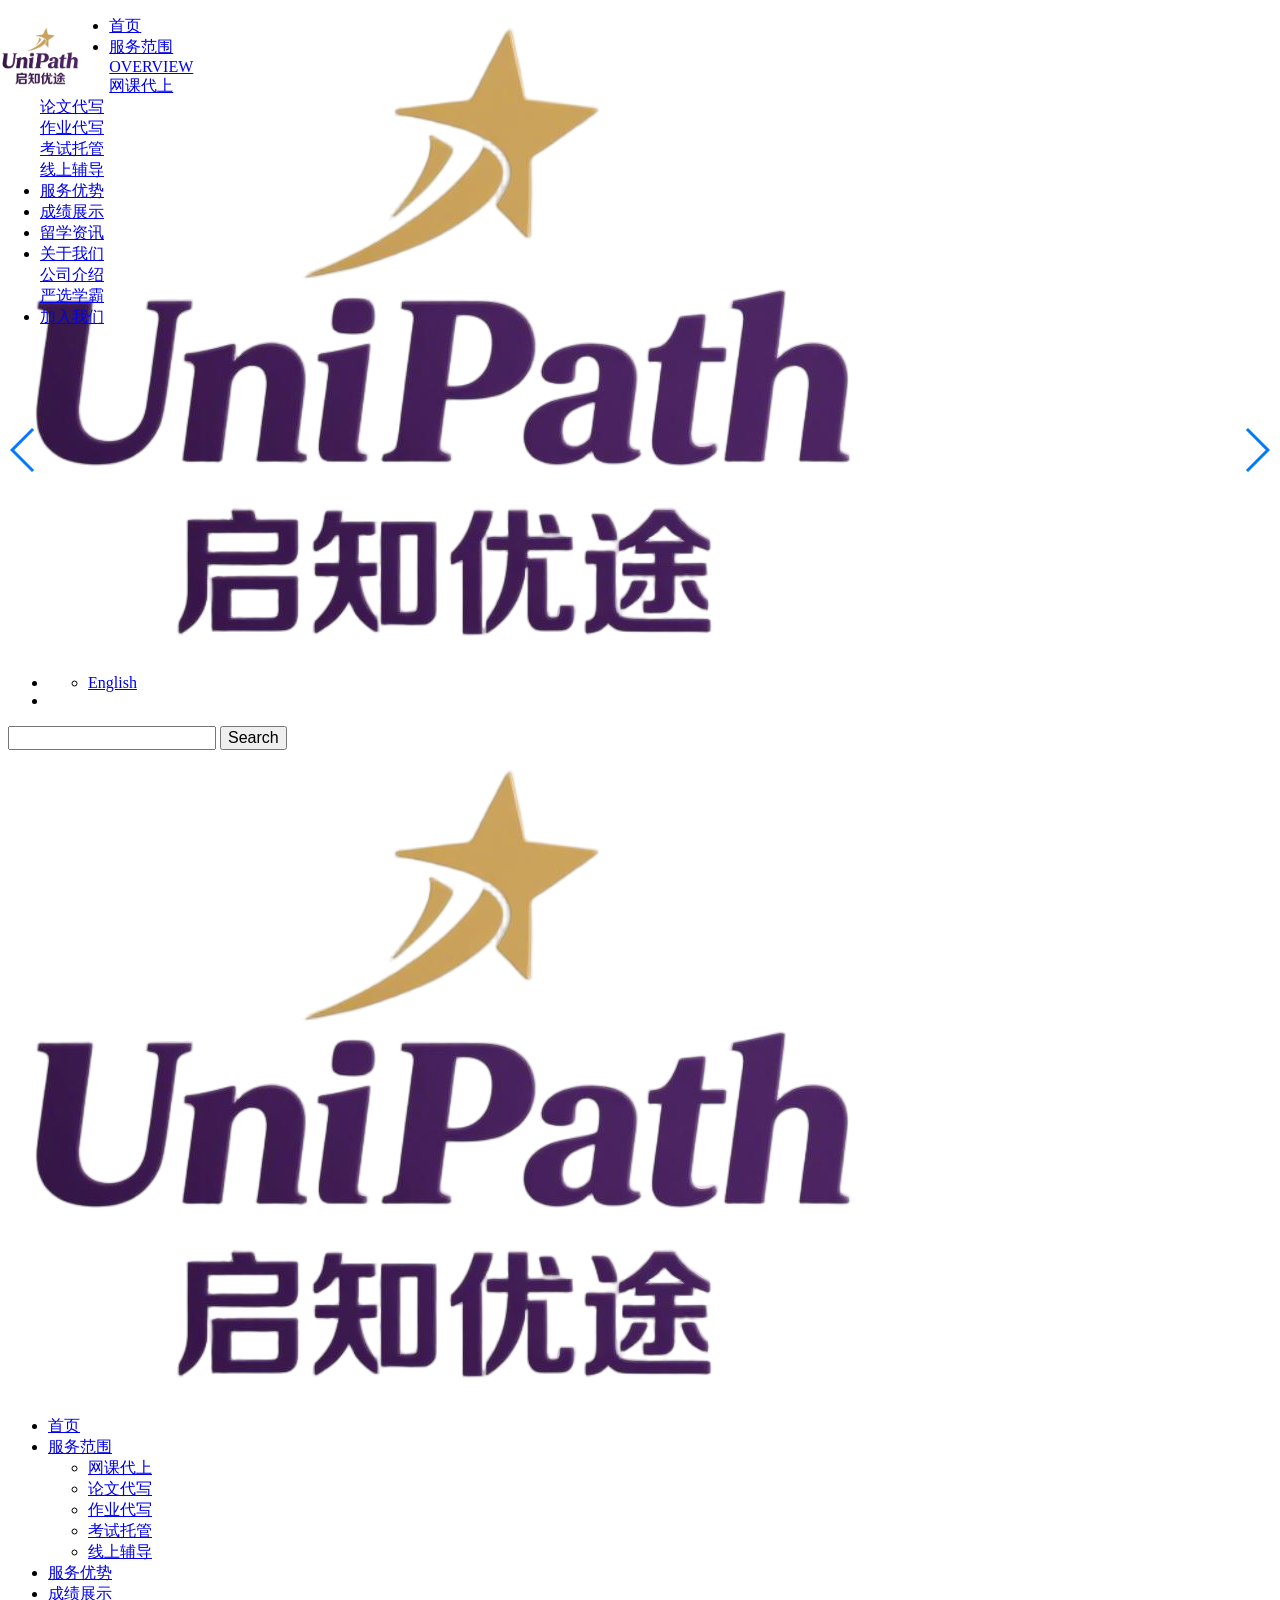
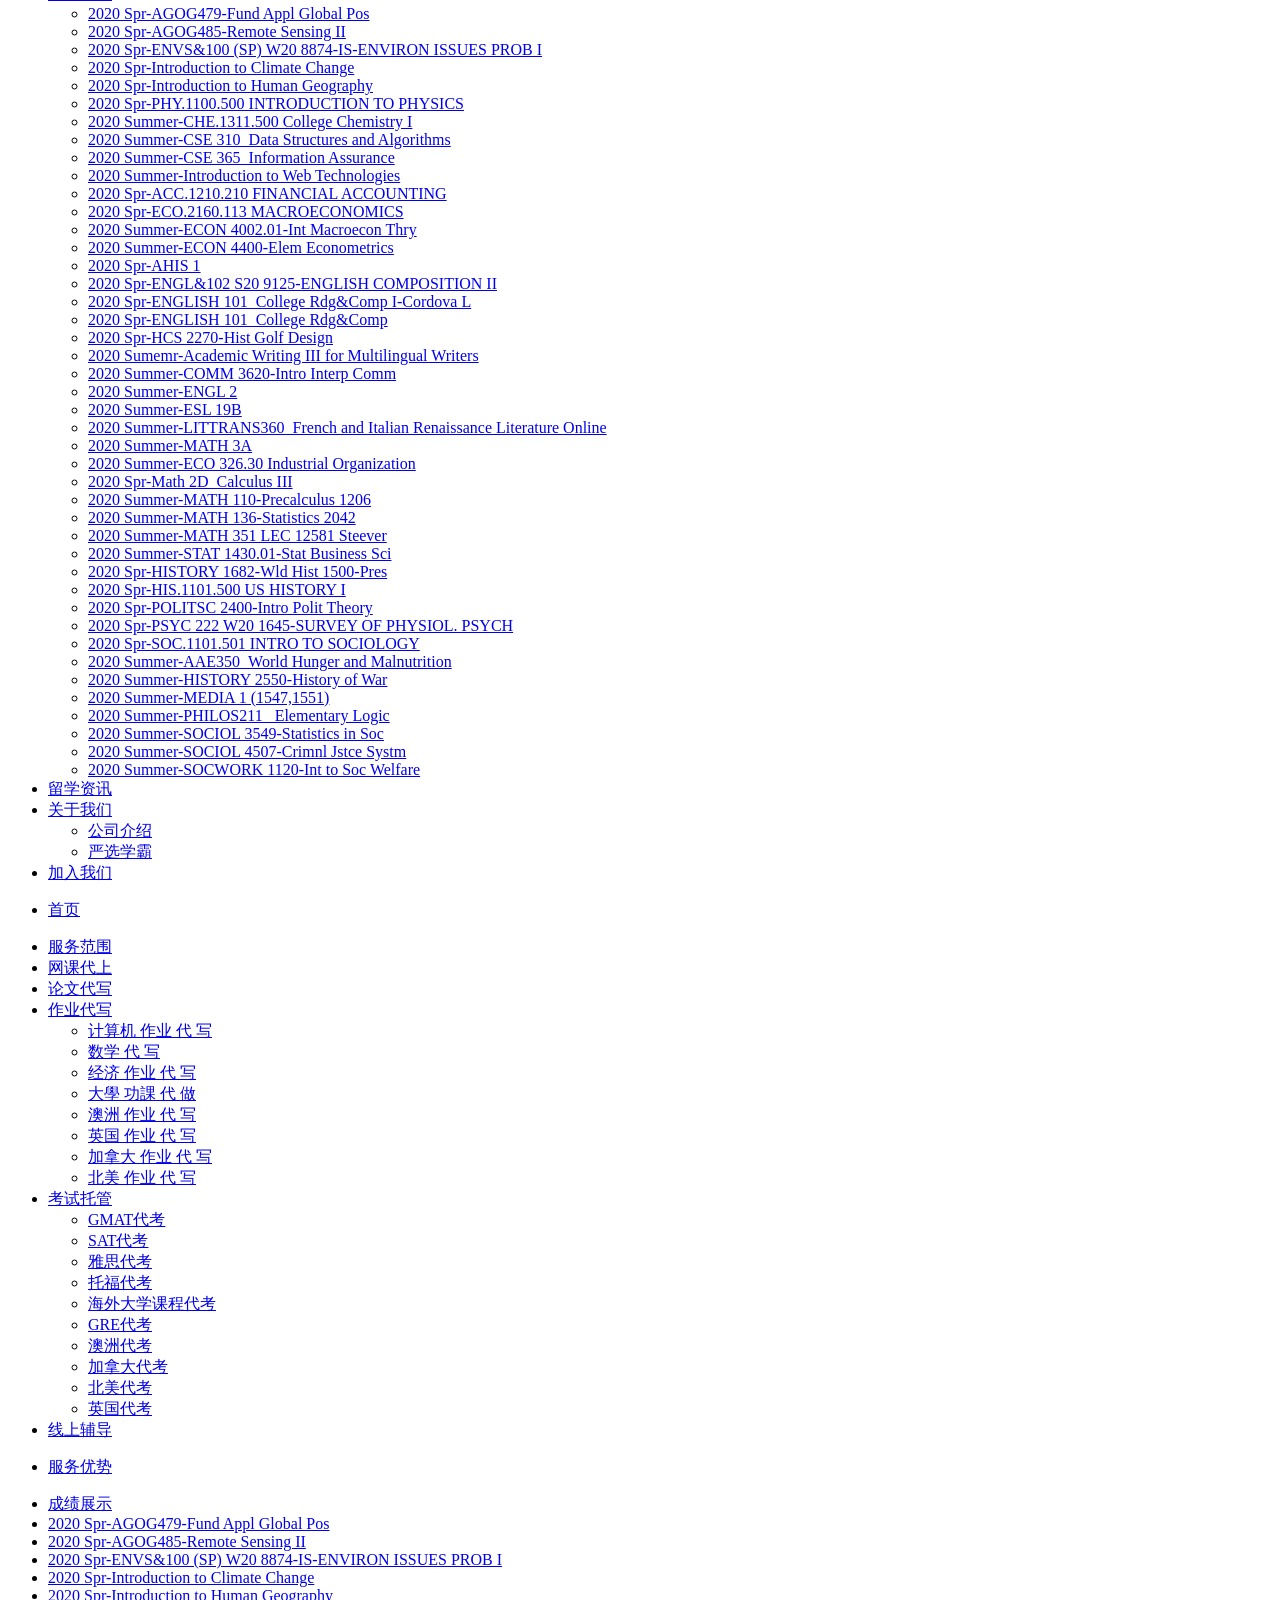
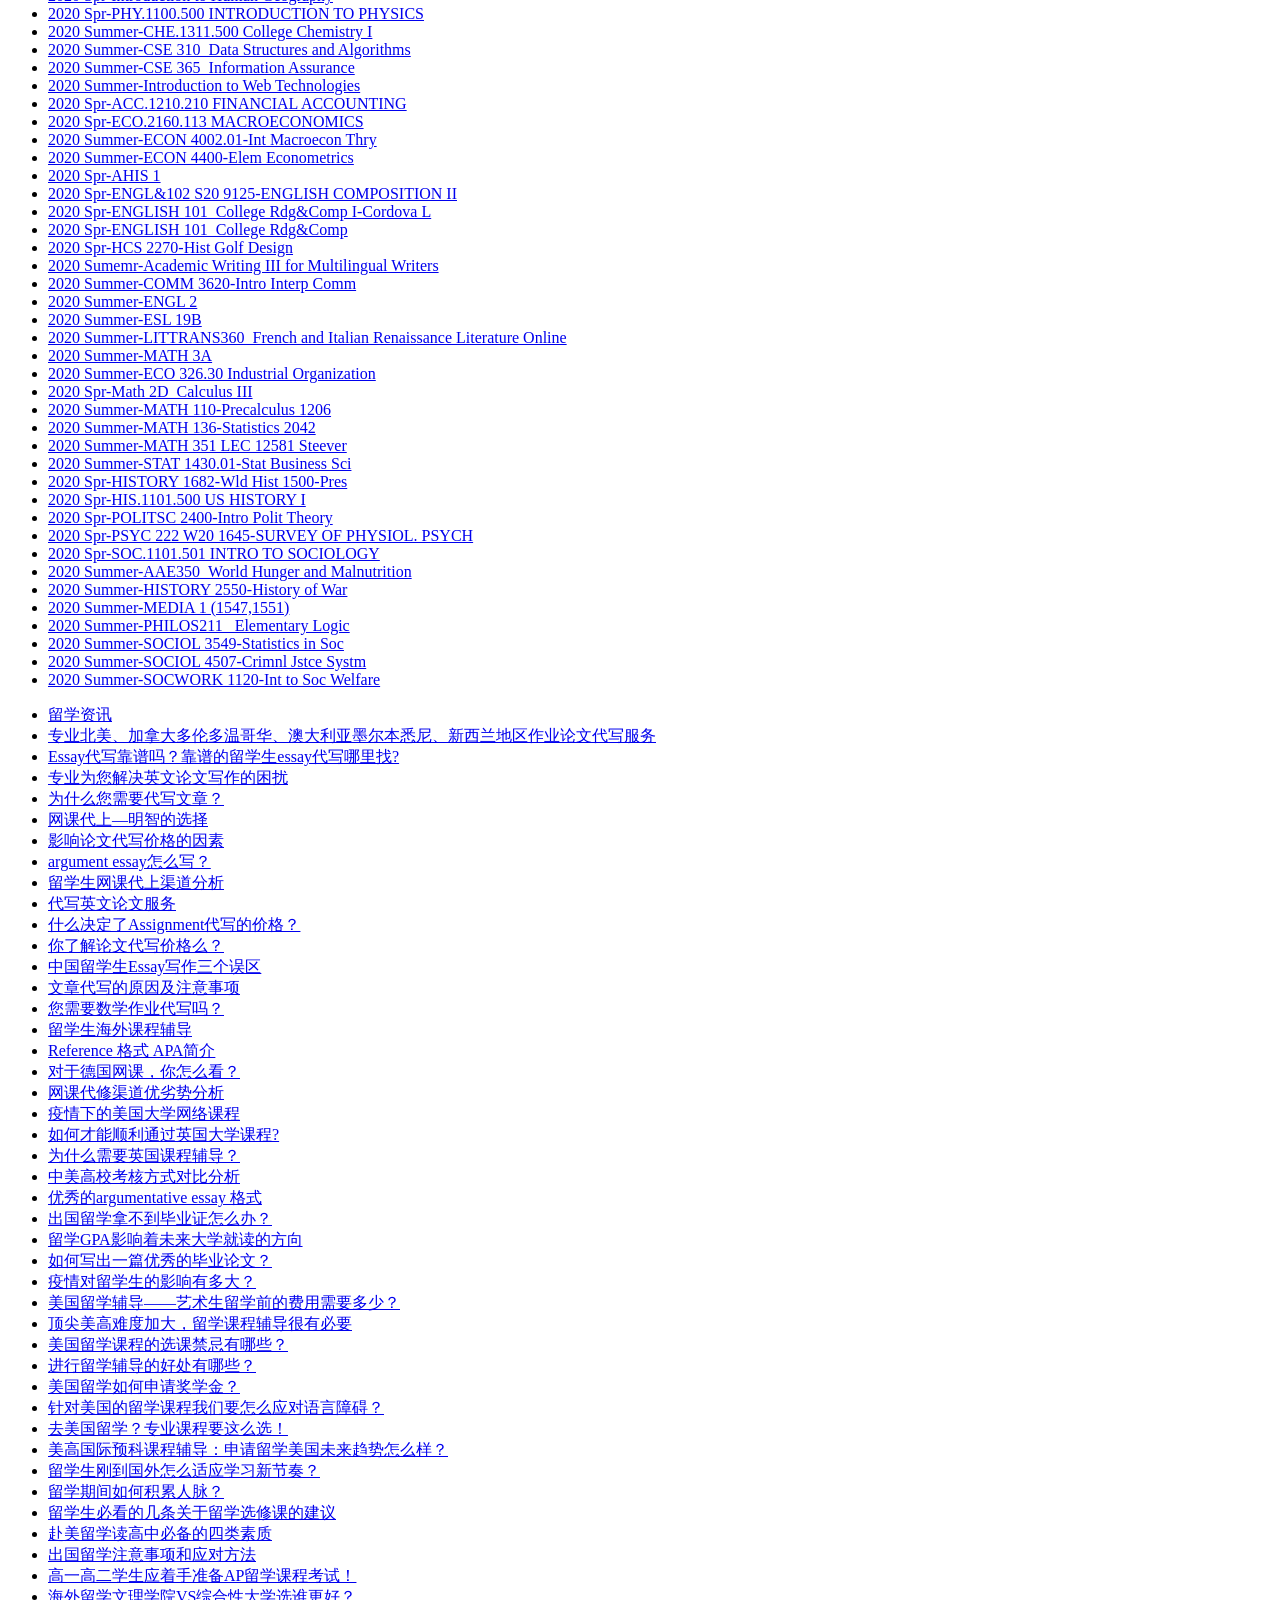
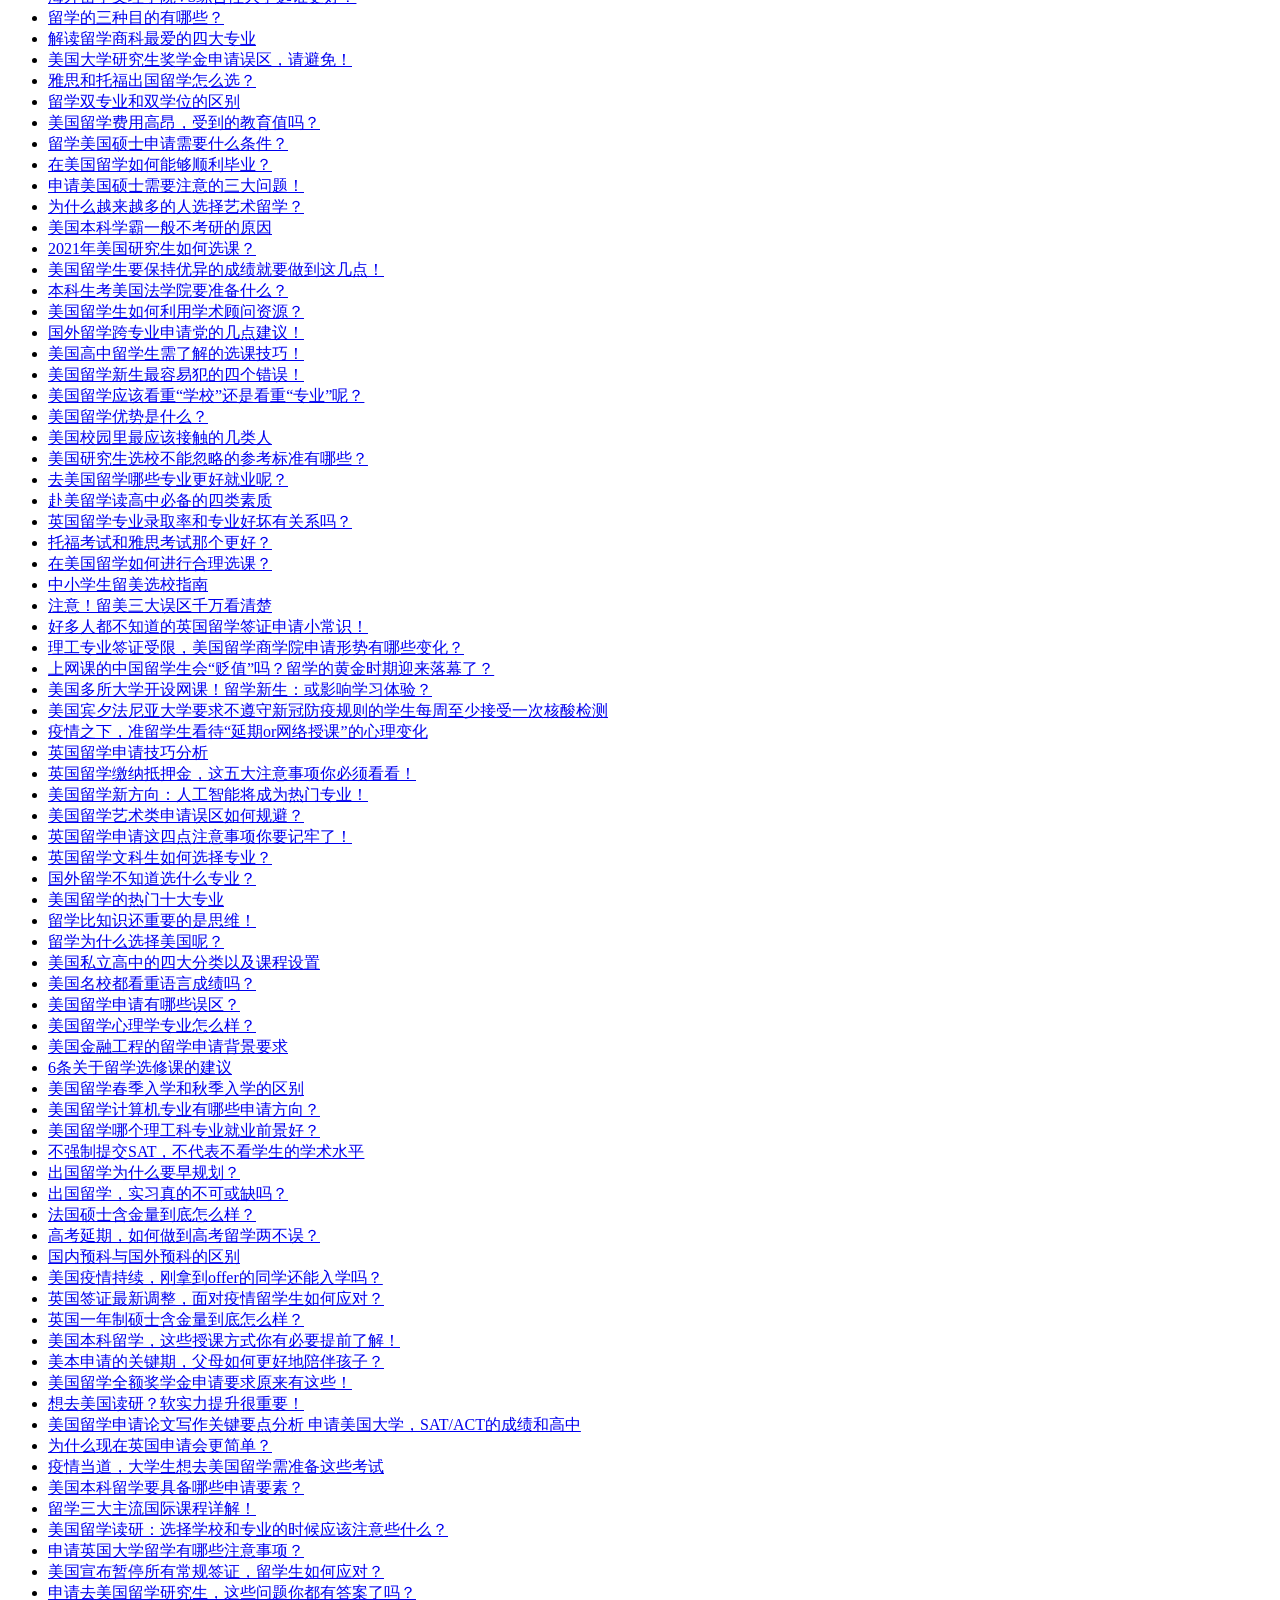
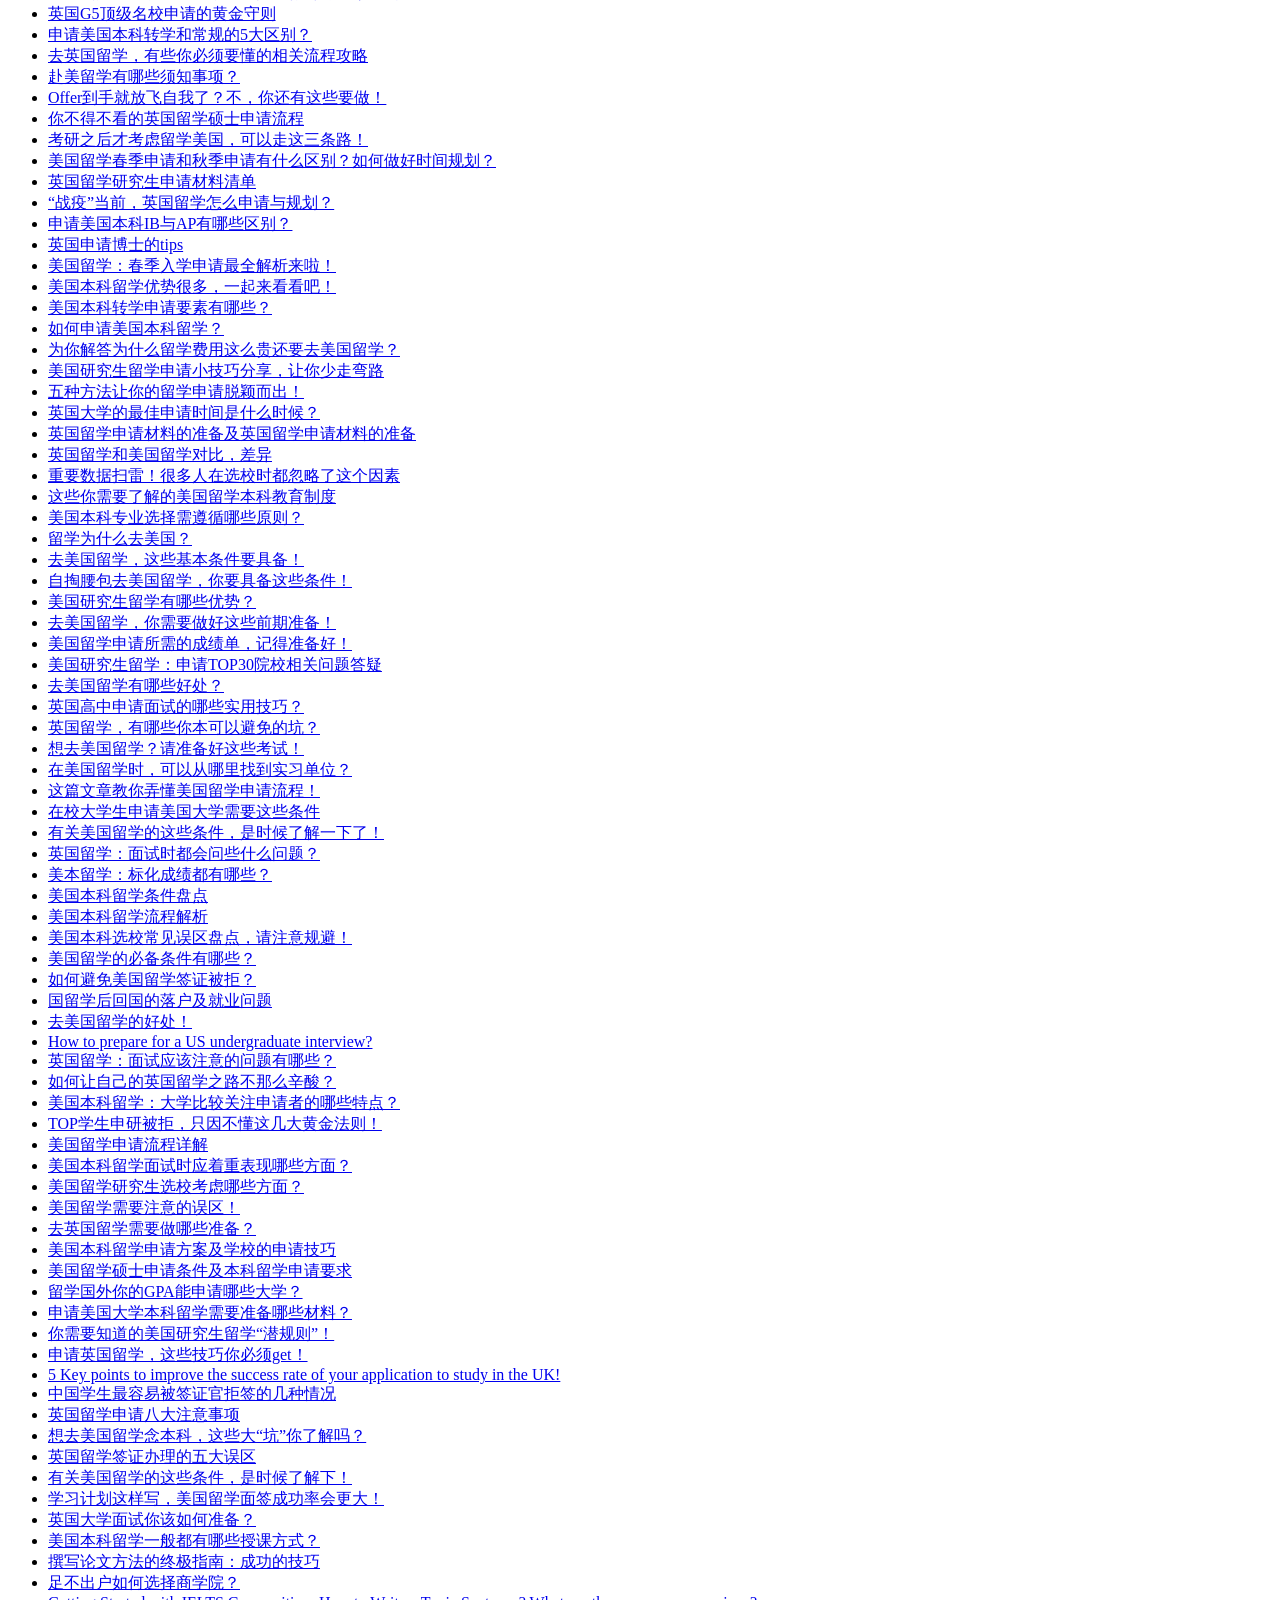
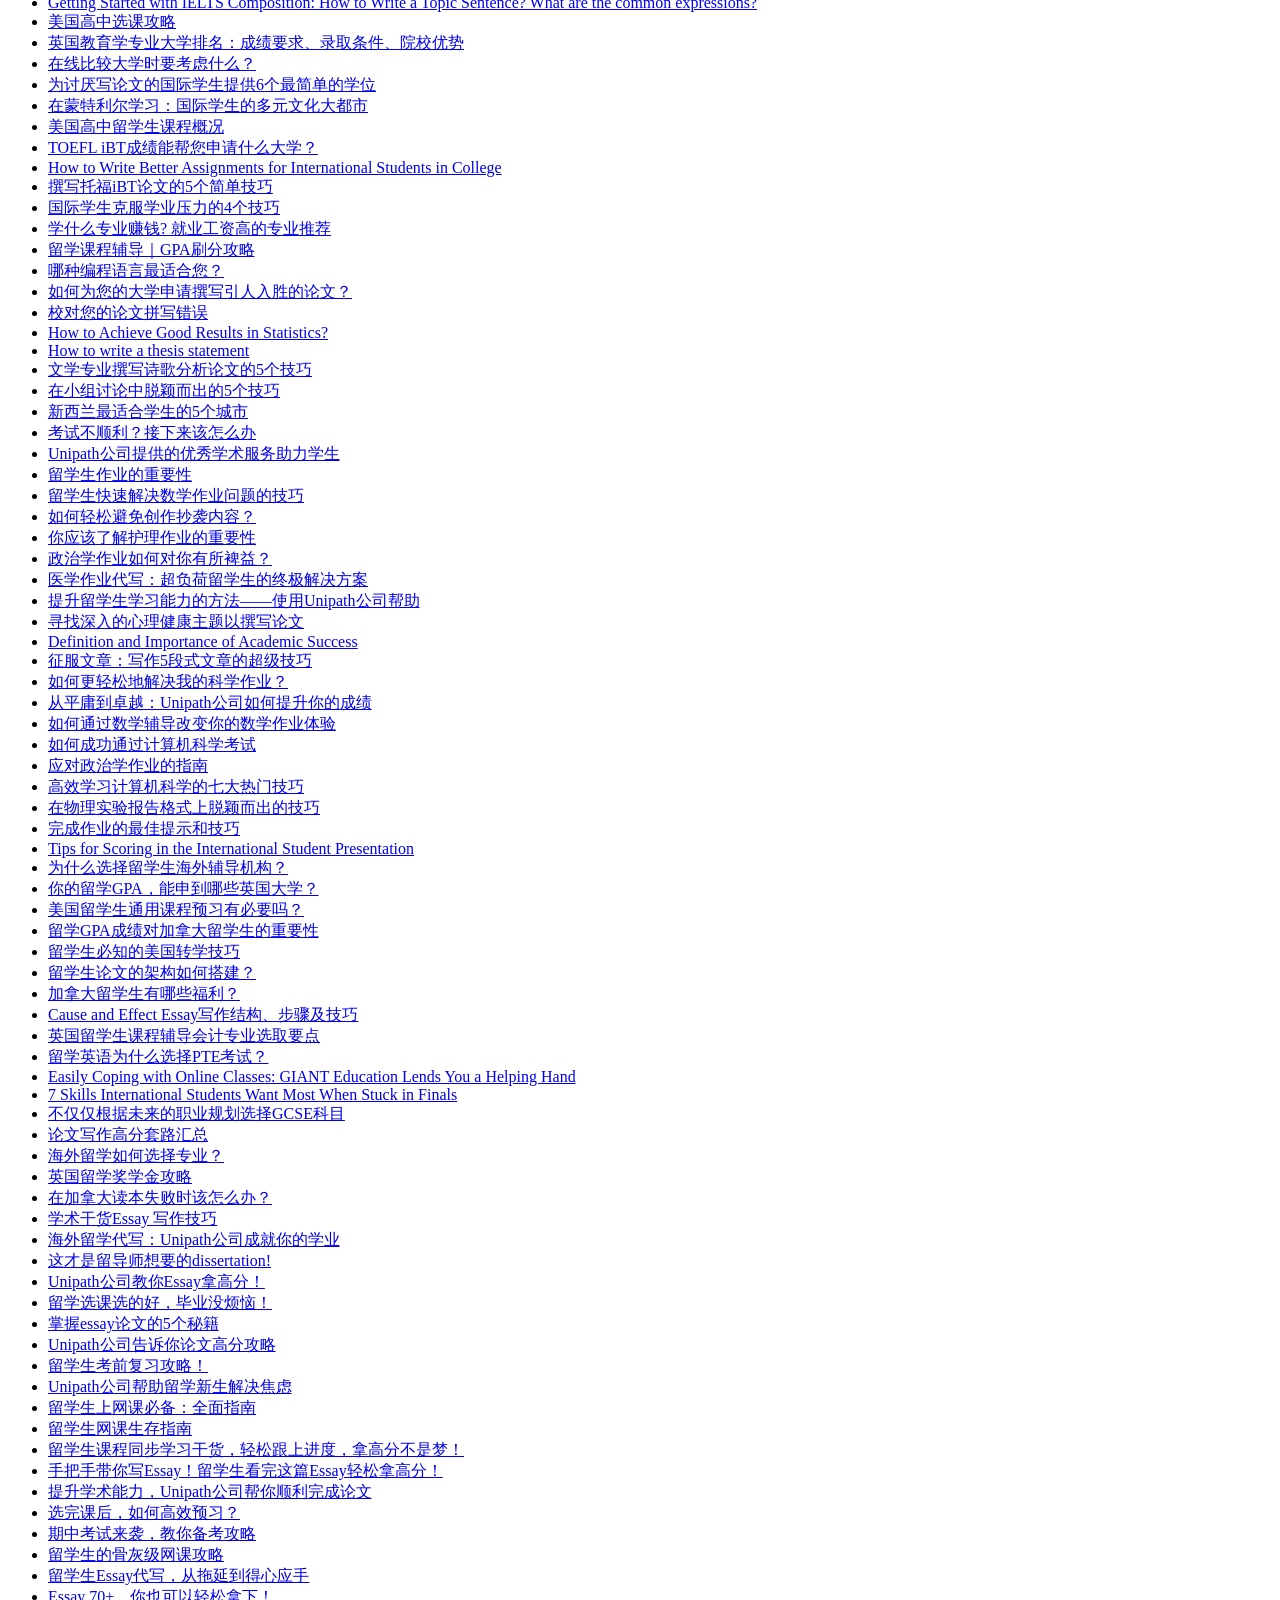
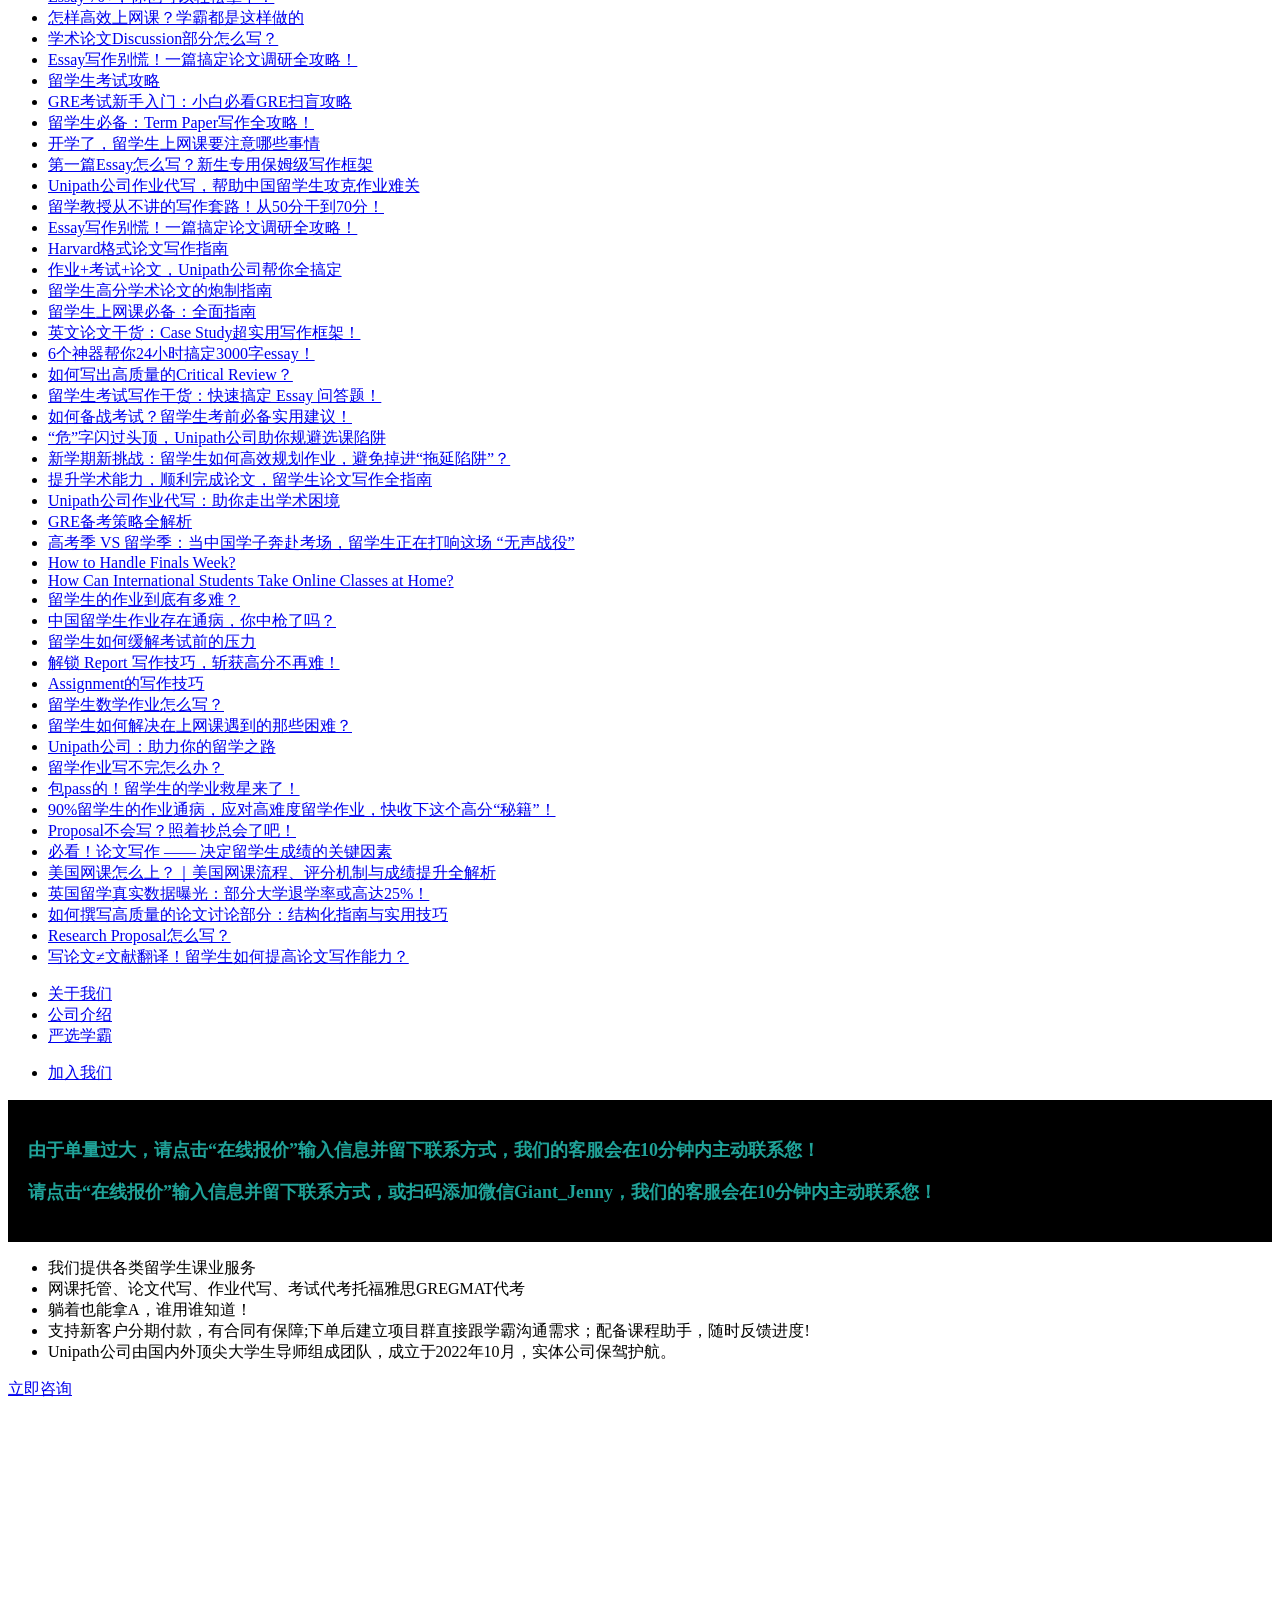
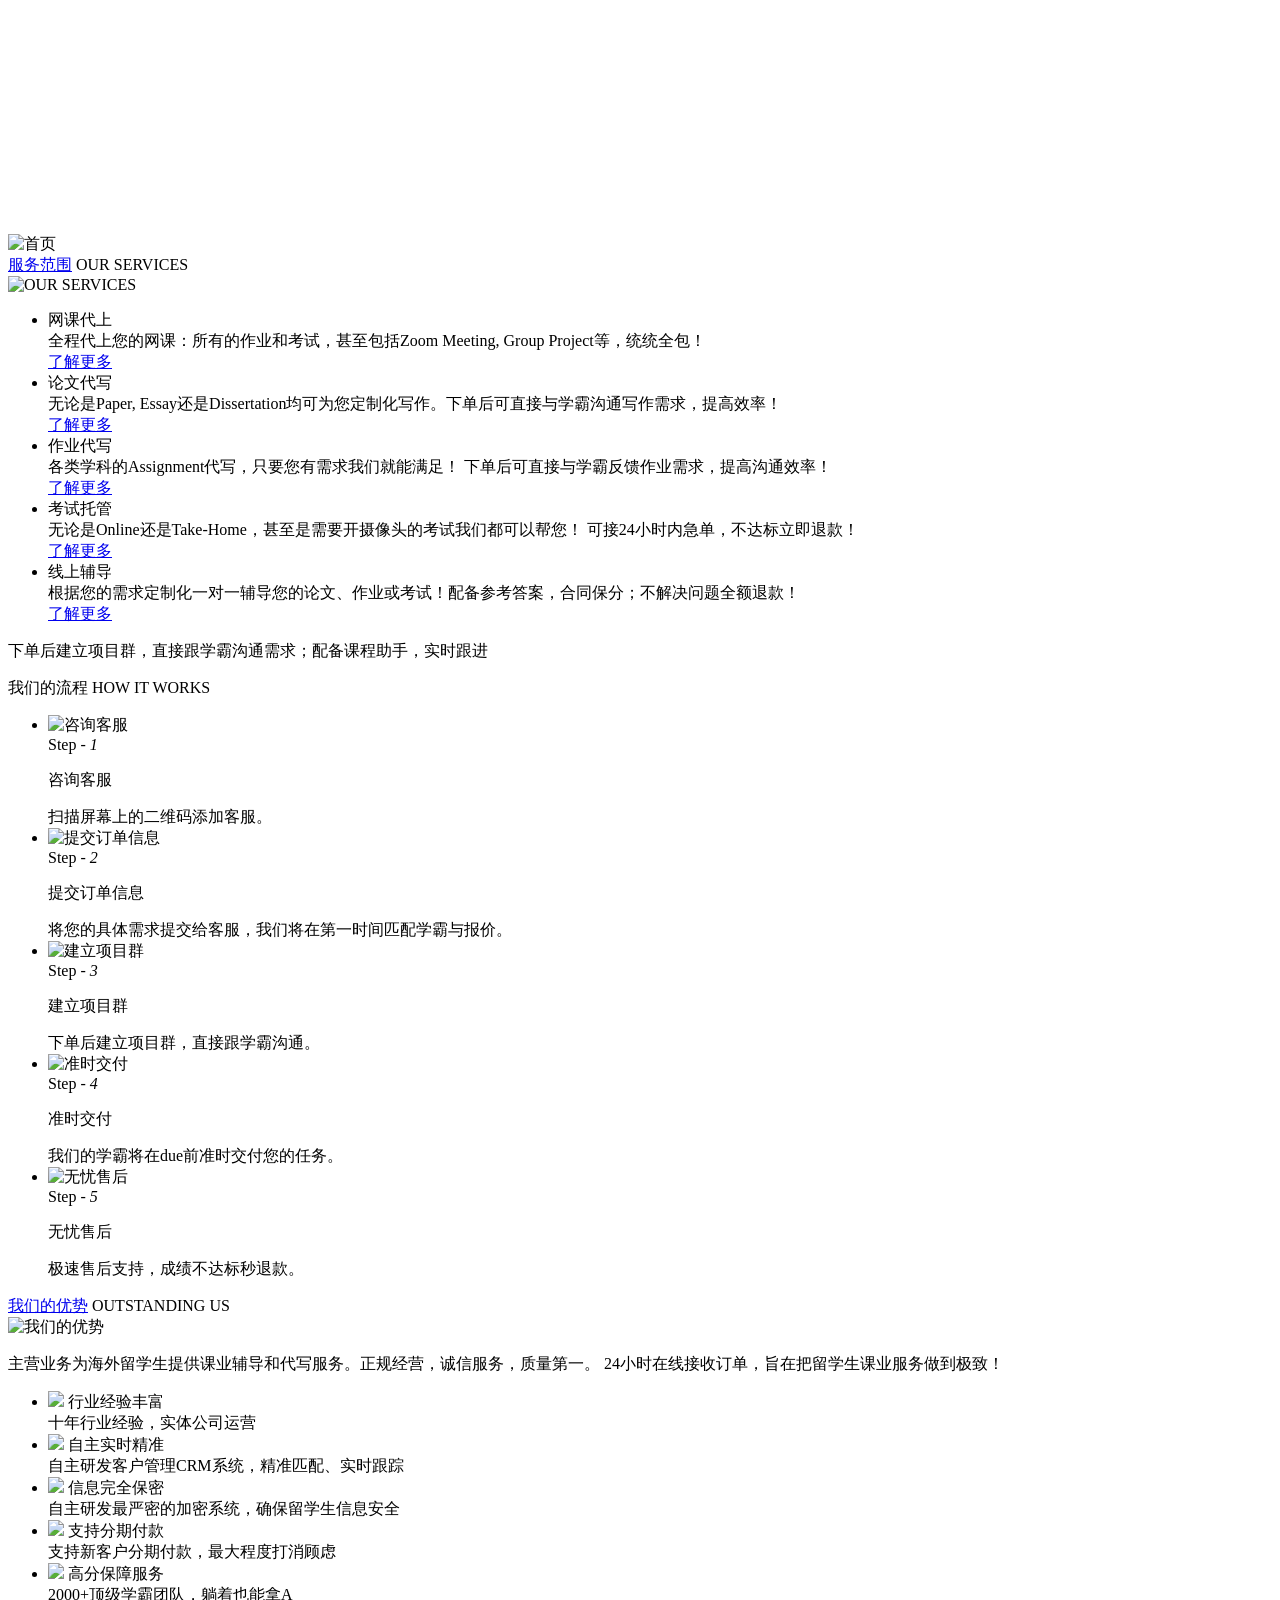
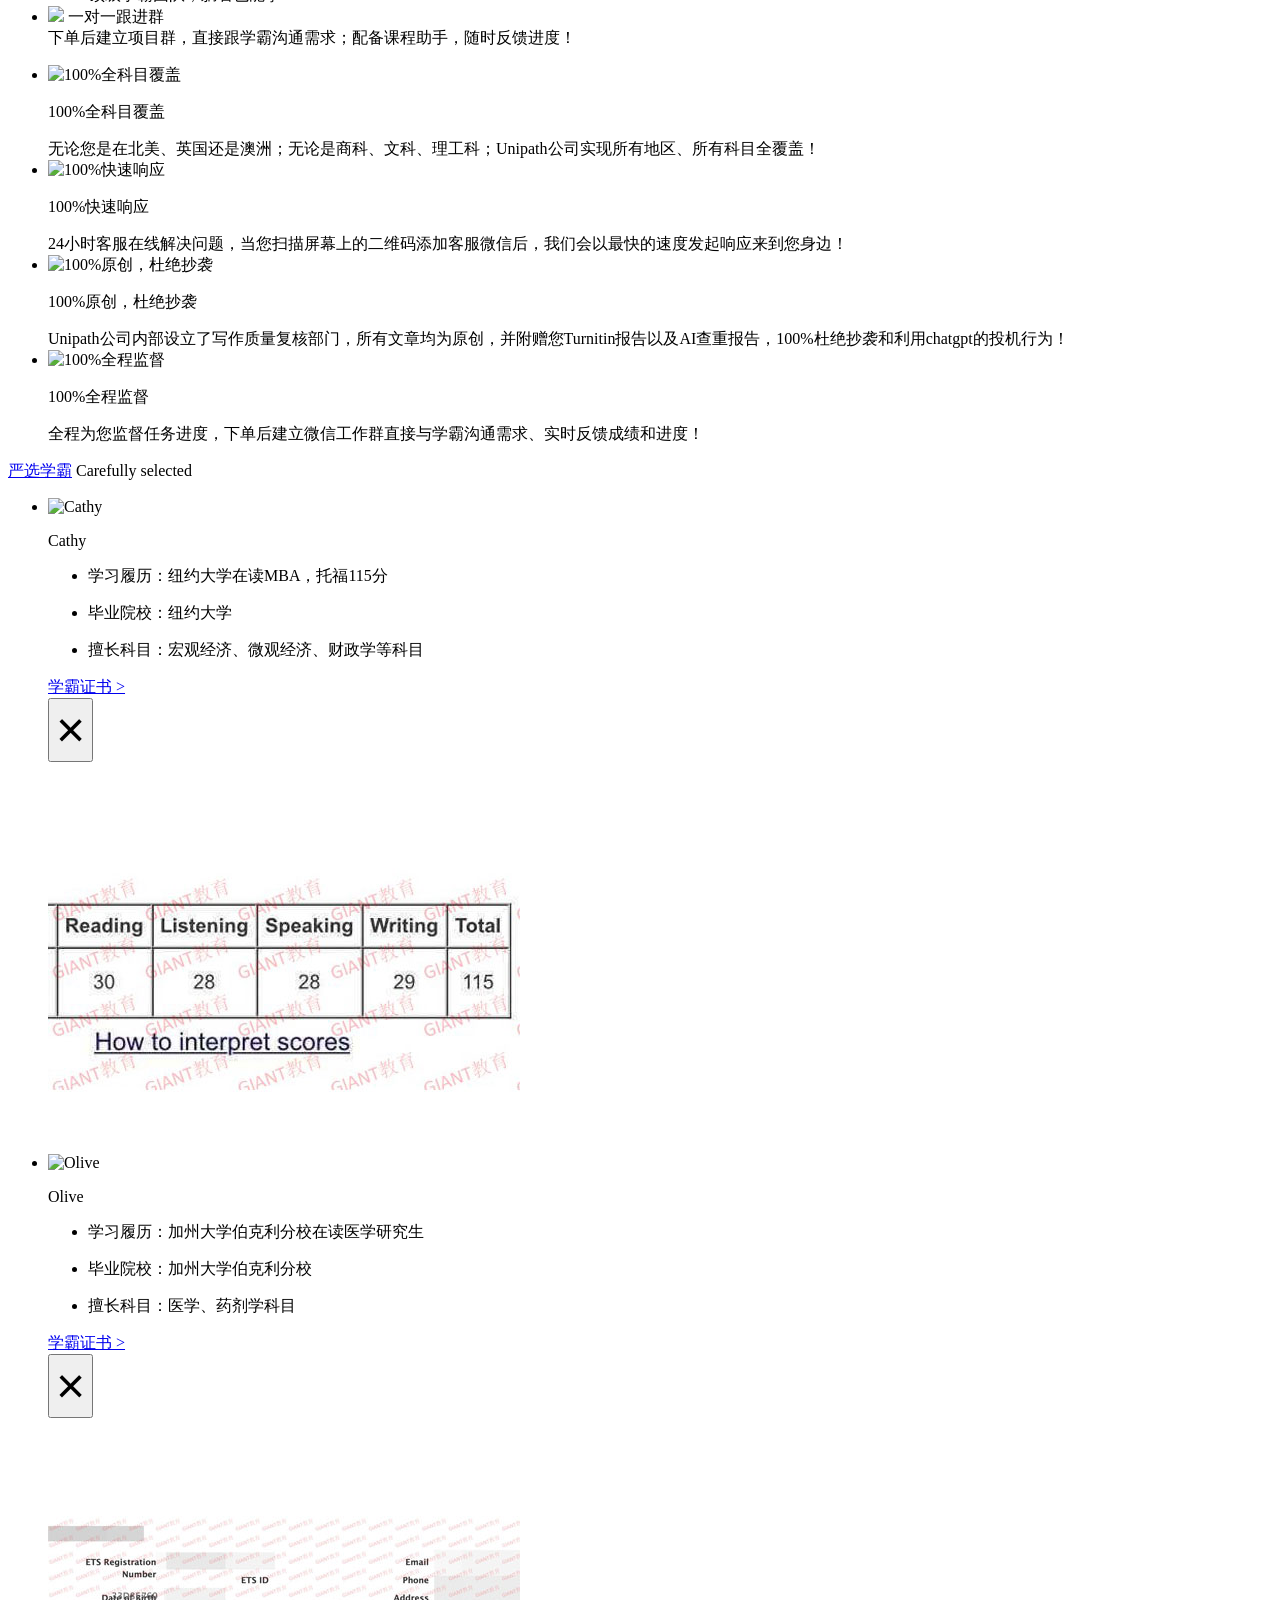
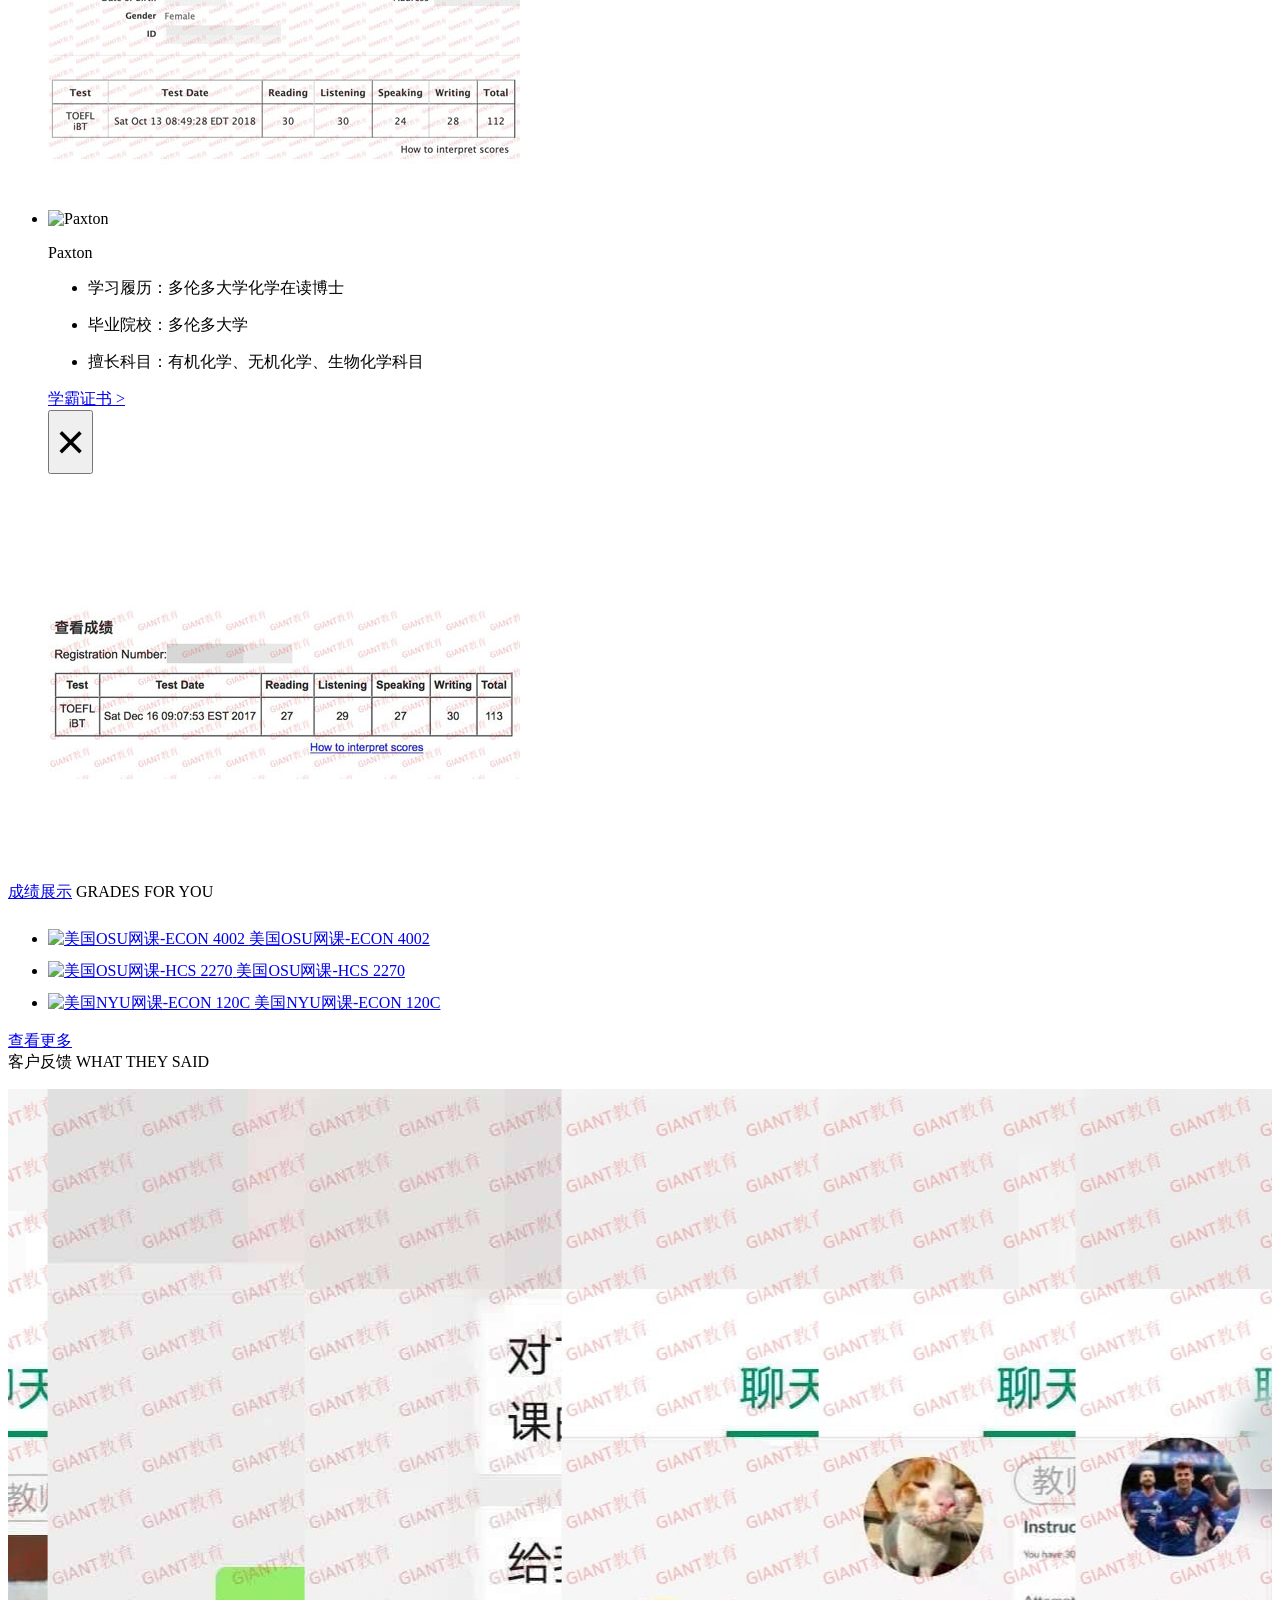
==== index.html @ 4040b819 "unipath-v1" ====
<!DOCTYPE html>
<html lang="zh-CN">
<head>
	<meta charset="utf-8">
	<meta http-equiv="X-UA-Compatible" content="IE=edge">
	<title>留学生网课代上代考，作业论文代写，海外课程辅导平台 - Unipath公司</title>
	<meta name="description" content="Unipath公司是一家由国内外顶尖大学生导师组成团队，提供网课代上、论文代写、作业代写、考试托管以及线上辅导。下单后建项目群，直接跟学霸沟通；配备1V1课程助手，随时反馈进度。自助下单，秒获报价！支持分期付款，不达标退款，合同保障，100%覆盖全科目！" />
	<meta name="keywords" content="代 写 代 考，代 寫，代 写 平台" />
	<meta name="robots" content="noodp" />
	<meta name="viewport" content="width=device-width,initial-scale=1.0, minimum-scale=1.0, maximum-scale=1.0, user-scalable=no"/>
	<link rel="shortcut icon" href="/favicon.ico" />
	<meta property="og:locale" content="en" />
	<meta property="og:type" content="website" />
	<meta property="og:title" content="留学生网课代上代考，作业论文代写，海外课程辅导平台 - Unipath公司" />
	<meta property="og:description" content="Unipath公司是一家由国内外顶尖大学生导师组成团队，提供网课代上、论文代写、作业代写、考试托管以及线上辅导。下单后建项目群，直接跟学霸沟通；配备1V1课程助手，随时反馈进度。自助下单，秒获报价！支持分期付款，不达标退款，合同保障，100%覆盖全科目！" />
	<meta property="og:url" content="https://www.giantgpa.com" />
	<meta property="og:site_name" content="Unipath公司" />
	<meta name="twitter:card" content="summary" />
	<meta name="twitter:site" content="@Unipath公司" />
	<meta name="twitter:description" content="Unipath公司是一家由国内外顶尖大学生导师组成团队，提供网课代上、论文代写、作业代写、考试托管以及线上辅导。下单后建项目群，直接跟学霸沟通；配备1V1课程助手，随时反馈进度。自助下单，秒获报价！支持分期付款，不达标退款，合同保障，100%覆盖全科目！" />
	<meta name="twitter:title" content="留学生网课代上代考，作业论文代写，海外课程辅导平台 - Unipath公司" />
	<link rel="canonical" href="https://www.giantgpa.com/" />
		<script type='application/ld+json'>
		{ "@context": "http:\/\/schema.org", "@type": "WebSite", "@id": "#website", "url": "https:\/\/www.giantgpa.com\/", "name": "Unipath公司", "potentialAction": { "@type": "SearchAction", "target": "https:\/\/www.giantgpa.com\/?s={search_term_string}", "query-input": "required name=search_term_string" } }
	</script>
		<script type="application/ld+json">{
		"@context": "http://schema.org",
		"@type": "Organization",
		"url": "https://www.giantgpa.com",
		"logo": "https://www.giantgpa.com/uploads/image/20210218/10/giant-education-co.-ltd..png",
		"address": {
		    "@type": "PostalAddress",
		    "addressLocality": "New York",
		    "addressRegion": "",
		    "streetAddress": "",
		    "postalCode": "10001"
	  	},
		"contactPoint" : [{
			"@type" 		: "ContactPoint",
			"telephone" 	: "1-646-360-8888",
			"contactType" 	: "customer service",
			"areaServed"	: "America",
			"availableLanguage" : [
		      	"English"
		    ]
		}],
		"sameAs" : [
	        "https://twitter.com/GIANT99332427",
	        "https://www.facebook.com/Giant%E6%95%99%E8%82%B2-101120821694831/",
	        "https://www.linkedin.com/company/giant%E6%95%99%E8%82%B2/",
	        "https://www.pinterest.com/giantseo88/"
		 ],
		 "potentialAction": {
          "@type": "SearchAction",
          "target":  "https://www.giantgpa.com/search?q={query}",
          "query": "required"
        }
		
    }
    
    </script>
	<link href="https://www.giantgpa.com/themes/simple/css/all.min.css?v=1.0.0.0.2" rel="stylesheet" type="text/css" />

	<script src="/assets/js/jquery-1.10.2.min.js"></script>
	<script src="/assets/js/seajs/sea.js"></script>
	<script src="/assets/js/bootstrap.min.js"></script>
	<script src="/assets/js/iconfont.js"></script>
	<script src="/assets/js/swiper.min.js"></script>
    <script data-cfasync="false" src="/assets/js/mobiscroll.custom.min.js"></script>
    <script src="/assets/js/lazyload/jquery.lazyload.js"></script>
	<link rel="stylesheet" href="/assets/css/swiper.min.css">
	<script src="/assets/css/richtext.css"></script>
			<script src="/assets/js/index.js"></script>
		<script>
            $(function() {
                $(".lazy_img").lazyload({
                    effect : "fadeIn",
                    
                });
            });
        </script>
	<!--[if IE]>
		<script src="/assets/js/html5shiv.min.js"></script>
	<![endif]-->
<style>
.giant-xueba .customer-list>li:hover {
    box-shadow: 0 0 10px #30cec3;
    transform: initial;
    -webkit-transform: inherit;
    -moz-transform: inherit;
    -o-transform: inherit;
    -ms-transform: inherit;
}
.head-top .log{
    padding-top:10px;
}
.head-top .log img{
    position: relative;
}
.wechat{
    overflow:visible!important;
}

.wechat .wechat-img {

    width: 150px;
    height: 150px;
    padding: 10px;
    box-shadow: 0 0 10px #ddd;
    border-radius: 8px;

    right: 50px;
    top: 0px;
    display: block;
    position: absolute;
    background: #fff;

        transform-origin: top center;
    transform: rotateX(90deg) skewX(10deg);
    transition: all .36s ease;
    -webkit-transform-style: preserve-3d;
    transform-style: preserve-3d;
    
}
.wechat:hover .wechat-img {
    display: block;
        transform: rotate(0);
    opacity: 1;
    visibility: inherit;
}
.wechat .wechat-img img{
    max-width:100%;
}
#onlineService {
    bottom: 50%;
}
.giant-banner .clearbox .left-box .part .wechat-img{
    opacity: 0;
    transition: all .36s ease;
}
.giant-banner .clearbox .left-box .part .wechat-img.op1{
    opacity: 1;
}
@media screen and (max-width: 768px){
    
}
*{
    font-size:16px;
}
.dd-banner{
    /*margin-top:65px;*/
}
    .dd-banner .inbox{

    }
    .dd-banner .inbox .db-title{
       
    }
    .dd-banner .inbox ul li{
        font-size:18px;
    
    }
  .tags-inbox .db-title span{
        font-size: 18px;
        display:inline-block;
  
        font-weight: bold;
        cursor: pointer;
    }
    .tags-inbox{
         margin-top:64px;
        padding: 20px;
        background: rgba(0,0,0,1);

    }
    .tags-inbox .db-title{
        font-size: 18px;
        padding-right: 20px;
         color: #20a399 !important;
        font-weight: bold;
        float: inherit;
    }
    .change-fixed.tags-inbox{
        margin-top:0;
    }
    .nes-one-boxs ul li{
        width:16.66%;
        padding:0 10px;
    }
</style>
    <style>
    .not_a{
            cursor: not-allowed!important;
    }
   
    .section9 {
    height: auto;
    padding-top: 105px;
    background-size: cover;
    padding: 100px 0;
    background-position: center;
}
.inner-title span{
        display: inline-block;
    font-size: 36px;
    font-weight: bold;
    color: #242424;
    position: relative;
}
.inner-title span:after{
    content: "";
    display: block;
    height: 15px;
    width: 120%;
    position: absolute;
    background: -webkit-linear-gradient(rgba(255,255,255,0), rgba(118,185,68,0.8));
    background: -o-linear-gradient(rgba(255,255,255,0), rgba(118,185,68,0.8));
    background: -moz-linear-gradient(rgba(255,255,255,0), rgba(118,185,68,0.8));
    background: linear-gradient(rgba(255,255,255,0), rgba(118,185,68,0.8));
    left: -10%;
    bottom: 0;
}
.yuede{
    font-size: 30px;
    margin-right: 10px;
}
@media screen and (max-width: 768px){
    #onlineService {
        bottom: 0;
    }
    .offside li{
        border-radius:0;
    }
    .wechat .wechat-img{
        top: -155px;
    }
    .kemu .ke-list,.we-promis .par-list{
        margin:0;
    }
    .nes-one-boxs ul li{
        width:100%;
        margin-bottom:20px;
    }
    .inner-banner ul li .banner-box{
        position: static;
        background: #20a399 !important
    }
    .section9{
        padding:30px 20px;
    }
}
    .dd-banner .banner-words .bloges {
    padding: 0 0 20px 0;
}
        header{
            position: absolute;
            top: 0;
            width: 100%;
            left: 0;
            z-index: 99999;
            box-shadow: 0 0 5px #20a399 !important
            background: #fff;
        }
        
        .head-top .nav-list>li>a{
            padding:20px 0;
        }
        .fa-reply{
            position: absolute;
            right: 20px;
            top: 5px;
            display:none;
        }
        .ohs .fa-reply{
            display: block;
    width: 20px;
    height: 20px;
    text-align: center;
        }
        .add-get-price{
            padding: 15px 20px;
            font-size: 16px;
            background: #20a399 !important
            color: #fff;
            display: block;
            margin-top: 50px;
            border: 1px solid #20a399 !important
            width:220px;
            margin:50px auto 0;
            text-align:center;
        }
        .add-get-price i{
            margin-left:15px;
        }
        .add-get-price:hover {
            color: #20a399 !important
            background: #fff;
        }
        div .offer-form-box .form-step-item{
            width: 300px;
            background-size: cover;
        }
        div .offer-form-box{
            padding-top:15px;
            padding:15px;
        }
        
        @media screen  and (max-width:768px){
            div .offer-form-box{
                height:740px;
            }
            .tags-inbox{
                margin-top:0;
            }
            .others-banner ul li{
                overflow:hidden;
            }
            .dd-banner .swiper-button-next, .dd-banner .swiper-button-prev{
                 display:none;
             }
             div .offer-form-box .form-step-item{
                 width:170px;
             }
             .we-liucheng ul li .part .icons:after{
                 display:none;
             }
             .dd-banner>ul>li:first-child{
                 display:none;
             }
             .operation ul li{
                 margin:30px 0;
             }
             .hg-type .oth-list li{
                 width:100%;    
                 float: inherit;
                 padding:10px 20px;
             }
             .we-faq .sep-faq-list3 li .faq-question span.title{
                 height:auto;
             }
        }
    </style>
<!-- Google tag (gtag.js) -->
<script async src="https://www.googletagmanager.com/gtag/js?id=G-FV4NRCFB67"></script>
<script>
  window.dataLayer = window.dataLayer || [];
  function gtag(){dataLayer.push(arguments);}
  gtag('js', new Date());

  gtag('config', 'G-FV4NRCFB67');
</script>
<!-- Google Tag Manager -->
<script>(function(w,d,s,l,i){w[l]=w[l]||[];w[l].push({'gtm.start':
new Date().getTime(),event:'gtm.js'});var f=d.getElementsByTagName(s)[0],
j=d.createElement(s),dl=l!='dataLayer'?'&l='+l:'';j.async=true;j.src=
'https://www.googletagmanager.com/gtm.js?id='+i+dl;f.parentNode.insertBefore(j,f);
})(window,document,'script','dataLayer','GTM-57X7XBH');</script>
<!-- End Google Tag Manager -->

</head>
<body>
    <!-- Google Tag Manager (noscript) -->
<noscript><iframe src="https://www.googletagmanager.com/ns.html?id=GTM-57X7XBH"
height="0" width="0" style="display:none;visibility:hidden"></iframe></noscript>
<!-- End Google Tag Manager (noscript) -->
		<!-- pc header start -->
<header>
	<div class="head-top clearfix">
		<a href="/" class='log' style="float:left; margin-right:30px;">
			<img src="/uploads/image/20210218/10/giant-education-co.-ltd..png" alt="Unipath公司" style="width:auto; height:60px; object-fit:contain;">
		</a>
				<ul class="nav-list">
		    			<li class="active ">
				<a href="/" target="_blank">首页</a>
												<div class="nav-more-list">
				    				    	                	                						                						                						                									</div>
											</li>
						<li class=" ">
				<a href="/services/" target="_blank">服务范围</a>
												<div class="nav-more-list">
				    				    				    <div class="gred">
					    <a href="/services/" target="_blank">OVERVIEW</a>
					</div>
						                	                	                <div class="gred">
					    <a href="/wangke-daixie/" target="_blank">网课代上</a>
					</div>
											                	                <div class="gred">
					    <a href="/paper-daixie/" target="_blank">论文代写</a>
					</div>
											                	                <div class="gred">
					    <a href="/assignment-daixie/" target="_blank">作业代写</a>
					</div>
											                	                <div class="gred">
					    <a href="/online-exam/" target="_blank">考试托管</a>
					</div>
											                	                <div class="gred">
					    <a href="/online-edu/" target="_blank">线上辅导</a>
					</div>
											                						                									</div>
											</li>
						<li class=" ">
				<a href="/advantages-of-giant/" target="_blank">服务优势</a>
												<div class="nav-more-list">
				    				    	                	                						                						                						                						                						                									</div>
											</li>
						<li class=" ">
				<a href="/samples/" target="_blank">成绩展示</a>
															</li>
						<li class=" ">
				<a href="/news/" target="_blank">留学资讯</a>
															</li>
						<li class=" ">
				<a href="/introduction-of-giant/" target="_blank">关于我们</a>
												<div class="nav-more-list">
				    				    	                	                	                <div class="gred">
					    <a href="/introduction-of-giant/" target="_blank">公司介绍</a>
					</div>
											                	                <div class="gred">
					    <a href="/introduction-of-giant-group/" target="_blank">严选学霸</a>
					</div>
														</div>
											</li>
						<li class=" ">
				<a href="/contact.html" target="_blank">加入我们</a>
							</li>
					</ul>
	</div>
</header>
		<!-- pc header end -->
		<!-- nav start -->

		<!-- nav end -->
		<!-- Mobile screen under 640px  start-->
		<div class="sep-lx-header-mb">
			<div class="box-wrap clearfix">
				<a href="/" class="logo">
					<img src="/uploads/image/20210218/10/giant-education-co.-ltd..png" alt="Unipath公司" title="Unipath公司">
				</a>
				<ul class='clearfix rt'>
					<li id="global">
						<i class="fa fa-globe" aria-hidden="true"></i>
						<ul class="multi-language">
																				    	<li>
    								<a href="https://www.giantgpa.com">
    									English    								</a>
    							</li>
							   
														 
						</ul>
					</li>
					<li id="menu">
						<i class="fa fa-bars" aria-hidden="true"></i>
					</li>
				</ul>
			</div>
		</div>
		<div class="sep-shadow"></div>
		<div class="sep-search-box">
			<i class="fa fa-times" aria-hidden="true"></i>
			<form name="search" method="get" action="/search">
				<input type="text" name="q" class="form-control" placeholder=''/>
				<button type="submit" class='top-btn btn text-capitalize'>
					<i class="fa fa-search" aria-hidden="true"></i>
					Search
				</button>
			</form>
		</div>
		<div class="sep-menu-box">
			<div class="top clearfix">
				<div id="menuClose" class="lf">
					<i class="fa fa-times" aria-hidden="true"></i>
				</div>
				<a href="/" class="logo">
					<img src="/uploads/image/20210218/10/giant-education-co.-ltd..png" alt="Unipath公司" title="Unipath公司">
				</a>
				<div id="headerSearch" class="rt">
					<i class="fa fa-search" aria-hidden="true"></i>
				</div>
			</div>
			<div class="bottom">
				<ul class="menu-item">
				    				    					<li>
						<div class="box">
							<a href="/">首页</a>
													</div>
												<ul>
						    						</ul>
											</li>
										<li>
						<div class="box">
							<a href="/services/">服务范围</a>
														<i class="fa fa-long-arrow-right" aria-hidden="true"></i>
													</div>
												<ul>
						    							<li>
								<a href='/wangke-daixie/'>
                                    网课代上                                </a>
							</li>
														<li>
								<a href='/paper-daixie/'>
                                    论文代写                                </a>
							</li>
														<li>
								<a href='/assignment-daixie/'>
                                    作业代写                                </a>
							</li>
														<li>
								<a href='/online-exam/'>
                                    考试托管                                </a>
							</li>
														<li>
								<a href='/online-edu/'>
                                    线上辅导                                </a>
							</li>
													</ul>
											</li>
										<li>
						<div class="box">
							<a href="/advantages-of-giant/">服务优势</a>
														<i class="fa fa-long-arrow-right" aria-hidden="true"></i>
													</div>
												<ul>
						    						</ul>
											</li>
										<li>
						<div class="box">
							<a href="/samples/">成绩展示</a>
														<i class="fa fa-long-arrow-right" aria-hidden="true"></i>
													</div>
												<ul>
						    							<li>
								<a href='/2020-spr-agog479-fund-appl-global-pos.pdf'>
                                    2020 Spr-AGOG479-Fund Appl Global Pos                                </a>
							</li>
														<li>
								<a href='/2020-spr-agog485-remote-sensing-ii.pdf'>
                                    2020 Spr-AGOG485-Remote Sensing II                                </a>
							</li>
														<li>
								<a href='/2020-spr-envs-100-sp-w20-8874-is-environ-issues-pr.pdf'>
                                    2020 Spr-ENVS&100 (SP) W20 8874-IS-ENVIRON ISSUES PROB I                                </a>
							</li>
														<li>
								<a href='/2020-spr-introduction-to-climate-change.pdf'>
                                    2020 Spr-Introduction to Climate Change                                </a>
							</li>
														<li>
								<a href='/2020-spr-introduction-to-human-geography.pdf'>
                                    2020 Spr-Introduction to Human Geography                                </a>
							</li>
														<li>
								<a href='/2020-spr-phy.1100.500-introduction-to-physics.pdf'>
                                    2020 Spr-PHY.1100.500 INTRODUCTION TO PHYSICS                                </a>
							</li>
														<li>
								<a href='/2020-summer-che.1311.500-college-chemistry-i.pdf'>
                                    2020 Summer-CHE.1311.500 College Chemistry I                                </a>
							</li>
														<li>
								<a href='/2020-summer-cse-310-data-structures-and-algorithms.pdf'>
                                    2020 Summer-CSE 310_Data Structures and Algorithms                                </a>
							</li>
														<li>
								<a href='/2020-summer-cse-365-information-assurance.pdf'>
                                    2020 Summer-CSE 365_Information Assurance                                </a>
							</li>
														<li>
								<a href='/2020-summer-introduction-to-web-technologies.pdf'>
                                    2020 Summer-Introduction to Web Technologies                                </a>
							</li>
														<li>
								<a href='/2020-spr-acc.1210.210-financial-accounting.pdf'>
                                    2020 Spr-ACC.1210.210 FINANCIAL ACCOUNTING                                </a>
							</li>
														<li>
								<a href='/2020-spr-eco.2160.113-macroeconomics.pdf'>
                                    2020 Spr-ECO.2160.113 MACROECONOMICS                                </a>
							</li>
														<li>
								<a href='/2020-summer-econ-4002.01-int-macroecon-thry.pdf'>
                                    2020 Summer-ECON 4002.01-Int Macroecon Thry                                </a>
							</li>
														<li>
								<a href='/2020-summer-econ-4400-elem-econometrics.pdf'>
                                    2020 Summer-ECON 4400-Elem Econometrics                                </a>
							</li>
														<li>
								<a href='/2020-spr-ahis-1.pdf'>
                                    2020 Spr-AHIS 1                                </a>
							</li>
														<li>
								<a href='/2020-spr-engl-102-s20-9125-english-composition-ii.pdf'>
                                    2020 Spr-ENGL&102 S20 9125-ENGLISH COMPOSITION II                                </a>
							</li>
														<li>
								<a href='/2020-spr-english-101-college-rdg-comp-i-cordova-l.pdf'>
                                    2020 Spr-ENGLISH 101_College Rdg&Comp I-Cordova L                                </a>
							</li>
														<li>
								<a href='/2020-spr-english-101-college-rdg-comp.pdf'>
                                    2020 Spr-ENGLISH 101_College Rdg&Comp                                </a>
							</li>
														<li>
								<a href='/2020-spr-hcs-2270-hist-golf-design.pdf'>
                                    2020 Spr-HCS 2270-Hist Golf Design                                </a>
							</li>
														<li>
								<a href='/2020-sumemr-academic-writing-iii-for-multilingual-.pdf'>
                                    2020 Sumemr-Academic Writing III for Multilingual Writers                                </a>
							</li>
														<li>
								<a href='/2020-summer-comm-3620-intro-interp-comm.pdf'>
                                    2020 Summer-COMM 3620-Intro Interp Comm                                </a>
							</li>
														<li>
								<a href='/2020-summer-engl-2.pdf'>
                                    2020 Summer-ENGL 2                                </a>
							</li>
														<li>
								<a href='/2020-summer-esl-19b.pdf'>
                                    2020 Summer-ESL 19B                                </a>
							</li>
														<li>
								<a href='/2020-summer-littrans360-french-and-italian-renaiss.pdf'>
                                    2020 Summer-LITTRANS360_French and Italian Renaissance Literature Online                                </a>
							</li>
														<li>
								<a href='/2020-summer-math-3a.pdf'>
                                    2020 Summer-MATH 3A                                </a>
							</li>
														<li>
								<a href='/2020-summer-eco-326.30-industrial-organization.pdf'>
                                    2020 Summer-ECO 326.30 Industrial Organization                                </a>
							</li>
														<li>
								<a href='/2020-spr-math-2d-calculus-iii.pdf'>
                                    2020 Spr-Math 2D_Calculus III                                </a>
							</li>
														<li>
								<a href='/2020-summer-math-110-precalculus-1206.pdf'>
                                    2020 Summer-MATH 110-Precalculus 1206                                </a>
							</li>
														<li>
								<a href='/2020-summer-math-136-statistics-2042.pdf'>
                                    2020 Summer-MATH 136-Statistics 2042                                </a>
							</li>
														<li>
								<a href='/2020-summer-math-351-lec-12581-steever.pdf'>
                                    2020 Summer-MATH 351 LEC 12581 Steever                                </a>
							</li>
														<li>
								<a href='/2020-summer-stat-1430.01-stat-business-sci.pdf'>
                                    2020 Summer-STAT 1430.01-Stat Business Sci                                </a>
							</li>
														<li>
								<a href='/2020-spr-history-1682-wld-hist-1500-pres.pdf'>
                                    2020 Spr-HISTORY 1682-Wld Hist 1500-Pres                                </a>
							</li>
														<li>
								<a href='/2020-spr-his.1101.500-us-history-i.pdf'>
                                    2020 Spr-HIS.1101.500 US HISTORY I                                </a>
							</li>
														<li>
								<a href='/2020-spr-politsc-2400-intro-polit-theory.pdf'>
                                    2020 Spr-POLITSC 2400-Intro Polit Theory                                </a>
							</li>
														<li>
								<a href='/2020-spr-psyc-222-w20-1645-survey-of-physiol.-psyc.pdf'>
                                    2020 Spr-PSYC 222 W20 1645-SURVEY OF PHYSIOL. PSYCH                                </a>
							</li>
														<li>
								<a href='/2020-spr-soc.1101.501-intro-to-sociology.pdf'>
                                    2020 Spr-SOC.1101.501 INTRO TO SOCIOLOGY                                </a>
							</li>
														<li>
								<a href='/2020-summer-aae350-world-hunger-and-malnutrition.pdf'>
                                    2020 Summer-AAE350_World Hunger and Malnutrition                                </a>
							</li>
														<li>
								<a href='/2020-summer-history-2550-history-of-war.pdf'>
                                    2020 Summer-HISTORY 2550-History of War                                </a>
							</li>
														<li>
								<a href='/2020-summer-media-1-1547-1551.pdf'>
                                    2020 Summer-MEDIA 1 (1547,1551)                                </a>
							</li>
														<li>
								<a href='/2020-summer-philos211-elementary-logic.pdf'>
                                    2020 Summer-PHILOS211_ Elementary Logic                                </a>
							</li>
														<li>
								<a href='/2020-summer-sociol-3549-statistics-in-soc.pdf'>
                                    2020 Summer-SOCIOL 3549-Statistics in Soc                                </a>
							</li>
														<li>
								<a href='/2020-summer-sociol-4507-crimnl-jstce-systm.pdf'>
                                    2020 Summer-SOCIOL 4507-Crimnl Jstce Systm                                </a>
							</li>
														<li>
								<a href='/2020-summer-socwork-1120-int-to-soc-welfare.pdf'>
                                    2020 Summer-SOCWORK 1120-Int to Soc Welfare                                </a>
							</li>
													</ul>
											</li>
										<li>
						<div class="box">
							<a href="/news/">留学资讯</a>
													</div>
											</li>
										<li>
						<div class="box">
							<a href="/introduction-of-giant/">关于我们</a>
														<i class="fa fa-long-arrow-right" aria-hidden="true"></i>
													</div>
												<ul>
						    							<li>
								<a href='/introduction-of-giant/'>
                                    公司介绍                                </a>
							</li>
														<li>
								<a href='/introduction-of-giant-group/'>
                                    严选学霸                                </a>
							</li>
													</ul>
											</li>
										<li>
						<div class="box">
							<a href="/contact.html">加入我们</a>
													</div>
											</li>
									</ul>
			</div>
			<div class='bottom-toggle'>
			    							    <div class='toggle'>
			        <ul>
			            <li>
			                			                <a href='/'>
			                    首页			                </a>
			            </li>
			            			        </ul>
			    </div>
			    			    <div class='toggle'>
			        <ul>
			            <li>
			                			                <span>
			                    <i class="fa fa-long-arrow-left" aria-hidden="true"></i>
			                </span>
			                			                <a href='/services/'>
			                    服务范围			                </a>
			            </li>
			            			            <li>
			                <a href='/wangke-daixie/'>
			                    网课代上			                    			                </a>
			                <ul>
			                    			                </ul>
			            </li>
			            			            <li>
			                <a href='/paper-daixie/'>
			                    论文代写			                    			                </a>
			                <ul>
			                    			                </ul>
			            </li>
			            			            <li>
			                <a href='/assignment-daixie/'>
			                    作业代写			                    			                </a>
			                <ul>
			                    			                    			                    <li>
			                        <a href='/jisuanji-zuoye-dai-xie.html'>
        			                    计算机 作业 代 写        			                     
        			                </a>
			                    </li>
			                    			                    			                    			                    <li>
			                        <a href='/shuxue-dai-xie.html'>
        			                    数学 代 写        			                     
        			                </a>
			                    </li>
			                    			                    			                    			                    <li>
			                        <a href='/jingji-zuoye-dai-xie.html'>
        			                    经济 作业 代 写        			                     
        			                </a>
			                    </li>
			                    			                    			                    			                    <li>
			                        <a href='/.html'>
        			                    大學 功課 代 做        			                     
        			                </a>
			                    </li>
			                    			                    			                    			                    <li>
			                        <a href='/aozhou-zuoye-dai-xie.html'>
        			                    澳洲 作业 代 写        			                     
        			                </a>
			                    </li>
			                    			                    			                    			                    <li>
			                        <a href='/yingguo-zuoye-dai-xie.html'>
        			                    英国 作业 代 写        			                     
        			                </a>
			                    </li>
			                    			                    			                    			                    <li>
			                        <a href='/jianada-zuoye-dai-xie.html'>
        			                    加拿大 作业 代 写        			                     
        			                </a>
			                    </li>
			                    			                    			                    			                    <li>
			                        <a href='/beimei-zuoye-dai-xie.html'>
        			                    北美 作业 代 写        			                     
        			                </a>
			                    </li>
			                    			                    			                </ul>
			            </li>
			            			            <li>
			                <a href='/online-exam/'>
			                    考试托管			                    			                </a>
			                <ul>
			                    			                    			                    <li>
			                        <a href='/gmatdaikao.html'>
        			                    GMAT代考        			                     
        			                </a>
			                    </li>
			                    			                    			                    			                    <li>
			                        <a href='/satdaikao.html'>
        			                    SAT代考        			                     
        			                </a>
			                    </li>
			                    			                    			                    			                    <li>
			                        <a href='/yasidaikao.html'>
        			                    雅思代考        			                     
        			                </a>
			                    </li>
			                    			                    			                    			                    <li>
			                        <a href='/tuofudaikao.html'>
        			                    托福代考        			                     
        			                </a>
			                    </li>
			                    			                    			                    			                    <li>
			                        <a href='/haiwaidaxuekechengdaikao.html'>
        			                    海外大学课程代考        			                     
        			                </a>
			                    </li>
			                    			                    			                    			                    <li>
			                        <a href='/gredaikao.html'>
        			                    GRE代考        			                     
        			                </a>
			                    </li>
			                    			                    			                    			                    <li>
			                        <a href='/aozhoudaikao.html'>
        			                    澳洲代考        			                     
        			                </a>
			                    </li>
			                    			                    			                    			                    <li>
			                        <a href='/jianadadaikao.html'>
        			                    加拿大代考        			                     
        			                </a>
			                    </li>
			                    			                    			                    			                    <li>
			                        <a href='/beimeidaikao.html'>
        			                    北美代考        			                     
        			                </a>
			                    </li>
			                    			                    			                    			                    <li>
			                        <a href='/yingguodaikao.html'>
        			                    英国代考        			                     
        			                </a>
			                    </li>
			                    			                    			                </ul>
			            </li>
			            			            <li>
			                <a href='/online-edu/'>
			                    线上辅导			                    			                </a>
			                <ul>
			                    			                </ul>
			            </li>
			            			        </ul>
			    </div>
			    			    <div class='toggle'>
			        <ul>
			            <li>
			                			                <span>
			                    <i class="fa fa-long-arrow-left" aria-hidden="true"></i>
			                </span>
			                			                <a href='/advantages-of-giant/'>
			                    服务优势			                </a>
			            </li>
			            			        </ul>
			    </div>
			    			    <div class='toggle'>
			        <ul>
			            <li>
			                			                <span>
			                    <i class="fa fa-long-arrow-left" aria-hidden="true"></i>
			                </span>
			                			                <a href='/samples/'>
			                    成绩展示			                </a>
			            </li>
			            			            <li>
			                <a href='/2020-spr-agog479-fund-appl-global-pos.pdf'>
			                    2020 Spr-AGOG479-Fund Appl Global Pos			                    			                </a>
			                <ul>
			                    			                </ul>
			            </li>
			            			            <li>
			                <a href='/2020-spr-agog485-remote-sensing-ii.pdf'>
			                    2020 Spr-AGOG485-Remote Sensing II			                    			                </a>
			                <ul>
			                    			                </ul>
			            </li>
			            			            <li>
			                <a href='/2020-spr-envs-100-sp-w20-8874-is-environ-issues-pr.pdf'>
			                    2020 Spr-ENVS&100 (SP) W20 8874-IS-ENVIRON ISSUES PROB I			                    			                </a>
			                <ul>
			                    			                </ul>
			            </li>
			            			            <li>
			                <a href='/2020-spr-introduction-to-climate-change.pdf'>
			                    2020 Spr-Introduction to Climate Change			                    			                </a>
			                <ul>
			                    			                </ul>
			            </li>
			            			            <li>
			                <a href='/2020-spr-introduction-to-human-geography.pdf'>
			                    2020 Spr-Introduction to Human Geography			                    			                </a>
			                <ul>
			                    			                </ul>
			            </li>
			            			            <li>
			                <a href='/2020-spr-phy.1100.500-introduction-to-physics.pdf'>
			                    2020 Spr-PHY.1100.500 INTRODUCTION TO PHYSICS			                    			                </a>
			                <ul>
			                    			                </ul>
			            </li>
			            			            <li>
			                <a href='/2020-summer-che.1311.500-college-chemistry-i.pdf'>
			                    2020 Summer-CHE.1311.500 College Chemistry I			                    			                </a>
			                <ul>
			                    			                </ul>
			            </li>
			            			            <li>
			                <a href='/2020-summer-cse-310-data-structures-and-algorithms.pdf'>
			                    2020 Summer-CSE 310_Data Structures and Algorithms			                    			                </a>
			                <ul>
			                    			                </ul>
			            </li>
			            			            <li>
			                <a href='/2020-summer-cse-365-information-assurance.pdf'>
			                    2020 Summer-CSE 365_Information Assurance			                    			                </a>
			                <ul>
			                    			                </ul>
			            </li>
			            			            <li>
			                <a href='/2020-summer-introduction-to-web-technologies.pdf'>
			                    2020 Summer-Introduction to Web Technologies			                    			                </a>
			                <ul>
			                    			                </ul>
			            </li>
			            			            <li>
			                <a href='/2020-spr-acc.1210.210-financial-accounting.pdf'>
			                    2020 Spr-ACC.1210.210 FINANCIAL ACCOUNTING			                    			                </a>
			                <ul>
			                    			                </ul>
			            </li>
			            			            <li>
			                <a href='/2020-spr-eco.2160.113-macroeconomics.pdf'>
			                    2020 Spr-ECO.2160.113 MACROECONOMICS			                    			                </a>
			                <ul>
			                    			                </ul>
			            </li>
			            			            <li>
			                <a href='/2020-summer-econ-4002.01-int-macroecon-thry.pdf'>
			                    2020 Summer-ECON 4002.01-Int Macroecon Thry			                    			                </a>
			                <ul>
			                    			                </ul>
			            </li>
			            			            <li>
			                <a href='/2020-summer-econ-4400-elem-econometrics.pdf'>
			                    2020 Summer-ECON 4400-Elem Econometrics			                    			                </a>
			                <ul>
			                    			                </ul>
			            </li>
			            			            <li>
			                <a href='/2020-spr-ahis-1.pdf'>
			                    2020 Spr-AHIS 1			                    			                </a>
			                <ul>
			                    			                </ul>
			            </li>
			            			            <li>
			                <a href='/2020-spr-engl-102-s20-9125-english-composition-ii.pdf'>
			                    2020 Spr-ENGL&102 S20 9125-ENGLISH COMPOSITION II			                    			                </a>
			                <ul>
			                    			                </ul>
			            </li>
			            			            <li>
			                <a href='/2020-spr-english-101-college-rdg-comp-i-cordova-l.pdf'>
			                    2020 Spr-ENGLISH 101_College Rdg&Comp I-Cordova L			                    			                </a>
			                <ul>
			                    			                </ul>
			            </li>
			            			            <li>
			                <a href='/2020-spr-english-101-college-rdg-comp.pdf'>
			                    2020 Spr-ENGLISH 101_College Rdg&Comp			                    			                </a>
			                <ul>
			                    			                </ul>
			            </li>
			            			            <li>
			                <a href='/2020-spr-hcs-2270-hist-golf-design.pdf'>
			                    2020 Spr-HCS 2270-Hist Golf Design			                    			                </a>
			                <ul>
			                    			                </ul>
			            </li>
			            			            <li>
			                <a href='/2020-sumemr-academic-writing-iii-for-multilingual-.pdf'>
			                    2020 Sumemr-Academic Writing III for Multilingual Writers			                    			                </a>
			                <ul>
			                    			                </ul>
			            </li>
			            			            <li>
			                <a href='/2020-summer-comm-3620-intro-interp-comm.pdf'>
			                    2020 Summer-COMM 3620-Intro Interp Comm			                    			                </a>
			                <ul>
			                    			                </ul>
			            </li>
			            			            <li>
			                <a href='/2020-summer-engl-2.pdf'>
			                    2020 Summer-ENGL 2			                    			                </a>
			                <ul>
			                    			                </ul>
			            </li>
			            			            <li>
			                <a href='/2020-summer-esl-19b.pdf'>
			                    2020 Summer-ESL 19B			                    			                </a>
			                <ul>
			                    			                </ul>
			            </li>
			            			            <li>
			                <a href='/2020-summer-littrans360-french-and-italian-renaiss.pdf'>
			                    2020 Summer-LITTRANS360_French and Italian Renaissance Literature Online			                    			                </a>
			                <ul>
			                    			                </ul>
			            </li>
			            			            <li>
			                <a href='/2020-summer-math-3a.pdf'>
			                    2020 Summer-MATH 3A			                    			                </a>
			                <ul>
			                    			                </ul>
			            </li>
			            			            <li>
			                <a href='/2020-summer-eco-326.30-industrial-organization.pdf'>
			                    2020 Summer-ECO 326.30 Industrial Organization			                    			                </a>
			                <ul>
			                    			                </ul>
			            </li>
			            			            <li>
			                <a href='/2020-spr-math-2d-calculus-iii.pdf'>
			                    2020 Spr-Math 2D_Calculus III			                    			                </a>
			                <ul>
			                    			                </ul>
			            </li>
			            			            <li>
			                <a href='/2020-summer-math-110-precalculus-1206.pdf'>
			                    2020 Summer-MATH 110-Precalculus 1206			                    			                </a>
			                <ul>
			                    			                </ul>
			            </li>
			            			            <li>
			                <a href='/2020-summer-math-136-statistics-2042.pdf'>
			                    2020 Summer-MATH 136-Statistics 2042			                    			                </a>
			                <ul>
			                    			                </ul>
			            </li>
			            			            <li>
			                <a href='/2020-summer-math-351-lec-12581-steever.pdf'>
			                    2020 Summer-MATH 351 LEC 12581 Steever			                    			                </a>
			                <ul>
			                    			                </ul>
			            </li>
			            			            <li>
			                <a href='/2020-summer-stat-1430.01-stat-business-sci.pdf'>
			                    2020 Summer-STAT 1430.01-Stat Business Sci			                    			                </a>
			                <ul>
			                    			                </ul>
			            </li>
			            			            <li>
			                <a href='/2020-spr-history-1682-wld-hist-1500-pres.pdf'>
			                    2020 Spr-HISTORY 1682-Wld Hist 1500-Pres			                    			                </a>
			                <ul>
			                    			                </ul>
			            </li>
			            			            <li>
			                <a href='/2020-spr-his.1101.500-us-history-i.pdf'>
			                    2020 Spr-HIS.1101.500 US HISTORY I			                    			                </a>
			                <ul>
			                    			                </ul>
			            </li>
			            			            <li>
			                <a href='/2020-spr-politsc-2400-intro-polit-theory.pdf'>
			                    2020 Spr-POLITSC 2400-Intro Polit Theory			                    			                </a>
			                <ul>
			                    			                </ul>
			            </li>
			            			            <li>
			                <a href='/2020-spr-psyc-222-w20-1645-survey-of-physiol.-psyc.pdf'>
			                    2020 Spr-PSYC 222 W20 1645-SURVEY OF PHYSIOL. PSYCH			                    			                </a>
			                <ul>
			                    			                </ul>
			            </li>
			            			            <li>
			                <a href='/2020-spr-soc.1101.501-intro-to-sociology.pdf'>
			                    2020 Spr-SOC.1101.501 INTRO TO SOCIOLOGY			                    			                </a>
			                <ul>
			                    			                </ul>
			            </li>
			            			            <li>
			                <a href='/2020-summer-aae350-world-hunger-and-malnutrition.pdf'>
			                    2020 Summer-AAE350_World Hunger and Malnutrition			                    			                </a>
			                <ul>
			                    			                </ul>
			            </li>
			            			            <li>
			                <a href='/2020-summer-history-2550-history-of-war.pdf'>
			                    2020 Summer-HISTORY 2550-History of War			                    			                </a>
			                <ul>
			                    			                </ul>
			            </li>
			            			            <li>
			                <a href='/2020-summer-media-1-1547-1551.pdf'>
			                    2020 Summer-MEDIA 1 (1547,1551)			                    			                </a>
			                <ul>
			                    			                </ul>
			            </li>
			            			            <li>
			                <a href='/2020-summer-philos211-elementary-logic.pdf'>
			                    2020 Summer-PHILOS211_ Elementary Logic			                    			                </a>
			                <ul>
			                    			                </ul>
			            </li>
			            			            <li>
			                <a href='/2020-summer-sociol-3549-statistics-in-soc.pdf'>
			                    2020 Summer-SOCIOL 3549-Statistics in Soc			                    			                </a>
			                <ul>
			                    			                </ul>
			            </li>
			            			            <li>
			                <a href='/2020-summer-sociol-4507-crimnl-jstce-systm.pdf'>
			                    2020 Summer-SOCIOL 4507-Crimnl Jstce Systm			                    			                </a>
			                <ul>
			                    			                </ul>
			            </li>
			            			            <li>
			                <a href='/2020-summer-socwork-1120-int-to-soc-welfare.pdf'>
			                    2020 Summer-SOCWORK 1120-Int to Soc Welfare			                    			                </a>
			                <ul>
			                    			                </ul>
			            </li>
			            			        </ul>
			    </div>
			    			    <div class='toggle'>
			        <ul>
			            <li>
			                			                <span>
			                    <i class="fa fa-long-arrow-left" aria-hidden="true"></i>
			                </span>
			                			                <a href='/news/'>
			                    留学资讯			                </a>
			            </li>
			            			            <li>
			                <a href='/zhuanyebeimeijianadaduolunduowengehuaaodaliyamoerbenxinixinxilandiquzuoyelunwendaixiefuwu.html'>
			                    专业北美、加拿大多伦多温哥华、澳大利亚墨尔本悉尼、新西兰地区作业论文代写服务			                    			                </a>
			                <ul>
			                    			                </ul>
			            </li>
			            			            <li>
			                <a href='/essaydaixiekaopumakaopudeliuxueshengessaydaixienal.html'>
			                    Essay代写靠谱吗？靠谱的留学生essay代写哪里找?			                    			                </a>
			                <ul>
			                    			                </ul>
			            </li>
			            			            <li>
			                <a href='/zhuanyeweininjiejueyingwenlunwenxiezuodekunrao.html'>
			                    专业为您解决英文论文写作的困扰			                    			                </a>
			                <ul>
			                    			                </ul>
			            </li>
			            			            <li>
			                <a href='/weishimeninxuyaodaixiewenzhang.html'>
			                    为什么您需要代写文章？			                    			                </a>
			                <ul>
			                    			                </ul>
			            </li>
			            			            <li>
			                <a href='/.html'>
			                    网课代上—明智的选择			                    			                </a>
			                <ul>
			                    			                </ul>
			            </li>
			            			            <li>
			                <a href='/yingxianglunwendaixiejiagedeyinsu.html'>
			                    影响论文代写价格的因素			                    			                </a>
			                <ul>
			                    			                </ul>
			            </li>
			            			            <li>
			                <a href='/argument-essay.html'>
			                    argument essay怎么写？			                    			                </a>
			                <ul>
			                    			                </ul>
			            </li>
			            			            <li>
			                <a href='/liuxueshengwangkedaishangqudaofenxi.html'>
			                    留学生网课代上渠道分析			                    			                </a>
			                <ul>
			                    			                </ul>
			            </li>
			            			            <li>
			                <a href='/daixieyingwenlunwenfuwu.html'>
			                    代写英文论文服务			                    			                </a>
			                <ul>
			                    			                </ul>
			            </li>
			            			            <li>
			                <a href='/assignment.html'>
			                    什么决定了Assignment代写的价格？			                    			                </a>
			                <ul>
			                    			                </ul>
			            </li>
			            			            <li>
			                <a href='/niliaojielunwendaixiejiageme.html'>
			                    你了解论文代写价格么？			                    			                </a>
			                <ul>
			                    			                </ul>
			            </li>
			            			            <li>
			                <a href='/essay.html'>
			                    中国留学生Essay写作三个误区			                    			                </a>
			                <ul>
			                    			                </ul>
			            </li>
			            			            <li>
			                <a href='/wenzhangdaixiedeyuanyinjizhuyishixiang.html'>
			                    文章代写的原因及注意事项			                    			                </a>
			                <ul>
			                    			                </ul>
			            </li>
			            			            <li>
			                <a href='/do-you-need-math-homework-to-be-ghostwritten.html'>
			                    您需要数学作业代写吗？			                    			                </a>
			                <ul>
			                    			                </ul>
			            </li>
			            			            <li>
			                <a href='/overseas-course-guidance-for-international-students.html'>
			                    留学生海外课程辅导			                    			                </a>
			                <ul>
			                    			                </ul>
			            </li>
			            			            <li>
			                <a href='/apa-introduction-to-reference-format.html'>
			                    Reference 格式 APA简介			                    			                </a>
			                <ul>
			                    			                </ul>
			            </li>
			            			            <li>
			                <a href='/what-do-you-think-of-german-online-courses.html'>
			                    对于德国网课，你怎么看？			                    			                </a>
			                <ul>
			                    			                </ul>
			            </li>
			            			            <li>
			                <a href='/wangkedaixiuqudaoyoulieshifenxi.html'>
			                    网课代修渠道优劣势分析			                    			                </a>
			                <ul>
			                    			                </ul>
			            </li>
			            			            <li>
			                <a href='/yiqingxiademeiguodaxuewangluokecheng.html'>
			                    疫情下的美国大学网络课程			                    			                </a>
			                <ul>
			                    			                </ul>
			            </li>
			            			            <li>
			                <a href='/ruhecainengshunlitongguoyingguodaxuekecheng.html'>
			                    如何才能顺利通过英国大学课程?			                    			                </a>
			                <ul>
			                    			                </ul>
			            </li>
			            			            <li>
			                <a href='/weishimexuyaoyingguokechengfudao.html'>
			                    为什么需要英国课程辅导？			                    			                </a>
			                <ul>
			                    			                </ul>
			            </li>
			            			            <li>
			                <a href='/zhongmeigaoxiaokaohefangshiduibifenxi.html'>
			                    中美高校考核方式对比分析			                    			                </a>
			                <ul>
			                    			                </ul>
			            </li>
			            			            <li>
			                <a href='/argumentative-essay-.html'>
			                    优秀的argumentative essay 格式			                    			                </a>
			                <ul>
			                    			                </ul>
			            </li>
			            			            <li>
			                <a href='/what-should-i-do-if-i-cant-get-my-graduation-certificate-when-studying-abroad.html'>
			                    出国留学拿不到毕业证怎么办？			                    			                </a>
			                <ul>
			                    			                </ul>
			            </li>
			            			            <li>
			                <a href='/gpa-affects-the-direction-of-future-university-studies.html'>
			                    留学GPA影响着未来大学就读的方向			                    			                </a>
			                <ul>
			                    			                </ul>
			            </li>
			            			            <li>
			                <a href='/how-to-write-an-excellent-graduation-thesis.html'>
			                    如何写出一篇优秀的毕业论文？			                    			                </a>
			                <ul>
			                    			                </ul>
			            </li>
			            			            <li>
			                <a href='/how-big-is-the-impact-of-the-epidemic-on-international-students.html'>
			                    疫情对留学生的影响有多大？			                    			                </a>
			                <ul>
			                    			                </ul>
			            </li>
			            			            <li>
			                <a href='/us-study-abroad-counseling:-how-much-do-art-students-need-before-studying-abroad.html'>
			                    美国留学辅导——艺术生留学前的费用需要多少？			                    			                </a>
			                <ul>
			                    			                </ul>
			            </li>
			            			            <li>
			                <a href='/the-difficulty-of-top-beauty-is-increasing-and-the-tutoring-of-overseas-study-courses-is-necessary.html'>
			                    顶尖美高难度加大，留学课程辅导很有必要			                    			                </a>
			                <ul>
			                    			                </ul>
			            </li>
			            			            <li>
			                <a href='/what-are-the-taboos-in-choosing-courses-for-studying-abroad-in-the-united-states.html'>
			                    美国留学课程的选课禁忌有哪些？			                    			                </a>
			                <ul>
			                    			                </ul>
			            </li>
			            			            <li>
			                <a href='/What-are-the-benefits-of-tutoring-for-study-abroad.html'>
			                    进行留学辅导的好处有哪些？			                    			                </a>
			                <ul>
			                    			                </ul>
			            </li>
			            			            <li>
			                <a href='/how-to-apply-for-scholarships-to-study-in-the-united-states.html'>
			                    美国留学如何申请奖学金？			                    			                </a>
			                <ul>
			                    			                </ul>
			            </li>
			            			            <li>
			                <a href='/how-do-we-deal-with-the-language-barrier-for-the-study-abroad.html'>
			                    针对美国的留学课程我们要怎么应对语言障碍？			                    			                </a>
			                <ul>
			                    			                </ul>
			            </li>
			            			            <li>
			                <a href='/study-in-the-us-this-is-the-way-to-choose-professional-courses.html'>
			                    去美国留学？专业课程要这么选！			                    			                </a>
			                <ul>
			                    			                </ul>
			            </li>
			            			            <li>
			                <a href='/what-is-the-future-trend-of-applying-to-study-in-the-united-states.html'>
			                    美高国际预科课程辅导：申请留学美国未来趋势怎么样？			                    			                </a>
			                <ul>
			                    			                </ul>
			            </li>
			            			            <li>
			                <a href='/how-do-international-students-adapt-to-the-new-pace-of-learning.html'>
			                    留学生刚到国外怎么适应学习新节奏？			                    			                </a>
			                <ul>
			                    			                </ul>
			            </li>
			            			            <li>
			                <a href='/how-to-accumulate-contacts-while-studying-abroad.html'>
			                    留学期间如何积累人脉？			                    			                </a>
			                <ul>
			                    			                </ul>
			            </li>
			            			            <li>
			                <a href='/study-abroad-must-see-a-few-advice-about-study-abroad-elective-courses.html'>
			                    留学生必看的几条关于留学选修课的建议			                    			                </a>
			                <ul>
			                    			                </ul>
			            </li>
			            			            <li>
			                <a href='/four-essential-qualities-for-high-school-students-in-the-united-states.html'>
			                    赴美留学读高中必备的四类素质			                    			                </a>
			                <ul>
			                    			                </ul>
			            </li>
			            			            <li>
			                <a href='/matters-needing-attention-and-countermeasures-for-studying-abroad.html'>
			                    出国留学注意事项和应对方法			                    			                </a>
			                <ul>
			                    			                </ul>
			            </li>
			            			            <li>
			                <a href='/grade-1-and-grade-2-students-should-prepare-for-the-ap-study-abroad-exam.html'>
			                    高一高二学生应着手准备AP留学课程考试！			                    			                </a>
			                <ul>
			                    			                </ul>
			            </li>
			            			            <li>
			                <a href='/overseas-study-liberal-arts-college-vs-comprehensive-university-who-is-better.html'>
			                    海外留学文理学院VS综合性大学选谁更好？			                    			                </a>
			                <ul>
			                    			                </ul>
			            </li>
			            			            <li>
			                <a href='/what-are-the-three-purposes-of-studying-abroad.html'>
			                    留学的三种目的有哪些？			                    			                </a>
			                <ul>
			                    			                </ul>
			            </li>
			            			            <li>
			                <a href='/reading-abroad-business-favorite-four-major.html'>
			                    解读留学商科最爱的四大专业			                    			                </a>
			                <ul>
			                    			                </ul>
			            </li>
			            			            <li>
			                <a href='/graduate-scholarship-application-mistakes.html'>
			                    美国大学研究生奖学金申请误区，请避免！			                    			                </a>
			                <ul>
			                    			                </ul>
			            </li>
			            			            <li>
			                <a href='/ielts-and-toefl-for-studying-abroad-which-to-choose.html'>
			                    雅思和托福出国留学怎么选？			                    			                </a>
			                <ul>
			                    			                </ul>
			            </li>
			            			            <li>
			                <a href='/difference-between-double-major-and-double-degree-about-study-abroad.html'>
			                    留学双专业和双学位的区别			                    			                </a>
			                <ul>
			                    			                </ul>
			            </li>
			            			            <li>
			                <a href='/the-cost-of-studying-in-the-united-states-is-high-is-the-education-worth-it.html'>
			                    美国留学费用高昂，受到的教育值吗？			                    			                </a>
			                <ul>
			                    			                </ul>
			            </li>
			            			            <li>
			                <a href='/what-are-the-requirements-for-applying-for-a-masters-degree-in-america.html'>
			                    留学美国硕士申请需要什么条件？			                    			                </a>
			                <ul>
			                    			                </ul>
			            </li>
			            			            <li>
			                <a href='/how-to-graduate-in-the-united-states.html'>
			                    在美国留学如何能够顺利毕业？			                    			                </a>
			                <ul>
			                    			                </ul>
			            </li>
			            			            <li>
			                <a href='/apply-for-the-united-states-master-needs-to-pay-attention-to-the-three-major-problems.html'>
			                    申请美国硕士需要注意的三大问题！			                    			                </a>
			                <ul>
			                    			                </ul>
			            </li>
			            			            <li>
			                <a href='/why-do-more-and-more-people-choose-art-to-study-abroad.html'>
			                    为什么越来越多的人选择艺术留学？			                    			                </a>
			                <ul>
			                    			                </ul>
			            </li>
			            			            <li>
			                <a href='/the-reason-why-students-with-excellent-undergraduate-performance.html'>
			                    美国本科学霸一般不考研的原因			                    			                </a>
			                <ul>
			                    			                </ul>
			            </li>
			            			            <li>
			                <a href='/how-will-graduate-students-choose-their-courses-in-2021.html'>
			                    2021年美国研究生如何选课？			                    			                </a>
			                <ul>
			                    			                </ul>
			            </li>
			            			            <li>
			                <a href='/american-international-students-to-maintain-excellent-results-to-do-this.html'>
			                    美国留学生要保持优异的成绩就要做到这几点！			                    			                </a>
			                <ul>
			                    			                </ul>
			            </li>
			            			            <li>
			                <a href='/what-should-undergraduates-prepare-for-entering-american-law-schools.html'>
			                    本科生考美国法学院要准备什么？			                    			                </a>
			                <ul>
			                    			                </ul>
			            </li>
			            			            <li>
			                <a href='/how-do-international-students-in-the-united-states-use-academic-advisors.html'>
			                    美国留学生如何利用学术顾问资源？			                    			                </a>
			                <ul>
			                    			                </ul>
			            </li>
			            			            <li>
			                <a href='/suggestions-for-cross-major-application-for-studying-abroad.html'>
			                    国外留学跨专业申请党的几点建议！			                    			                </a>
			                <ul>
			                    			                </ul>
			            </li>
			            			            <li>
			                <a href='/course-selection-skills-american-high-school-students-need-to-know.html'>
			                    美国高中留学生需了解的选课技巧！			                    			                </a>
			                <ul>
			                    			                </ul>
			            </li>
			            			            <li>
			                <a href='/the-four-most-common-mistakes-freshmen-make-in-the-us.html'>
			                    美国留学新生最容易犯的四个错误！			                    			                </a>
			                <ul>
			                    			                </ul>
			            </li>
			            			            <li>
			                <a href='/should-american-students-focus-on-school-or-major.html'>
			                    美国留学应该看重“学校”还是看重“专业”呢？			                    			                </a>
			                <ul>
			                    			                </ul>
			            </li>
			            			            <li>
			                <a href='/what-are-the-advantages-of-studying-abroad-in-america.html'>
			                    美国留学优势是什么？			                    			                </a>
			                <ul>
			                    			                </ul>
			            </li>
			            			            <li>
			                <a href='/the-most-important-people-to-meet-on-american-campuses.html'>
			                    美国校园里最应该接触的几类人			                    			                </a>
			                <ul>
			                    			                </ul>
			            </li>
			            			            <li>
			                <a href='/reference-standards-that-american-graduate-school-selection-cannot-ignore.html'>
			                    美国研究生选校不能忽略的参考标准有哪些？			                    			                </a>
			                <ul>
			                    			                </ul>
			            </li>
			            			            <li>
			                <a href='/which-majors-are-better-for-employment-in-the-united-states.html'>
			                    去美国留学哪些专业更好就业呢？			                    			                </a>
			                <ul>
			                    			                </ul>
			            </li>
			            			            <li>
			                <a href='/four-qualities-necessary-for-high-school-students-t.html'>
			                    赴美留学读高中必备的四类素质			                    			                </a>
			                <ul>
			                    			                </ul>
			            </li>
			            			            <li>
			                <a href='/is-there-any-relationship-between-the-acceptance-rate.html'>
			                    英国留学专业录取率和专业好坏有关系吗？			                    			                </a>
			                <ul>
			                    			                </ul>
			            </li>
			            			            <li>
			                <a href='/which-is-better-toefl-or-ielts.html'>
			                    托福考试和雅思考试那个更好？			                    			                </a>
			                <ul>
			                    			                </ul>
			            </li>
			            			            <li>
			                <a href='/how-to-choose-a-reasonable-course-in-the-united-states.html'>
			                    在美国留学如何进行合理选课？			                    			                </a>
			                <ul>
			                    			                </ul>
			            </li>
			            			            <li>
			                <a href='/a-guide-for-elementary-and-middle-school-students.html'>
			                    中小学生留美选校指南			                    			                </a>
			                <ul>
			                    			                </ul>
			            </li>
			            			            <li>
			                <a href='/read-the-three-major-misunderstandings-of-studying.html'>
			                    注意！留美三大误区千万看清楚			                    			                </a>
			                <ul>
			                    			                </ul>
			            </li>
			            			            <li>
			                <a href='/how-to-apply-for-a-student-visa-in-the-uk.html'>
			                    好多人都不知道的英国留学签证申请小常识！			                    			                </a>
			                <ul>
			                    			                </ul>
			            </li>
			            			            <li>
			                <a href='/what-are-the-changes-in-the-application-situation-of-us-business.html'>
			                    理工专业签证受限，美国留学商学院申请形势有哪些变化？			                    			                </a>
			                <ul>
			                    			                </ul>
			            </li>
			            			            <li>
			                <a href='/will-online-classes-devalue-chinese-students.html'>
			                    上网课的中国留学生会“贬值”吗？留学的黄金时期迎来落幕了？			                    			                </a>
			                <ul>
			                    			                </ul>
			            </li>
			            			            <li>
			                <a href='/us-universities-offer-online-courses-new-students.html'>
			                    美国多所大学开设网课！留学新生：或影响学习体验？			                    			                </a>
			                <ul>
			                    			                </ul>
			            </li>
			            			            <li>
			                <a href='/rules-to-take-nucleic-acid-tests-at-least-once-a-week.html'>
			                    美国宾夕法尼亚大学要求不遵守新冠防疫规则的学生每周至少接受一次核酸检测			                    			                </a>
			                <ul>
			                    			                </ul>
			            </li>
			            			            <li>
			                <a href='/under-the-epidemic-situation-prospective-international-students-psychological-changes.html'>
			                    疫情之下，准留学生看待“延期or网络授课”的心理变化			                    			                </a>
			                <ul>
			                    			                </ul>
			            </li>
			            			            <li>
			                <a href='/study-abroad-application-skills-analysis-in-the-uk.html'>
			                    英国留学申请技巧分析			                    			                </a>
			                <ul>
			                    			                </ul>
			            </li>
			            			            <li>
			                <a href='/five-precautions-study-in-the-uk-to-pay-the-mortgage.html'>
			                    英国留学缴纳抵押金，这五大注意事项你必须看看！			                    			                </a>
			                <ul>
			                    			                </ul>
			            </li>
			            			            <li>
			                <a href='/artificial-intelligence-will-be-a-hot-major.html'>
			                    美国留学新方向：人工智能将成为热门专业！			                    			                </a>
			                <ul>
			                    			                </ul>
			            </li>
			            			            <li>
			                <a href='/how-to-avoid-mistakes-in-art-application.html'>
			                    美国留学艺术类申请误区如何规避？			                    			                </a>
			                <ul>
			                    			                </ul>
			            </li>
			            			            <li>
			                <a href='/here-are-four-things-to-remember-when-applying-to-study-in-the-uk.html'>
			                    英国留学申请这四点注意事项你要记牢了！			                    			                </a>
			                <ul>
			                    			                </ul>
			            </li>
			            			            <li>
			                <a href='/how-do-liberal-arts-students-choose-their-major.html'>
			                    英国留学文科生如何选择专业？			                    			                </a>
			                <ul>
			                    			                </ul>
			            </li>
			            			            <li>
			                <a href='/not-know-what-major-to-choose-when-studying-abroad.html'>
			                    国外留学不知道选什么专业？			                    			                </a>
			                <ul>
			                    			                </ul>
			            </li>
			            			            <li>
			                <a href='/top-10-majors-for-studying-in-the-united-states.html'>
			                    美国留学的热门十大专业			                    			                </a>
			                <ul>
			                    			                </ul>
			            </li>
			            			            <li>
			                <a href='/studying-abroad-is-more-important-than-knowledge-is-thinking.html'>
			                    留学比知识还重要的是思维！			                    			                </a>
			                <ul>
			                    			                </ul>
			            </li>
			            			            <li>
			                <a href='/why-do-you-choose-the-united-states.html'>
			                    留学为什么选择美国呢？			                    			                </a>
			                <ul>
			                    			                </ul>
			            </li>
			            			            <li>
			                <a href='/the-four-major-categories-of-american-private-high-schools.html'>
			                    美国私立高中的四大分类以及课程设置			                    			                </a>
			                <ul>
			                    			                </ul>
			            </li>
			            			            <li>
			                <a href='/do-american-universities-value-language-scores.html'>
			                    美国名校都看重语言成绩吗？			                    			                </a>
			                <ul>
			                    			                </ul>
			            </li>
			            			            <li>
			                <a href='/what-are-the-mistakes-of-applying-to-study-in-the-united-states.html'>
			                    美国留学申请有哪些误区？			                    			                </a>
			                <ul>
			                    			                </ul>
			            </li>
			            			            <li>
			                <a href='/how-does-the-united-states-study-abroad-psychology-major.html'>
			                    美国留学心理学专业怎么样？			                    			                </a>
			                <ul>
			                    			                </ul>
			            </li>
			            			            <li>
			                <a href='/background-requirements-for-financial-engineering.html'>
			                    美国金融工程的留学申请背景要求			                    			                </a>
			                <ul>
			                    			                </ul>
			            </li>
			            			            <li>
			                <a href='/six-suggestions-on-optional-courses-for-studying-abroad.html'>
			                    6条关于留学选修课的建议			                    			                </a>
			                <ul>
			                    			                </ul>
			            </li>
			            			            <li>
			                <a href='/the-difference-between-spring-admission-and-fall-admission.html'>
			                    美国留学春季入学和秋季入学的区别			                    			                </a>
			                <ul>
			                    			                </ul>
			            </li>
			            			            <li>
			                <a href='/does-the-united-states-study-abroad-computer-major.html'>
			                    美国留学计算机专业有哪些申请方向？			                    			                </a>
			                <ul>
			                    			                </ul>
			            </li>
			            			            <li>
			                <a href='/the-united-states-study-abroad-which-major-of-science-and-engineering.html'>
			                    美国留学哪个理工科专业就业前景好？			                    			                </a>
			                <ul>
			                    			                </ul>
			            </li>
			            			            <li>
			                <a href='/submit-the-sat-academic-level-of-the-student-is-not-considered.html'>
			                    不强制提交SAT，不代表不看学生的学术水平			                    			                </a>
			                <ul>
			                    			                </ul>
			            </li>
			            			            <li>
			                <a href='/why-should-study-abroad-plan-early.html'>
			                    出国留学为什么要早规划？			                    			                </a>
			                <ul>
			                    			                </ul>
			            </li>
			            			            <li>
			                <a href='/study-abroad-internship-is-really-indispensable.html'>
			                    出国留学，实习真的不可或缺吗？			                    			                </a>
			                <ul>
			                    			                </ul>
			            </li>
			            			            <li>
			                <a href='/how-much-value-in-french-master-after-all.html'>
			                    法国硕士含金量到底怎么样？			                    			                </a>
			                <ul>
			                    			                </ul>
			            </li>
			            			            <li>
			                <a href='/how-to-do-both-the-college-entrance-examination-and-study-abroad.html'>
			                    高考延期，如何做到高考留学两不误？			                    			                </a>
			                <ul>
			                    			                </ul>
			            </li>
			            			            <li>
			                <a href='/difference-between-domestic-preparatory-course-and-foreign-preparatory-course.html'>
			                    国内预科与国外预科的区别			                    			                </a>
			                <ul>
			                    			                </ul>
			            </li>
			            			            <li>
			                <a href='/as-the-epidemic-continues-in-the-united-states.html'>
			                    美国疫情持续，刚拿到offer的同学还能入学吗？			                    			                </a>
			                <ul>
			                    			                </ul>
			            </li>
			            			            <li>
			                <a href='/uk-visa-changes-how-to-deal-with-covid-19.html'>
			                    英国签证最新调整，面对疫情留学生如何应对？			                    			                </a>
			                <ul>
			                    			                </ul>
			            </li>
			            			            <li>
			                <a href='/how-is-the-gold-content-of-a-one-year-masters-degree-in-the-uk.html'>
			                    英国一年制硕士含金量到底怎么样？			                    			                </a>
			                <ul>
			                    			                </ul>
			            </li>
			            			            <li>
			                <a href='/these-teaching-methods-you-have-to-understand-in-advance.html'>
			                    美国本科留学，这些授课方式你有必要提前了解！			                    			                </a>
			                <ul>
			                    			                </ul>
			            </li>
			            			            <li>
			                <a href='/how-can-parents-better-accompany-their-children-during-the-critical-period.html'>
			                    美本申请的关键期，父母如何更好地陪伴孩子？			                    			                </a>
			                <ul>
			                    			                </ul>
			            </li>
			            			            <li>
			                <a href='/the-application-for-the-full-scholarship-to-study-in-the-united-states-has-these-requirements.html'>
			                    美国留学全额奖学金申请要求原来有这些！			                    			                </a>
			                <ul>
			                    			                </ul>
			            </li>
			            			            <li>
			                <a href='/do-you-want-to-go-to-the-us-for-graduate-school-soft-power-is-important.html'>
			                    想去美国读研？软实力提升很重要！			                    			                </a>
			                <ul>
			                    			                </ul>
			            </li>
			            			            <li>
			                <a href='/an-analysis-of-the-key-points-in-the-writing-of-the-american-application-essay.html'>
			                    美国留学申请论文写作关键要点分析 申请美国大学，SAT/ACT的成绩和高中			                    			                </a>
			                <ul>
			                    			                </ul>
			            </li>
			            			            <li>
			                <a href='/why-is-it-easier-to-apply-in-the-uk-now.html'>
			                    为什么现在英国申请会更简单？			                    			                </a>
			                <ul>
			                    			                </ul>
			            </li>
			            			            <li>
			                <a href='/college-students-who-want-to-study-in-the-united-states-need-to-prepare-for-these-tests-during-the-pandemic.html'>
			                    疫情当道，大学生想去美国留学需准备这些考试			                    			                </a>
			                <ul>
			                    			                </ul>
			            </li>
			            			            <li>
			                <a href='/what-are-the-application-elements-for-american-undergraduate-study.html'>
			                    美国本科留学要具备哪些申请要素？			                    			                </a>
			                <ul>
			                    			                </ul>
			            </li>
			            			            <li>
			                <a href='/three-mainstream-international-courses-for-studying-abroad.html'>
			                    留学三大主流国际课程详解！			                    			                </a>
			                <ul>
			                    			                </ul>
			            </li>
			            			            <li>
			                <a href='/what-should-you-pay-attention-to-when-choosing-a-school-or-major.html'>
			                    美国留学读研：选择学校和专业的时候应该注意些什么？			                    			                </a>
			                <ul>
			                    			                </ul>
			            </li>
			            			            <li>
			                <a href='/shenqingyingguodaxueliuxueyounaxiezhuyishixiang.html'>
			                    申请英国大学留学有哪些注意事项？			                    			                </a>
			                <ul>
			                    			                </ul>
			            </li>
			            			            <li>
			                <a href='/meiguoxuanbuzantingsuoyouchangguiqianzhengliuxueshengruheyingdui.html'>
			                    美国宣布暂停所有常规签证，留学生如何应对？			                    			                </a>
			                <ul>
			                    			                </ul>
			            </li>
			            			            <li>
			                <a href='/do-you-have-answers-to-some-questions-about-applying-to-study-in-the-us.html'>
			                    申请去美国留学研究生，这些问题你都有答案了吗？			                    			                </a>
			                <ul>
			                    			                </ul>
			            </li>
			            			            <li>
			                <a href='/g5.html'>
			                    英国G5顶级名校申请的黄金守则			                    			                </a>
			                <ul>
			                    			                </ul>
			            </li>
			            			            <li>
			                <a href='/5.html'>
			                    申请美国本科转学和常规的5大区别？			                    			                </a>
			                <ul>
			                    			                </ul>
			            </li>
			            			            <li>
			                <a href='/relevant-procedures-and-strategies-for-studying-in-the-uk.html'>
			                    去英国留学，有些你必须要懂的相关流程攻略			                    			                </a>
			                <ul>
			                    			                </ul>
			            </li>
			            			            <li>
			                <a href='/fumeiliuxueyounaxiexuzhishixiang.html'>
			                    赴美留学有哪些须知事项？			                    			                </a>
			                <ul>
			                    			                </ul>
			            </li>
			            			            <li>
			                <a href='/offer.html'>
			                    Offer到手就放飞自我了？不，你还有这些要做！			                    			                </a>
			                <ul>
			                    			                </ul>
			            </li>
			            			            <li>
			                <a href='/nibudebukandeyingguoliuxueshuoshishenqingliucheng.html'>
			                    你不得不看的英国留学硕士申请流程			                    			                </a>
			                <ul>
			                    			                </ul>
			            </li>
			            			            <li>
			                <a href='/kaoyanzhihoucaikaolvliuxuemeiguokeyizouzhesantiaolu.html'>
			                    考研之后才考虑留学美国，可以走这三条路！			                    			                </a>
			                <ul>
			                    			                </ul>
			            </li>
			            			            <li>
			                <a href='/meiguoliuxuechunjishenqingheqiujishenqingyoushimequbieruhezuohaoshijianguihua.html'>
			                    美国留学春季申请和秋季申请有什么区别？如何做好时间规划？			                    			                </a>
			                <ul>
			                    			                </ul>
			            </li>
			            			            <li>
			                <a href='/yingguoliuxueyanjiushengshenqingcailiaoqingdan.html'>
			                    英国留学研究生申请材料清单			                    			                </a>
			                <ul>
			                    			                </ul>
			            </li>
			            			            <li>
			                <a href='/zhanyidangqianyingguoliuxuezenmeshenqingyuguihua.html'>
			                    “战疫”当前，英国留学怎么申请与规划？			                    			                </a>
			                <ul>
			                    			                </ul>
			            </li>
			            			            <li>
			                <a href='/ibap.html'>
			                    申请美国本科IB与AP有哪些区别？			                    			                </a>
			                <ul>
			                    			                </ul>
			            </li>
			            			            <li>
			                <a href='/tips.html'>
			                    英国申请博士的tips			                    			                </a>
			                <ul>
			                    			                </ul>
			            </li>
			            			            <li>
			                <a href='/meiguoliuxuechunjiruxueshenqingzuiquanjiexilaila.html'>
			                    美国留学：春季入学申请最全解析来啦！			                    			                </a>
			                <ul>
			                    			                </ul>
			            </li>
			            			            <li>
			                <a href='/meiguobenkeliuxueyoushihenduoyiqilaikankanba.html'>
			                    美国本科留学优势很多，一起来看看吧！			                    			                </a>
			                <ul>
			                    			                </ul>
			            </li>
			            			            <li>
			                <a href='/meiguobenkezhuanxueshenqingyaosuyounaxie.html'>
			                    美国本科转学申请要素有哪些？			                    			                </a>
			                <ul>
			                    			                </ul>
			            </li>
			            			            <li>
			                <a href='/ruheshenqingmeiguobenkeliuxue.html'>
			                    如何申请美国本科留学？			                    			                </a>
			                <ul>
			                    			                </ul>
			            </li>
			            			            <li>
			                <a href='/weinijiedaweishimeliuxuefeiyongzhemeguihuanyaoqumeiguoliuxue.html'>
			                    为你解答为什么留学费用这么贵还要去美国留学？			                    			                </a>
			                <ul>
			                    			                </ul>
			            </li>
			            			            <li>
			                <a href='/meiguoyanjiushengliuxueshenqingxiaojiqiaofenxiangrangnishaozouwanlu.html'>
			                    美国研究生留学申请小技巧分享，让你少走弯路			                    			                </a>
			                <ul>
			                    			                </ul>
			            </li>
			            			            <li>
			                <a href='/wuzhongfangfarangnideliuxueshenqingtuoyingerchu.html'>
			                    五种方法让你的留学申请脱颖而出！			                    			                </a>
			                <ul>
			                    			                </ul>
			            </li>
			            			            <li>
			                <a href='/yingguodaxuedezuijiashenqingshijianshishimeshihou.html'>
			                    英国大学的最佳申请时间是什么时候？			                    			                </a>
			                <ul>
			                    			                </ul>
			            </li>
			            			            <li>
			                <a href='/yingguoliuxueshenqingcailiaodezhunbeijiyingguoliuxueshenqingcailiaodezhunbei.html'>
			                    英国留学申请材料的准备及英国留学申请材料的准备			                    			                </a>
			                <ul>
			                    			                </ul>
			            </li>
			            			            <li>
			                <a href='/yingguoliuxuehemeiguoliuxueduibichayi.html'>
			                    英国留学和美国留学对比，差异			                    			                </a>
			                <ul>
			                    			                </ul>
			            </li>
			            			            <li>
			                <a href='/zhongyaoshujusaoleihenduorenzaixuanxiaoshiduhulueliaozhegeyinsu.html'>
			                    重要数据扫雷！很多人在选校时都忽略了这个因素			                    			                </a>
			                <ul>
			                    			                </ul>
			            </li>
			            			            <li>
			                <a href='/zhexienixuyaoliaojiedemeiguoliuxuebenkejiaoyuzhidu.html'>
			                    这些你需要了解的美国留学本科教育制度			                    			                </a>
			                <ul>
			                    			                </ul>
			            </li>
			            			            <li>
			                <a href='/meiguobenkezhuanyexuanzexuzunxunnaxieyuanze.html'>
			                    美国本科专业选择需遵循哪些原则？			                    			                </a>
			                <ul>
			                    			                </ul>
			            </li>
			            			            <li>
			                <a href='/liuxueweishimequmeiguo.html'>
			                    留学为什么去美国？			                    			                </a>
			                <ul>
			                    			                </ul>
			            </li>
			            			            <li>
			                <a href='/qumeiguoliuxuezhexiejibentiaojianyaojubei.html'>
			                    去美国留学，这些基本条件要具备！			                    			                </a>
			                <ul>
			                    			                </ul>
			            </li>
			            			            <li>
			                <a href='/zitaoyaobaoqumeiguoliuxueniyaojubeizhexietiaojian.html'>
			                    自掏腰包去美国留学，你要具备这些条件！			                    			                </a>
			                <ul>
			                    			                </ul>
			            </li>
			            			            <li>
			                <a href='/meiguoyanjiushengliuxueyounaxieyoushi.html'>
			                    美国研究生留学有哪些优势？			                    			                </a>
			                <ul>
			                    			                </ul>
			            </li>
			            			            <li>
			                <a href='/qumeiguoliuxuenixuyaozuohaozhexieqianqizhunbei.html'>
			                    去美国留学，你需要做好这些前期准备！			                    			                </a>
			                <ul>
			                    			                </ul>
			            </li>
			            			            <li>
			                <a href='/meiguoliuxueshenqingsuoxudechengjidanjidezhunbeihao.html'>
			                    美国留学申请所需的成绩单，记得准备好！			                    			                </a>
			                <ul>
			                    			                </ul>
			            </li>
			            			            <li>
			                <a href='/top30.html'>
			                    美国研究生留学：申请TOP30院校相关问题答疑			                    			                </a>
			                <ul>
			                    			                </ul>
			            </li>
			            			            <li>
			                <a href='/qumeiguoliuxueyounaxiehaochu.html'>
			                    去美国留学有哪些好处？			                    			                </a>
			                <ul>
			                    			                </ul>
			            </li>
			            			            <li>
			                <a href='/yingguogaozhongshenqingmianshidenaxieshiyongjiqiao.html'>
			                    英国高中申请面试的哪些实用技巧？			                    			                </a>
			                <ul>
			                    			                </ul>
			            </li>
			            			            <li>
			                <a href='/yingguoliuxueyounaxienibenkeyibimiandekeng.html'>
			                    英国留学，有哪些你本可以避免的坑？			                    			                </a>
			                <ul>
			                    			                </ul>
			            </li>
			            			            <li>
			                <a href='/xiangqumeiguoliuxueqingzhunbeihaozhexiekaoshi.html'>
			                    想去美国留学？请准备好这些考试！			                    			                </a>
			                <ul>
			                    			                </ul>
			            </li>
			            			            <li>
			                <a href='/where-could-you-find-an-internship-while-studying-in-the-us.html'>
			                    在美国留学时，可以从哪里找到实习单位？			                    			                </a>
			                <ul>
			                    			                </ul>
			            </li>
			            			            <li>
			                <a href='/this-article-teaches-you-the-application-process-for-studying-in-the-united-states.html'>
			                    这篇文章教你弄懂美国留学申请流程！			                    			                </a>
			                <ul>
			                    			                </ul>
			            </li>
			            			            <li>
			                <a href='/what-are-the-requirements-for-college-students-to-apply-to-american-universities.html'>
			                    在校大学生申请美国大学需要这些条件			                    			                </a>
			                <ul>
			                    			                </ul>
			            </li>
			            			            <li>
			                <a href='/its-time-to-learn-about-these-conditions-for-studying-in-the-united-states.html'>
			                    有关美国留学的这些条件，是时候了解一下了！			                    			                </a>
			                <ul>
			                    			                </ul>
			            </li>
			            			            <li>
			                <a href='/studying-in-the-uk-what-questions-are-asked-in-an-interview.html'>
			                    英国留学：面试时都会问些什么问题？			                    			                </a>
			                <ul>
			                    			                </ul>
			            </li>
			            			            <li>
			                <a href='/studying-in-the-united-states-what-are-the-standardized-scores.html'>
			                    美本留学：标化成绩都有哪些？			                    			                </a>
			                <ul>
			                    			                </ul>
			            </li>
			            			            <li>
			                <a href='/requirements-for-undergraduate-study-in-the-united-states.html'>
			                    美国本科留学条件盘点			                    			                </a>
			                <ul>
			                    			                </ul>
			            </li>
			            			            <li>
			                <a href='/analysis-of-the-process-of-studying-abroad-in-the-united-states.html'>
			                    美国本科留学流程解析			                    			                </a>
			                <ul>
			                    			                </ul>
			            </li>
			            			            <li>
			                <a href='/please-be-careful-to-avoid-common-mistakes-in-american-undergraduate-school-selection.html'>
			                    美国本科选校常见误区盘点，请注意规避！			                    			                </a>
			                <ul>
			                    			                </ul>
			            </li>
			            			            <li>
			                <a href='/what-are-the-prerequisites-for-studying-in-the-united-states.html'>
			                    美国留学的必备条件有哪些？			                    			                </a>
			                <ul>
			                    			                </ul>
			            </li>
			            			            <li>
			                <a href='/how-to-avoid-the-rejection-of-a-us-student-visa.html'>
			                    如何避免美国留学签证被拒？			                    			                </a>
			                <ul>
			                    			                </ul>
			            </li>
			            			            <li>
			                <a href='/settlement-and-employment-issues-after-returning-to-china-after-studying-in-the-united-states.html'>
			                    国留学后回国的落户及就业问题			                    			                </a>
			                <ul>
			                    			                </ul>
			            </li>
			            			            <li>
			                <a href='/the-benefits-of-studying-in-the-us.html'>
			                    去美国留学的好处！			                    			                </a>
			                <ul>
			                    			                </ul>
			            </li>
			            			            <li>
			                <a href='/how-to-prepare-for-a-us-undergraduate-interview.html'>
			                    How to prepare for a US undergraduate interview?			                    			                </a>
			                <ul>
			                    			                </ul>
			            </li>
			            			            <li>
			                <a href='/studying-in-the-uk-what-questions-should-you-pay-attention-to-in-an-interview.html'>
			                    英国留学：面试应该注意的问题有哪些？			                    			                </a>
			                <ul>
			                    			                </ul>
			            </li>
			            			            <li>
			                <a href='/how-to-make-your-journey-to-study-in-the-uk-less-arduous.html'>
			                    如何让自己的英国留学之路不那么辛酸？			                    			                </a>
			                <ul>
			                    			                </ul>
			            </li>
			            			            <li>
			                <a href='/undergraduate-study-abroad-in-the-united-states-what-characteristics-do-universities-pay-more-attention-to-in-applicants.html'>
			                    美国本科留学：大学比较关注申请者的哪些特点？			                    			                </a>
			                <ul>
			                    			                </ul>
			            </li>
			            			            <li>
			                <a href='/top-students-were-rejected-for-research-because-they-did-not-understand-these-golden-rules.html'>
			                    TOP学生申研被拒，只因不懂这几大黄金法则！			                    			                </a>
			                <ul>
			                    			                </ul>
			            </li>
			            			            <li>
			                <a href='/detailed-explanation-of-the-application-process-for-studying-in-the-united-states.html'>
			                    美国留学申请流程详解			                    			                </a>
			                <ul>
			                    			                </ul>
			            </li>
			            			            <li>
			                <a href='/what-aspects-should-be-emphasized-in-the-interview-for-undergraduate-study-in-the-united-states.html'>
			                    美国本科留学面试时应着重表现哪些方面？			                    			                </a>
			                <ul>
			                    			                </ul>
			            </li>
			            			            <li>
			                <a href='/what-aspects-should-be-considered-when-choosing-a-postgraduate-school-in-the-united-states.html'>
			                    美国留学研究生选校考虑哪些方面？			                    			                </a>
			                <ul>
			                    			                </ul>
			            </li>
			            			            <li>
			                <a href='/misunderstandings-that-need-to-be-paid-attention-to-when-studying-in-the-united-states.html'>
			                    美国留学需要注意的误区！			                    			                </a>
			                <ul>
			                    			                </ul>
			            </li>
			            			            <li>
			                <a href='/what-preparations-do-i-need-to-do-to-study-in-the-uk.html'>
			                    去英国留学需要做哪些准备？			                    			                </a>
			                <ul>
			                    			                </ul>
			            </li>
			            			            <li>
			                <a href='/us-undergraduate-study-abroad-application-program-and-school-application-skills.html'>
			                    美国本科留学申请方案及学校的申请技巧			                    			                </a>
			                <ul>
			                    			                </ul>
			            </li>
			            			            <li>
			                <a href='/application-requirements-for-masters-degree-in-the-united-states-and-application-requirements-for-undergraduate-study-in-the-united-states.html'>
			                    美国留学硕士申请条件及本科留学申请要求			                    			                </a>
			                <ul>
			                    			                </ul>
			            </li>
			            			            <li>
			                <a href='/which-universities-can-you-apply-to-with-your-gpa-while-studying-abroad.html'>
			                    留学国外你的GPA能申请哪些大学？			                    			                </a>
			                <ul>
			                    			                </ul>
			            </li>
			            			            <li>
			                <a href='/what-materials-do-i-need-to-prepare-to-apply-for-an-undergraduate-study-in-an-american-university.html'>
			                    申请美国大学本科留学需要准备哪些材料？			                    			                </a>
			                <ul>
			                    			                </ul>
			            </li>
			            			            <li>
			                <a href='/you-need-to-know-the-hidden-rules-of-studying-abroad-in-the-united-states.html'>
			                    你需要知道的美国研究生留学“潜规则”！			                    			                </a>
			                <ul>
			                    			                </ul>
			            </li>
			            			            <li>
			                <a href='/to-apply-for-studying-in-the-uk-you-must-get-these-skills.html'>
			                    申请英国留学，这些技巧你必须get！			                    			                </a>
			                <ul>
			                    			                </ul>
			            </li>
			            			            <li>
			                <a href='/5-key-points-to-improve-the-success-rate-of-your-application-to-study-in-the-uk.html'>
			                    5 Key points to improve the success rate of your application to study in the UK!			                    			                </a>
			                <ul>
			                    			                </ul>
			            </li>
			            			            <li>
			                <a href='/situations-where-chinese-students-are-most-likely-to-be-refused-by-visa-officers.html'>
			                    中国学生最容易被签证官拒签的几种情况			                    			                </a>
			                <ul>
			                    			                </ul>
			            </li>
			            			            <li>
			                <a href='/eight-notes-for-applying-for-studying-in-the-uk.html'>
			                    英国留学申请八大注意事项			                    			                </a>
			                <ul>
			                    			                </ul>
			            </li>
			            			            <li>
			                <a href='/big-pitfalls-if-you-want-to-study-in-the-united-states-for-undergraduate-study.html'>
			                    想去美国留学念本科，这些大“坑”你了解吗？			                    			                </a>
			                <ul>
			                    			                </ul>
			            </li>
			            			            <li>
			                <a href='/five-misunderstandings-in-applying-for-a-uk-student-visa.html'>
			                    英国留学签证办理的五大误区			                    			                </a>
			                <ul>
			                    			                </ul>
			            </li>
			            			            <li>
			                <a href='/conditions-for-studying-in-the-united-states.html'>
			                    有关美国留学的这些条件，是时候了解下！			                    			                </a>
			                <ul>
			                    			                </ul>
			            </li>
			            			            <li>
			                <a href='/the-study-plan-is-written-in-this-way-the-higher-success-rate-of-the-interview-for-studying-in-the-united-states.html'>
			                    学习计划这样写，美国留学面签成功率会更大！			                    			                </a>
			                <ul>
			                    			                </ul>
			            </li>
			            			            <li>
			                <a href='/how-should-you-prepare-for-a-uk-university-interview.html'>
			                    英国大学面试你该如何准备？			                    			                </a>
			                <ul>
			                    			                </ul>
			            </li>
			            			            <li>
			                <a href='/what-teaching-methods-are-generally-available-for-undergraduate-study-in-the-united-states.html'>
			                    美国本科留学一般都有哪些授课方式？			                    			                </a>
			                <ul>
			                    			                </ul>
			            </li>
			            			            <li>
			                <a href='/zhuanxielunwenfangfadezhongjizhinanchenggongdejiqiao.html'>
			                    撰写论文方法的终极指南：成功的技巧			                    			                </a>
			                <ul>
			                    			                </ul>
			            </li>
			            			            <li>
			                <a href='/how-to-choose-a-business-school-without-leaving-home.html'>
			                    足不出户如何选择商学院？			                    			                </a>
			                <ul>
			                    			                </ul>
			            </li>
			            			            <li>
			                <a href='/getting-started-with-ielts-composition-how-to-write-a-topic-sentence-what-are-the-common-expressions.html'>
			                    Getting Started with IELTS Composition: How to Write a Topic Sentence? What are the common expressions?			                    			                </a>
			                <ul>
			                    			                </ul>
			            </li>
			            			            <li>
			                <a href='/american-high-school-course-selection-strategy.html'>
			                    美国高中选课攻略			                    			                </a>
			                <ul>
			                    			                </ul>
			            </li>
			            			            <li>
			                <a href='/uk-university-rankings-for-education-majors-score-requirements-admission-requirements-institutional-advantages.html'>
			                    英国教育学专业大学排名：成绩要求、录取条件、院校优势			                    			                </a>
			                <ul>
			                    			                </ul>
			            </li>
			            			            <li>
			                <a href='/what-to-consider-when-comparing-universities-online.html'>
			                    在线比较大学时要考虑什么？			                    			                </a>
			                <ul>
			                    			                </ul>
			            </li>
			            			            <li>
			                <a href='/the-6-easiest-degrees-for-international-students-who-hate-writing-essays.html'>
			                    为讨厌写论文的国际学生提供6个最简单的学位			                    			                </a>
			                <ul>
			                    			                </ul>
			            </li>
			            			            <li>
			                <a href='/study-in-montreal-a-multicultural-metropolis-for-international-students.html'>
			                    在蒙特利尔学习：国际学生的多元文化大都市			                    			                </a>
			                <ul>
			                    			                </ul>
			            </li>
			            			            <li>
			                <a href='/curriculum-overview-for-international-students-in-american-high-schools.html'>
			                    美国高中留学生课程概况			                    			                </a>
			                <ul>
			                    			                </ul>
			            </li>
			            			            <li>
			                <a href='/which-colleges-will-toefl-ibt-score-help-you-apply-for.html'>
			                    TOEFL iBT成绩能帮您申请什么大学？			                    			                </a>
			                <ul>
			                    			                </ul>
			            </li>
			            			            <li>
			                <a href='/how-to-write-better-assignments-for-international-students-in-college.html'>
			                    How to Write Better Assignments for International Students in College			                    			                </a>
			                <ul>
			                    			                </ul>
			            </li>
			            			            <li>
			                <a href='/5-simple-tips-for-writing-a-toefl-ibt-essay.html'>
			                    撰写托福iBT论文的5个简单技巧			                    			                </a>
			                <ul>
			                    			                </ul>
			            </li>
			            			            <li>
			                <a href='/four-techniques-for-international-students-to-overcome-academic-pressure.html'>
			                    国际学生克服学业压力的4个技巧			                    			                </a>
			                <ul>
			                    			                </ul>
			            </li>
			            			            <li>
			                <a href='/professional-recommendation-with-high-employment-salary.html'>
			                    学什么专业赚钱? 就业工资高的专业推荐			                    			                </a>
			                <ul>
			                    			                </ul>
			            </li>
			            			            <li>
			                <a href='/study-abroad-course-tutoring-gpa-boosting-strategies.html'>
			                    留学课程辅导｜GPA刷分攻略			                    			                </a>
			                <ul>
			                    			                </ul>
			            </li>
			            			            <li>
			                <a href='/which-programming-language-is-best-for-you.html'>
			                    哪种编程语言最适合您？			                    			                </a>
			                <ul>
			                    			                </ul>
			            </li>
			            			            <li>
			                <a href='/how-to-write-a-compelling-essay-for-your-university-application.html'>
			                    如何为您的大学申请撰写引人入胜的论文？			                    			                </a>
			                <ul>
			                    			                </ul>
			            </li>
			            			            <li>
			                <a href='/proofread-your-paper-for-spelling-mistakes.html'>
			                    校对您的论文拼写错误			                    			                </a>
			                <ul>
			                    			                </ul>
			            </li>
			            			            <li>
			                <a href='/how-to-achieve-good-results-in-statistics.html'>
			                    How to Achieve Good Results in Statistics?			                    			                </a>
			                <ul>
			                    			                </ul>
			            </li>
			            			            <li>
			                <a href='/how-to-write-a-thesis-statement.html'>
			                    How to write a thesis statement			                    			                </a>
			                <ul>
			                    			                </ul>
			            </li>
			            			            <li>
			                <a href='/5-tips-for-writing-poetry-analysis-papers-in-literary-studies-major.html'>
			                    文学专业撰写诗歌分析论文的5个技巧			                    			                </a>
			                <ul>
			                    			                </ul>
			            </li>
			            			            <li>
			                <a href='/5-tips-that-stand-out-during-group-discussion.html'>
			                    在小组讨论中脱颖而出的5个技巧			                    			                </a>
			                <ul>
			                    			                </ul>
			            </li>
			            			            <li>
			                <a href='/5-best-cities-in-new-zealand-for-students.html'>
			                    新西兰最适合学生的5个城市			                    			                </a>
			                <ul>
			                    			                </ul>
			            </li>
			            			            <li>
			                <a href='/feeling-disappointed-after-the-exam-what-to-do-next.html'>
			                    考试不顺利？接下来该怎么办			                    			                </a>
			                <ul>
			                    			                </ul>
			            </li>
			            			            <li>
			                <a href='/excellent-academic-services-provided-by-giant-education-to-assist-students.html'>
			                    Unipath公司提供的优秀学术服务助力学生			                    			                </a>
			                <ul>
			                    			                </ul>
			            </li>
			            			            <li>
			                <a href='/the-importance-of-homework-for-international-students.html'>
			                    留学生作业的重要性			                    			                </a>
			                <ul>
			                    			                </ul>
			            </li>
			            			            <li>
			                <a href='/tips-for-international-students-to-quickly-solve-math-homework-problems.html'>
			                    留学生快速解决数学作业问题的技巧			                    			                </a>
			                <ul>
			                    			                </ul>
			            </li>
			            			            <li>
			                <a href='/how-to-easily-avoid-plagiarism-in-creative-writing.html'>
			                    如何轻松避免创作抄袭内容？			                    			                </a>
			                <ul>
			                    			                </ul>
			            </li>
			            			            <li>
			                <a href='/you-should-understand-the-importance-of-nursing-assignments.html'>
			                    你应该了解护理作业的重要性			                    			                </a>
			                <ul>
			                    			                </ul>
			            </li>
			            			            <li>
			                <a href='/how-can-political-science-homework-benefit-you.html'>
			                    政治学作业如何对你有所裨益？			                    			                </a>
			                <ul>
			                    			                </ul>
			            </li>
			            			            <li>
			                <a href='/medical-assignment-writing-ultimate-solution-for-overloaded-international-students.html'>
			                    医学作业代写：超负荷留学生的终极解决方案			                    			                </a>
			                <ul>
			                    			                </ul>
			            </li>
			            			            <li>
			                <a href='/methods-to-enhance-study-abilities-for-international-students-utilizing-giant-education-assistance.html'>
			                    提升留学生学习能力的方法——使用Unipath公司帮助			                    			                </a>
			                <ul>
			                    			                </ul>
			            </li>
			            			            <li>
			                <a href='/searching-for-deep-psychosocial-topics-to-write-a-paper-on.html'>
			                    寻找深入的心理健康主题以撰写论文			                    			                </a>
			                <ul>
			                    			                </ul>
			            </li>
			            			            <li>
			                <a href='/definition-and-importance-of-academic-success.html'>
			                    Definition and Importance of Academic Success			                    			                </a>
			                <ul>
			                    			                </ul>
			            </li>
			            			            <li>
			                <a href='/conquering-the-article-super-techniques-for-writing-fiveparagraph-essays.html'>
			                    征服文章：写作5段式文章的超级技巧			                    			                </a>
			                <ul>
			                    			                </ul>
			            </li>
			            			            <li>
			                <a href='/how-to-make-solving-my-science-homework-easier.html'>
			                    如何更轻松地解决我的科学作业？			                    			                </a>
			                <ul>
			                    			                </ul>
			            </li>
			            			            <li>
			                <a href='/how-giant-education-can-improve-your-grades.html'>
			                    从平庸到卓越：Unipath公司如何提升你的成绩			                    			                </a>
			                <ul>
			                    			                </ul>
			            </li>
			            			            <li>
			                <a href='/how-to-improve-your-math-homework-experience-through-math-tutoring.html'>
			                    如何通过数学辅导改变你的数学作业体验			                    			                </a>
			                <ul>
			                    			                </ul>
			            </li>
			            			            <li>
			                <a href='/how-to-successfully-pass-a-computer-science-exam.html'>
			                    如何成功通过计算机科学考试			                    			                </a>
			                <ul>
			                    			                </ul>
			            </li>
			            			            <li>
			                <a href='/guide-to-dealing-with-political-science-assignments.html'>
			                    应对政治学作业的指南			                    			                </a>
			                <ul>
			                    			                </ul>
			            </li>
			            			            <li>
			                <a href='/seven-popular-techniques-for-efficiently-learning-computer-science.html'>
			                    高效学习计算机科学的七大热门技巧			                    			                </a>
			                <ul>
			                    			                </ul>
			            </li>
			            			            <li>
			                <a href='/tricks-to-stand-out-in-the-format-of-physics-experiment-reports.html'>
			                    在物理实验报告格式上脱颖而出的技巧			                    			                </a>
			                <ul>
			                    			                </ul>
			            </li>
			            			            <li>
			                <a href='/best-tips-and-tricks-for-completing-homework.html'>
			                    完成作业的最佳提示和技巧			                    			                </a>
			                <ul>
			                    			                </ul>
			            </li>
			            			            <li>
			                <a href='/tips-for-scoring-in-the-international-student-presentation.html'>
			                    Tips for Scoring in the International Student Presentation			                    			                </a>
			                <ul>
			                    			                </ul>
			            </li>
			            			            <li>
			                <a href='/why-choose-an-overseas-tutoring-institution-for-international-students.html'>
			                    为什么选择留学生海外辅导机构？			                    			                </a>
			                <ul>
			                    			                </ul>
			            </li>
			            			            <li>
			                <a href='/which-uk-universities-can-you-apply-to-for-your-gpa.html'>
			                    你的留学GPA，能申到哪些英国大学？			                    			                </a>
			                <ul>
			                    			                </ul>
			            </li>
			            			            <li>
			                <a href='/is-it-necessary-for-american-international-students-to-preview-general-courses.html'>
			                    美国留学生通用课程预习有必要吗？			                    			                </a>
			                <ul>
			                    			                </ul>
			            </li>
			            			            <li>
			                <a href='/the-importance-of-gpa-scores-for-international-students-in-canada.html'>
			                    留学GPA成绩对加拿大留学生的重要性			                    			                </a>
			                <ul>
			                    			                </ul>
			            </li>
			            			            <li>
			                <a href='/study-abroad-students-mustknow-tips-for-transferring-schools.html'>
			                    留学生必知的美国转学技巧			                    			                </a>
			                <ul>
			                    			                </ul>
			            </li>
			            			            <li>
			                <a href='/how-to-structure-the-thesis-of-international-students.html'>
			                    留学生论文的架构如何搭建？			                    			                </a>
			                <ul>
			                    			                </ul>
			            </li>
			            			            <li>
			                <a href='/what-benefits-are-there-for-international-students-in-canada.html'>
			                    加拿大留学生有哪些福利？			                    			                </a>
			                <ul>
			                    			                </ul>
			            </li>
			            			            <li>
			                <a href='/cause-and-effect-essay-writing-structure-steps-and-techniques.html'>
			                    Cause and Effect Essay写作结构、步骤及技巧			                    			                </a>
			                <ul>
			                    			                </ul>
			            </li>
			            			            <li>
			                <a href='/course-guidance-for-international-students-in-the-uk-key-points.html'>
			                    英国留学生课程辅导会计专业选取要点			                    			                </a>
			                <ul>
			                    			                </ul>
			            </li>
			            			            <li>
			                <a href='/why-choose-the-pte-exam-for-studying-abroad.html'>
			                    留学英语为什么选择PTE考试？			                    			                </a>
			                <ul>
			                    			                </ul>
			            </li>
			            			            <li>
			                <a href='/easily-coping-with-online-classes-giant-education-lends-you-a-helping-hand.html'>
			                    Easily Coping with Online Classes: GIANT Education Lends You a Helping Hand			                    			                </a>
			                <ul>
			                    			                </ul>
			            </li>
			            			            <li>
			                <a href='/7-skills-international-students-want-most-when-stuck-in-finals.html'>
			                    7 Skills International Students Want Most When Stuck in Finals			                    			                </a>
			                <ul>
			                    			                </ul>
			            </li>
			            			            <li>
			                <a href='/choose-gcse-subjects-not-only-based-on-future-career-plans.html'>
			                    不仅仅根据未来的职业规划选择GCSE科目			                    			                </a>
			                <ul>
			                    			                </ul>
			            </li>
			            			            <li>
			                <a href='/summary-of-strategies-for-high-scores-in-thesis-writing.html'>
			                    论文写作高分套路汇总			                    			                </a>
			                <ul>
			                    			                </ul>
			            </li>
			            			            <li>
			                <a href='/how-to-choose-a-major-for-studying-abroad.html'>
			                    海外留学如何选择专业？			                    			                </a>
			                <ul>
			                    			                </ul>
			            </li>
			            			            <li>
			                <a href='/guide-to-scholarships-for-studying-in-the-uk.html'>
			                    英国留学奖学金攻略			                    			                </a>
			                <ul>
			                    			                </ul>
			            </li>
			            			            <li>
			                <a href='/what-to-do-when-failing-a-degree-in-canada.html'>
			                    在加拿大读本失败时该怎么办？			                    			                </a>
			                <ul>
			                    			                </ul>
			            </li>
			            			            <li>
			                <a href='/academic-resources-essay-writing-techniques.html'>
			                    学术干货Essay 写作技巧			                    			                </a>
			                <ul>
			                    			                </ul>
			            </li>
			            			            <li>
			                <a href='/overseas-study-ghostwriting-giant-education-achieves-your-academic-success.html'>
			                    海外留学代写：Unipath公司成就你的学业			                    			                </a>
			                <ul>
			                    			                </ul>
			            </li>
			            			            <li>
			                <a href='/this-is-the-dissertation-that-your-advisor-wants.html'>
			                    这才是留导师想要的dissertation!			                    			                </a>
			                <ul>
			                    			                </ul>
			            </li>
			            			            <li>
			                <a href='/giant-teaches-you-how-to-get-high-scores-on-essays.html'>
			                    Unipath公司教你Essay拿高分！			                    			                </a>
			                <ul>
			                    			                </ul>
			            </li>
			            			            <li>
			                <a href='/choose-your-courses-well-while-studying-abroad-and-graduation-will-be-worryfree.html'>
			                    留学选课选的好，毕业没烦恼！			                    			                </a>
			                <ul>
			                    			                </ul>
			            </li>
			            			            <li>
			                <a href='/mastering-the-5-secrets-of-essay-writing.html'>
			                    掌握essay论文的5个秘籍			                    			                </a>
			                <ul>
			                    			                </ul>
			            </li>
			            			            <li>
			                <a href='/giant-tells-you-highscoring-essay-strategies.html'>
			                    Unipath公司告诉你论文高分攻略			                    			                </a>
			                <ul>
			                    			                </ul>
			            </li>
			            			            <li>
			                <a href='/study-guide-for-international-students-before-exams.html'>
			                    留学生考前复习攻略！			                    			                </a>
			                <ul>
			                    			                </ul>
			            </li>
			            			            <li>
			                <a href='/giant-helps-new-international-students-overcome-anxiety.html'>
			                    Unipath公司帮助留学新生解决焦虑			                    			                </a>
			                <ul>
			                    			                </ul>
			            </li>
			            			            <li>
			                <a href='/online-classes-essentials-for-international-students-a-comprehensive-guide.html'>
			                    留学生上网课必备：全面指南			                    			                </a>
			                <ul>
			                    			                </ul>
			            </li>
			            			            <li>
			                <a href='/international-students-online-survival-guide.html'>
			                    留学生网课生存指南			                    			                </a>
			                <ul>
			                    			                </ul>
			            </li>
			            			            <li>
			                <a href='/tips-for-international-students-stay-on-track-and-ace-your-courses.html'>
			                    留学生课程同步学习干货，轻松跟上进度，拿高分不是梦！			                    			                </a>
			                <ul>
			                    			                </ul>
			            </li>
			            			            <li>
			                <a href='/stepbystep-essay-guide-score-high-with-ease-as-an-international-student.html'>
			                    手把手带你写Essay！留学生看完这篇Essay轻松拿高分！			                    			                </a>
			                <ul>
			                    			                </ul>
			            </li>
			            			            <li>
			                <a href='/enhance-academic-ability-giant-education-helps-you-successfully-complete-your-thesis.html'>
			                    提升学术能力，Unipath公司帮你顺利完成论文			                    			                </a>
			                <ul>
			                    			                </ul>
			            </li>
			            			            <li>
			                <a href='/how-to-efficiently-preview-lessons-after-course-selection.html'>
			                    选完课后，如何高效预习？			                    			                </a>
			                <ul>
			                    			                </ul>
			            </li>
			            			            <li>
			                <a href='/midterm-exams-ahead-your-ultimate-study-guide.html'>
			                    期中考试来袭，教你备考攻略			                    			                </a>
			                <ul>
			                    			                </ul>
			            </li>
			            			            <li>
			                <a href='/extremely-comprehensive-guide-to-online-courses-for-international-students.html'>
			                    留学生的骨灰级网课攻略			                    			                </a>
			                <ul>
			                    			                </ul>
			            </li>
			            			            <li>
			                <a href='/study-abroad-student-essay-writing-service-from-procrastination.html'>
			                    留学生Essay代写，从拖延到得心应手			                    			                </a>
			                <ul>
			                    			                </ul>
			            </li>
			            			            <li>
			                <a href='/essay-70-you-can-easily-ace-it-too.html'>
			                    Essay 70+，你也可以轻松拿下！			                    			                </a>
			                <ul>
			                    			                </ul>
			            </li>
			            			            <li>
			                <a href='/how-to-take-online-classes-efficiently-this-is-what-top-students-do.html'>
			                    怎样高效上网课？学霸都是这样做的			                    			                </a>
			                <ul>
			                    			                </ul>
			            </li>
			            			            <li>
			                <a href='/how-to-write-the-discussion-section-of-an-academic-paper.html'>
			                    学术论文Discussion部分怎么写？			                    			                </a>
			                <ul>
			                    			                </ul>
			            </li>
			            			            <li>
			                <a href='/dont-panic-about-essay-writing-a-comprehensive-guide.html'>
			                    Essay写作别慌！一篇搞定论文调研全攻略！			                    			                </a>
			                <ul>
			                    			                </ul>
			            </li>
			            			            <li>
			                <a href='/guide-for-international-student-exams.html'>
			                    留学生考试攻略			                    			                </a>
			                <ul>
			                    			                </ul>
			            </li>
			            			            <li>
			                <a href='/beginners-guide-to-the-gre-mustread.html'>
			                    GRE考试新手入门：小白必看GRE扫盲攻略			                    			                </a>
			                <ul>
			                    			                </ul>
			            </li>
			            			            <li>
			                <a href='/a-musthave-for-international-students-the-complete-guide.html'>
			                    留学生必备：Term Paper写作全攻略！			                    			                </a>
			                <ul>
			                    			                </ul>
			            </li>
			            			            <li>
			                <a href='/school-has-started-what-international-students.html'>
			                    开学了，留学生上网课要注意哪些事情			                    			                </a>
			                <ul>
			                    			                </ul>
			            </li>
			            			            <li>
			                <a href='/how-to-write-the-first-essay-a-babysitterlevel.html'>
			                    第一篇Essay怎么写？新生专用保姆级写作框架			                    			                </a>
			                <ul>
			                    			                </ul>
			            </li>
			            			            <li>
			                <a href='/giant-education-assignment-writing-helping-chinese-international-students.html'>
			                    Unipath公司作业代写，帮助中国留学生攻克作业难关			                    			                </a>
			                <ul>
			                    			                </ul>
			            </li>
			            			            <li>
			                <a href='/writing-hacks-your-professors-wont-teach.html'>
			                    留学教授从不讲的写作套路！从50分干到70分！			                    			                </a>
			                <ul>
			                    			                </ul>
			            </li>
			            			            <li>
			                <a href='/guide-to-researching-your-paper-in-one-go.html'>
			                    Essay写作别慌！一篇搞定论文调研全攻略！			                    			                </a>
			                <ul>
			                    			                </ul>
			            </li>
			            			            <li>
			                <a href='/harvard-format-guide-for-writing-papers.html'>
			                    Harvard格式论文写作指南			                    			                </a>
			                <ul>
			                    			                </ul>
			            </li>
			            			            <li>
			                <a href='/homework-exams-papers-giant-education-helps-you-handle-it-all.html'>
			                    作业+考试+论文，Unipath公司帮你全搞定			                    			                </a>
			                <ul>
			                    			                </ul>
			            </li>
			            			            <li>
			                <a href='/guide-to-crafting-highscoring-academic-papers-for-international-students.html'>
			                    留学生高分学术论文的炮制指南			                    			                </a>
			                <ul>
			                    			                </ul>
			            </li>
			            			            <li>
			                <a href='/essential-guide-for-international-students-attending-online-classes.html'>
			                    留学生上网课必备：全面指南			                    			                </a>
			                <ul>
			                    			                </ul>
			            </li>
			            			            <li>
			                <a href='/english-paper-essentials-super-practical-writing-framework-for-case-study.html'>
			                    英文论文干货：Case Study超实用写作框架！			                    			                </a>
			                <ul>
			                    			                </ul>
			            </li>
			            			            <li>
			                <a href='/six-tools-to-help-you-complete-a-3000word-essay-in-24-hours.html'>
			                    6个神器帮你24小时搞定3000字essay！			                    			                </a>
			                <ul>
			                    			                </ul>
			            </li>
			            			            <li>
			                <a href='/how-to-write-a-highquality-critical-review.html'>
			                    如何写出高质量的Critical Review？			                    			                </a>
			                <ul>
			                    			                </ul>
			            </li>
			            			            <li>
			                <a href='/tips-for-international-students-exams-quickly-mastering-essay-questions.html'>
			                    留学生考试写作干货：快速搞定 Essay 问答题！			                    			                </a>
			                <ul>
			                    			                </ul>
			            </li>
			            			            <li>
			                <a href='/how-to-prepare-for-exams-practical-tips-international-students-must-have.html'>
			                    如何备战考试？留学生考前必备实用建议！			                    			                </a>
			                <ul>
			                    			                </ul>
			            </li>
			            			            <li>
			                <a href='/giant-education-helps-you-avoid-course-selection-traps.html'>
			                    “危”字闪过头顶，Unipath公司助你规避选课陷阱			                    			                </a>
			                <ul>
			                    			                </ul>
			            </li>
			            			            <li>
			                <a href='/how-can-international-students-efficiently-plan-assignments-and-avoid-falling-into-the-procrastination-trap.html'>
			                    新学期新挑战：留学生如何高效规划作业，避免掉进“拖延陷阱”？			                    			                </a>
			                <ul>
			                    			                </ul>
			            </li>
			            			            <li>
			                <a href='/enhance-academic-skills-successfully-complete-the-thesis.html'>
			                    提升学术能力，顺利完成论文，留学生论文写作全指南			                    			                </a>
			                <ul>
			                    			                </ul>
			            </li>
			            			            <li>
			                <a href='/giant-assignment-writing-helping-you-out-of-academic-difficulties.html'>
			                    Unipath公司作业代写：助你走出学术困境			                    			                </a>
			                <ul>
			                    			                </ul>
			            </li>
			            			            <li>
			                <a href='/allinclusive-strategies-for-gre-preparation.html'>
			                    GRE备考策略全解析			                    			                </a>
			                <ul>
			                    			                </ul>
			            </li>
			            			            <li>
			                <a href='/gaokao-season-vs-study-abroad-season-when-chinese-students.html'>
			                    高考季 VS 留学季：当中国学子奔赴考场，留学生正在打响这场 “无声战役”			                    			                </a>
			                <ul>
			                    			                </ul>
			            </li>
			            			            <li>
			                <a href='/how-to-handle-finals-week.html'>
			                    How to Handle Finals Week?			                    			                </a>
			                <ul>
			                    			                </ul>
			            </li>
			            			            <li>
			                <a href='/how-can-international-students-take-online-classes-at-home.html'>
			                    How Can International Students Take Online Classes at Home?			                    			                </a>
			                <ul>
			                    			                </ul>
			            </li>
			            			            <li>
			                <a href='/how-difficult-are-the-assignments-for-international-students.html'>
			                    留学生的作业到底有多难？			                    			                </a>
			                <ul>
			                    			                </ul>
			            </li>
			            			            <li>
			                <a href='/common-problems-in-chinese-international-students-homework.html'>
			                    中国留学生作业存在通病，你中枪了吗？			                    			                </a>
			                <ul>
			                    			                </ul>
			            </li>
			            			            <li>
			                <a href='/how-international-students-relieve-stress-before-exams.html'>
			                    留学生如何缓解考试前的压力			                    			                </a>
			                <ul>
			                    			                </ul>
			            </li>
			            			            <li>
			                <a href='/unlock-report-writing-skills-securing-high-scores-is-no-longer-difficult.html'>
			                    解锁 Report 写作技巧，斩获高分不再难！			                    			                </a>
			                <ul>
			                    			                </ul>
			            </li>
			            			            <li>
			                <a href='/writing-techniques-for-assignments.html'>
			                    Assignment的写作技巧			                    			                </a>
			                <ul>
			                    			                </ul>
			            </li>
			            			            <li>
			                <a href='/how-to-write-a-math-assignment-for-international-students.html'>
			                    留学生数学作业怎么写？			                    			                </a>
			                <ul>
			                    			                </ul>
			            </li>
			            			            <li>
			                <a href='/how-do-international-students-solve-the-difficulties-they-encounter.html'>
			                    留学生如何解决在上网课遇到的那些困难？			                    			                </a>
			                <ul>
			                    			                </ul>
			            </li>
			            			            <li>
			                <a href='/giant-assisting-your-journey-to-study-abroad.html'>
			                    Unipath公司：助力你的留学之路			                    			                </a>
			                <ul>
			                    			                </ul>
			            </li>
			            			            <li>
			                <a href='/what-to-do-if-you-cant-finish-your-study-abroad-homework.html'>
			                    留学作业写不完怎么办？			                    			                </a>
			                <ul>
			                    			                </ul>
			            </li>
			            			            <li>
			                <a href='/guaranteed-passing-the-savior-of-international-students-academics.html'>
			                    包pass的！留学生的学业救星来了！			                    			                </a>
			                <ul>
			                    			                </ul>
			            </li>
			            			            <li>
			                <a href='/a-practical-guide-to-excelling-in-highdifficulty-coursework.html'>
			                    90%留学生的作业通病，应对高难度留学作业，快收下这个高分“秘籍”！			                    			                </a>
			                <ul>
			                    			                </ul>
			            </li>
			            			            <li>
			                <a href='/proposal-cant-write-just-copy-it.html'>
			                    Proposal不会写？照着抄总会了吧！			                    			                </a>
			                <ul>
			                    			                </ul>
			            </li>
			            			            <li>
			                <a href='/thesis-writing-the-key-factor-determining-international-students-grades.html'>
			                    必看！论文写作 —— 决定留学生成绩的关键因素			                    			                </a>
			                <ul>
			                    			                </ul>
			            </li>
			            			            <li>
			                <a href='/how-to-take-online-courses-in-the-us-a-complete-guide.html'>
			                    美国网课怎么上？｜美国网课流程、评分机制与成绩提升全解析			                    			                </a>
			                <ul>
			                    			                </ul>
			            </li>
			            			            <li>
			                <a href='/real-data-on-studying-in-the-uk-revealed.html'>
			                    英国留学真实数据曝光：部分大学退学率或高达25%！			                    			                </a>
			                <ul>
			                    			                </ul>
			            </li>
			            			            <li>
			                <a href='/how-to-write-a-highquality-discussion-section-of-a-paper.html'>
			                    如何撰写高质量的论文讨论部分：结构化指南与实用技巧			                    			                </a>
			                <ul>
			                    			                </ul>
			            </li>
			            			            <li>
			                <a href='/how-to-write-a-research-proposal.html'>
			                    Research Proposal怎么写？			                    			                </a>
			                <ul>
			                    			                </ul>
			            </li>
			            			            <li>
			                <a href='/how-can-international-students-improve-their-thesis-writing-skills.html'>
			                    写论文≠文献翻译！留学生如何提高论文写作能力？			                    			                </a>
			                <ul>
			                    			                </ul>
			            </li>
			            			        </ul>
			    </div>
			    			    <div class='toggle'>
			        <ul>
			            <li>
			                			                <span>
			                    <i class="fa fa-long-arrow-left" aria-hidden="true"></i>
			                </span>
			                			                <a href='/introduction-of-giant/'>
			                    关于我们			                </a>
			            </li>
			            			            <li>
			                <a href='/introduction-of-giant/'>
			                    公司介绍			                    			                </a>
			                <ul>
			                    			                </ul>
			            </li>
			            			            <li>
			                <a href='/introduction-of-giant-group/'>
			                    严选学霸			                    			                </a>
			                <ul>
			                    			                </ul>
			            </li>
			            			        </ul>
			    </div>
			    			    <div class='toggle'>
			        <ul>
			            <li>
			                			                <span>
			                    <i class="fa fa-long-arrow-left" aria-hidden="true"></i>
			                </span>
			                			                <a href='/contact.html'>
			                    加入我们			                </a>
			            </li>
			            			        </ul>
			    </div>
			    			</div>
			<a href="mailto:" class="btn btn-default contact">
				<i class="fa fa-envelope-o" aria-hidden="true"></i>			</a>
		</div>
		<!-- Mobile screen under 640px end -->
<script>
    $(".search-box>span>i").on("click", function(e){
        $(".search-wrap .search-all").slideToggle(500);
    });
</script>
<script>
    $(document).ready(function(){
    	$(".nav-list>li").mouseover(function() {
    		$(this).children('.nav-more-list').stop().css("visibility","visible");
    	});
    	$(".nav-list>li").mouseout(function() {
    		$(this).children('.nav-more-list').stop().css("visibility","hidden");
    	});
    });
</script>
<script>
     $(document).ready(function(){
    	$(".nav-list>li").mouseover(function() {
    		$(this).children('.nav-sialar').stop().css("display","block");
    	});
    	$(".nav-list>li").mouseout(function() {
    		$(this).children('.nav-sialar').stop().css("display","none");
    	});
    	$('.hsbox .leftbox li').hover(function(){
    		$(this).addClass('active').siblings().removeClass('active');
    		$('.hsbox .box-s .box-s1').eq($(this).index()).show().siblings().hide();
    	});
    });
    $(document).ready(function(){
    	$(".others-link>li").mouseover(function() {
    		$(this).children('.nav-sialar').stop().css("display","block");
    	});
    	$(".others-link>li").mouseout(function() {
    		$(this).children('.nav-sialar').stop().css("display","none");
    	});

    });
</script>

<script>

 //手机端顶部
        $('.sep-menu-box .bottom .menu-item>li .box i').click(function(){
            $('.sep-menu-box .bottom').addClass('no');
            $('.sep-menu-box .bottom-toggle').addClass('active');
            $('.sep-menu-box .bottom-toggle .toggle').eq($(this).parent().parent().index()).show().siblings().hide();
        })
        $('.sep-menu-box .bottom-toggle .toggle ul li span').click(function(){
            $('.sep-menu-box .bottom').removeClass('no');
            $('.sep-menu-box .bottom-toggle').removeClass('active');
             
        })
        $(".third_icon").click(function(){
            $(this).parent().find("ul").slideToggle()
        })
        $('.sep-search-box .fa-times').click(function(){
            $('.sep-search-box').fadeOut();
            $('.sep-shadow').fadeOut();
        })
        $('#menu').click(function(){
            $('.sep-menu-box').addClass('active');
            $('.sep-shadow').fadeIn();
        })
        $('#menuClose').click(function(){
            $('.sep-menu-box').removeClass('active');
            $('.sep-shadow').fadeOut();
        })
        $('#headerSearch').click(function(){
            $('.sep-menu-box').removeClass('active');
            $('.sep-search-box').fadeIn();
        })
        $('#global').click(function(){
            $('.multi-language').slideToggle();
        })

</script>
<script>
    // $(window).scrollTop(0);
    // $(window).scroll(function() {
    	
    // 	if($(window).scrollTop()>150){
    // 		$('.tags-inbox').addClass('change-fixed');
    	
    // 	}else{
    // 		$('.tags-inbox').removeClass('change-fixed');
    
    // 	}
    // });
</script>
<link href="/assets/css/baguetteBox.css" rel="stylesheet" type="text/css"  />
<div class="tags-inbox clearfix hide" style="margin-top:0;">
            <p class="db-title text-center hide" style="float: inherit;">由于单量过大，请点击“<span>在线报价</span>”输入信息并留下联系方式，我们的客服会在10分钟内主动联系您！</p>
            <p class="db-title text-center" style="float: inherit;">
                请点击“在线报价”输入信息并留下联系方式，或扫码添加微信Giant_Jenny，我们的客服会在10分钟内主动联系您！
            </p>
        </div>
<section>
	<div class="giant-banner">
		<div class="container">
			<div class="row">
				<div class="clearbox">
					<div class="left-box col-md-8">
						<div class="part">
							<ul>
								<li class="tag fts20 color69">
									我们提供各类留学生课业服务
								</li>
								<li class="large-title fts46 green-color">网课托管、论文代写、作业代写、考试代考托福雅思GREGMAT代考</li>
								<li class='fts36'>躺着也能拿A，谁用谁知道！</li>
								<li class="text fts20 colors80">
									支持新客户分期付款，有合同有保障;下单后建立项目群直接跟学霸沟通需求；配备课程助手，随时反馈进度!
								</li>
								<li class="fts26">
									Unipath公司由国内外顶尖大学生导师组成团队，成立于2022年10月，实体公司保驾护航。
								</li>
							</ul>
							<a href="javascript:void(0);" class="more">立即咨询 <i class="fa fa-long-arrow-right"></i></a>
														<span class="wechat-img" style="display:block;width:120px;">
        				        <img src="/uploads/image/20220906/15/qr-code.jpg" alt="wechat" title="wechat">
        	
        				    </span>
						</div>
					</div>
					<div class="right-box col-md-4">
						<div class="thumb">
							<img src="https://www.giantgpa.com/themes/simple/imgs/a.png" alt="首页">
						</div>
					</div>
				</div>
			</div>
		</div>
	</div>
	<div class="giant-service">
		<div class="container">
			<div class="row">
			    			    <div class="pt-titles">
					<a href="/services/" class="cn-tit" target="_blank">服务范围</a>
					<span class="en-tit">OUR SERVICES</span>
				</div>
				<div class="clearbox">
					<div class="left-box col-md-6">
						<div class="thumb">
							<img src="https://www.giantgpa.com/themes/simple/imgs/b.png" alt="OUR SERVICES">
						</div>
					</div>
					<div class="right-box col-md-6">
						<div class="part">
						    							<ul>
							    								<li>
									<div class="fang-title">
										网课代上									</div>
									<div class="text">
										全程代上您的网课：所有的作业和考试，甚至包括Zoom Meeting, Group Project等，统统全包！									</div>
									<a href="/wangke-daixie/" class="mores">了解更多</a>
								</li>
																<li>
									<div class="fang-title">
										论文代写									</div>
									<div class="text">
										无论是Paper, Essay还是Dissertation均可为您定制化写作。下单后可直接与学霸沟通写作需求，提高效率！									</div>
									<a href="/paper-daixie/" class="mores">了解更多</a>
								</li>
																<li>
									<div class="fang-title">
										作业代写									</div>
									<div class="text">
										各类学科的Assignment代写，只要您有需求我们就能满足！
下单后可直接与学霸反馈作业需求，提高沟通效率！									</div>
									<a href="/assignment-daixie/" class="mores">了解更多</a>
								</li>
																<li>
									<div class="fang-title">
										考试托管									</div>
									<div class="text">
										无论是Online还是Take-Home，甚至是需要开摄像头的考试我们都可以帮您！ 可接24小时内急单，不达标立即退款！									</div>
									<a href="/online-exam/" class="mores">了解更多</a>
								</li>
																<li>
									<div class="fang-title">
										线上辅导									</div>
									<div class="text">
										根据您的需求定制化一对一辅导您的论文、作业或考试！配备参考答案，合同保分；不解决问题全额退款！									</div>
									<a href="/online-edu/" class="mores">了解更多</a>
								</li>
								
							</ul>
							<p class="tags">下单后建立项目群，直接跟学霸沟通需求；配备课程助手，实时跟进</p>
						</div>
					</div>

				</div>
			</div>
		</div>
	</div>
	<div class="giant-liuch">
	    <div class="container">
	        <div class="row">
	            				<div class="pt-titles">
					<span class="cn-tit">我们的流程</span>
					<span class="en-tit">HOW IT WORKS</span>
				</div>
				<div class="liuc-box">
				    					<ul class="the-list">
					    				        				 
						<li>
							<div class="part">
								<span class="put-img">
									
									<img class="lazy_img" data-original="https://www.giantgpa.com/themes/simple/imgs/lc1.png" src="" alt="咨询客服">
								</span>
								<div class="text">
									<span class="steps">Step - <em>1</em></span>
									<p class="title">咨询客服</p>
									<div class="summary">
										扫描屏幕上的二维码添加客服。									</div>
								</div>
							</div>
						</li>
						
				
    					                        				 
						<li>
							<div class="part">
								<span class="put-img">
									
									<img class="lazy_img" data-original="https://www.giantgpa.com/themes/simple/imgs/lc2.png" src="" alt="提交订单信息">
								</span>
								<div class="text">
									<span class="steps">Step - <em>2</em></span>
									<p class="title">提交订单信息</p>
									<div class="summary">
										将您的具体需求提交给客服，我们将在第一时间匹配学霸与报价。									</div>
								</div>
							</div>
						</li>
						
				
    					                        				 
						<li>
							<div class="part">
								<span class="put-img">
									
									<img class="lazy_img" data-original="https://www.giantgpa.com/themes/simple/imgs/lc3.png" src="" alt="建立项目群">
								</span>
								<div class="text">
									<span class="steps">Step - <em>3</em></span>
									<p class="title">建立项目群</p>
									<div class="summary">
										下单后建立项目群，直接跟学霸沟通。									</div>
								</div>
							</div>
						</li>
						
				
    					                        				 
						<li>
							<div class="part">
								<span class="put-img">
									
									<img class="lazy_img" data-original="https://www.giantgpa.com/themes/simple/imgs/lc4.png" src="" alt="准时交付">
								</span>
								<div class="text">
									<span class="steps">Step - <em>4</em></span>
									<p class="title">准时交付</p>
									<div class="summary">
										我们的学霸将在due前准时交付您的任务。									</div>
								</div>
							</div>
						</li>
						
				
    					                        				 
						<li>
							<div class="part">
								<span class="put-img">
									
									<img class="lazy_img" data-original="https://www.giantgpa.com/themes/simple/imgs/lc5.png" src="" alt="无忧售后">
								</span>
								<div class="text">
									<span class="steps">Step - <em>5</em></span>
									<p class="title">无忧售后</p>
									<div class="summary">
										极速售后支持，成绩不达标秒退款。									</div>
								</div>
							</div>
						</li>
						
				
    					                        					</ul>
				</div>
	        </div>
	    </div>
	</div>
	
	
	<div class="giant-youshi">
		<div class="container">
			<div class="row">
			    			    <div class="pt-titles">
					<a href="/697-womendeyoushi/" class="cn-tit" target="_blank">我们的优势</a>
					<span class="en-tit">OUTSTANDING US</span>
				</div>
				<div class="clearbox">
					<div class="left-box col-md-5">
						<div class="thumb">
							<img src="https://www.giantgpa.com/themes/simple/imgs/ser-imgs.png" alt="我们的优势" title="我们的优势">
						</div>
					</div>
					<div class="right-box col-md-7">
						<div class="part">
						    <p class="tags">主营业务为海外留学生提供课业辅导和代写服务。正规经营，诚信服务，质量第一。 24小时在线接收订单，旨在把留学生课业服务做到极致！</p>
						    							<ul>
							    							    								<li>
									<div class="fang-title">
										<img src="https://www.giantgpa.com/themes/simple/imgs/sr1.png">
										行业经验丰富									</div>
									<div class="text">
										十年行业经验，实体公司运营									</div>
								</li>
																								<li>
									<div class="fang-title">
										<img src="https://www.giantgpa.com/themes/simple/imgs/sr2.png">
										自主实时精准									</div>
									<div class="text">
										自主研发客户管理CRM系统，精准匹配、实时跟踪									</div>
								</li>
																								<li>
									<div class="fang-title">
										<img src="https://www.giantgpa.com/themes/simple/imgs/sr3.png">
										信息完全保密									</div>
									<div class="text">
										自主研发最严密的加密系统，确保留学生信息安全									</div>
								</li>
																								<li>
									<div class="fang-title">
										<img src="https://www.giantgpa.com/themes/simple/imgs/sr4.png">
										支持分期付款									</div>
									<div class="text">
										支持新客户分期付款，最大程度打消顾虑									</div>
								</li>
																								<li>
									<div class="fang-title">
										<img src="https://www.giantgpa.com/themes/simple/imgs/sr5.png">
										高分保障服务									</div>
									<div class="text">
										2000+顶级学霸团队，躺着也能拿A									</div>
								</li>
																								<li>
									<div class="fang-title">
										<img src="https://www.giantgpa.com/themes/simple/imgs/sr6.png">
										一对一跟进群									</div>
									<div class="text">
										下单后建立项目群，直接跟学霸沟通需求；配备课程助手，随时反馈进度！									</div>
								</li>
																
							</ul>
							
						</div>
					</div>

				</div>
			</div>
		</div>
	</div>
	<div class="giant-sers">
		<div class="container">
			<div class="row">
			    			    				<ul class="par-list">
				    			        					<li class="col-md-3">
						<div class="part">

							<span class="icon-box">
								<img src="https://www.giantgpa.com/themes/simple/imgs/ys1.png" title="100%全科目覆盖" alt="100%全科目覆盖">
							</span>
	
							<p class="title">
								100%全科目覆盖							</p>
							<div class="summary">
								无论您是在北美、英国还是澳洲；无论是商科、文科、理工科；Unipath公司实现所有地区、所有科目全覆盖！							</div>
						</div>
					</li>
					                    					<li class="col-md-3">
						<div class="part">

							<span class="icon-box">
								<img src="https://www.giantgpa.com/themes/simple/imgs/ys2.png" title="100%快速响应" alt="100%快速响应">
							</span>
	
							<p class="title">
								100%快速响应							</p>
							<div class="summary">
								24小时客服在线解决问题，当您扫描屏幕上的二维码添加客服微信后，我们会以最快的速度发起响应来到您身边！							</div>
						</div>
					</li>
					                    					<li class="col-md-3">
						<div class="part">

							<span class="icon-box">
								<img src="https://www.giantgpa.com/themes/simple/imgs/ys3.png" title="100%原创，杜绝抄袭" alt="100%原创，杜绝抄袭">
							</span>
	
							<p class="title">
								100%原创，杜绝抄袭							</p>
							<div class="summary">
								Unipath公司内部设立了写作质量复核部门，所有文章均为原创，并附赠您Turnitin报告以及AI查重报告，100%杜绝抄袭和利用chatgpt的投机行为！							</div>
						</div>
					</li>
					                    					<li class="col-md-3">
						<div class="part">

							<span class="icon-box">
								<img src="https://www.giantgpa.com/themes/simple/imgs/ys4.png" title="100%全程监督" alt="100%全程监督">
							</span>
	
							<p class="title">
								100%全程监督							</p>
							<div class="summary">
								全程为您监督任务进度，下单后建立微信工作群直接与学霸沟通需求、实时反馈成绩和进度！							</div>
						</div>
					</li>
					                    
				</ul>
			</div>
		</div>
	</div>
	<div class="giant-xueba">
		<div class="container">
			<div class="row">
			    			    <div class="pt-titles">
					<a href="/introduction-of-giant-group/" class="cn-tit" target="_blank">严选学霸</a>
					<span class="en-tit">Carefully selected</span>
				</div>
				<div class="xb-position ">
				        				<ul class="customer-list">
        				            			                					<li class="col-md-4">
        						<div class="part">
        							<div class="title">
        								                                        <img class="lazy_img" data-original="/uploads/image/20200917/09/cus1.png" src="" alt="Cathy">
                                                								
        							</div>
        							<p class="nm-title">Cathy</p>
        							<div class="richtext">
        							    <ul class=" list-paddingleft-2" style="list-style-type: disc;"><li><p>学习履历：纽约大学在读MBA，托福115分</p></li><li><p>毕业院校：纽约大学</p></li><li><p>擅长科目：宏观经济、微观经济、财政学等科目</p></li></ul>        							</div>
        							<a href="javascript:void(0);" class="more" data-toggle="modal" data-target="#xueba1">
        								学霸证书 >
        							</a>
        				
        							<div class="modal fade" id="xueba1" tabindex="-1" role="dialog"  aria-hidden="true">
                                    	<div class="modal-dialog">
                                    		<div class="modal-content">
                                    			<div class="modal-header" style="    min-height: auto;padding-bottom: 50px;padding-top: 0;">
                                    				<button type="button" class="close" data-dismiss="modal" aria-hidden="true" style="font-size:50px;">
                                    					&times;
                                    				</button>
                                    			</div>
                                    			<div class="modal-body text-center">
                        
                                    		         <img src="/uploads/image/20200820/14/cathy.jpg" alt="Cathy" style="    max-width: 100%;">
                                    			</div>
                                    			
                                    		</div>
                                    	</div>
                                    </div>
                                    
        						</div>
        					</li>
        					                                    					<li class="col-md-4">
        						<div class="part">
        							<div class="title">
        								                                        <img class="lazy_img" data-original="/uploads/image/20200917/09/cus12.png" src="" alt="Olive">
                                                								
        							</div>
        							<p class="nm-title">Olive</p>
        							<div class="richtext">
        							    <ul class=" list-paddingleft-2" style="list-style-type: disc;"><li><p>学习履历：加州大学伯克利分校在读医学研究生</p></li><li><p>毕业院校：加州大学伯克利分校</p></li><li><p>擅长科目：医学、药剂学科目</p></li></ul>        							</div>
        							<a href="javascript:void(0);" class="more" data-toggle="modal" data-target="#xueba2">
        								学霸证书 >
        							</a>
        				
        							<div class="modal fade" id="xueba2" tabindex="-1" role="dialog"  aria-hidden="true">
                                    	<div class="modal-dialog">
                                    		<div class="modal-content">
                                    			<div class="modal-header" style="    min-height: auto;padding-bottom: 50px;padding-top: 0;">
                                    				<button type="button" class="close" data-dismiss="modal" aria-hidden="true" style="font-size:50px;">
                                    					&times;
                                    				</button>
                                    			</div>
                                    			<div class="modal-body text-center">
                        
                                    		         <img src="/uploads/image/20200820/14/olive.jpg" alt="Olive" style="    max-width: 100%;">
                                    			</div>
                                    			
                                    		</div>
                                    	</div>
                                    </div>
                                    
        						</div>
        					</li>
        					                                    					<li class="col-md-4">
        						<div class="part">
        							<div class="title">
        								                                        <img class="lazy_img" data-original="/uploads/image/20200917/09/cus12.png" src="" alt="Paxton">
                                                								
        							</div>
        							<p class="nm-title">Paxton</p>
        							<div class="richtext">
        							    <ul class=" list-paddingleft-2" style="list-style-type: disc;"><li><p>学习履历：多伦多大学化学在读博士</p></li><li><p>毕业院校：多伦多大学</p></li><li><p>擅长科目：有机化学、无机化学、生物化学科目</p></li></ul>        							</div>
        							<a href="javascript:void(0);" class="more" data-toggle="modal" data-target="#xueba3">
        								学霸证书 >
        							</a>
        				
        							<div class="modal fade" id="xueba3" tabindex="-1" role="dialog"  aria-hidden="true">
                                    	<div class="modal-dialog">
                                    		<div class="modal-content">
                                    			<div class="modal-header" style="    min-height: auto;padding-bottom: 50px;padding-top: 0;">
                                    				<button type="button" class="close" data-dismiss="modal" aria-hidden="true" style="font-size:50px;">
                                    					&times;
                                    				</button>
                                    			</div>
                                    			<div class="modal-body text-center">
                        
                                    		         <img src="/uploads/image/20200820/14/paxton.jpg" alt="Paxton" style="    max-width: 100%;">
                                    			</div>
                                    			
                                    		</div>
                                    	</div>
                                    </div>
                                    
        						</div>
        					</li>
        					                                    
        				</ul>
				</div>
			</div>
		</div>
	</div>
	<div class="giant-chengji">
		<div class="container">
			<div class="row">
			    				<div class="pt-titles">
					<a href="/samples/" class="cn-tit" target="_blank">成绩展示</a>
					<span class="en-tit">GRADES FOR YOU</span>
				</div>
				        		<div class="cj-shows">
        		             		    <ul class="baguetteBoxOne">
        		                		                		        
        		        <li class="col-md-4">
        		            <div class="inbox">
        		                <a href="/uploads/image/20200929/18/osu-econ-40021599040064.jpg" class="thumb">
   
        		                    <img class="lazy_img" data-original="/uploads/image/20200929/18/osu-econ-40021599040064.jpg" src="" alt="美国OSU网课-ECON 4002" style="    max-width: 100%;">
        		                </a>
        		                <a href="/uploads/image/20200929/18/osu-econ-40021599040064.jpg" class="title hide">
        		                    美国OSU网课-ECON 4002        		                    <span class="icon-box">
    								    <i class="fa fa-eye" aria-hidden="true" style="    font-size: 28px;"></i>
    								</span>
        		                </a>
        		            </div>
        		        </li>
        		                		                		        
        		        <li class="col-md-4 ">
        		            <div class="inbox">
        		                <a href="/uploads/image/20200929/19/osu-hcs-22701599040052.jpg" class="thumb">
   
        		                    <img class="lazy_img" data-original="/uploads/image/20200929/19/osu-hcs-22701599040052.jpg" src="" alt="美国OSU网课-HCS 2270" style="    max-width: 100%;">
        		                </a>
        		                <a href="/uploads/image/20200929/19/osu-hcs-22701599040052.jpg" class="title hide">
        		                    美国OSU网课-HCS 2270        		                    <span class="icon-box">
    								    <i class="fa fa-eye" aria-hidden="true" style="    font-size: 28px;"></i>
    								</span>
        		                </a>
        		            </div>
        		        </li>
        		                		                		        
        		        <li class="col-md-4">
        		            <div class="inbox">
        		                <a href="/uploads/image/20200929/19/nyu-econ-120c1599040038.jpg" class="thumb">
   
        		                    <img class="lazy_img" data-original="/uploads/image/20200929/19/nyu-econ-120c1599040038.jpg" src="" alt="美国NYU网课-ECON 120C" style="    max-width: 100%;">
        		                </a>
        		                <a href="/uploads/image/20200929/19/nyu-econ-120c1599040038.jpg" class="title hide">
        		                    美国NYU网课-ECON 120C        		                    <span class="icon-box">
    								    <i class="fa fa-eye" aria-hidden="true" style="    font-size: 28px;"></i>
    								</span>
        		                </a>
        		            </div>
        		        </li>
        		                		                		    </ul>
        		</div>

				<div class="text-center">
					<a href="/samples/" class="mores" target="_blank">
						查看更多
						<i class="fa fa-chevron-circle-right" aria-hidden="true"></i>
					</a>
				</div>
			</div>
		</div>
	</div>
	<div class="khfk-box">
		<div class="container">
			<div class="row">
			    				<div class="pt-titles">
					<span class="cn-tit" target="_blank">客户反馈</span>
					<span class="en-tit">WHAT THEY SAID</span>
				</div>
				<div class="posi-rela">
					<div class="fankui-swiper swiper-container">
						<ul class="swiper-wrapper" >
						    							<li class="swiper-slide baguetteBoxOne">
								<a href="/uploads/image/20220811/19/20210311223629.jpeg" class="thumb">
									<img class="" src="/uploads/image/20220811/19/20210311223629.jpeg" alt="客户反馈">
								</a>
							</li>
														<li class="swiper-slide baguetteBoxOne">
								<a href="/uploads/image/20220811/19/202103112236291.jpeg" class="thumb">
									<img class="" src="/uploads/image/20220811/19/202103112236291.jpeg" alt="客户反馈">
								</a>
							</li>
														<li class="swiper-slide baguetteBoxOne">
								<a href="/uploads/image/20220811/19/202103112236292.jpeg" class="thumb">
									<img class="" src="/uploads/image/20220811/19/202103112236292.jpeg" alt="客户反馈">
								</a>
							</li>
														<li class="swiper-slide baguetteBoxOne">
								<a href="/uploads/image/20220811/19/202103112236293.jpeg" class="thumb">
									<img class="" src="/uploads/image/20220811/19/202103112236293.jpeg" alt="客户反馈">
								</a>
							</li>
														<li class="swiper-slide baguetteBoxOne">
								<a href="/uploads/image/20220811/19/202103112236294.jpeg" class="thumb">
									<img class="" src="/uploads/image/20220811/19/202103112236294.jpeg" alt="客户反馈">
								</a>
							</li>
														<li class="swiper-slide baguetteBoxOne">
								<a href="/uploads/image/20220811/19/202103112236295.jpeg" class="thumb">
									<img class="" src="/uploads/image/20220811/19/202103112236295.jpeg" alt="客户反馈">
								</a>
							</li>
														<li class="swiper-slide baguetteBoxOne">
								<a href="/uploads/image/20220811/19/202103112236296.jpeg" class="thumb">
									<img class="" src="/uploads/image/20220811/19/202103112236296.jpeg" alt="客户反馈">
								</a>
							</li>
														<li class="swiper-slide baguetteBoxOne">
								<a href="/uploads/image/20220811/19/202103112236297.jpeg" class="thumb">
									<img class="" src="/uploads/image/20220811/19/202103112236297.jpeg" alt="客户反馈">
								</a>
							</li>
														<li class="swiper-slide baguetteBoxOne">
								<a href="/uploads/image/20220811/19/202103112236298.jpeg" class="thumb">
									<img class="" src="/uploads/image/20220811/19/202103112236298.jpeg" alt="客户反馈">
								</a>
							</li>
														<li class="swiper-slide baguetteBoxOne">
								<a href="/uploads/image/20220811/19/202103112236299.jpeg" class="thumb">
									<img class="" src="/uploads/image/20220811/19/202103112236299.jpeg" alt="客户反馈">
								</a>
							</li>
														<li class="swiper-slide baguetteBoxOne">
								<a href="/uploads/image/20220811/19/2021031122362910.jpeg" class="thumb">
									<img class="" src="/uploads/image/20220811/19/2021031122362910.jpeg" alt="客户反馈">
								</a>
							</li>
														<li class="swiper-slide baguetteBoxOne">
								<a href="/uploads/image/20220811/19/2021031122362911.jpeg" class="thumb">
									<img class="" src="/uploads/image/20220811/19/2021031122362911.jpeg" alt="客户反馈">
								</a>
							</li>
														<li class="swiper-slide baguetteBoxOne">
								<a href="/uploads/image/20220811/19/2021031122362912.jpeg" class="thumb">
									<img class="" src="/uploads/image/20220811/19/2021031122362912.jpeg" alt="客户反馈">
								</a>
							</li>
														<li class="swiper-slide baguetteBoxOne">
								<a href="/uploads/image/20220811/19/2021031122362913.jpeg" class="thumb">
									<img class="" src="/uploads/image/20220811/19/2021031122362913.jpeg" alt="客户反馈">
								</a>
							</li>
														<li class="swiper-slide baguetteBoxOne">
								<a href="/uploads/image/20220811/19/aa240976487d97c12078511e964f278.jpeg" class="thumb">
									<img class="" src="/uploads/image/20220811/19/aa240976487d97c12078511e964f278.jpeg" alt="客户反馈">
								</a>
							</li>
														<li class="swiper-slide baguetteBoxOne">
								<a href="/uploads/image/20220811/19/feedback-10.jpeg" class="thumb">
									<img class="" src="/uploads/image/20220811/19/feedback-10.jpeg" alt="客户反馈">
								</a>
							</li>
														<li class="swiper-slide baguetteBoxOne">
								<a href="/uploads/image/20220811/19/feedback-14.jpeg" class="thumb">
									<img class="" src="/uploads/image/20220811/19/feedback-14.jpeg" alt="客户反馈">
								</a>
							</li>
													</ul>
					</div>
					<div class="swiper-button-next fa fa-chevron-circle-right"></div>
                    <div class="swiper-button-prev fa fa-chevron-circle-left"></div>
				</div>
			</div>
		</div>
	</div>
	<div class="giant-values">
		<div class="container">
			<div class="row">
			    			    <div class="pt-titles">
					<span class="cn-tit" target="_blank">折扣方案</span>
					<span class="en-tit">GREATEST VALUE</span>
				</div>
				<div class="clearbox">
					<div class="left-box col-md-6">
						<div class="thumb">
							<img src="https://www.giantgpa.com/themes/simple/imgs/qed.png" alt="GREATEST VALUE">
						</div>
					</div>
					<div class="right-box col-md-6">
						<div class="part">
						    							<ul>
							    								<li>
									<div class="fang-title">
										Most Popular									</div>
									<div class="text">
										定金膨胀，提前预定下学期网课/包课，预留大牛学霸！
预付$100定金，抵扣$200费用，省$100！									</div>
								</li>
																<li>
									<div class="fang-title">
										Best Value									</div>
									<div class="text">
										网课团购折扣，2门95折，3门9折，
4门及以上85折！									</div>
								</li>
																<li>
									<div class="fang-title">
										5% Off									</div>
									<div class="text">
										首单95折，立即下单，首单95折！									</div>
								</li>
																<li>
									<div class="fang-title">
										Cash Back									</div>
									<div class="text">
										推荐返现，推荐好友成功下单，
立返$100！									</div>
								</li>
								
							</ul>
							
						</div>
					</div>

				</div>
			</div>
		</div>
	</div>
</section>
<!-- banner end -->
<!-- content start-->

<section>


	<div class="section8 hide">
		<div class="container">
			<div class="row">
			    				<div class="pt-titles" style="margin-bottom:60px;">
					<a href="/news/" class="cn-tit" target="_blank">留学资讯</a>
			        <span class="en-tit">HOW IT WORKS</span>
				</div>
				<div class="news-box clearfix">
				    					<div class="col-md-6 ns-left">
					    			            			            						<div class="thumb">
							<img class="lazy_img" data-original="https://www.giantgpa.com/themes/simple/img/news-big.jpg" src="" alt="写论文≠文献翻译！留学生如何提高论文写作能力？">
							<div class="ibox">
								<em class="date">Mar,28,26</em>
								<a href="/how-can-international-students-improve-their-thesis-writing-skills.html" class="title" target="_blank">
									写论文≠文献翻译！留学生如何提高论文写作能力？								</a>
							</div>
						</div>
												                        			            						                        			            						                        					</div>
					<div class="col-md-6 ns-right">
					    			            			            						                        			            						<div class="parts clearfix">
							<a href="/how-to-take-online-courses-in-the-us-a-complete-guide.html" class='thumb col-md-4' target="_blank">
								<img class="lazy_img" data-original="/uploads/image/20221117/15/giant-news2.png" src="" alt="美国网课怎么上？｜美国网课流程、评分机制与成绩提升全解析">
							</a>
							<div class="col-md-8 txt-right">
								<em class="date">Mar,25,26</em>
								<a href="/how-to-take-online-courses-in-the-us-a-complete-guide.html" class="title" target="_blank">
									美国网课怎么上？｜美国网课流程、评分机制与成绩提升全解析								</a>
								<div class="summary">
									在北美留学过程中，越来越多学生都会遇到一个问题：美国网课怎么上？无论你是刚入学的新生、转学生，还是因为时差、实习、签证问题需要远程学习，美国 网 课已经成为大学学习的常态。但很多人对美国网课的理解，其实是片面的：只是看视频？不用考试？很容易混学分？现实...								</div>
							</div>
						</div>
												                        			            						                                                
									            			            						                        			            						                        			            						<div class="parts clearfix">
							<a href="/thesis-writing-the-key-factor-determining-international-students-grades.html" class='thumb col-md-4'>
									<img class="lazy_img" data-original="/uploads/image/20221117/15/giant-news3.png" src="" alt="必看！论文写作 —— 决定留学生成绩的关键因素">
							</a>
							<div class="col-md-8 txt-right">
								<em class="date">Mar,20,26</em>
								<a href="/thesis-writing-the-key-factor-determining-international-students-grades.html" class="title" target="_blank">
									必看！论文写作 —— 决定留学生成绩的关键因素								</a>
								<div class="summary">
									还记得高中时，只需要写一篇 300 词的“My Dream”吗？而到了国外大学，题目却变成：Write an academic essay of 1500 words to discuss the following statement:Practices of globalisation contribute to managing communication with...								</div>
							</div>
						</div>
												                        					</div>
				</div>
				<div class="text-center">
					<a href="/news/" class="mores" target="_blank">
						查看更多
						<i class="fa fa-chevron-circle-right" aria-hidden="true"></i>
					</a>
				</div>
			</div>
		</div>
	</div>
<div class="section9">
		<div class="container">
		    <div class="row">
		        
		        <div class="text-box">
		            <p>截至目前，已服务
		                <span>23776</span>
		                位留学生
		            </p>
		            <span class="sps">躺着也能拿A，<br>谁用谁知道！</span>
		            		            <span class="wechat-img" style="display:block;width:120px;">
        				        <img src="/uploads/image/20220906/15/qr-code.jpg" alt="wechat" title="wechat">
        	
        				    </span>
		            <a href="/contact.html" class="views hide">
		                ORDER RIGHT NOW
		            </a>
		        </div>
		    </div>
		</div>
	</div>

</section>
<script>
    $('.change-list li:first-child').addClass('active');
    $('.change-list li').click(function(){
    	$(this).addClass('active').siblings().removeClass('active');
    	$('.pdf-main-box .ibox').eq($(this).index()).show().siblings().hide();
    })
    //  $(".tags-inbox .db-title span").click(function() {
    //   $("html,body").animate({ scrollTop: $('.stop-here').offset().top - 60}, 1000);
    // })
    
   
</script>
<script type="text/javascript" src="/assets/js/baguetteBox.js"></script>
<script>
    baguetteBox.run('.baguetteBoxOne');
</script>
		<!-- content end -->
<!-- footer start -->

<footer>
	<div class="container">
		<div class="row">
			<div class="foot-box clearfix">
				<div class="part first-part col-md-3">
					<a href="/" class="f-log">
						<img src="/uploads/image/20210218/10/giant-education-co.-ltd..png" alt="Unipath公司">
					</a>
					<div class="sums">
						我们提供各类留学生课业服务：选课咨询、网课代上、论文代写、作业代写、考试托管以及线上辅导。Unipath公司由国内外顶尖大学生导师组成团队，成立于2022年10月，实体公司保驾护航。躺着也能拿A，谁用谁知道！
					</div>
					 
					<ul class="c-list wow fadeInRight animated">
					 <!--   <li>-->
						<!--	<a href="mailto:">-->
						<!--	    <i class="fa fa-envelope" aria-hidden="true"></i>-->
						<!--	    <a href="mailto:"></a>-->
						<!--	</a>-->
						<!--</li>-->
						<!--<li>-->
						<!--    <a href="javascript:void(0);">-->
						<!--	    <i class="fa fa-phone" aria-hidden="true"></i>-->
						<!--	    <span>1 646 360 8888</span>-->
						<!--    </a>-->
						<!--</li>-->
						<li>
						    <i class="fa fa-map-marker" aria-hidden="true"  style='    left: 7px;'></i>
						    <span>550 W 28th St, New York, NY 10001</span>
						</li>
      
					</ul>
				</div>
				 
				<div class="part t-part col-md-2">
					<p class="f-title">服务范围</p>
										<ul class="f-list">
					    						<li>
							<a href="/wangke-daixie/" target="_blank">网课代上</a>
						</li>
												<li>
							<a href="/paper-daixie/" target="_blank">论文代写</a>
						</li>
												<li>
							<a href="/assignment-daixie/" target="_blank">作业代写</a>
						</li>
												<li>
							<a href="/online-exam/" target="_blank">考试托管</a>
						</li>
												<li>
							<a href="/online-edu/" target="_blank">线上辅导</a>
						</li>
											</ul>
				</div>
				 
				<div class="part t-part col-md-2">
					<p class="f-title">关于我们</p>
										<ul class="f-list">
					    						<li>
							<a href="/introduction-of-giant/" target="_blank">公司介绍</a>
						</li>
												<li>
							<a href="/introduction-of-giant-group/" target="_blank">严选学霸</a>
						</li>
											</ul>
				</div>
				<div class="part f-part col-md-2">
					<p class="f-title">了解更多</p>
					<ul class="f-list">
					    
						<li>
							<a href="/advantages-of-giant/" target="_blank">服务优势</a>
						</li>
						<li>
							<a href="/samples/" target="_blank">成绩展示</a>
						</li>
						<li>
							<a href="/news/" target="_blank">留学资讯</a>
						</li>
						<li>
							<a href="/contact.html" target="_blank">加入我们</a>
						</li>
					</ul>
				</div>
				<div class="part f-part col-md-3">
				   
					<p class="f-title">PAYMENT METHOD</p>
                    <ul class="pay-list">
                                                 <li class="wechats">

                            <img src="/uploads/image/20220906/15/qr-code.jpg" alt="wechat" style="max-width:100%;    width: 120px;">
                        </li>
                        <li class='col-sm-6'>
                            <span>
                                <img src="https://www.giantgpa.com/themes/simple/img/paypal.png" alt="paypal">
                            </span>
                        </li>
                        <li class='col-sm-6'>
                            <span>
                                <img src="https://www.giantgpa.com/themes/simple/img/wepay.png" alt="wepay">
                            </span>
                        </li>
                    
                        <li class='col-sm-6'>
                            <span>
                                <img src="https://www.giantgpa.com/themes/simple/img/alipay.png" alt="alipay">
                            </span>
                        </li>
                        <li class='col-sm-6'>
                            <span>
                                <img src="https://www.giantgpa.com/themes/simple/img/venmo.png" alt="venmo">
                            </span>
                        </li>
                    </ul>
                    
				</div>
			</div>
		</div>
	</div>
	<div class="mb-footer-list">
        <div class="foot-boxs">
    	      
    		<a href="/services/" class="f-title ok" target="_blank">
    			服务范围    		</a>
    			<i class="fa fa-plus"></i>
    		    		<ul class="foot-links">
    	    	    	    	    			<li>
    				<a href="/wangke-daixie/" target="_blank">
    					<i class="fa fa-caret-right" aria-hidden="true"></i>
    					网课代上    				</a>
    			</li>
    			                    	    	    			<li>
    				<a href="/paper-daixie/" target="_blank">
    					<i class="fa fa-caret-right" aria-hidden="true"></i>
    					论文代写    				</a>
    			</li>
    			                    	    	    			<li>
    				<a href="/assignment-daixie/" target="_blank">
    					<i class="fa fa-caret-right" aria-hidden="true"></i>
    					作业代写    				</a>
    			</li>
    			                    	    	    			<li>
    				<a href="/online-exam/" target="_blank">
    					<i class="fa fa-caret-right" aria-hidden="true"></i>
    					考试托管    				</a>
    			</li>
    			                    	    	    			<li>
    				<a href="/online-edu/" target="_blank">
    					<i class="fa fa-caret-right" aria-hidden="true"></i>
    					线上辅导    				</a>
    			</li>
    			                    	    	                    	    	                    		</ul>
    		
    	</div>
    	<div class="foot-boxs">
    	      
    		<a href="/introduction-of-giant/" class="f-title ok" target="_blank">
    			关于我们    			
    		</a>
    		<i class="fa fa-plus"></i>
    		    		<ul class="foot-links">
    	    	    	    	    			<li>
    				<a href="/introduction-of-giant/" target="_blank">
    					<i class="fa fa-caret-right" aria-hidden="true"></i>
    					公司介绍    				</a>
    			</li>
    			                    	    	    			<li>
    				<a href="/introduction-of-giant-group/" target="_blank">
    					<i class="fa fa-caret-right" aria-hidden="true"></i>
    					严选学霸    				</a>
    			</li>
    			                    		</ul>
    	</div>
    	<div class="foot-boxs">
    		<a href="javascript:void(0);" class="f-title ok">
    			了解更多
    		</a>
    		<i class="fa fa-plus"></i>
    
    		<ul class="foot-links">
    	    	<li>
    				<a href="/advantages-of-giant/" target="_blank">服务优势</a>
    			</li>
    			<li>
    				<a href="/samples/" target="_blank">成绩展示</a>
    			</li>
    			<li>
    				<a href="/news/" target="_blank">新闻</a>
    			</li>
    			<li>
    				<a href="/contact.html" target="_blank">加入我们</a>
    			</li>
    		</ul>
    	</div>
    </div>
	<div class="foot-bar">
    	<div class="container">
    		<div class="row">
                <ul class='clearfix'>
                    <li class="col-sm-4 ">
                        <a href="/sitemap.html" target="_blank">站点地图</a>
                    </li>
                    <li class="col-sm-4">
                        <a href="/privacy-policy.html" rel="nofollow" target="_blank">隐私政策</a>
                    </li>
                    <li class="col-sm-4">
                        <a href="/terms-conditions.html" target="_blank">免责声明</a>
                    </li>
                </ul>
    		</div>
    	</div>
    </div>
    <div class="footer-bottom text-center">
		<div class="sep-container">
			<span>Copyright © <a href="/">Unipath公司</a> All Rights Reserved.</span>
		</div>
	</div>
</footer>

		
		<div class='sep-onlineservice' id="onlineService">
			<ul class="offside">
			      
                			    <li class="wechat">
					<a href="javascript:void(0);">
					    <i class="icon fa fa-weixin" aria-hidden="true"></i>
					    
					</a>
					<span class="wechat-img">
				        <img src="/uploads/image/20220906/15/qr-code.jpg" alt="wechat" title="wechat">
	
				    </span>
				</li>
								<li class="back_top">
					<a href="javascript:void(0);" title="TOP" rel="nofollow"><i class="icon iconfont">&#xe638;</i></a>
				</li>
		
			</ul>
		</div>

		<script src="https://www.giantgpa.com/themes/simple/js/all.min.js"></script>

		<script>
//			$('.adv').bxSlider({
//				'controls': false,
//				'auto': true,
//				'pause': 7000,
//				'speed': 1000,
//				'mode': 'fade'
//			});
		</script>
<script>
    function pd(task){
		if(task==1) {
			return 100
		} else {
			return 0
		}
	}
	function pdwz(task){
		if(task==100) {
			return "是"
		} else {
			return "否"
		}
	}
	function js(x,y){
		if(x==4){
			switch (y) {
				case 'A':return 1099;break;
				case 'B':return 899;break;
				case 'C':return 799;break;
			}
		}else if(x==6){
			switch (y) {
				case 'A':return 1199;break;
				case 'B':return 999;break;
				case 'C':return 899;break;
			}
		}else if(x==8){
			switch (y) {
				case 'A':return 1299;break;
				case 'B':return 1099;break;
				case 'C':return 999;break;
			}
		}else if(x==10){
			switch (y) {
				case 'A':return 1399;break;
				case 'B':return 1199;break;
				case 'C':return 1099;break;
			}
		}else if(x==12){
			switch (y) {
				case 'A':return 1499;break;
				case 'B':return 1299;break;
				case 'C':return 1099;break;
			}
		}else if(x==16){
			switch (y) {
				case 'A':return 1699;break;
				case 'B':return 1499;break;
				case 'C':return 1199;break;
			}
		}

	}

</script>
<script>
function djyes() {}
				  window.onload= function(){
					  dj();dj1();
				  }
				  function dj(obj) {
				// 	  console.log(obj)
					  $(".offer-form-select").removeClass("active");
					  $(obj).parents(".offer-form-select").addClass("active");
					  let lv = $("#gt_lv").val().split("_")[1];
					  let kcname = $("#gt_name").val().split("_")[1];
					  let zynames = $("#kcmc10").val();
					  let lvjg = $("#gt_lv").val().split("_")[0];
					  let kcnamejg=$("#gt_name").val().split("_")[0];
					  let task = pd($(".same-task:checked").attr("data-task"));
					  let zoom = pd($(".same-zoom:checked").attr("data-task"));
					  let proctor = pd($(".same-proctor:checked").attr("data-task"));
					  let profs = pd($(".same-profs:checked").attr("data-task"));
					
					  let kclength = $("#kclength").val()
					  let kcresults = $("#kcresults").val()
					  //alert(kcresults);
					  let jzje=js(kclength,kcresults)
					  let abc=parseInt(lvjg)+parseInt(kcnamejg)+parseInt(task)+parseInt(proctor)+parseInt(jzje)+parseInt(profs);
					  let sum=abc.toFixed(2)

					  $("#sum").text(sum)
					  $("#totalmoney").val(sum)

					  $("#a").text(lv)
					  $("#b").text(kcname)
					  $("#i").text(zynames)
					  $("#c").text(pdwz(task))
					  $("#h").text(pdwz(zoom))
					  $("#d").text(pdwz(proctor))
					  
					  $("#e").text(kclength+'周')
					  $("#f").text(kcresults)
					  $("#g").text("ORDER TOTAL :$"+sum)
                      

					  //console.log(lvjg,kcnamejg,task,proctor)
					  //console.log(sum)
				  }

                    
				   
                    
		            $(".weChat").each(function(){
                        $(this).blur(function(){
    					   if($(this).val().substring(0,4) =='wxid' ||  $(this).val().substring(0,4) =='WXID'){
    						   $(this).addClass('order-requier');
    						   $(this).removeClass('has-success');
    						   $(this).addClass('has-error');
    						   alert('微信名不能以WXID开头,请重新输入');
    					   }else{
    						   $(this).removeClass('order-requier');
    						   $(this).removeClass('has-error');
    					   }
    				   });
    			    });
            $(".offer-order-btn-submit1").click(function(){
               if($(this).parent().parent().find('.weChat').val().substring(0,4) =='wxid' ||  $(this).val().substring(0,4) =='WXID'){
				   $(this).addClass('not_a');
				   $(this).removeClass('has-success');
				   $(this).addClass('has-error');
				   this.type = "button";
				   alert('微信名不能以WXID开头,请重新输入');
			   }else{

			   }
            });
            $(".offer-order-btn-submit2").click(function(){
                if($(this).parent().parent().find('.weChat').val().substring(0,4) =='wxid' ||  $(this).val().substring(0,4) =='WXID'){
				   $(this).addClass('not_a');
				   $(this).removeClass('has-success');
				   $(this).addClass('has-error');
				   this.type = "button";
				   alert('微信名不能以WXID开头,请重新输入');
			   }else{

			   }
            });
            $(".offer-order-btn-submit3").click(function(){
                if($(this).parent().parent().find('.weChat').val().substring(0,4) =='wxid' ||  $(this).val().substring(0,4) =='WXID'){
				   $(this).addClass('not_a');
				   $(this).removeClass('has-success');
				   $(this).addClass('has-error');
				   this.type = "button";
				   alert('微信名不能以WXID开头,请重新输入');
			   }else{

			   }
            });
            $(".offer-order-btn-submit4").click(function(){
                if($(this).parent().parent().find('.weChat').val().substring(0,4) =='wxid' ||  $(this).val().substring(0,4) =='WXID'){
				   $(this).addClass('not_a');
				   $(this).removeClass('has-success');
				   $(this).addClass('has-error');
				   this.type = "button";
				   alert('微信名不能以WXID开头,请重新输入');
			   }else{

			   }
            });
            $(".offer-order-btn-submit5").click(function(){
                if($(this).parent().parent().find('.weChat').val().substring(0,4) =='wxid' ||  $(this).val().substring(0,4) =='WXID'){
				   $(this).addClass('not_a');
				   $(this).removeClass('has-success');
				   $(this).addClass('has-error');
				   this.type = "button";
				   alert('微信名不能以WXID开头,请重新输入');
			   }else{

			   }
        
            });
            $('#wx1').blur(function(){
					   if($(this).val().length<=0){
						   $(this).addClass('order-requier');
					   }else{
						   $(this).removeClass('order-requier');
					   }
				   })
				   $('#wx2').blur(function(){
					   if($(this).val().length<=0){
						   $(this).addClass('order-requier');
					   }else{
						   $(this).removeClass('order-requier');
					   }
				   })
				   $('#zymc1').blur(function(){
					   if($(this).val().length<=0){
						   $(this).addClass('order-requier');
					   }else{
						   $(this).removeClass('order-requier');
					   }
				   })

	   </script>
<script>
    function pd(task){
		if(task==1) {
			return 100
		} else {
			return 0
		}
	}
	function pdwz(task){
		if(task==100) {
			return "是"
		} else {
			return "否"
		}
	}
	function js(x,y){
		if(x==4){
			switch (y) {
				case 'A':return 1099;break;
				case 'B':return 899;break;
				case 'C':return 799;break;
			}
		}else if(x==6){
			switch (y) {
				case 'A':return 1199;break;
				case 'B':return 999;break;
				case 'C':return 899;break;
			}
		}else if(x==8){
			switch (y) {
				case 'A':return 1299;break;
				case 'B':return 1099;break;
				case 'C':return 999;break;
			}
		}else if(x==10){
			switch (y) {
				case 'A':return 1499;break;
				case 'B':return 1199;break;
				case 'C':return 1099;break;
			}
		}else if(x==12){
			switch (y) {
				case 'A':return 1599;break;
				case 'B':return 1299;break;
				case 'C':return 1199;break;
			}
		}else if(x==14){
			switch (y) {
				case 'A':return 1699;break;
				case 'B':return 1399;break;
				case 'C':return 1299;break;
			}
		}else if(x==16){
			switch (y) {
				case 'A':return 1799;break;
				case 'B':return 1499;break;
				case 'C':return 1399;break;
			}
		}

	}

</script>
<script>

function pdpro(task){
	if(task==1) {
		return 5
	} else {
		return 0
	}
}
	
function dj1() {
   	$(".offer-form-select").removeClass("active");
   	$(this).parents(".offer-form-select").addClass("active");
   	let title = $("#title").val().split("_")[1];
   	let types = $("#types").val().split("_")[1];
   	let kemu = $("#kemu").val().split("_")[1];
   	let titlejg = $("#title").val().split("_")[0];
   	let typesjg = $("#types").val().split("_")[0];
   	let kemujg=$("#kemu").val().split("_")[0];
    let profs2 = pdpro($(".same-profs5:checked").attr("data-task"));
    
   	let ye = $("#ye").val()
   	let time = $("#time").val()
   	let level = $("#level").val()


   	let yexs=pdxs(ye)

   	let zh1=js1(time,level)

   	let asd=(parseInt(titlejg)+parseInt(typesjg)+parseInt(kemujg)+parseFloat(profs2)+parseFloat(zh1))*parseInt(ye)*parseFloat(yexs);
   	let asds=(parseInt(titlejg)+parseInt(typesjg)+parseInt(kemujg)+parseFloat(zh1)+parseFloat(profs2))*parseFloat(yexs);

   	let sum2=asds.toFixed(2)
   	let sum1=asd.toFixed(2)
      // console.log('222222222222222222');
   	console.log(ye,yexs,title,kemu,titlejg,kemujg)
      // console.log('33');
   	//console.log(parseInt(titlejg)+parseInt(kemujg)+parseInt(zh1))
   	//console.log(titlejg,kemujg,parseFloat(ye),time,level,sum1)
   	var c1='';
   	var dw='';
   	if(ye==21) {
   		sum1=sum2;
   		c1='大于20'
   		dw='USD/页'
   	}else{
   		c1=ye;
   		sum1=sum1;
   		dw='USD'
   	}
   	$("#dw").html(dw)
   	$("#sum1").text(sum1)
   	$("#totalmoney1").val(sum1)

   	$("#a1").text(title)
   	$("#b1").text(kemu)
   	$("#c1").text(c1)
   	$("#d1").text(time)
   	$("#e1").text(level)
   	$("#g1").text(types)
   	$("#f1").text("ORDER TOTAL :$"+sum1)
   }


   $('#wx2').blur(function(){
       if($(this).val().length<=0){
           $(this).addClass('order-requier');
       }else{
           $(this).removeClass('order-requier');
       }
   })

   $('#kcmc2').blur(function(){
       if($(this).val().length<=0){
           $(this).addClass('order-requier');
       }else{
           $(this).removeClass('order-requier');
       }
   })

   $('#zymc2').blur(function(){
       if($(this).val().length<=0){
           $(this).addClass('order-requier');
       }else{
           $(this).removeClass('order-requier');
       }
   })

</script>
<script>

	$('.kcgjone').blur(function(){
		if($(this).val().length<=0){
			$(this).parent().addClass('order-requier');
		}else{
			$(this).parent().removeClass('order-requier');
		}
	})


	$('#qtsq').blur(function(){
		if($(this).val().length<=0){
			$(this).addClass('order-requier');
		}else{
			$(this).removeClass('order-requier');
		}
	})
</script>
<script>
		function pd1(task){
		 if(task==1) {
			 return 100
		 } else {
			 return 0
		 }
	 }
	 function pdxs(x){
		 if(x>20) {
			 return 0.80
		 }else if(x>15&&x<=20){
			 return 0.85
		 }else if(x>10&&x<=15){
			 return 0.9
		 }else if(x>3&&x<=10){
			 return 0.95
		 }else if(x>0&&x<=3){
			 return 1
		 }
	 }
	 function js1(x,y){
		 if(x=="12小时"){
			 switch (y) {
				 case 'A':return 99;break;
				 case 'B':return 94;break;
				 case 'C':return 89;break;
			 }
		 }else if(x=="24小时"){
			 switch (y) {
				 case 'A':return 79;break;
				 case 'B':return 74;break;
				 case 'C':return 69;break;
			 }
		 }else if(x=="48小时"){
			 switch (y) {
				 case 'A':return 59;break;
				 case 'B':return 54;break;
				 case 'C':return 49;break;
			 }
		 }else if(x=="3天"){
			 switch (y) {
				 case 'A':return 54;break;
				 case 'B':return 49;break;
				 case 'C':return 44;break;
			 }
		 }else if(x=="4天"){
			 switch (y) {
				 case 'A':return 49;break;
				 case 'B':return 44;break;
				 case 'C':return 39;break;
			 }
		 }else if(x=="5天"){
			 switch (y) {
				 case 'A':return 47;break;
				 case 'B':return 42;break;
				 case 'C':return 37;break;
			 }
		 }else if(x=="6天"){
			 switch (y) {
				 case 'A':return 44;break;
				 case 'B':return 39;break;
				 case 'C':return 34;break;
			 }
		 }else if(x=="7天"){
			 switch (y) {
				 case 'A':return 43;break;
				 case 'B':return 38;break;
				 case 'C':return 33;break;
			 }
		 }else if(x=="8天"){
			 switch (y) {
				 case 'A':return 42;break;
				 case 'B':return 37;break;
				 case 'C':return 32;break;
			 }
		 }else if(x=="9天"){
			 switch (y) {
				 case 'A':return 41;break;
				 case 'B':return 36;break;
				 case 'C':return 31;break;
			 }
		 }else if(x=="10天"){
			 switch (y) {
				 case 'A':return 39;break;
				 case 'B':return 34;break;
				 case 'C':return 29;break;
			 }
		 }else if(x=="20天"){
			 switch (y) {
				 case 'A':return 39;break;
				 case 'B':return 34;break;
				 case 'C':return 29;break;
			 }
		 }else if(x=="30天"){
			 switch (y) {
				 case 'A':return 39;break;
				 case 'B':return 34;break;
				 case 'C':return 29;break;
			 }
		 }

	 }
 </script>
 <script>
								
	$('#kcmc4').blur(function(){
		if($(this).val().length<=0){
			$(this).addClass('order-requier');
		}else{
			$(this).removeClass('order-requier');
		}
	})

	$('#zymc4').blur(function(){
		if($(this).val().length<=0){
			$(this).addClass('order-requier');
		}else{
			$(this).removeClass('order-requier');
		}
	})


	$('#qtsq2').blur(function(){
		if($(this).val().length<=0){
			$(this).addClass('order-requier');
		}else{
			$(this).removeClass('order-requier');
		}
	})
    $('#timer').click(function(){
		if($(this).val()=='其他'){
			$(this).parent().addClass('ohs');
		}else{
			$(this).parent().removeClass('ohs');
		}
	});
	
	$('.offer-form-select .fa-reply').click(function(){
		$(this).parent().removeClass('ohs');
		$("#timer").attr("value",'美东');
        $("#timer option:nth-child(1)").attr('selected','selected').siblings().removeAttr('selected','selected');
	});
	
	$('#timer1').click(function(){
		if($(this).val()=='其他'){
			$(this).parent().addClass('ohs');
		}else{
			$(this).parent().removeClass('ohs');
		}
	});
	$('.offer-form-select .fa-reply').click(function(){
		$(this).parent().removeClass('ohs');
		$("#timer1").attr("value",'美东');
        $("#timer1 option:nth-child(1)").attr('selected','selected').siblings().removeAttr('selected','selected');
	});
	
	$('#timer2').click(function(){
		if($(this).val()=='其他'){
			$(this).parent().addClass('ohs');
		}else{
			$(this).parent().removeClass('ohs');
		}
	});
    $('.offer-form-select .fa-reply').click(function(){
		$(this).parent().removeClass('ohs');
		$("#timer2").attr("value",'美东');
        $("#timer2 option:nth-child(1)").attr('selected','selected').siblings().removeAttr('selected','selected');
	});
</script>
<script>

	var mySwiper = new Swiper ('.fankui-swiper', {
		slidesPerView: 5,
		spaceBetween: 20,
		loop:true,
		centeredSlides: true,
		
// 		autoplay: {
//             delay: 3000,
//             disableOnInteraction: false,
//           },
        // on:{
        // 	slideChange: function(){
        // 		$(".khfk-box .posi-rela .swiper-slide-prev").prev().addClass('suoxiao');
        // 		$(".khfk-box .posi-rela .swiper-slide-next").next().addClass('suoxiao');
        // 	}
        // },
		navigation: {
			nextEl: '.khfk-box .swiper-button-next',
			prevEl: '.khfk-box .swiper-button-prev',
		},
		breakpoints: {
			1024: {
				slidesPerView:3,
				spaceBetween: 20,
			},
			768: {
				slidesPerView: 2,
				spaceBetween: 10,
			},
			640: {
				slidesPerView: 1,
				spaceBetween: 10,
			},
			320: {
				slidesPerView: 1,
				spaceBetween: 10,
			}
		}
	});
// 	$(".khfk-box .posi-rela .swiper-slide-prev").prev().addClass('suoxiao');
// $(".khfk-box .posi-rela .swiper-slide-next").next().addClass('suoxiao');
	$('#type2').click(function(){
		if($(this).val()=='其他'){
			$(this).parent().addClass('ohs-type');
		}else{
			$(this).parent().removeClass('ohs-type');
		}
	});
	
	$('.offer-form-select .fa-reply').click(function(){
		$(this).parent().removeClass('ohs-type');
		$("#type2").attr("value",'作业');
        $("#type2 option:nth-child(1)").attr('selected','selected').siblings().removeAttr('selected','selected');
	});
	
// 	$(".offer-form-box-first").each(function(){
// 	    var _this=$(this);
//         $(this).find(".offer-form-btn").click(function(e){
		   
//     	      if(_this.find('.kcmcone').val()==''){
//                   e.preventDefault();
//                               console.log(1);
//               }else{
//                 //   _fun1();
//               }
               
//     	});

// 	});
	</script>
<script>
var banner_swiper = new Swiper('.dd-banner1', {
	slidesPerView: 1,
	spaceBetween: 0,
	navigation: {
		nextEl: '.dd-banner .swiper-button-next',
		prevEl: '.dd-banner .swiper-button-prev',
	},
	pagination: {
	  el: '.dd-banner .swiper-pagination',
	  clickable: true,
	},
// 	autoplay: {
//         delay: 8000,
//         disableOnInteraction: false,
//       },
  });
//   $(".just-fling a").click(function() {
// 	banner_swiper.slideTo($(this).index(), 1000, !1);
// })
  $(".section9 .views").click(function() {
	banner_swiper.slideTo($(this).index(), 3000, !1);

       $("html,body").animate({ scrollTop: $('header').offset().top - 100}, 1000);


})
 $(".bloges a").click(function() {
	banner_swiper.slideTo($(this).index(), 1000, !1);
})
  $(".just-fling a").click(function() {

       $("html,body").animate({ scrollTop: $('.stop-here').offset().top - 100}, 1000);
})

</script>
<script>
    // function _fun1(){
    //     $('.dd-banner .change-left ul li:first-child').addClass('active');
    //     $('.dd-banner .change-left ul li').click(function(){
    //     	$(this).addClass('active').siblings().removeClass('active');
    //     	$('.banner-box-right .offer-tab-content').eq($(this).index()).show().siblings().hide();
        
    //     });
    // }
        $('.dd-banner .change-left ul li:first-child').addClass('active');
        $('.dd-banner .change-left ul li').click(function(){
        	$(this).addClass('active').siblings().removeClass('active');
        	$('.banner-box-right .offer-tab-content').eq($(this).index()).show().siblings().hide();
        
        });
</script>



<script>
    $(document).ready(function(){
            $.post('/openapi.php?act=Sendmessage',function(data){
                console.log(data)
            var data_1=JSON.parse(data);
            // console.log(data_1['1']);
            // data_1.map( k=> {
            //      console.log(k);
            // })
            // for(let x in data_1){
            //     console.log(data_1[x]);
            // }
            $(".offer-order-btn-submit1").each(function(){
                if(data_1['1']=='1'){

                    $(this).addClass('not_a');
                    this.type = "button";
                    $(this).click(function(){
                        alert('您需要等待两分钟才能再次提交');
                    });
                }
        
            });
            $(".offer-order-btn-submit2").each(function(){
                if(data_1['2']=='1'){

                    $(this).addClass('not_a');
                    this.type = "button";
                    $(this).click(function(){
                        alert('您需要等待两分钟才能再次提交');
                    });
                }
        
            });
            $(".offer-order-btn-submit3").each(function(){
                if(data_1['3']=='1'){

                    $(this).addClass('not_a');
                    this.type = "button";
                    $(this).click(function(){
                        alert('您需要等待两分钟才能再次提交');
                    });
                }
        
            });
            $(".offer-order-btn-submit4").each(function(){
                if(data_1['4']=='1'){

                    $(this).addClass('not_a');
                    this.type = "button";
                    $(this).click(function(){
                        alert('您需要等待两分钟才能再次提交');
                    });
                }
        
            });
            $(".offer-order-btn-submit5").each(function(){
                if(data_1['5']=='1'){

                    $(this).addClass('not_a');
                    this.type = "button";
                    $(this).click(function(){
                        alert('您需要等待两分钟才能再次提交');
                    });
                }
        
            });
            
        });
    });
</script>

<script>
$(document).ready(function(){
	$(".mb-footer-list .foot-boxs>i").click(function() {
    		$(this).toggleClass("change-du");
    		$(this).parent().find('ul').slideToggle();
    	});
    });
$('.richtext table').wrap('<div class="h2-father"></div>');

 $('.giant-banner .clearbox .left-box .part .more').click(function(){
        $(this).next('.wechat-img').toggleClass('op1');

    })

</script>

		<noscript>
			Your browser does not support VBScript!
		</noscript>
		<script src="/assets/js/traffic.js?t=1776687067"></script>	</body>

</html>
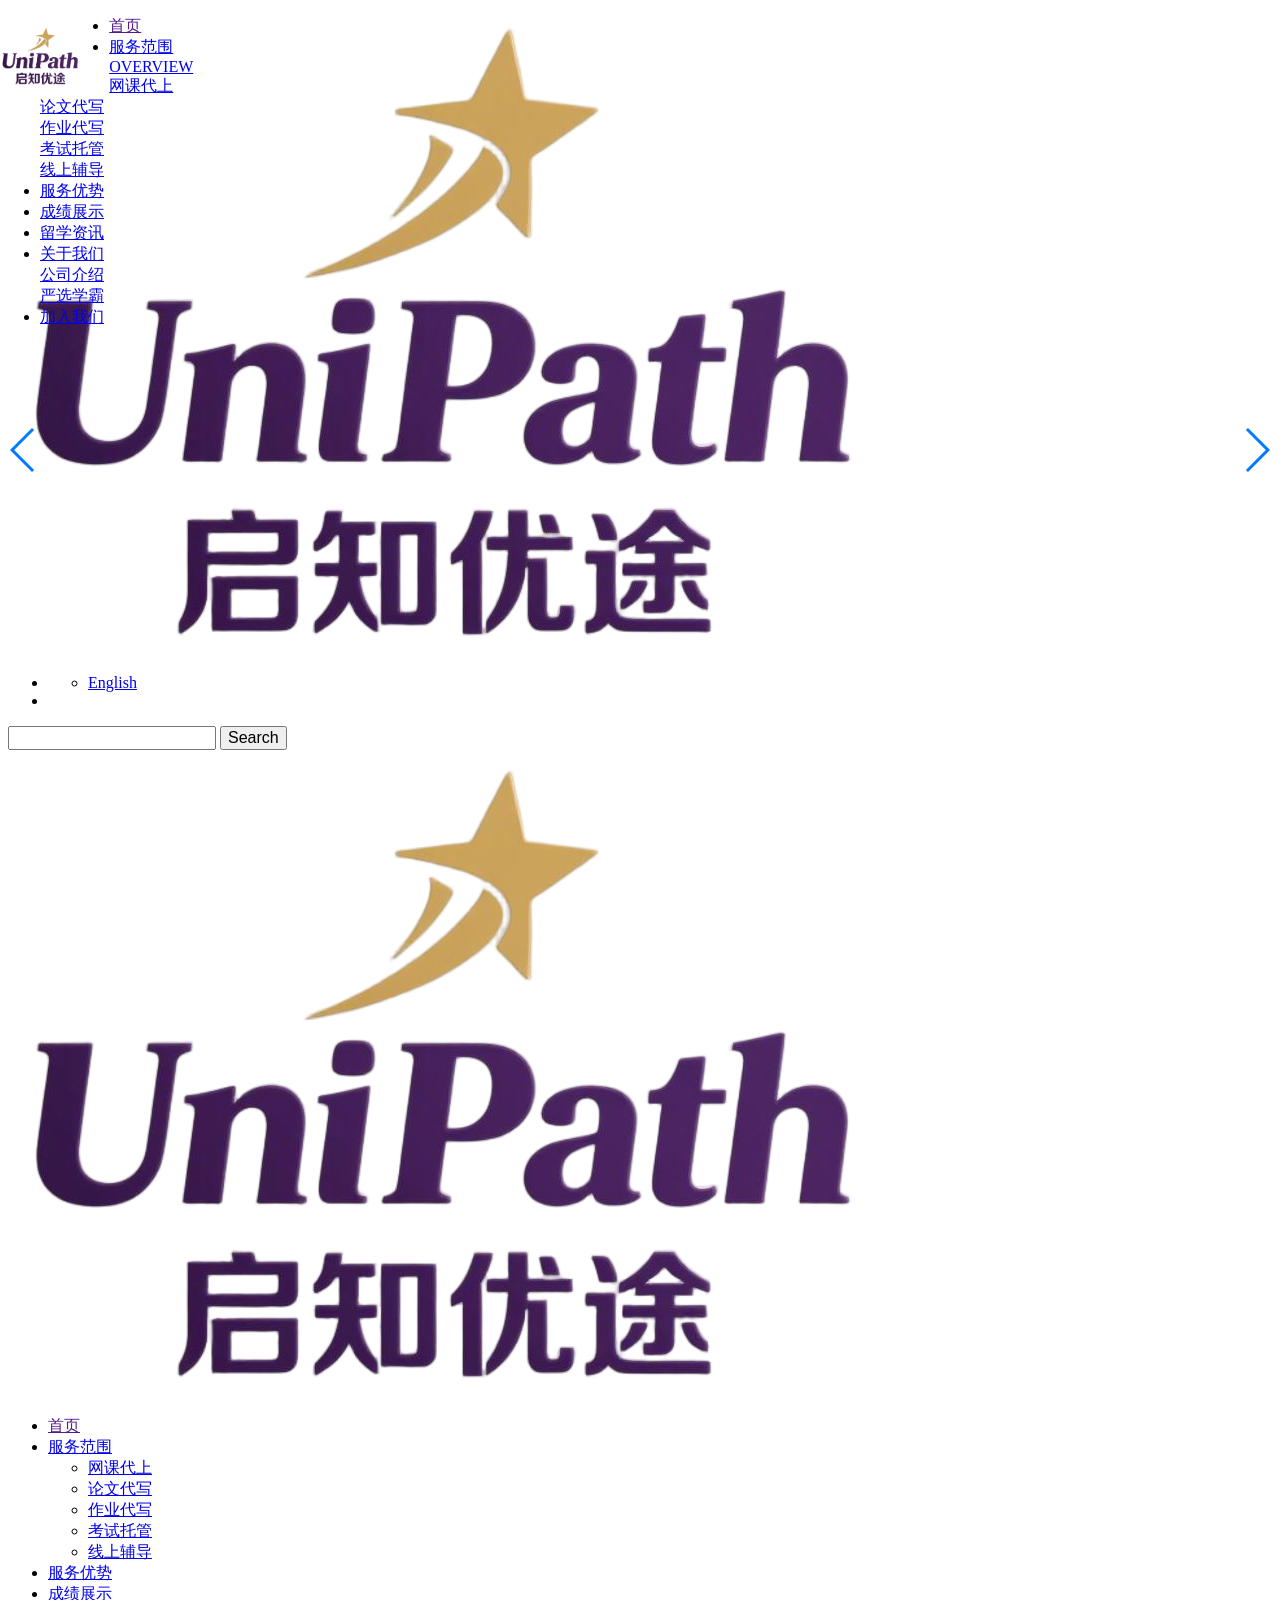
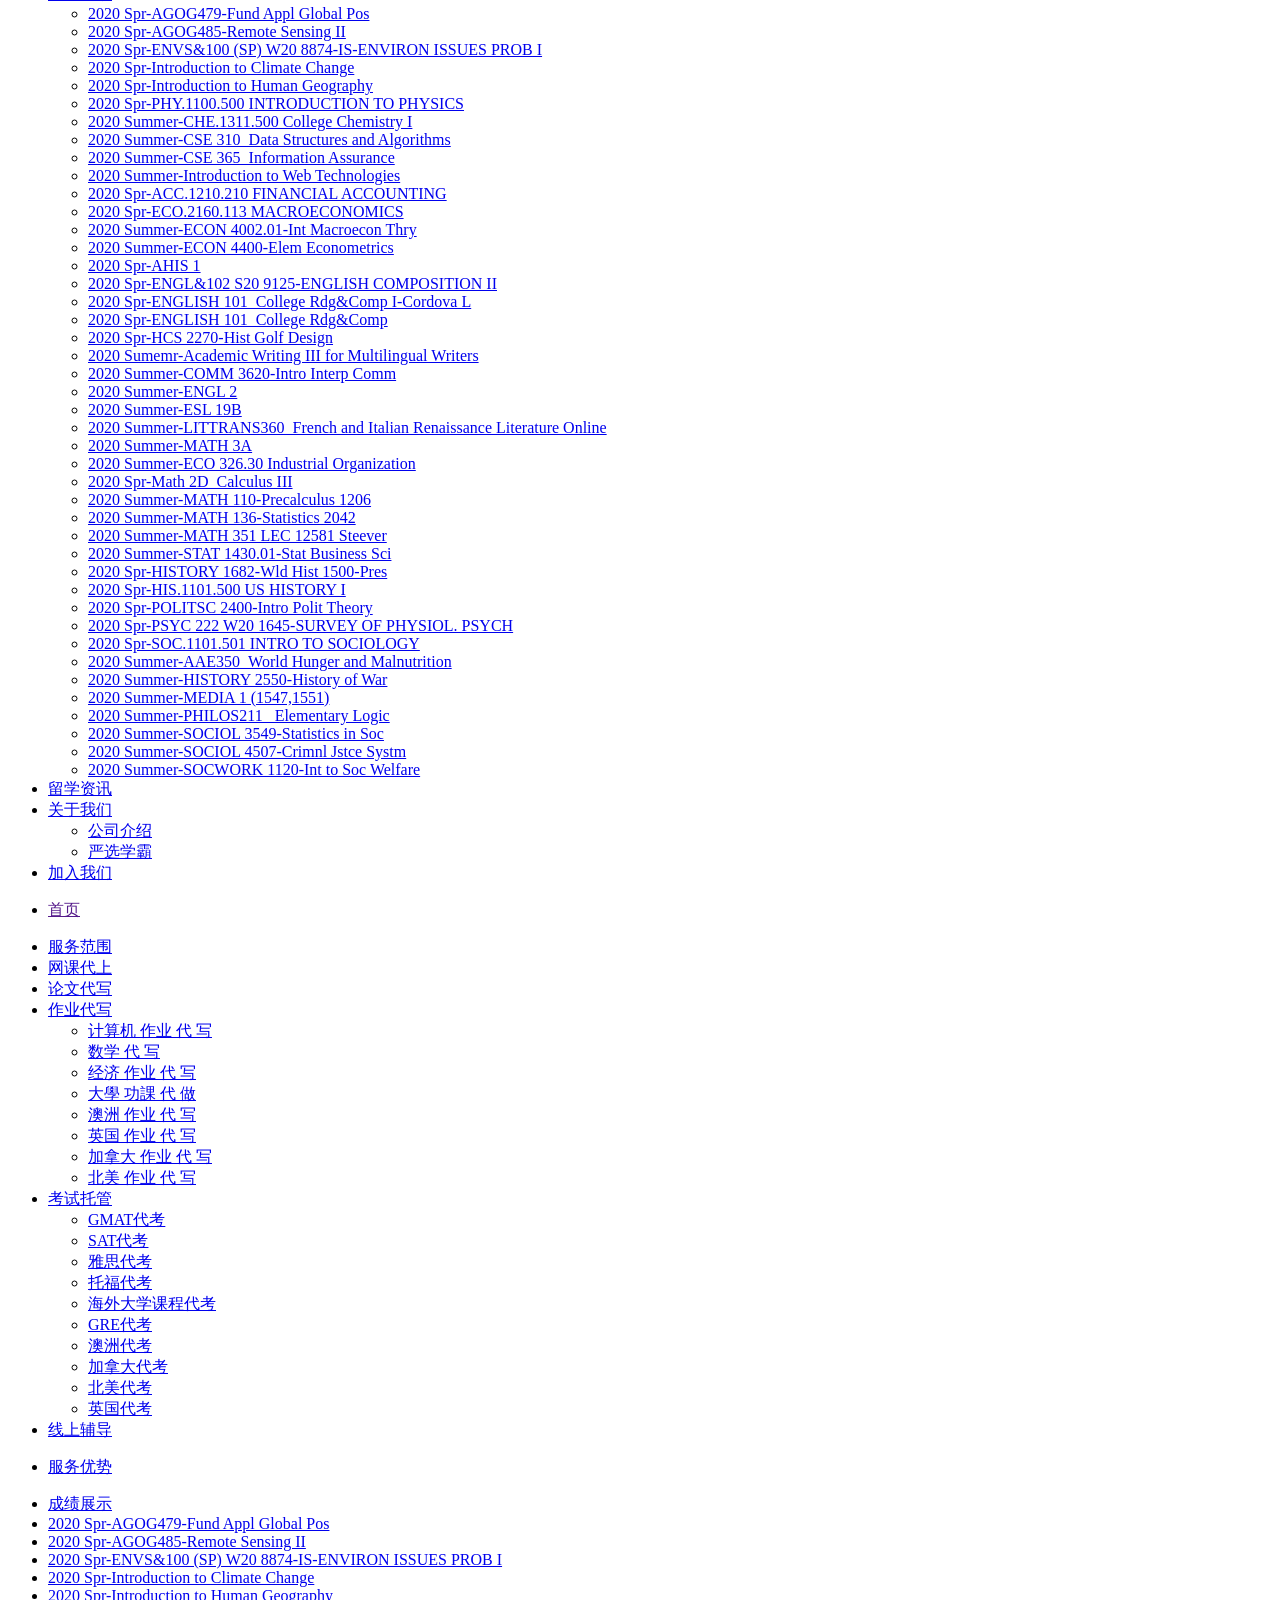
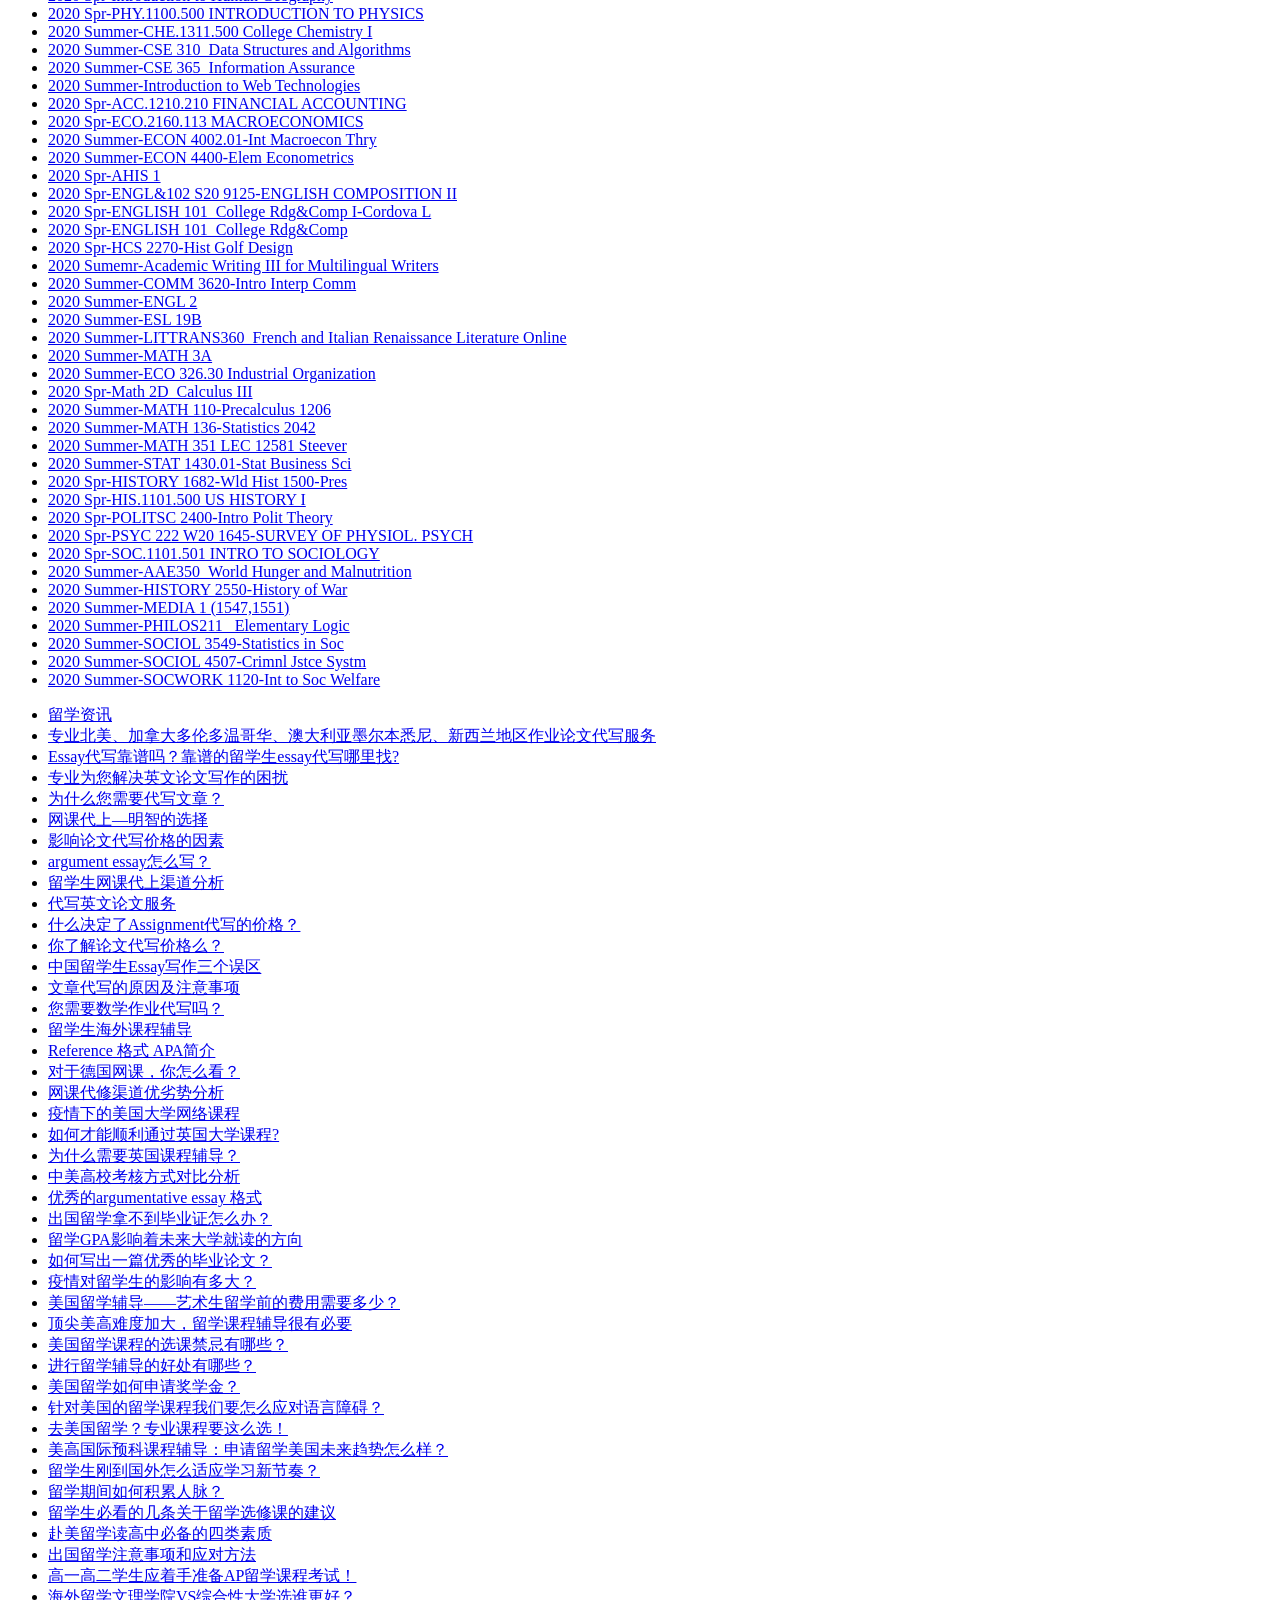
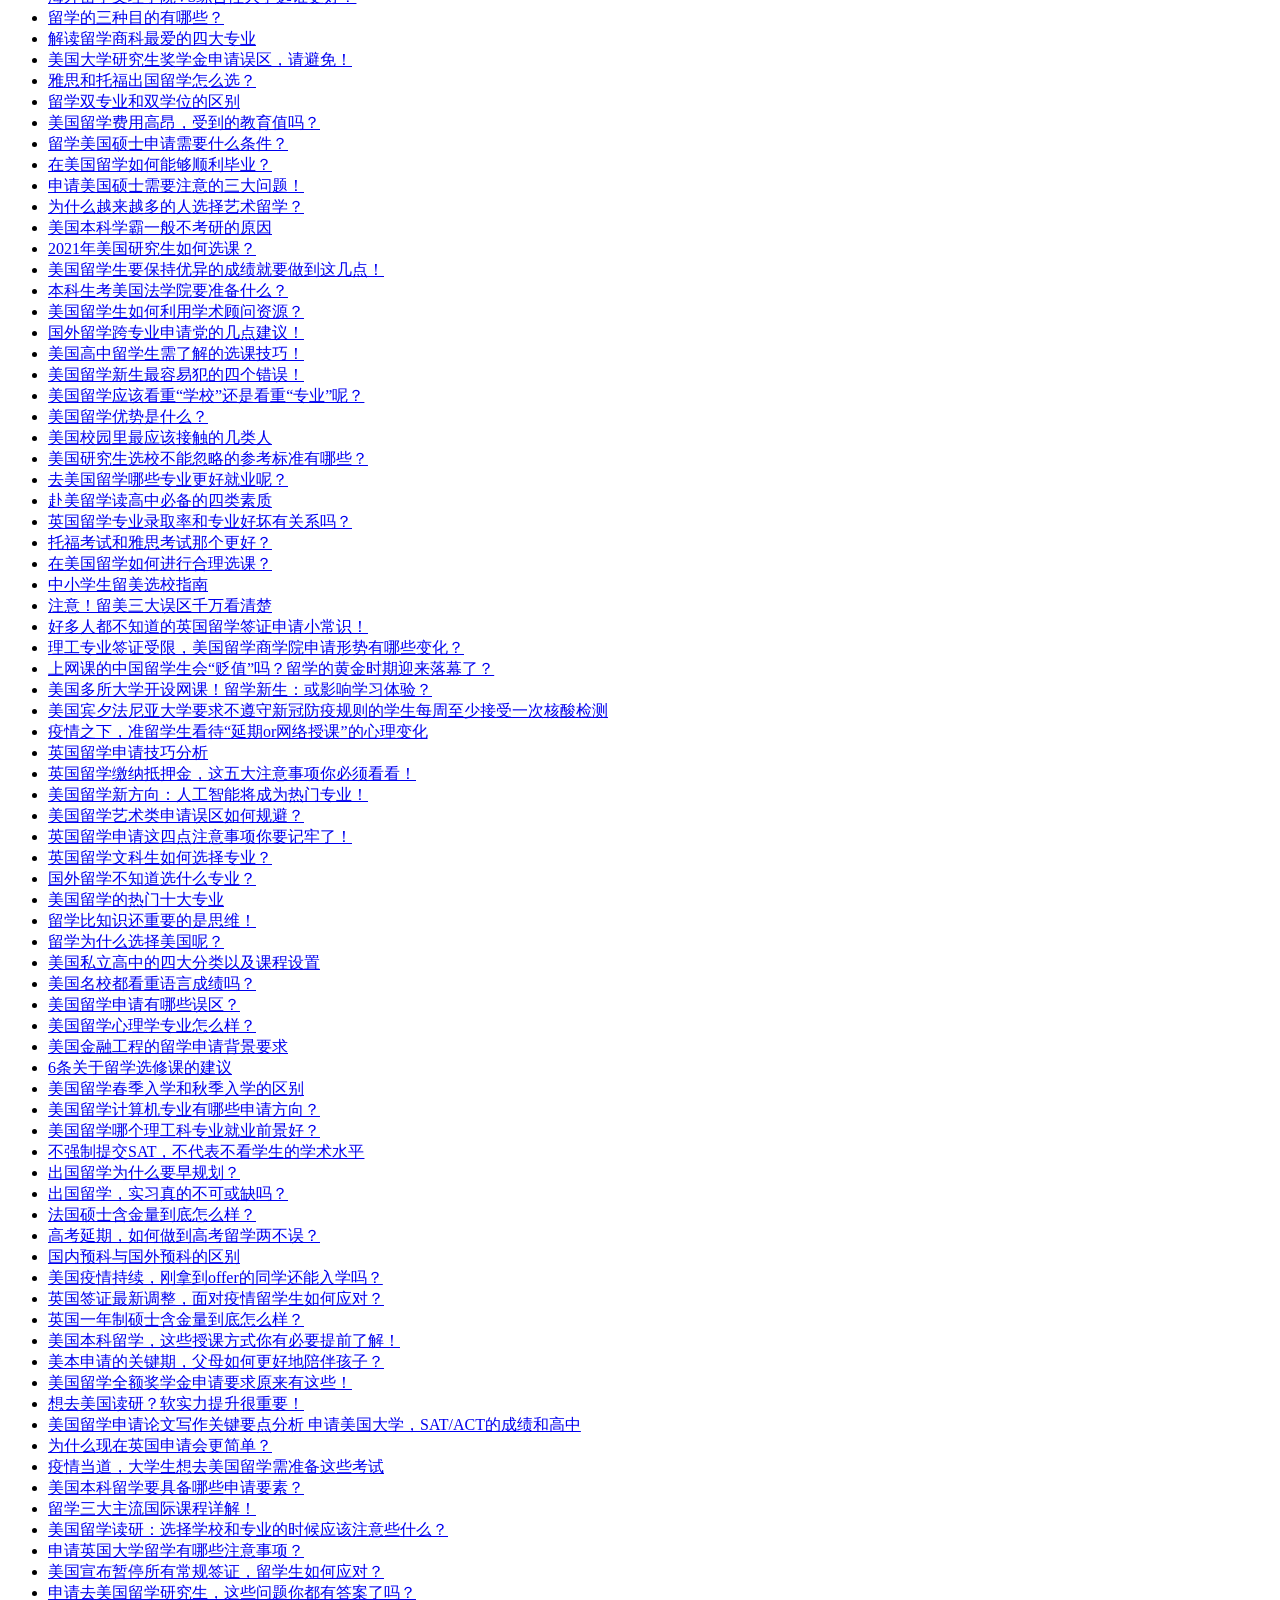
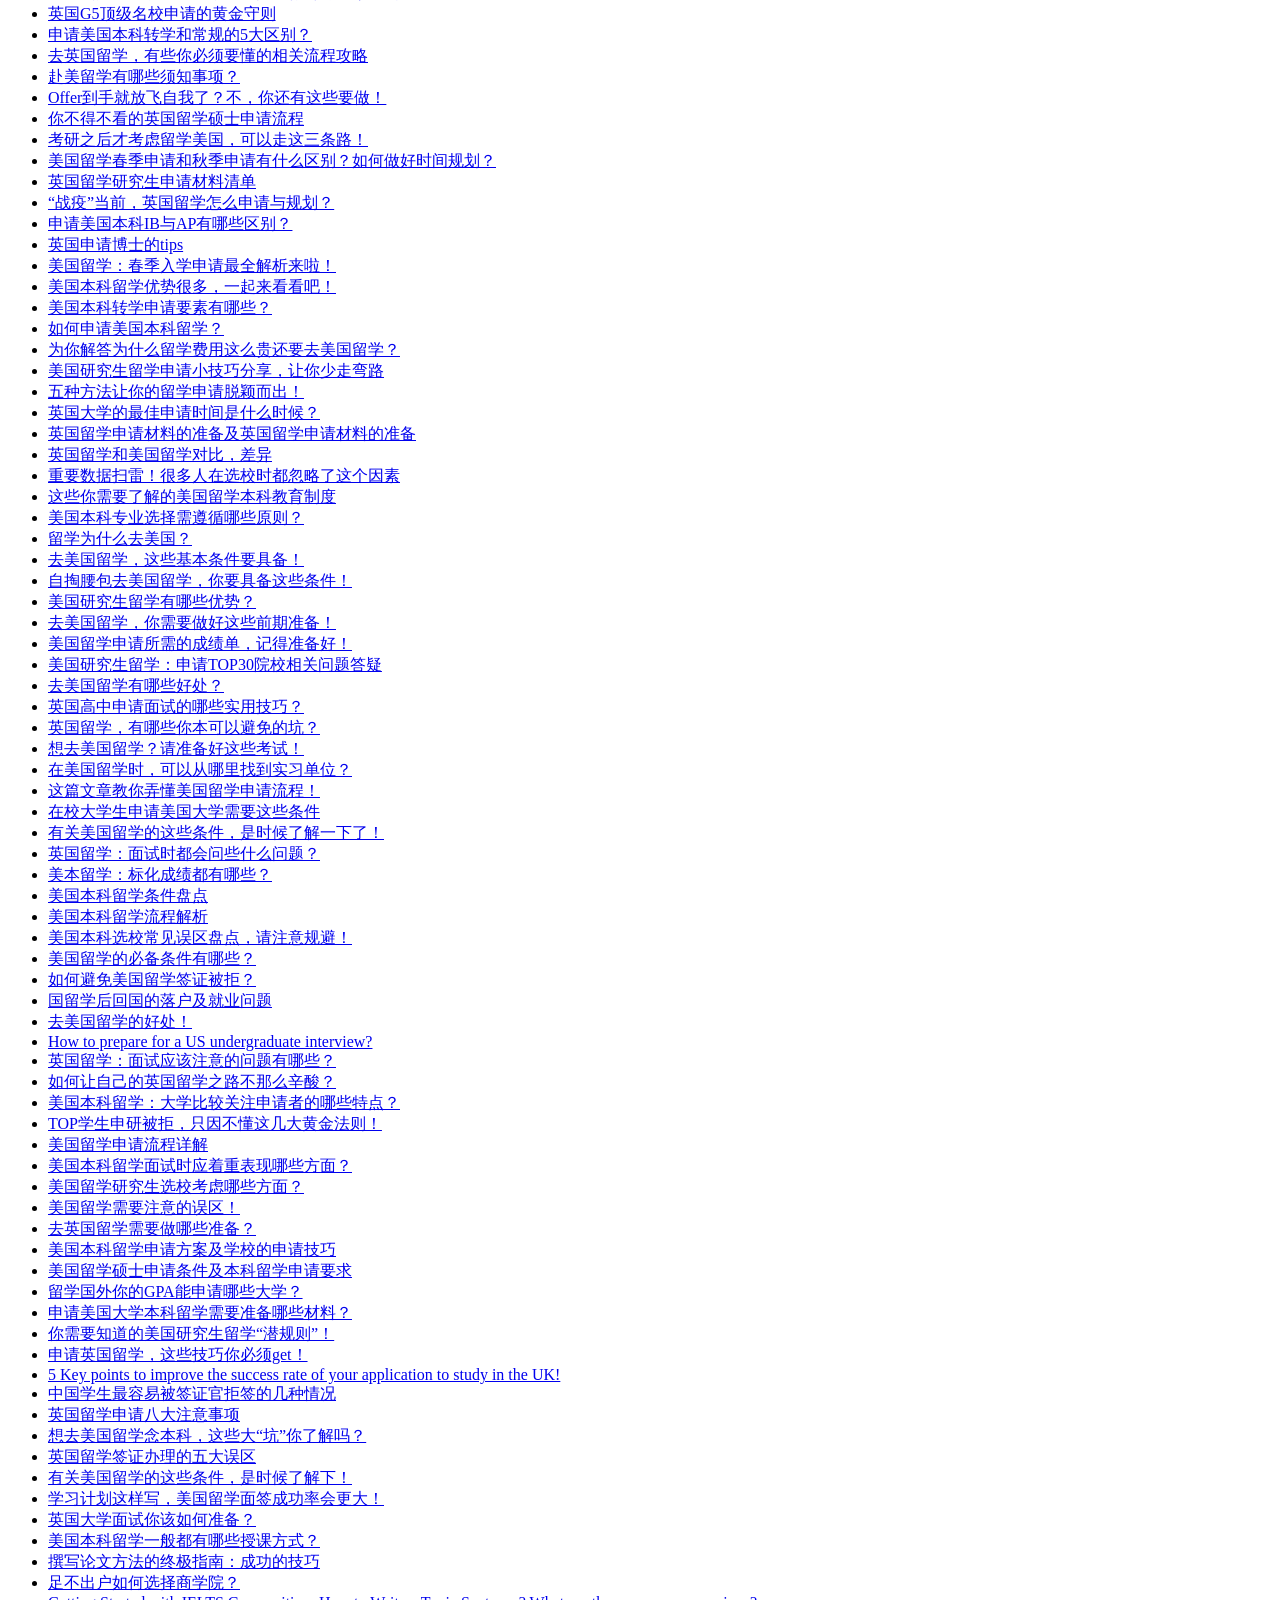
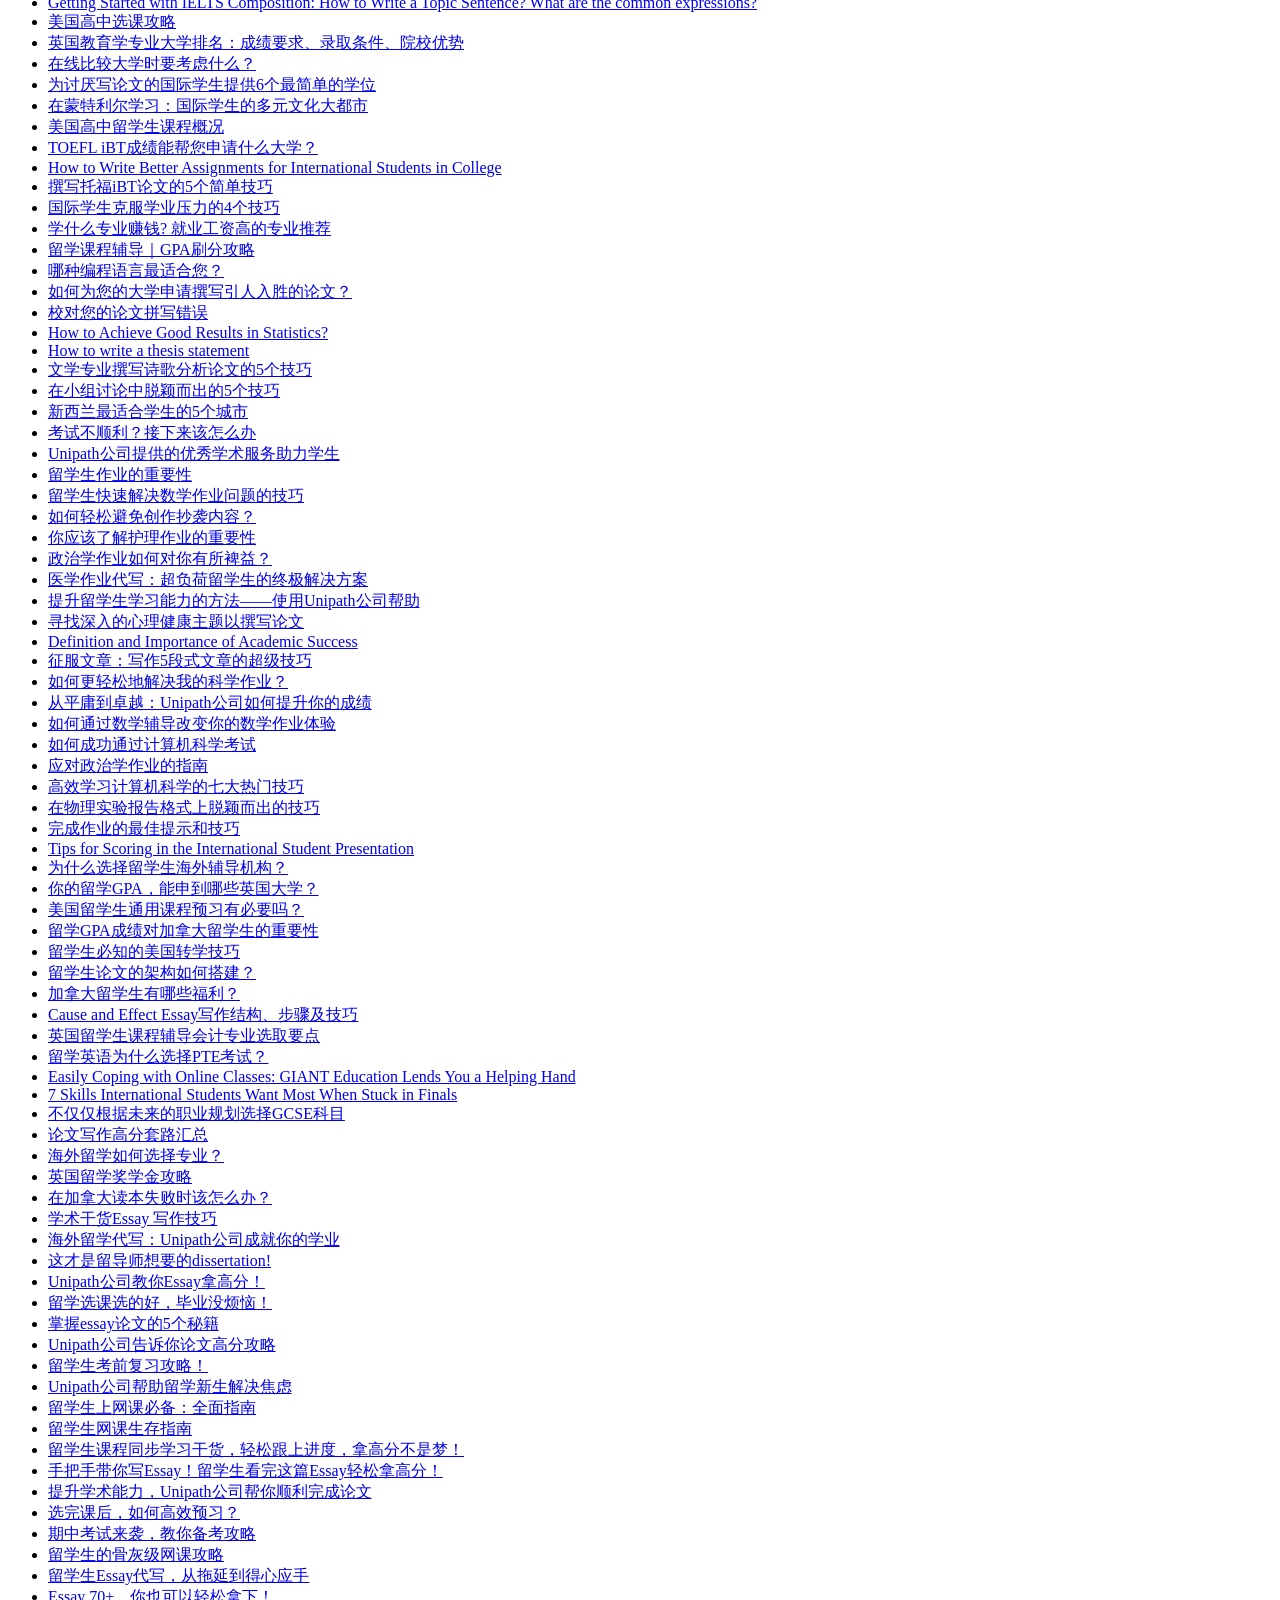
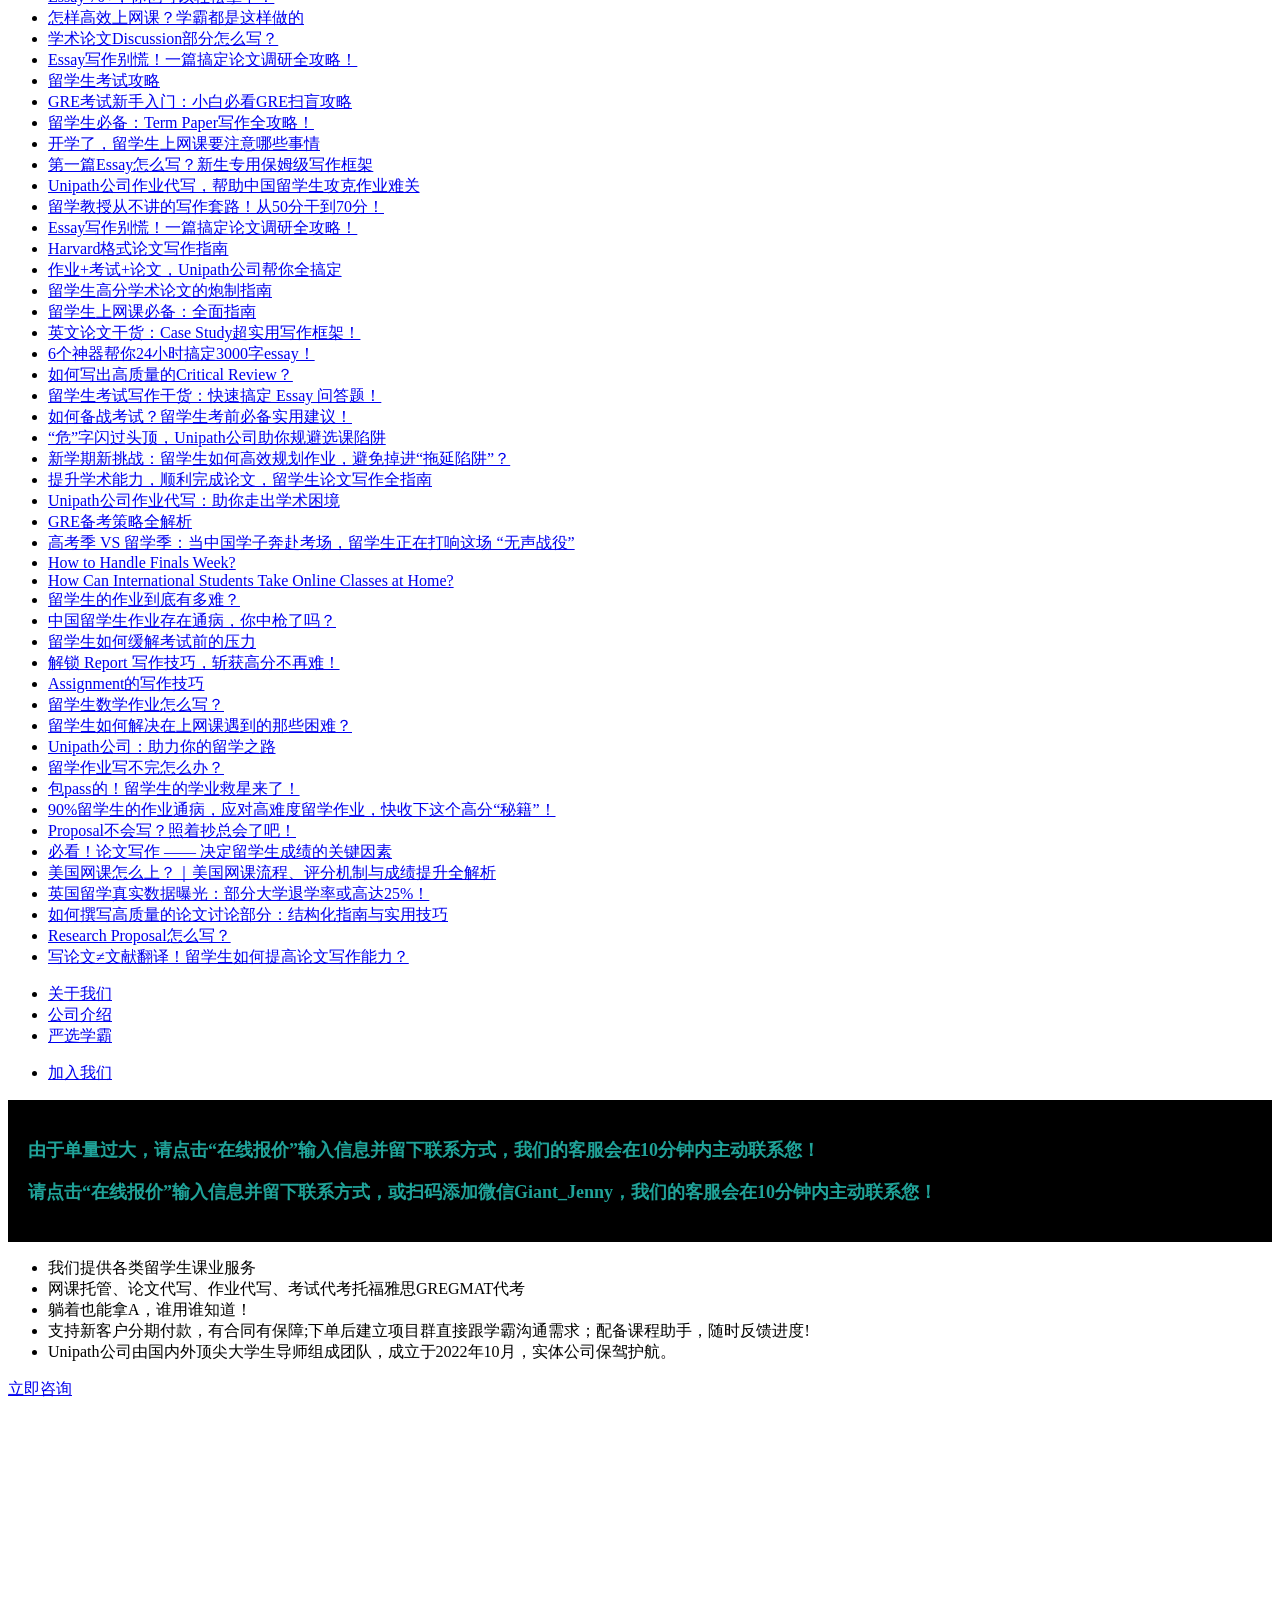
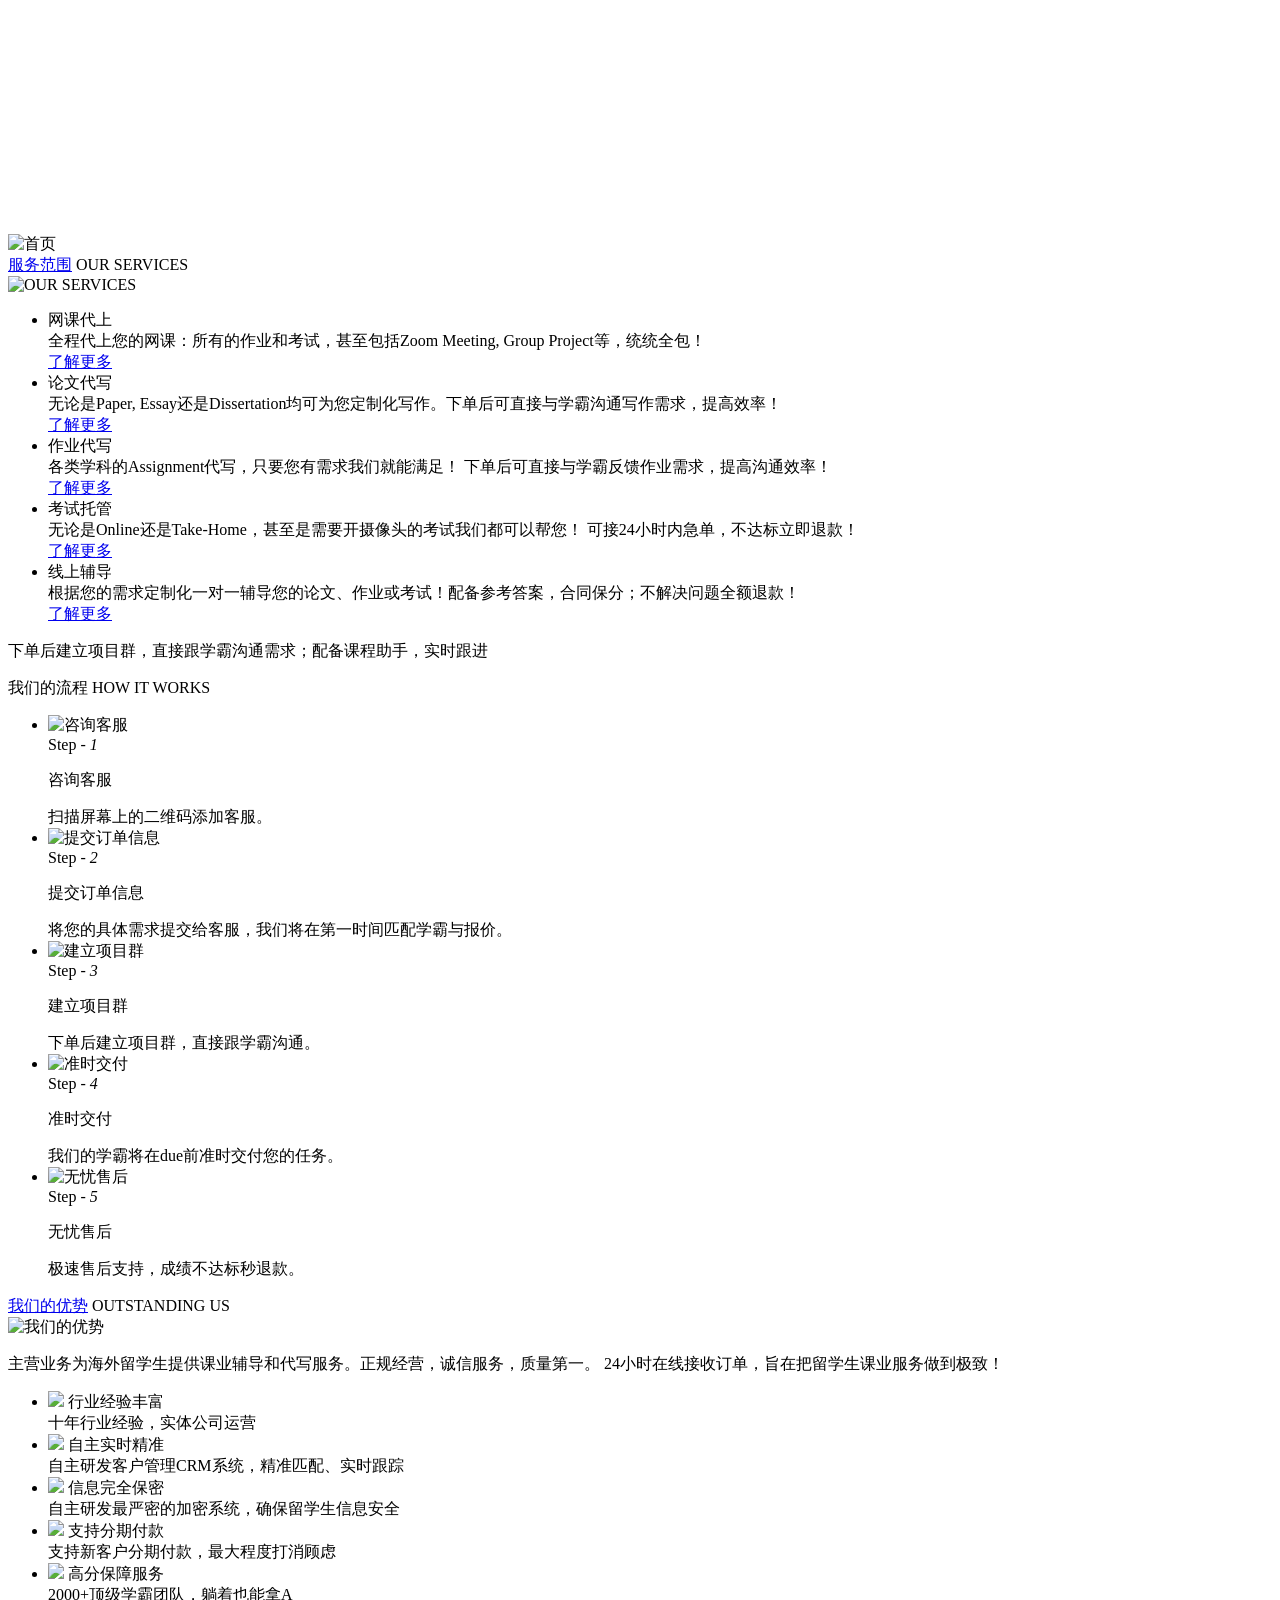
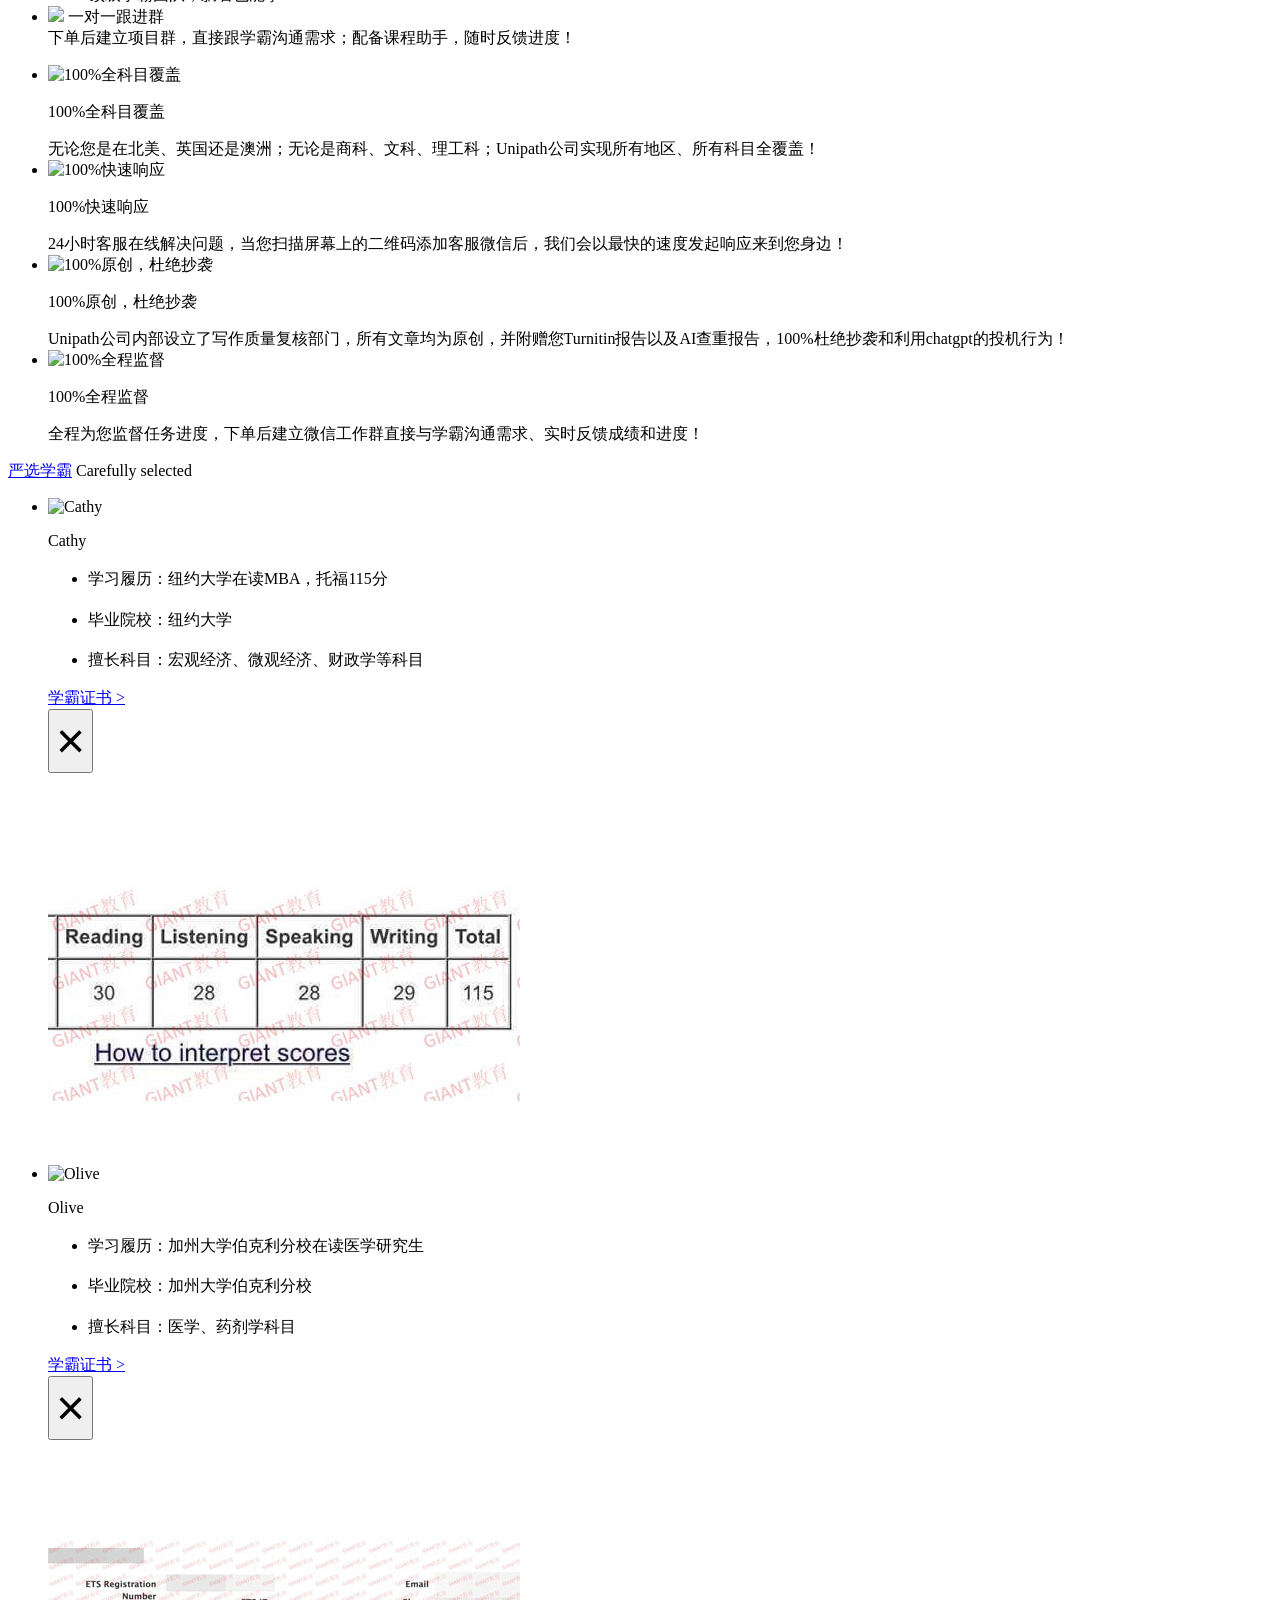
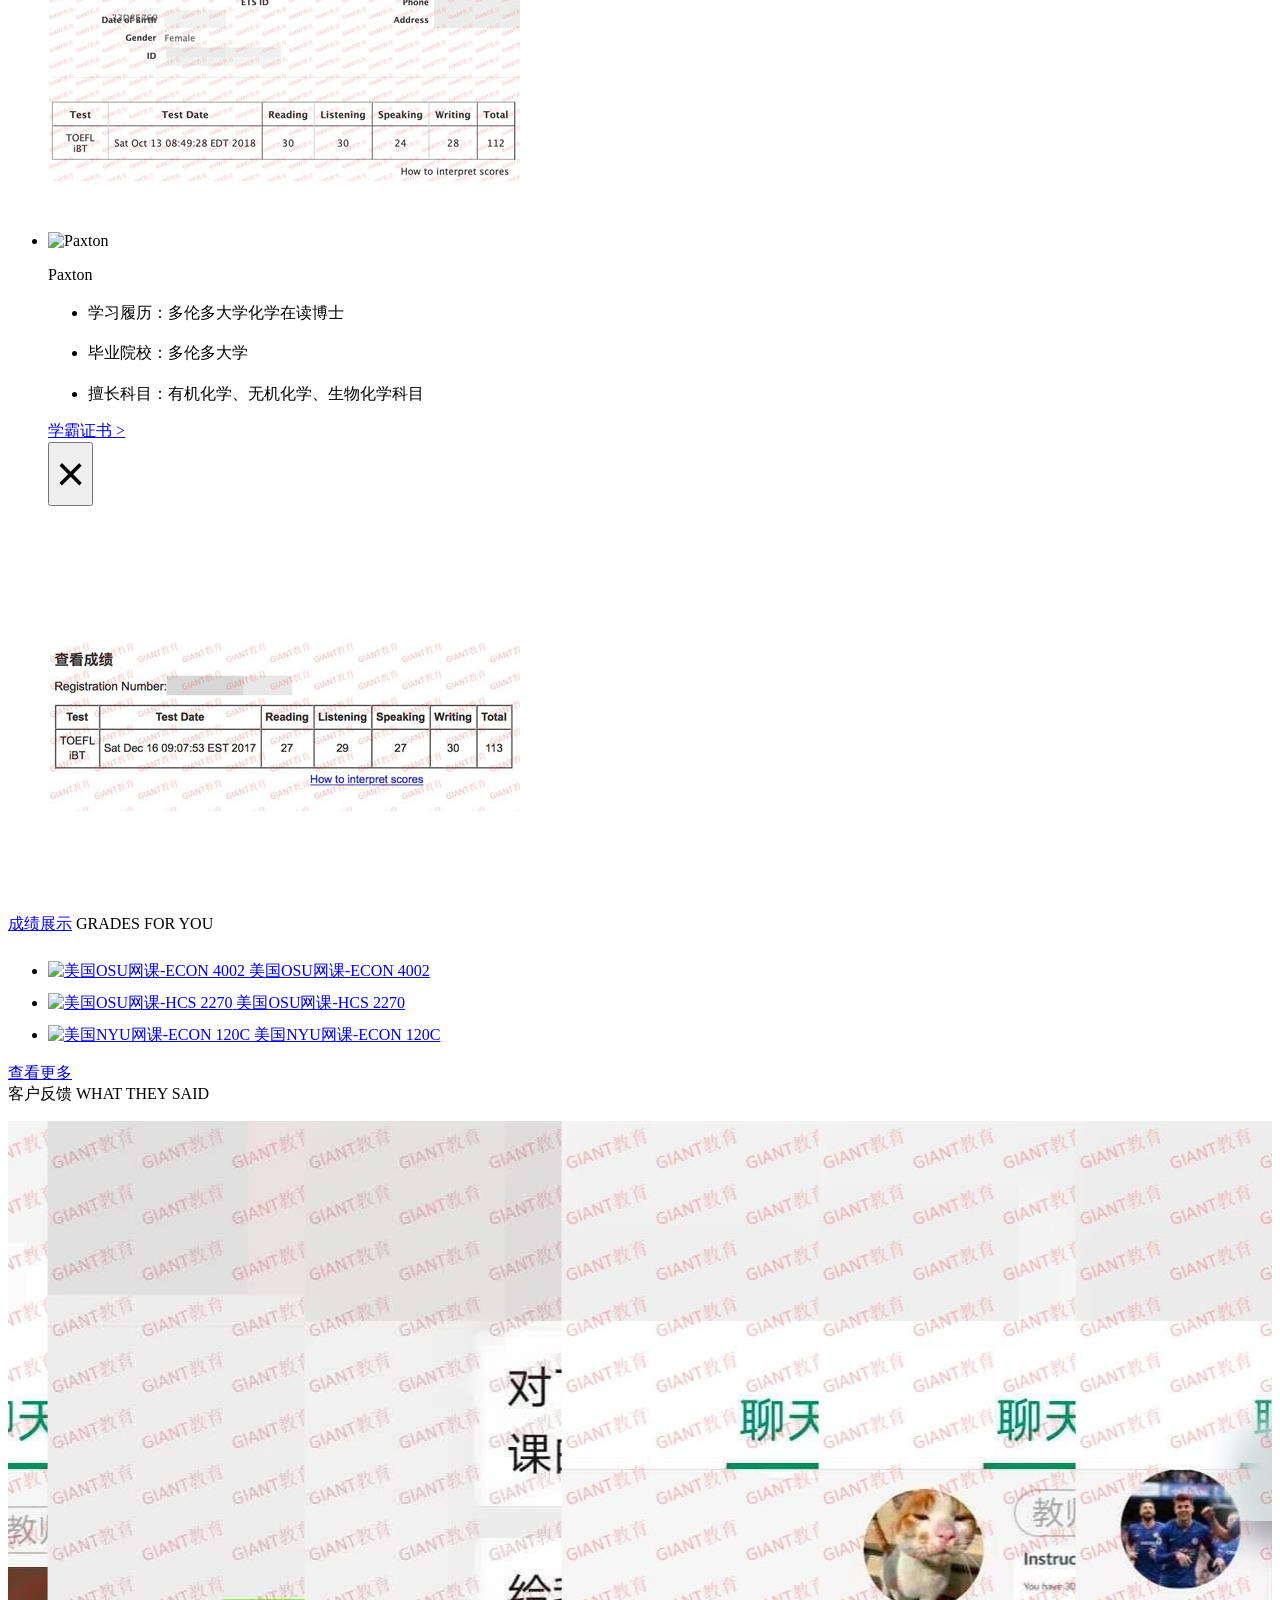
==== commit 3a5e5515: "fix-pathv1" ====
--- a/index.html
+++ b/index.html
@@ -9,7 +9,7 @@
 	<meta name="keywords" content="代 写 代 考，代 寫，代 写 平台" />
 	<meta name="robots" content="noodp" />
 	<meta name="viewport" content="width=device-width,initial-scale=1.0, minimum-scale=1.0, maximum-scale=1.0, user-scalable=no"/>
-	<link rel="shortcut icon" href="/favicon.ico" />
+	<link rel="shortcut icon" href="favicon.ico" />
 	<meta property="og:locale" content="en" />
 	<meta property="og:type" content="website" />
 	<meta property="og:title" content="留学生网课代上代考，作业论文代写，海外课程辅导平台 - Unipath公司" />
@@ -62,16 +62,16 @@
     </script>
 	<link href="https://www.giantgpa.com/themes/simple/css/all.min.css?v=1.0.0.0.2" rel="stylesheet" type="text/css" />
 
-	<script src="/assets/js/jquery-1.10.2.min.js"></script>
-	<script src="/assets/js/seajs/sea.js"></script>
-	<script src="/assets/js/bootstrap.min.js"></script>
-	<script src="/assets/js/iconfont.js"></script>
-	<script src="/assets/js/swiper.min.js"></script>
-    <script data-cfasync="false" src="/assets/js/mobiscroll.custom.min.js"></script>
-    <script src="/assets/js/lazyload/jquery.lazyload.js"></script>
-	<link rel="stylesheet" href="/assets/css/swiper.min.css">
-	<script src="/assets/css/richtext.css"></script>
-			<script src="/assets/js/index.js"></script>
+	<script src="assets/js/jquery-1.10.2.min.js"></script>
+	<script src="assets/js/seajs/sea.js"></script>
+	<script src="assets/js/bootstrap.min.js"></script>
+	<script src="assets/js/iconfont.js"></script>
+	<script src="assets/js/swiper.min.js"></script>
+    <script data-cfasync="false" src="assets/js/mobiscroll.custom.min.js"></script>
+    <script src="assets/js/lazyload/jquery.lazyload.js"></script>
+	<link rel="stylesheet" href="assets/css/swiper.min.css">
+	<link rel="stylesheet" href="assets/css/richtext.css">
+			<script src="assets/js/index.js"></script>
 		<script>
             $(function() {
                 $(".lazy_img").lazyload({
@@ -81,7 +81,7 @@
             });
         </script>
 	<!--[if IE]>
-		<script src="/assets/js/html5shiv.min.js"></script>
+		<script src="assets/js/html5shiv.min.js"></script>
 	<![endif]-->
 <style>
 .giant-xueba .customer-list>li:hover {
@@ -367,62 +367,62 @@
 		<!-- pc header start -->
 <header>
 	<div class="head-top clearfix">
-		<a href="/" class='log' style="float:left; margin-right:30px;">
-			<img src="/uploads/image/20210218/10/giant-education-co.-ltd..png" alt="Unipath公司" style="width:auto; height:60px; object-fit:contain;">
+		<a href="" class='log' style="float:left; margin-right:30px;">
+			<img src="uploads/image/20210218/10/giant-education-co.-ltd..png" alt="Unipath公司" style="width:auto; height:60px; object-fit:contain;">
 		</a>
 				<ul class="nav-list">
 		    			<li class="active ">
-				<a href="/" target="_blank">首页</a>
+				<a href="" target="_blank">首页</a>
 												<div class="nav-more-list">
 				    				    	                	                						                						                						                									</div>
 											</li>
 						<li class=" ">
-				<a href="/services/" target="_blank">服务范围</a>
+				<a href="services/" target="_blank">服务范围</a>
 												<div class="nav-more-list">
 				    				    				    <div class="gred">
-					    <a href="/services/" target="_blank">OVERVIEW</a>
+					    <a href="services/" target="_blank">OVERVIEW</a>
 					</div>
 						                	                	                <div class="gred">
-					    <a href="/wangke-daixie/" target="_blank">网课代上</a>
+					    <a href="wangke-daixie/" target="_blank">网课代上</a>
 					</div>
 											                	                <div class="gred">
-					    <a href="/paper-daixie/" target="_blank">论文代写</a>
+					    <a href="paper-daixie/" target="_blank">论文代写</a>
 					</div>
 											                	                <div class="gred">
-					    <a href="/assignment-daixie/" target="_blank">作业代写</a>
+					    <a href="assignment-daixie/" target="_blank">作业代写</a>
 					</div>
 											                	                <div class="gred">
-					    <a href="/online-exam/" target="_blank">考试托管</a>
+					    <a href="online-exam/" target="_blank">考试托管</a>
 					</div>
 											                	                <div class="gred">
-					    <a href="/online-edu/" target="_blank">线上辅导</a>
+					    <a href="online-edu/" target="_blank">线上辅导</a>
 					</div>
 											                						                									</div>
 											</li>
 						<li class=" ">
-				<a href="/advantages-of-giant/" target="_blank">服务优势</a>
+				<a href="advantages-of-giant/" target="_blank">服务优势</a>
 												<div class="nav-more-list">
 				    				    	                	                						                						                						                						                						                									</div>
 											</li>
 						<li class=" ">
-				<a href="/samples/" target="_blank">成绩展示</a>
+				<a href="samples/" target="_blank">成绩展示</a>
 															</li>
 						<li class=" ">
-				<a href="/news/" target="_blank">留学资讯</a>
+				<a href="news/" target="_blank">留学资讯</a>
 															</li>
 						<li class=" ">
-				<a href="/introduction-of-giant/" target="_blank">关于我们</a>
+				<a href="introduction-of-giant/" target="_blank">关于我们</a>
 												<div class="nav-more-list">
 				    				    	                	                	                <div class="gred">
-					    <a href="/introduction-of-giant/" target="_blank">公司介绍</a>
+					    <a href="introduction-of-giant/" target="_blank">公司介绍</a>
 					</div>
 											                	                <div class="gred">
-					    <a href="/introduction-of-giant-group/" target="_blank">严选学霸</a>
+					    <a href="introduction-of-giant-group/" target="_blank">严选学霸</a>
 					</div>
 														</div>
 											</li>
 						<li class=" ">
-				<a href="/contact.html" target="_blank">加入我们</a>
+				<a href="contact.html" target="_blank">加入我们</a>
 							</li>
 					</ul>
 	</div>
@@ -434,8 +434,8 @@
 		<!-- Mobile screen under 640px  start-->
 		<div class="sep-lx-header-mb">
 			<div class="box-wrap clearfix">
-				<a href="/" class="logo">
-					<img src="/uploads/image/20210218/10/giant-education-co.-ltd..png" alt="Unipath公司" title="Unipath公司">
+				<a href="" class="logo">
+					<img src="uploads/image/20210218/10/giant-education-co.-ltd..png" alt="Unipath公司" title="Unipath公司">
 				</a>
 				<ul class='clearfix rt'>
 					<li id="global">
@@ -471,8 +471,8 @@
 				<div id="menuClose" class="lf">
 					<i class="fa fa-times" aria-hidden="true"></i>
 				</div>
-				<a href="/" class="logo">
-					<img src="/uploads/image/20210218/10/giant-education-co.-ltd..png" alt="Unipath公司" title="Unipath公司">
+				<a href="" class="logo">
+					<img src="uploads/image/20210218/10/giant-education-co.-ltd..png" alt="Unipath公司" title="Unipath公司">
 				</a>
 				<div id="headerSearch" class="rt">
 					<i class="fa fa-search" aria-hidden="true"></i>
@@ -482,42 +482,42 @@
 				<ul class="menu-item">
 				    				    					<li>
 						<div class="box">
-							<a href="/">首页</a>
+							<a href="">首页</a>
 													</div>
 												<ul>
 						    						</ul>
 											</li>
 										<li>
 						<div class="box">
-							<a href="/services/">服务范围</a>
+							<a href="services/">服务范围</a>
 														<i class="fa fa-long-arrow-right" aria-hidden="true"></i>
 													</div>
 												<ul>
 						    							<li>
-								<a href='/wangke-daixie/'>
+								<a href='wangke-daixie/'>
                                     网课代上                                </a>
 							</li>
 														<li>
-								<a href='/paper-daixie/'>
+								<a href='paper-daixie/'>
                                     论文代写                                </a>
 							</li>
 														<li>
-								<a href='/assignment-daixie/'>
+								<a href='assignment-daixie/'>
                                     作业代写                                </a>
 							</li>
 														<li>
-								<a href='/online-exam/'>
+								<a href='online-exam/'>
                                     考试托管                                </a>
 							</li>
 														<li>
-								<a href='/online-edu/'>
+								<a href='online-edu/'>
                                     线上辅导                                </a>
 							</li>
 													</ul>
 											</li>
 										<li>
 						<div class="box">
-							<a href="/advantages-of-giant/">服务优势</a>
+							<a href="advantages-of-giant/">服务优势</a>
 														<i class="fa fa-long-arrow-right" aria-hidden="true"></i>
 													</div>
 												<ul>
@@ -525,208 +525,208 @@
 											</li>
 										<li>
 						<div class="box">
-							<a href="/samples/">成绩展示</a>
+							<a href="samples/">成绩展示</a>
 														<i class="fa fa-long-arrow-right" aria-hidden="true"></i>
 													</div>
 												<ul>
 						    							<li>
-								<a href='/2020-spr-agog479-fund-appl-global-pos.pdf'>
+								<a href='2020-spr-agog479-fund-appl-global-pos.pdf'>
                                     2020 Spr-AGOG479-Fund Appl Global Pos                                </a>
 							</li>
 														<li>
-								<a href='/2020-spr-agog485-remote-sensing-ii.pdf'>
+								<a href='2020-spr-agog485-remote-sensing-ii.pdf'>
                                     2020 Spr-AGOG485-Remote Sensing II                                </a>
 							</li>
 														<li>
-								<a href='/2020-spr-envs-100-sp-w20-8874-is-environ-issues-pr.pdf'>
+								<a href='2020-spr-envs-100-sp-w20-8874-is-environ-issues-pr.pdf'>
                                     2020 Spr-ENVS&100 (SP) W20 8874-IS-ENVIRON ISSUES PROB I                                </a>
 							</li>
 														<li>
-								<a href='/2020-spr-introduction-to-climate-change.pdf'>
+								<a href='2020-spr-introduction-to-climate-change.pdf'>
                                     2020 Spr-Introduction to Climate Change                                </a>
 							</li>
 														<li>
-								<a href='/2020-spr-introduction-to-human-geography.pdf'>
+								<a href='2020-spr-introduction-to-human-geography.pdf'>
                                     2020 Spr-Introduction to Human Geography                                </a>
 							</li>
 														<li>
-								<a href='/2020-spr-phy.1100.500-introduction-to-physics.pdf'>
+								<a href='2020-spr-phy.1100.500-introduction-to-physics.pdf'>
                                     2020 Spr-PHY.1100.500 INTRODUCTION TO PHYSICS                                </a>
 							</li>
 														<li>
-								<a href='/2020-summer-che.1311.500-college-chemistry-i.pdf'>
+								<a href='2020-summer-che.1311.500-college-chemistry-i.pdf'>
                                     2020 Summer-CHE.1311.500 College Chemistry I                                </a>
 							</li>
 														<li>
-								<a href='/2020-summer-cse-310-data-structures-and-algorithms.pdf'>
+								<a href='2020-summer-cse-310-data-structures-and-algorithms.pdf'>
                                     2020 Summer-CSE 310_Data Structures and Algorithms                                </a>
 							</li>
 														<li>
-								<a href='/2020-summer-cse-365-information-assurance.pdf'>
+								<a href='2020-summer-cse-365-information-assurance.pdf'>
                                     2020 Summer-CSE 365_Information Assurance                                </a>
 							</li>
 														<li>
-								<a href='/2020-summer-introduction-to-web-technologies.pdf'>
+								<a href='2020-summer-introduction-to-web-technologies.pdf'>
                                     2020 Summer-Introduction to Web Technologies                                </a>
 							</li>
 														<li>
-								<a href='/2020-spr-acc.1210.210-financial-accounting.pdf'>
+								<a href='2020-spr-acc.1210.210-financial-accounting.pdf'>
                                     2020 Spr-ACC.1210.210 FINANCIAL ACCOUNTING                                </a>
 							</li>
 														<li>
-								<a href='/2020-spr-eco.2160.113-macroeconomics.pdf'>
+								<a href='2020-spr-eco.2160.113-macroeconomics.pdf'>
                                     2020 Spr-ECO.2160.113 MACROECONOMICS                                </a>
 							</li>
 														<li>
-								<a href='/2020-summer-econ-4002.01-int-macroecon-thry.pdf'>
+								<a href='2020-summer-econ-4002.01-int-macroecon-thry.pdf'>
                                     2020 Summer-ECON 4002.01-Int Macroecon Thry                                </a>
 							</li>
 														<li>
-								<a href='/2020-summer-econ-4400-elem-econometrics.pdf'>
+								<a href='2020-summer-econ-4400-elem-econometrics.pdf'>
                                     2020 Summer-ECON 4400-Elem Econometrics                                </a>
 							</li>
 														<li>
-								<a href='/2020-spr-ahis-1.pdf'>
+								<a href='2020-spr-ahis-1.pdf'>
                                     2020 Spr-AHIS 1                                </a>
 							</li>
 														<li>
-								<a href='/2020-spr-engl-102-s20-9125-english-composition-ii.pdf'>
+								<a href='2020-spr-engl-102-s20-9125-english-composition-ii.pdf'>
                                     2020 Spr-ENGL&102 S20 9125-ENGLISH COMPOSITION II                                </a>
 							</li>
 														<li>
-								<a href='/2020-spr-english-101-college-rdg-comp-i-cordova-l.pdf'>
+								<a href='2020-spr-english-101-college-rdg-comp-i-cordova-l.pdf'>
                                     2020 Spr-ENGLISH 101_College Rdg&Comp I-Cordova L                                </a>
 							</li>
 														<li>
-								<a href='/2020-spr-english-101-college-rdg-comp.pdf'>
+								<a href='2020-spr-english-101-college-rdg-comp.pdf'>
                                     2020 Spr-ENGLISH 101_College Rdg&Comp                                </a>
 							</li>
 														<li>
-								<a href='/2020-spr-hcs-2270-hist-golf-design.pdf'>
+								<a href='2020-spr-hcs-2270-hist-golf-design.pdf'>
                                     2020 Spr-HCS 2270-Hist Golf Design                                </a>
 							</li>
 														<li>
-								<a href='/2020-sumemr-academic-writing-iii-for-multilingual-.pdf'>
+								<a href='2020-sumemr-academic-writing-iii-for-multilingual-.pdf'>
                                     2020 Sumemr-Academic Writing III for Multilingual Writers                                </a>
 							</li>
 														<li>
-								<a href='/2020-summer-comm-3620-intro-interp-comm.pdf'>
+								<a href='2020-summer-comm-3620-intro-interp-comm.pdf'>
                                     2020 Summer-COMM 3620-Intro Interp Comm                                </a>
 							</li>
 														<li>
-								<a href='/2020-summer-engl-2.pdf'>
+								<a href='2020-summer-engl-2.pdf'>
                                     2020 Summer-ENGL 2                                </a>
 							</li>
 														<li>
-								<a href='/2020-summer-esl-19b.pdf'>
+								<a href='2020-summer-esl-19b.pdf'>
                                     2020 Summer-ESL 19B                                </a>
 							</li>
 														<li>
-								<a href='/2020-summer-littrans360-french-and-italian-renaiss.pdf'>
+								<a href='2020-summer-littrans360-french-and-italian-renaiss.pdf'>
                                     2020 Summer-LITTRANS360_French and Italian Renaissance Literature Online                                </a>
 							</li>
 														<li>
-								<a href='/2020-summer-math-3a.pdf'>
+								<a href='2020-summer-math-3a.pdf'>
                                     2020 Summer-MATH 3A                                </a>
 							</li>
 														<li>
-								<a href='/2020-summer-eco-326.30-industrial-organization.pdf'>
+								<a href='2020-summer-eco-326.30-industrial-organization.pdf'>
                                     2020 Summer-ECO 326.30 Industrial Organization                                </a>
 							</li>
 														<li>
-								<a href='/2020-spr-math-2d-calculus-iii.pdf'>
+								<a href='2020-spr-math-2d-calculus-iii.pdf'>
                                     2020 Spr-Math 2D_Calculus III                                </a>
 							</li>
 														<li>
-								<a href='/2020-summer-math-110-precalculus-1206.pdf'>
+								<a href='2020-summer-math-110-precalculus-1206.pdf'>
                                     2020 Summer-MATH 110-Precalculus 1206                                </a>
 							</li>
 														<li>
-								<a href='/2020-summer-math-136-statistics-2042.pdf'>
+								<a href='2020-summer-math-136-statistics-2042.pdf'>
                                     2020 Summer-MATH 136-Statistics 2042                                </a>
 							</li>
 														<li>
-								<a href='/2020-summer-math-351-lec-12581-steever.pdf'>
+								<a href='2020-summer-math-351-lec-12581-steever.pdf'>
                                     2020 Summer-MATH 351 LEC 12581 Steever                                </a>
 							</li>
 														<li>
-								<a href='/2020-summer-stat-1430.01-stat-business-sci.pdf'>
+								<a href='2020-summer-stat-1430.01-stat-business-sci.pdf'>
                                     2020 Summer-STAT 1430.01-Stat Business Sci                                </a>
 							</li>
 														<li>
-								<a href='/2020-spr-history-1682-wld-hist-1500-pres.pdf'>
+								<a href='2020-spr-history-1682-wld-hist-1500-pres.pdf'>
                                     2020 Spr-HISTORY 1682-Wld Hist 1500-Pres                                </a>
 							</li>
 														<li>
-								<a href='/2020-spr-his.1101.500-us-history-i.pdf'>
+								<a href='2020-spr-his.1101.500-us-history-i.pdf'>
                                     2020 Spr-HIS.1101.500 US HISTORY I                                </a>
 							</li>
 														<li>
-								<a href='/2020-spr-politsc-2400-intro-polit-theory.pdf'>
+								<a href='2020-spr-politsc-2400-intro-polit-theory.pdf'>
                                     2020 Spr-POLITSC 2400-Intro Polit Theory                                </a>
 							</li>
 														<li>
-								<a href='/2020-spr-psyc-222-w20-1645-survey-of-physiol.-psyc.pdf'>
+								<a href='2020-spr-psyc-222-w20-1645-survey-of-physiol.-psyc.pdf'>
                                     2020 Spr-PSYC 222 W20 1645-SURVEY OF PHYSIOL. PSYCH                                </a>
 							</li>
 														<li>
-								<a href='/2020-spr-soc.1101.501-intro-to-sociology.pdf'>
+								<a href='2020-spr-soc.1101.501-intro-to-sociology.pdf'>
                                     2020 Spr-SOC.1101.501 INTRO TO SOCIOLOGY                                </a>
 							</li>
 														<li>
-								<a href='/2020-summer-aae350-world-hunger-and-malnutrition.pdf'>
+								<a href='2020-summer-aae350-world-hunger-and-malnutrition.pdf'>
                                     2020 Summer-AAE350_World Hunger and Malnutrition                                </a>
 							</li>
 														<li>
-								<a href='/2020-summer-history-2550-history-of-war.pdf'>
+								<a href='2020-summer-history-2550-history-of-war.pdf'>
                                     2020 Summer-HISTORY 2550-History of War                                </a>
 							</li>
 														<li>
-								<a href='/2020-summer-media-1-1547-1551.pdf'>
+								<a href='2020-summer-media-1-1547-1551.pdf'>
                                     2020 Summer-MEDIA 1 (1547,1551)                                </a>
 							</li>
 														<li>
-								<a href='/2020-summer-philos211-elementary-logic.pdf'>
+								<a href='2020-summer-philos211-elementary-logic.pdf'>
                                     2020 Summer-PHILOS211_ Elementary Logic                                </a>
 							</li>
 														<li>
-								<a href='/2020-summer-sociol-3549-statistics-in-soc.pdf'>
+								<a href='2020-summer-sociol-3549-statistics-in-soc.pdf'>
                                     2020 Summer-SOCIOL 3549-Statistics in Soc                                </a>
 							</li>
 														<li>
-								<a href='/2020-summer-sociol-4507-crimnl-jstce-systm.pdf'>
+								<a href='2020-summer-sociol-4507-crimnl-jstce-systm.pdf'>
                                     2020 Summer-SOCIOL 4507-Crimnl Jstce Systm                                </a>
 							</li>
 														<li>
-								<a href='/2020-summer-socwork-1120-int-to-soc-welfare.pdf'>
+								<a href='2020-summer-socwork-1120-int-to-soc-welfare.pdf'>
                                     2020 Summer-SOCWORK 1120-Int to Soc Welfare                                </a>
 							</li>
 													</ul>
 											</li>
 										<li>
 						<div class="box">
-							<a href="/news/">留学资讯</a>
+							<a href="news/">留学资讯</a>
 													</div>
 											</li>
 										<li>
 						<div class="box">
-							<a href="/introduction-of-giant/">关于我们</a>
+							<a href="introduction-of-giant/">关于我们</a>
 														<i class="fa fa-long-arrow-right" aria-hidden="true"></i>
 													</div>
 												<ul>
 						    							<li>
-								<a href='/introduction-of-giant/'>
+								<a href='introduction-of-giant/'>
                                     公司介绍                                </a>
 							</li>
 														<li>
-								<a href='/introduction-of-giant-group/'>
+								<a href='introduction-of-giant-group/'>
                                     严选学霸                                </a>
 							</li>
 													</ul>
 											</li>
 										<li>
 						<div class="box">
-							<a href="/contact.html">加入我们</a>
+							<a href="contact.html">加入我们</a>
 													</div>
 											</li>
 									</ul>
@@ -735,7 +735,7 @@
 			    							    <div class='toggle'>
 			        <ul>
 			            <li>
-			                			                <a href='/'>
+			                			                <a href=''>
 			                    首页			                </a>
 			            </li>
 			            			        </ul>
@@ -746,125 +746,125 @@
 			                			                <span>
 			                    <i class="fa fa-long-arrow-left" aria-hidden="true"></i>
 			                </span>
-			                			                <a href='/services/'>
+			                			                <a href='services/'>
 			                    服务范围			                </a>
 			            </li>
 			            			            <li>
-			                <a href='/wangke-daixie/'>
+			                <a href='wangke-daixie/'>
 			                    网课代上			                    			                </a>
 			                <ul>
 			                    			                </ul>
 			            </li>
 			            			            <li>
-			                <a href='/paper-daixie/'>
+			                <a href='paper-daixie/'>
 			                    论文代写			                    			                </a>
 			                <ul>
 			                    			                </ul>
 			            </li>
 			            			            <li>
-			                <a href='/assignment-daixie/'>
+			                <a href='assignment-daixie/'>
 			                    作业代写			                    			                </a>
 			                <ul>
 			                    			                    			                    <li>
-			                        <a href='/jisuanji-zuoye-dai-xie.html'>
+			                        <a href='jisuanji-zuoye-dai-xie.html'>
         			                    计算机 作业 代 写        			                     
         			                </a>
 			                    </li>
 			                    			                    			                    			                    <li>
-			                        <a href='/shuxue-dai-xie.html'>
+			                        <a href='shuxue-dai-xie.html'>
         			                    数学 代 写        			                     
         			                </a>
 			                    </li>
 			                    			                    			                    			                    <li>
-			                        <a href='/jingji-zuoye-dai-xie.html'>
+			                        <a href='jingji-zuoye-dai-xie.html'>
         			                    经济 作业 代 写        			                     
         			                </a>
 			                    </li>
 			                    			                    			                    			                    <li>
-			                        <a href='/.html'>
+			                        <a href='.html'>
         			                    大學 功課 代 做        			                     
         			                </a>
 			                    </li>
 			                    			                    			                    			                    <li>
-			                        <a href='/aozhou-zuoye-dai-xie.html'>
+			                        <a href='aozhou-zuoye-dai-xie.html'>
         			                    澳洲 作业 代 写        			                     
         			                </a>
 			                    </li>
 			                    			                    			                    			                    <li>
-			                        <a href='/yingguo-zuoye-dai-xie.html'>
+			                        <a href='yingguo-zuoye-dai-xie.html'>
         			                    英国 作业 代 写        			                     
         			                </a>
 			                    </li>
 			                    			                    			                    			                    <li>
-			                        <a href='/jianada-zuoye-dai-xie.html'>
+			                        <a href='jianada-zuoye-dai-xie.html'>
         			                    加拿大 作业 代 写        			                     
         			                </a>
 			                    </li>
 			                    			                    			                    			                    <li>
-			                        <a href='/beimei-zuoye-dai-xie.html'>
+			                        <a href='beimei-zuoye-dai-xie.html'>
         			                    北美 作业 代 写        			                     
         			                </a>
 			                    </li>
 			                    			                    			                </ul>
 			            </li>
 			            			            <li>
-			                <a href='/online-exam/'>
+			                <a href='online-exam/'>
 			                    考试托管			                    			                </a>
 			                <ul>
 			                    			                    			                    <li>
-			                        <a href='/gmatdaikao.html'>
+			                        <a href='gmatdaikao.html'>
         			                    GMAT代考        			                     
         			                </a>
 			                    </li>
 			                    			                    			                    			                    <li>
-			                        <a href='/satdaikao.html'>
+			                        <a href='satdaikao.html'>
         			                    SAT代考        			                     
         			                </a>
 			                    </li>
 			                    			                    			                    			                    <li>
-			                        <a href='/yasidaikao.html'>
+			                        <a href='yasidaikao.html'>
         			                    雅思代考        			                     
         			                </a>
 			                    </li>
 			                    			                    			                    			                    <li>
-			                        <a href='/tuofudaikao.html'>
+			                        <a href='tuofudaikao.html'>
         			                    托福代考        			                     
         			                </a>
 			                    </li>
 			                    			                    			                    			                    <li>
-			                        <a href='/haiwaidaxuekechengdaikao.html'>
+			                        <a href='haiwaidaxuekechengdaikao.html'>
         			                    海外大学课程代考        			                     
         			                </a>
 			                    </li>
 			                    			                    			                    			                    <li>
-			                        <a href='/gredaikao.html'>
+			                        <a href='gredaikao.html'>
         			                    GRE代考        			                     
         			                </a>
 			                    </li>
 			                    			                    			                    			                    <li>
-			                        <a href='/aozhoudaikao.html'>
+			                        <a href='aozhoudaikao.html'>
         			                    澳洲代考        			                     
         			                </a>
 			                    </li>
 			                    			                    			                    			                    <li>
-			                        <a href='/jianadadaikao.html'>
+			                        <a href='jianadadaikao.html'>
         			                    加拿大代考        			                     
         			                </a>
 			                    </li>
 			                    			                    			                    			                    <li>
-			                        <a href='/beimeidaikao.html'>
+			                        <a href='beimeidaikao.html'>
         			                    北美代考        			                     
         			                </a>
 			                    </li>
 			                    			                    			                    			                    <li>
-			                        <a href='/yingguodaikao.html'>
+			                        <a href='yingguodaikao.html'>
         			                    英国代考        			                     
         			                </a>
 			                    </li>
 			                    			                    			                </ul>
 			            </li>
 			            			            <li>
-			                <a href='/online-edu/'>
+			                <a href='online-edu/'>
 			                    线上辅导			                    			                </a>
 			                <ul>
 			                    			                </ul>
@@ -877,7 +877,7 @@
 			                			                <span>
 			                    <i class="fa fa-long-arrow-left" aria-hidden="true"></i>
 			                </span>
-			                			                <a href='/advantages-of-giant/'>
+			                			                <a href='advantages-of-giant/'>
 			                    服务优势			                </a>
 			            </li>
 			            			        </ul>
@@ -888,263 +888,263 @@
 			                			                <span>
 			                    <i class="fa fa-long-arrow-left" aria-hidden="true"></i>
 			                </span>
-			                			                <a href='/samples/'>
+			                			                <a href='samples/'>
 			                    成绩展示			                </a>
 			            </li>
 			            			            <li>
-			                <a href='/2020-spr-agog479-fund-appl-global-pos.pdf'>
+			                <a href='2020-spr-agog479-fund-appl-global-pos.pdf'>
 			                    2020 Spr-AGOG479-Fund Appl Global Pos			                    			                </a>
 			                <ul>
 			                    			                </ul>
 			            </li>
 			            			            <li>
-			                <a href='/2020-spr-agog485-remote-sensing-ii.pdf'>
+			                <a href='2020-spr-agog485-remote-sensing-ii.pdf'>
 			                    2020 Spr-AGOG485-Remote Sensing II			                    			                </a>
 			                <ul>
 			                    			                </ul>
 			            </li>
 			            			            <li>
-			                <a href='/2020-spr-envs-100-sp-w20-8874-is-environ-issues-pr.pdf'>
+			                <a href='2020-spr-envs-100-sp-w20-8874-is-environ-issues-pr.pdf'>
 			                    2020 Spr-ENVS&100 (SP) W20 8874-IS-ENVIRON ISSUES PROB I			                    			                </a>
 			                <ul>
 			                    			                </ul>
 			            </li>
 			            			            <li>
-			                <a href='/2020-spr-introduction-to-climate-change.pdf'>
+			                <a href='2020-spr-introduction-to-climate-change.pdf'>
 			                    2020 Spr-Introduction to Climate Change			                    			                </a>
 			                <ul>
 			                    			                </ul>
 			            </li>
 			            			            <li>
-			                <a href='/2020-spr-introduction-to-human-geography.pdf'>
+			                <a href='2020-spr-introduction-to-human-geography.pdf'>
 			                    2020 Spr-Introduction to Human Geography			                    			                </a>
 			                <ul>
 			                    			                </ul>
 			            </li>
 			            			            <li>
-			                <a href='/2020-spr-phy.1100.500-introduction-to-physics.pdf'>
+			                <a href='2020-spr-phy.1100.500-introduction-to-physics.pdf'>
 			                    2020 Spr-PHY.1100.500 INTRODUCTION TO PHYSICS			                    			                </a>
 			                <ul>
 			                    			                </ul>
 			            </li>
 			            			            <li>
-			                <a href='/2020-summer-che.1311.500-college-chemistry-i.pdf'>
+			                <a href='2020-summer-che.1311.500-college-chemistry-i.pdf'>
 			                    2020 Summer-CHE.1311.500 College Chemistry I			                    			                </a>
 			                <ul>
 			                    			                </ul>
 			            </li>
 			            			            <li>
-			                <a href='/2020-summer-cse-310-data-structures-and-algorithms.pdf'>
+			                <a href='2020-summer-cse-310-data-structures-and-algorithms.pdf'>
 			                    2020 Summer-CSE 310_Data Structures and Algorithms			                    			                </a>
 			                <ul>
 			                    			                </ul>
 			            </li>
 			            			            <li>
-			                <a href='/2020-summer-cse-365-information-assurance.pdf'>
+			                <a href='2020-summer-cse-365-information-assurance.pdf'>
 			                    2020 Summer-CSE 365_Information Assurance			                    			                </a>
 			                <ul>
 			                    			                </ul>
 			            </li>
 			            			            <li>
-			                <a href='/2020-summer-introduction-to-web-technologies.pdf'>
+			                <a href='2020-summer-introduction-to-web-technologies.pdf'>
 			                    2020 Summer-Introduction to Web Technologies			                    			                </a>
 			                <ul>
 			                    			                </ul>
 			            </li>
 			            			            <li>
-			                <a href='/2020-spr-acc.1210.210-financial-accounting.pdf'>
+			                <a href='2020-spr-acc.1210.210-financial-accounting.pdf'>
 			                    2020 Spr-ACC.1210.210 FINANCIAL ACCOUNTING			                    			                </a>
 			                <ul>
 			                    			                </ul>
 			            </li>
 			            			            <li>
-			                <a href='/2020-spr-eco.2160.113-macroeconomics.pdf'>
+			                <a href='2020-spr-eco.2160.113-macroeconomics.pdf'>
 			                    2020 Spr-ECO.2160.113 MACROECONOMICS			                    			                </a>
 			                <ul>
 			                    			                </ul>
 			            </li>
 			            			            <li>
-			                <a href='/2020-summer-econ-4002.01-int-macroecon-thry.pdf'>
+			                <a href='2020-summer-econ-4002.01-int-macroecon-thry.pdf'>
 			                    2020 Summer-ECON 4002.01-Int Macroecon Thry			                    			                </a>
 			                <ul>
 			                    			                </ul>
 			            </li>
 			            			            <li>
-			                <a href='/2020-summer-econ-4400-elem-econometrics.pdf'>
+			                <a href='2020-summer-econ-4400-elem-econometrics.pdf'>
 			                    2020 Summer-ECON 4400-Elem Econometrics			                    			                </a>
 			                <ul>
 			                    			                </ul>
 			            </li>
 			            			            <li>
-			                <a href='/2020-spr-ahis-1.pdf'>
+			                <a href='2020-spr-ahis-1.pdf'>
 			                    2020 Spr-AHIS 1			                    			                </a>
 			                <ul>
 			                    			                </ul>
 			            </li>
 			            			            <li>
-			                <a href='/2020-spr-engl-102-s20-9125-english-composition-ii.pdf'>
+			                <a href='2020-spr-engl-102-s20-9125-english-composition-ii.pdf'>
 			                    2020 Spr-ENGL&102 S20 9125-ENGLISH COMPOSITION II			                    			                </a>
 			                <ul>
 			                    			                </ul>
 			            </li>
 			            			            <li>
-			                <a href='/2020-spr-english-101-college-rdg-comp-i-cordova-l.pdf'>
+			                <a href='2020-spr-english-101-college-rdg-comp-i-cordova-l.pdf'>
 			                    2020 Spr-ENGLISH 101_College Rdg&Comp I-Cordova L			                    			                </a>
 			                <ul>
 			                    			                </ul>
 			            </li>
 			            			            <li>
-			                <a href='/2020-spr-english-101-college-rdg-comp.pdf'>
+			                <a href='2020-spr-english-101-college-rdg-comp.pdf'>
 			                    2020 Spr-ENGLISH 101_College Rdg&Comp			                    			                </a>
 			                <ul>
 			                    			                </ul>
 			            </li>
 			            			            <li>
-			                <a href='/2020-spr-hcs-2270-hist-golf-design.pdf'>
+			                <a href='2020-spr-hcs-2270-hist-golf-design.pdf'>
 			                    2020 Spr-HCS 2270-Hist Golf Design			                    			                </a>
 			                <ul>
 			                    			                </ul>
 			            </li>
 			            			            <li>
-			                <a href='/2020-sumemr-academic-writing-iii-for-multilingual-.pdf'>
+			                <a href='2020-sumemr-academic-writing-iii-for-multilingual-.pdf'>
 			                    2020 Sumemr-Academic Writing III for Multilingual Writers			                    			                </a>
 			                <ul>
 			                    			                </ul>
 			            </li>
 			            			            <li>
-			                <a href='/2020-summer-comm-3620-intro-interp-comm.pdf'>
+			                <a href='2020-summer-comm-3620-intro-interp-comm.pdf'>
 			                    2020 Summer-COMM 3620-Intro Interp Comm			                    			                </a>
 			                <ul>
 			                    			                </ul>
 			            </li>
 			            			            <li>
-			                <a href='/2020-summer-engl-2.pdf'>
+			                <a href='2020-summer-engl-2.pdf'>
 			                    2020 Summer-ENGL 2			                    			                </a>
 			                <ul>
 			                    			                </ul>
 			            </li>
 			            			            <li>
-			                <a href='/2020-summer-esl-19b.pdf'>
+			                <a href='2020-summer-esl-19b.pdf'>
 			                    2020 Summer-ESL 19B			                    			                </a>
 			                <ul>
 			                    			                </ul>
 			            </li>
 			            			            <li>
-			                <a href='/2020-summer-littrans360-french-and-italian-renaiss.pdf'>
+			                <a href='2020-summer-littrans360-french-and-italian-renaiss.pdf'>
 			                    2020 Summer-LITTRANS360_French and Italian Renaissance Literature Online			                    			                </a>
 			                <ul>
 			                    			                </ul>
 			            </li>
 			            			            <li>
-			                <a href='/2020-summer-math-3a.pdf'>
+			                <a href='2020-summer-math-3a.pdf'>
 			                    2020 Summer-MATH 3A			                    			                </a>
 			                <ul>
 			                    			                </ul>
 			            </li>
 			            			            <li>
-			                <a href='/2020-summer-eco-326.30-industrial-organization.pdf'>
+			                <a href='2020-summer-eco-326.30-industrial-organization.pdf'>
 			                    2020 Summer-ECO 326.30 Industrial Organization			                    			                </a>
 			                <ul>
 			                    			                </ul>
 			            </li>
 			            			            <li>
-			                <a href='/2020-spr-math-2d-calculus-iii.pdf'>
+			                <a href='2020-spr-math-2d-calculus-iii.pdf'>
 			                    2020 Spr-Math 2D_Calculus III			                    			                </a>
 			                <ul>
 			                    			                </ul>
 			            </li>
 			            			            <li>
-			                <a href='/2020-summer-math-110-precalculus-1206.pdf'>
+			                <a href='2020-summer-math-110-precalculus-1206.pdf'>
 			                    2020 Summer-MATH 110-Precalculus 1206			                    			                </a>
 			                <ul>
 			                    			                </ul>
 			            </li>
 			            			            <li>
-			                <a href='/2020-summer-math-136-statistics-2042.pdf'>
+			                <a href='2020-summer-math-136-statistics-2042.pdf'>
 			                    2020 Summer-MATH 136-Statistics 2042			                    			                </a>
 			                <ul>
 			                    			                </ul>
 			            </li>
 			            			            <li>
-			                <a href='/2020-summer-math-351-lec-12581-steever.pdf'>
+			                <a href='2020-summer-math-351-lec-12581-steever.pdf'>
 			                    2020 Summer-MATH 351 LEC 12581 Steever			                    			                </a>
 			                <ul>
 			                    			                </ul>
 			            </li>
 			            			            <li>
-			                <a href='/2020-summer-stat-1430.01-stat-business-sci.pdf'>
+			                <a href='2020-summer-stat-1430.01-stat-business-sci.pdf'>
 			                    2020 Summer-STAT 1430.01-Stat Business Sci			                    			                </a>
 			                <ul>
 			                    			                </ul>
 			            </li>
 			            			            <li>
-			                <a href='/2020-spr-history-1682-wld-hist-1500-pres.pdf'>
+			                <a href='2020-spr-history-1682-wld-hist-1500-pres.pdf'>
 			                    2020 Spr-HISTORY 1682-Wld Hist 1500-Pres			                    			                </a>
 			                <ul>
 			                    			                </ul>
 			            </li>
 			            			            <li>
-			                <a href='/2020-spr-his.1101.500-us-history-i.pdf'>
+			                <a href='2020-spr-his.1101.500-us-history-i.pdf'>
 			                    2020 Spr-HIS.1101.500 US HISTORY I			                    			                </a>
 			                <ul>
 			                    			                </ul>
 			            </li>
 			            			            <li>
-			                <a href='/2020-spr-politsc-2400-intro-polit-theory.pdf'>
+			                <a href='2020-spr-politsc-2400-intro-polit-theory.pdf'>
 			                    2020 Spr-POLITSC 2400-Intro Polit Theory			                    			                </a>
 			                <ul>
 			                    			                </ul>
 			            </li>
 			            			            <li>
-			                <a href='/2020-spr-psyc-222-w20-1645-survey-of-physiol.-psyc.pdf'>
+			                <a href='2020-spr-psyc-222-w20-1645-survey-of-physiol.-psyc.pdf'>
 			                    2020 Spr-PSYC 222 W20 1645-SURVEY OF PHYSIOL. PSYCH			                    			                </a>
 			                <ul>
 			                    			                </ul>
 			            </li>
 			            			            <li>
-			                <a href='/2020-spr-soc.1101.501-intro-to-sociology.pdf'>
+			                <a href='2020-spr-soc.1101.501-intro-to-sociology.pdf'>
 			                    2020 Spr-SOC.1101.501 INTRO TO SOCIOLOGY			                    			                </a>
 			                <ul>
 			                    			                </ul>
 			            </li>
 			            			            <li>
-			                <a href='/2020-summer-aae350-world-hunger-and-malnutrition.pdf'>
+			                <a href='2020-summer-aae350-world-hunger-and-malnutrition.pdf'>
 			                    2020 Summer-AAE350_World Hunger and Malnutrition			                    			                </a>
 			                <ul>
 			                    			                </ul>
 			            </li>
 			            			            <li>
-			                <a href='/2020-summer-history-2550-history-of-war.pdf'>
+			                <a href='2020-summer-history-2550-history-of-war.pdf'>
 			                    2020 Summer-HISTORY 2550-History of War			                    			                </a>
 			                <ul>
 			                    			                </ul>
 			            </li>
 			            			            <li>
-			                <a href='/2020-summer-media-1-1547-1551.pdf'>
+			                <a href='2020-summer-media-1-1547-1551.pdf'>
 			                    2020 Summer-MEDIA 1 (1547,1551)			                    			                </a>
 			                <ul>
 			                    			                </ul>
 			            </li>
 			            			            <li>
-			                <a href='/2020-summer-philos211-elementary-logic.pdf'>
+			                <a href='2020-summer-philos211-elementary-logic.pdf'>
 			                    2020 Summer-PHILOS211_ Elementary Logic			                    			                </a>
 			                <ul>
 			                    			                </ul>
 			            </li>
 			            			            <li>
-			                <a href='/2020-summer-sociol-3549-statistics-in-soc.pdf'>
+			                <a href='2020-summer-sociol-3549-statistics-in-soc.pdf'>
 			                    2020 Summer-SOCIOL 3549-Statistics in Soc			                    			                </a>
 			                <ul>
 			                    			                </ul>
 			            </li>
 			            			            <li>
-			                <a href='/2020-summer-sociol-4507-crimnl-jstce-systm.pdf'>
+			                <a href='2020-summer-sociol-4507-crimnl-jstce-systm.pdf'>
 			                    2020 Summer-SOCIOL 4507-Crimnl Jstce Systm			                    			                </a>
 			                <ul>
 			                    			                </ul>
 			            </li>
 			            			            <li>
-			                <a href='/2020-summer-socwork-1120-int-to-soc-welfare.pdf'>
+			                <a href='2020-summer-socwork-1120-int-to-soc-welfare.pdf'>
 			                    2020 Summer-SOCWORK 1120-Int to Soc Welfare			                    			                </a>
 			                <ul>
 			                    			                </ul>
@@ -1157,1913 +1157,1913 @@
 			                			                <span>
 			                    <i class="fa fa-long-arrow-left" aria-hidden="true"></i>
 			                </span>
-			                			                <a href='/news/'>
+			                			                <a href='news/'>
 			                    留学资讯			                </a>
 			            </li>
 			            			            <li>
-			                <a href='/zhuanyebeimeijianadaduolunduowengehuaaodaliyamoerbenxinixinxilandiquzuoyelunwendaixiefuwu.html'>
+			                <a href='zhuanyebeimeijianadaduolunduowengehuaaodaliyamoerbenxinixinxilandiquzuoyelunwendaixiefuwu.html'>
 			                    专业北美、加拿大多伦多温哥华、澳大利亚墨尔本悉尼、新西兰地区作业论文代写服务			                    			                </a>
 			                <ul>
 			                    			                </ul>
 			            </li>
 			            			            <li>
-			                <a href='/essaydaixiekaopumakaopudeliuxueshengessaydaixienal.html'>
+			                <a href='essaydaixiekaopumakaopudeliuxueshengessaydaixienal.html'>
 			                    Essay代写靠谱吗？靠谱的留学生essay代写哪里找?			                    			                </a>
 			                <ul>
 			                    			                </ul>
 			            </li>
 			            			            <li>
-			                <a href='/zhuanyeweininjiejueyingwenlunwenxiezuodekunrao.html'>
+			                <a href='zhuanyeweininjiejueyingwenlunwenxiezuodekunrao.html'>
 			                    专业为您解决英文论文写作的困扰			                    			                </a>
 			                <ul>
 			                    			                </ul>
 			            </li>
 			            			            <li>
-			                <a href='/weishimeninxuyaodaixiewenzhang.html'>
+			                <a href='weishimeninxuyaodaixiewenzhang.html'>
 			                    为什么您需要代写文章？			                    			                </a>
 			                <ul>
 			                    			                </ul>
 			            </li>
 			            			            <li>
-			                <a href='/.html'>
+			                <a href='.html'>
 			                    网课代上—明智的选择			                    			                </a>
 			                <ul>
 			                    			                </ul>
 			            </li>
 			            			            <li>
-			                <a href='/yingxianglunwendaixiejiagedeyinsu.html'>
+			                <a href='yingxianglunwendaixiejiagedeyinsu.html'>
 			                    影响论文代写价格的因素			                    			                </a>
 			                <ul>
 			                    			                </ul>
 			            </li>
 			            			            <li>
-			                <a href='/argument-essay.html'>
+			                <a href='argument-essay.html'>
 			                    argument essay怎么写？			                    			                </a>
 			                <ul>
 			                    			                </ul>
 			            </li>
 			            			            <li>
-			                <a href='/liuxueshengwangkedaishangqudaofenxi.html'>
+			                <a href='liuxueshengwangkedaishangqudaofenxi.html'>
 			                    留学生网课代上渠道分析			                    			                </a>
 			                <ul>
 			                    			                </ul>
 			            </li>
 			            			            <li>
-			                <a href='/daixieyingwenlunwenfuwu.html'>
+			                <a href='daixieyingwenlunwenfuwu.html'>
 			                    代写英文论文服务			                    			                </a>
 			                <ul>
 			                    			                </ul>
 			            </li>
 			            			            <li>
-			                <a href='/assignment.html'>
+			                <a href='assignment.html'>
 			                    什么决定了Assignment代写的价格？			                    			                </a>
 			                <ul>
 			                    			                </ul>
 			            </li>
 			            			            <li>
-			                <a href='/niliaojielunwendaixiejiageme.html'>
+			                <a href='niliaojielunwendaixiejiageme.html'>
 			                    你了解论文代写价格么？			                    			                </a>
 			                <ul>
 			                    			                </ul>
 			            </li>
 			            			            <li>
-			                <a href='/essay.html'>
+			                <a href='essay.html'>
 			                    中国留学生Essay写作三个误区			                    			                </a>
 			                <ul>
 			                    			                </ul>
 			            </li>
 			            			            <li>
-			                <a href='/wenzhangdaixiedeyuanyinjizhuyishixiang.html'>
+			                <a href='wenzhangdaixiedeyuanyinjizhuyishixiang.html'>
 			                    文章代写的原因及注意事项			                    			                </a>
 			                <ul>
 			                    			                </ul>
 			            </li>
 			            			            <li>
-			                <a href='/do-you-need-math-homework-to-be-ghostwritten.html'>
+			                <a href='do-you-need-math-homework-to-be-ghostwritten.html'>
 			                    您需要数学作业代写吗？			                    			                </a>
 			                <ul>
 			                    			                </ul>
 			            </li>
 			            			            <li>
-			                <a href='/overseas-course-guidance-for-international-students.html'>
+			                <a href='overseas-course-guidance-for-international-students.html'>
 			                    留学生海外课程辅导			                    			                </a>
 			                <ul>
 			                    			                </ul>
 			            </li>
 			            			            <li>
-			                <a href='/apa-introduction-to-reference-format.html'>
+			                <a href='apa-introduction-to-reference-format.html'>
 			                    Reference 格式 APA简介			                    			                </a>
 			                <ul>
 			                    			                </ul>
 			            </li>
 			            			            <li>
-			                <a href='/what-do-you-think-of-german-online-courses.html'>
+			                <a href='what-do-you-think-of-german-online-courses.html'>
 			                    对于德国网课，你怎么看？			                    			                </a>
 			                <ul>
 			                    			                </ul>
 			            </li>
 			            			            <li>
-			                <a href='/wangkedaixiuqudaoyoulieshifenxi.html'>
+			                <a href='wangkedaixiuqudaoyoulieshifenxi.html'>
 			                    网课代修渠道优劣势分析			                    			                </a>
 			                <ul>
 			                    			                </ul>
 			            </li>
 			            			            <li>
-			                <a href='/yiqingxiademeiguodaxuewangluokecheng.html'>
+			                <a href='yiqingxiademeiguodaxuewangluokecheng.html'>
 			                    疫情下的美国大学网络课程			                    			                </a>
 			                <ul>
 			                    			                </ul>
 			            </li>
 			            			            <li>
-			                <a href='/ruhecainengshunlitongguoyingguodaxuekecheng.html'>
+			                <a href='ruhecainengshunlitongguoyingguodaxuekecheng.html'>
 			                    如何才能顺利通过英国大学课程?			                    			                </a>
 			                <ul>
 			                    			                </ul>
 			            </li>
 			            			            <li>
-			                <a href='/weishimexuyaoyingguokechengfudao.html'>
+			                <a href='weishimexuyaoyingguokechengfudao.html'>
 			                    为什么需要英国课程辅导？			                    			                </a>
 			                <ul>
 			                    			                </ul>
 			            </li>
 			            			            <li>
-			                <a href='/zhongmeigaoxiaokaohefangshiduibifenxi.html'>
+			                <a href='zhongmeigaoxiaokaohefangshiduibifenxi.html'>
 			                    中美高校考核方式对比分析			                    			                </a>
 			                <ul>
 			                    			                </ul>
 			            </li>
 			            			            <li>
-			                <a href='/argumentative-essay-.html'>
+			                <a href='argumentative-essay-.html'>
 			                    优秀的argumentative essay 格式			                    			                </a>
 			                <ul>
 			                    			                </ul>
 			            </li>
 			            			            <li>
-			                <a href='/what-should-i-do-if-i-cant-get-my-graduation-certificate-when-studying-abroad.html'>
+			                <a href='what-should-i-do-if-i-cant-get-my-graduation-certificate-when-studying-abroad.html'>
 			                    出国留学拿不到毕业证怎么办？			                    			                </a>
 			                <ul>
 			                    			                </ul>
 			            </li>
 			            			            <li>
-			                <a href='/gpa-affects-the-direction-of-future-university-studies.html'>
+			                <a href='gpa-affects-the-direction-of-future-university-studies.html'>
 			                    留学GPA影响着未来大学就读的方向			                    			                </a>
 			                <ul>
 			                    			                </ul>
 			            </li>
 			            			            <li>
-			                <a href='/how-to-write-an-excellent-graduation-thesis.html'>
+			                <a href='how-to-write-an-excellent-graduation-thesis.html'>
 			                    如何写出一篇优秀的毕业论文？			                    			                </a>
 			                <ul>
 			                    			                </ul>
 			            </li>
 			            			            <li>
-			                <a href='/how-big-is-the-impact-of-the-epidemic-on-international-students.html'>
+			                <a href='how-big-is-the-impact-of-the-epidemic-on-international-students.html'>
 			                    疫情对留学生的影响有多大？			                    			                </a>
 			                <ul>
 			                    			                </ul>
 			            </li>
 			            			            <li>
-			                <a href='/us-study-abroad-counseling:-how-much-do-art-students-need-before-studying-abroad.html'>
+			                <a href='us-study-abroad-counseling:-how-much-do-art-students-need-before-studying-abroad.html'>
 			                    美国留学辅导——艺术生留学前的费用需要多少？			                    			                </a>
 			                <ul>
 			                    			                </ul>
 			            </li>
 			            			            <li>
-			                <a href='/the-difficulty-of-top-beauty-is-increasing-and-the-tutoring-of-overseas-study-courses-is-necessary.html'>
+			                <a href='the-difficulty-of-top-beauty-is-increasing-and-the-tutoring-of-overseas-study-courses-is-necessary.html'>
 			                    顶尖美高难度加大，留学课程辅导很有必要			                    			                </a>
 			                <ul>
 			                    			                </ul>
 			            </li>
 			            			            <li>
-			                <a href='/what-are-the-taboos-in-choosing-courses-for-studying-abroad-in-the-united-states.html'>
+			                <a href='what-are-the-taboos-in-choosing-courses-for-studying-abroad-in-the-united-states.html'>
 			                    美国留学课程的选课禁忌有哪些？			                    			                </a>
 			                <ul>
 			                    			                </ul>
 			            </li>
 			            			            <li>
-			                <a href='/What-are-the-benefits-of-tutoring-for-study-abroad.html'>
+			                <a href='What-are-the-benefits-of-tutoring-for-study-abroad.html'>
 			                    进行留学辅导的好处有哪些？			                    			                </a>
 			                <ul>
 			                    			                </ul>
 			            </li>
 			            			            <li>
-			                <a href='/how-to-apply-for-scholarships-to-study-in-the-united-states.html'>
+			                <a href='how-to-apply-for-scholarships-to-study-in-the-united-states.html'>
 			                    美国留学如何申请奖学金？			                    			                </a>
 			                <ul>
 			                    			                </ul>
 			            </li>
 			            			            <li>
-			                <a href='/how-do-we-deal-with-the-language-barrier-for-the-study-abroad.html'>
+			                <a href='how-do-we-deal-with-the-language-barrier-for-the-study-abroad.html'>
 			                    针对美国的留学课程我们要怎么应对语言障碍？			                    			                </a>
 			                <ul>
 			                    			                </ul>
 			            </li>
 			            			            <li>
-			                <a href='/study-in-the-us-this-is-the-way-to-choose-professional-courses.html'>
+			                <a href='study-in-the-us-this-is-the-way-to-choose-professional-courses.html'>
 			                    去美国留学？专业课程要这么选！			                    			                </a>
 			                <ul>
 			                    			                </ul>
 			            </li>
 			            			            <li>
-			                <a href='/what-is-the-future-trend-of-applying-to-study-in-the-united-states.html'>
+			                <a href='what-is-the-future-trend-of-applying-to-study-in-the-united-states.html'>
 			                    美高国际预科课程辅导：申请留学美国未来趋势怎么样？			                    			                </a>
 			                <ul>
 			                    			                </ul>
 			            </li>
 			            			            <li>
-			                <a href='/how-do-international-students-adapt-to-the-new-pace-of-learning.html'>
+			                <a href='how-do-international-students-adapt-to-the-new-pace-of-learning.html'>
 			                    留学生刚到国外怎么适应学习新节奏？			                    			                </a>
 			                <ul>
 			                    			                </ul>
 			            </li>
 			            			            <li>
-			                <a href='/how-to-accumulate-contacts-while-studying-abroad.html'>
+			                <a href='how-to-accumulate-contacts-while-studying-abroad.html'>
 			                    留学期间如何积累人脉？			                    			                </a>
 			                <ul>
 			                    			                </ul>
 			            </li>
 			            			            <li>
-			                <a href='/study-abroad-must-see-a-few-advice-about-study-abroad-elective-courses.html'>
+			                <a href='study-abroad-must-see-a-few-advice-about-study-abroad-elective-courses.html'>
 			                    留学生必看的几条关于留学选修课的建议			                    			                </a>
 			                <ul>
 			                    			                </ul>
 			            </li>
 			            			            <li>
-			                <a href='/four-essential-qualities-for-high-school-students-in-the-united-states.html'>
+			                <a href='four-essential-qualities-for-high-school-students-in-the-united-states.html'>
 			                    赴美留学读高中必备的四类素质			                    			                </a>
 			                <ul>
 			                    			                </ul>
 			            </li>
 			            			            <li>
-			                <a href='/matters-needing-attention-and-countermeasures-for-studying-abroad.html'>
+			                <a href='matters-needing-attention-and-countermeasures-for-studying-abroad.html'>
 			                    出国留学注意事项和应对方法			                    			                </a>
 			                <ul>
 			                    			                </ul>
 			            </li>
 			            			            <li>
-			                <a href='/grade-1-and-grade-2-students-should-prepare-for-the-ap-study-abroad-exam.html'>
+			                <a href='grade-1-and-grade-2-students-should-prepare-for-the-ap-study-abroad-exam.html'>
 			                    高一高二学生应着手准备AP留学课程考试！			                    			                </a>
 			                <ul>
 			                    			                </ul>
 			            </li>
 			            			            <li>
-			                <a href='/overseas-study-liberal-arts-college-vs-comprehensive-university-who-is-better.html'>
+			                <a href='overseas-study-liberal-arts-college-vs-comprehensive-university-who-is-better.html'>
 			                    海外留学文理学院VS综合性大学选谁更好？			                    			                </a>
 			                <ul>
 			                    			                </ul>
 			            </li>
 			            			            <li>
-			                <a href='/what-are-the-three-purposes-of-studying-abroad.html'>
+			                <a href='what-are-the-three-purposes-of-studying-abroad.html'>
 			                    留学的三种目的有哪些？			                    			                </a>
 			                <ul>
 			                    			                </ul>
 			            </li>
 			            			            <li>
-			                <a href='/reading-abroad-business-favorite-four-major.html'>
+			                <a href='reading-abroad-business-favorite-four-major.html'>
 			                    解读留学商科最爱的四大专业			                    			                </a>
 			                <ul>
 			                    			                </ul>
 			            </li>
 			            			            <li>
-			                <a href='/graduate-scholarship-application-mistakes.html'>
+			                <a href='graduate-scholarship-application-mistakes.html'>
 			                    美国大学研究生奖学金申请误区，请避免！			                    			                </a>
 			                <ul>
 			                    			                </ul>
 			            </li>
 			            			            <li>
-			                <a href='/ielts-and-toefl-for-studying-abroad-which-to-choose.html'>
+			                <a href='ielts-and-toefl-for-studying-abroad-which-to-choose.html'>
 			                    雅思和托福出国留学怎么选？			                    			                </a>
 			                <ul>
 			                    			                </ul>
 			            </li>
 			            			            <li>
-			                <a href='/difference-between-double-major-and-double-degree-about-study-abroad.html'>
+			                <a href='difference-between-double-major-and-double-degree-about-study-abroad.html'>
 			                    留学双专业和双学位的区别			                    			                </a>
 			                <ul>
 			                    			                </ul>
 			            </li>
 			            			            <li>
-			                <a href='/the-cost-of-studying-in-the-united-states-is-high-is-the-education-worth-it.html'>
+			                <a href='the-cost-of-studying-in-the-united-states-is-high-is-the-education-worth-it.html'>
 			                    美国留学费用高昂，受到的教育值吗？			                    			                </a>
 			                <ul>
 			                    			                </ul>
 			            </li>
 			            			            <li>
-			                <a href='/what-are-the-requirements-for-applying-for-a-masters-degree-in-america.html'>
+			                <a href='what-are-the-requirements-for-applying-for-a-masters-degree-in-america.html'>
 			                    留学美国硕士申请需要什么条件？			                    			                </a>
 			                <ul>
 			                    			                </ul>
 			            </li>
 			            			            <li>
-			                <a href='/how-to-graduate-in-the-united-states.html'>
+			                <a href='how-to-graduate-in-the-united-states.html'>
 			                    在美国留学如何能够顺利毕业？			                    			                </a>
 			                <ul>
 			                    			                </ul>
 			            </li>
 			            			            <li>
-			                <a href='/apply-for-the-united-states-master-needs-to-pay-attention-to-the-three-major-problems.html'>
+			                <a href='apply-for-the-united-states-master-needs-to-pay-attention-to-the-three-major-problems.html'>
 			                    申请美国硕士需要注意的三大问题！			                    			                </a>
 			                <ul>
 			                    			                </ul>
 			            </li>
 			            			            <li>
-			                <a href='/why-do-more-and-more-people-choose-art-to-study-abroad.html'>
+			                <a href='why-do-more-and-more-people-choose-art-to-study-abroad.html'>
 			                    为什么越来越多的人选择艺术留学？			                    			                </a>
 			                <ul>
 			                    			                </ul>
 			            </li>
 			            			            <li>
-			                <a href='/the-reason-why-students-with-excellent-undergraduate-performance.html'>
+			                <a href='the-reason-why-students-with-excellent-undergraduate-performance.html'>
 			                    美国本科学霸一般不考研的原因			                    			                </a>
 			                <ul>
 			                    			                </ul>
 			            </li>
 			            			            <li>
-			                <a href='/how-will-graduate-students-choose-their-courses-in-2021.html'>
+			                <a href='how-will-graduate-students-choose-their-courses-in-2021.html'>
 			                    2021年美国研究生如何选课？			                    			                </a>
 			                <ul>
 			                    			                </ul>
 			            </li>
 			            			            <li>
-			                <a href='/american-international-students-to-maintain-excellent-results-to-do-this.html'>
+			                <a href='american-international-students-to-maintain-excellent-results-to-do-this.html'>
 			                    美国留学生要保持优异的成绩就要做到这几点！			                    			                </a>
 			                <ul>
 			                    			                </ul>
 			            </li>
 			            			            <li>
-			                <a href='/what-should-undergraduates-prepare-for-entering-american-law-schools.html'>
+			                <a href='what-should-undergraduates-prepare-for-entering-american-law-schools.html'>
 			                    本科生考美国法学院要准备什么？			                    			                </a>
 			                <ul>
 			                    			                </ul>
 			            </li>
 			            			            <li>
-			                <a href='/how-do-international-students-in-the-united-states-use-academic-advisors.html'>
+			                <a href='how-do-international-students-in-the-united-states-use-academic-advisors.html'>
 			                    美国留学生如何利用学术顾问资源？			                    			                </a>
 			                <ul>
 			                    			                </ul>
 			            </li>
 			            			            <li>
-			                <a href='/suggestions-for-cross-major-application-for-studying-abroad.html'>
+			                <a href='suggestions-for-cross-major-application-for-studying-abroad.html'>
 			                    国外留学跨专业申请党的几点建议！			                    			                </a>
 			                <ul>
 			                    			                </ul>
 			            </li>
 			            			            <li>
-			                <a href='/course-selection-skills-american-high-school-students-need-to-know.html'>
+			                <a href='course-selection-skills-american-high-school-students-need-to-know.html'>
 			                    美国高中留学生需了解的选课技巧！			                    			                </a>
 			                <ul>
 			                    			                </ul>
 			            </li>
 			            			            <li>
-			                <a href='/the-four-most-common-mistakes-freshmen-make-in-the-us.html'>
+			                <a href='the-four-most-common-mistakes-freshmen-make-in-the-us.html'>
 			                    美国留学新生最容易犯的四个错误！			                    			                </a>
 			                <ul>
 			                    			                </ul>
 			            </li>
 			            			            <li>
-			                <a href='/should-american-students-focus-on-school-or-major.html'>
+			                <a href='should-american-students-focus-on-school-or-major.html'>
 			                    美国留学应该看重“学校”还是看重“专业”呢？			                    			                </a>
 			                <ul>
 			                    			                </ul>
 			            </li>
 			            			            <li>
-			                <a href='/what-are-the-advantages-of-studying-abroad-in-america.html'>
+			                <a href='what-are-the-advantages-of-studying-abroad-in-america.html'>
 			                    美国留学优势是什么？			                    			                </a>
 			                <ul>
 			                    			                </ul>
 			            </li>
 			            			            <li>
-			                <a href='/the-most-important-people-to-meet-on-american-campuses.html'>
+			                <a href='the-most-important-people-to-meet-on-american-campuses.html'>
 			                    美国校园里最应该接触的几类人			                    			                </a>
 			                <ul>
 			                    			                </ul>
 			            </li>
 			            			            <li>
-			                <a href='/reference-standards-that-american-graduate-school-selection-cannot-ignore.html'>
+			                <a href='reference-standards-that-american-graduate-school-selection-cannot-ignore.html'>
 			                    美国研究生选校不能忽略的参考标准有哪些？			                    			                </a>
 			                <ul>
 			                    			                </ul>
 			            </li>
 			            			            <li>
-			                <a href='/which-majors-are-better-for-employment-in-the-united-states.html'>
+			                <a href='which-majors-are-better-for-employment-in-the-united-states.html'>
 			                    去美国留学哪些专业更好就业呢？			                    			                </a>
 			                <ul>
 			                    			                </ul>
 			            </li>
 			            			            <li>
-			                <a href='/four-qualities-necessary-for-high-school-students-t.html'>
+			                <a href='four-qualities-necessary-for-high-school-students-t.html'>
 			                    赴美留学读高中必备的四类素质			                    			                </a>
 			                <ul>
 			                    			                </ul>
 			            </li>
 			            			            <li>
-			                <a href='/is-there-any-relationship-between-the-acceptance-rate.html'>
+			                <a href='is-there-any-relationship-between-the-acceptance-rate.html'>
 			                    英国留学专业录取率和专业好坏有关系吗？			                    			                </a>
 			                <ul>
 			                    			                </ul>
 			            </li>
 			            			            <li>
-			                <a href='/which-is-better-toefl-or-ielts.html'>
+			                <a href='which-is-better-toefl-or-ielts.html'>
 			                    托福考试和雅思考试那个更好？			                    			                </a>
 			                <ul>
 			                    			                </ul>
 			            </li>
 			            			            <li>
-			                <a href='/how-to-choose-a-reasonable-course-in-the-united-states.html'>
+			                <a href='how-to-choose-a-reasonable-course-in-the-united-states.html'>
 			                    在美国留学如何进行合理选课？			                    			                </a>
 			                <ul>
 			                    			                </ul>
 			            </li>
 			            			            <li>
-			                <a href='/a-guide-for-elementary-and-middle-school-students.html'>
+			                <a href='a-guide-for-elementary-and-middle-school-students.html'>
 			                    中小学生留美选校指南			                    			                </a>
 			                <ul>
 			                    			                </ul>
 			            </li>
 			            			            <li>
-			                <a href='/read-the-three-major-misunderstandings-of-studying.html'>
+			                <a href='read-the-three-major-misunderstandings-of-studying.html'>
 			                    注意！留美三大误区千万看清楚			                    			                </a>
 			                <ul>
 			                    			                </ul>
 			            </li>
 			            			            <li>
-			                <a href='/how-to-apply-for-a-student-visa-in-the-uk.html'>
+			                <a href='how-to-apply-for-a-student-visa-in-the-uk.html'>
 			                    好多人都不知道的英国留学签证申请小常识！			                    			                </a>
 			                <ul>
 			                    			                </ul>
 			            </li>
 			            			            <li>
-			                <a href='/what-are-the-changes-in-the-application-situation-of-us-business.html'>
+			                <a href='what-are-the-changes-in-the-application-situation-of-us-business.html'>
 			                    理工专业签证受限，美国留学商学院申请形势有哪些变化？			                    			                </a>
 			                <ul>
 			                    			                </ul>
 			            </li>
 			            			            <li>
-			                <a href='/will-online-classes-devalue-chinese-students.html'>
+			                <a href='will-online-classes-devalue-chinese-students.html'>
 			                    上网课的中国留学生会“贬值”吗？留学的黄金时期迎来落幕了？			                    			                </a>
 			                <ul>
 			                    			                </ul>
 			            </li>
 			            			            <li>
-			                <a href='/us-universities-offer-online-courses-new-students.html'>
+			                <a href='us-universities-offer-online-courses-new-students.html'>
 			                    美国多所大学开设网课！留学新生：或影响学习体验？			                    			                </a>
 			                <ul>
 			                    			                </ul>
 			            </li>
 			            			            <li>
-			                <a href='/rules-to-take-nucleic-acid-tests-at-least-once-a-week.html'>
+			                <a href='rules-to-take-nucleic-acid-tests-at-least-once-a-week.html'>
 			                    美国宾夕法尼亚大学要求不遵守新冠防疫规则的学生每周至少接受一次核酸检测			                    			                </a>
 			                <ul>
 			                    			                </ul>
 			            </li>
 			            			            <li>
-			                <a href='/under-the-epidemic-situation-prospective-international-students-psychological-changes.html'>
+			                <a href='under-the-epidemic-situation-prospective-international-students-psychological-changes.html'>
 			                    疫情之下，准留学生看待“延期or网络授课”的心理变化			                    			                </a>
 			                <ul>
 			                    			                </ul>
 			            </li>
 			            			            <li>
-			                <a href='/study-abroad-application-skills-analysis-in-the-uk.html'>
+			                <a href='study-abroad-application-skills-analysis-in-the-uk.html'>
 			                    英国留学申请技巧分析			                    			                </a>
 			                <ul>
 			                    			                </ul>
 			            </li>
 			            			            <li>
-			                <a href='/five-precautions-study-in-the-uk-to-pay-the-mortgage.html'>
+			                <a href='five-precautions-study-in-the-uk-to-pay-the-mortgage.html'>
 			                    英国留学缴纳抵押金，这五大注意事项你必须看看！			                    			                </a>
 			                <ul>
 			                    			                </ul>
 			            </li>
 			            			            <li>
-			                <a href='/artificial-intelligence-will-be-a-hot-major.html'>
+			                <a href='artificial-intelligence-will-be-a-hot-major.html'>
 			                    美国留学新方向：人工智能将成为热门专业！			                    			                </a>
 			                <ul>
 			                    			                </ul>
 			            </li>
 			            			            <li>
-			                <a href='/how-to-avoid-mistakes-in-art-application.html'>
+			                <a href='how-to-avoid-mistakes-in-art-application.html'>
 			                    美国留学艺术类申请误区如何规避？			                    			                </a>
 			                <ul>
 			                    			                </ul>
 			            </li>
 			            			            <li>
-			                <a href='/here-are-four-things-to-remember-when-applying-to-study-in-the-uk.html'>
+			                <a href='here-are-four-things-to-remember-when-applying-to-study-in-the-uk.html'>
 			                    英国留学申请这四点注意事项你要记牢了！			                    			                </a>
 			                <ul>
 			                    			                </ul>
 			            </li>
 			            			            <li>
-			                <a href='/how-do-liberal-arts-students-choose-their-major.html'>
+			                <a href='how-do-liberal-arts-students-choose-their-major.html'>
 			                    英国留学文科生如何选择专业？			                    			                </a>
 			                <ul>
 			                    			                </ul>
 			            </li>
 			            			            <li>
-			                <a href='/not-know-what-major-to-choose-when-studying-abroad.html'>
+			                <a href='not-know-what-major-to-choose-when-studying-abroad.html'>
 			                    国外留学不知道选什么专业？			                    			                </a>
 			                <ul>
 			                    			                </ul>
 			            </li>
 			            			            <li>
-			                <a href='/top-10-majors-for-studying-in-the-united-states.html'>
+			                <a href='top-10-majors-for-studying-in-the-united-states.html'>
 			                    美国留学的热门十大专业			                    			                </a>
 			                <ul>
 			                    			                </ul>
 			            </li>
 			            			            <li>
-			                <a href='/studying-abroad-is-more-important-than-knowledge-is-thinking.html'>
+			                <a href='studying-abroad-is-more-important-than-knowledge-is-thinking.html'>
 			                    留学比知识还重要的是思维！			                    			                </a>
 			                <ul>
 			                    			                </ul>
 			            </li>
 			            			            <li>
-			                <a href='/why-do-you-choose-the-united-states.html'>
+			                <a href='why-do-you-choose-the-united-states.html'>
 			                    留学为什么选择美国呢？			                    			                </a>
 			                <ul>
 			                    			                </ul>
 			            </li>
 			            			            <li>
-			                <a href='/the-four-major-categories-of-american-private-high-schools.html'>
+			                <a href='the-four-major-categories-of-american-private-high-schools.html'>
 			                    美国私立高中的四大分类以及课程设置			                    			                </a>
 			                <ul>
 			                    			                </ul>
 			            </li>
 			            			            <li>
-			                <a href='/do-american-universities-value-language-scores.html'>
+			                <a href='do-american-universities-value-language-scores.html'>
 			                    美国名校都看重语言成绩吗？			                    			                </a>
 			                <ul>
 			                    			                </ul>
 			            </li>
 			            			            <li>
-			                <a href='/what-are-the-mistakes-of-applying-to-study-in-the-united-states.html'>
+			                <a href='what-are-the-mistakes-of-applying-to-study-in-the-united-states.html'>
 			                    美国留学申请有哪些误区？			                    			                </a>
 			                <ul>
 			                    			                </ul>
 			            </li>
 			            			            <li>
-			                <a href='/how-does-the-united-states-study-abroad-psychology-major.html'>
+			                <a href='how-does-the-united-states-study-abroad-psychology-major.html'>
 			                    美国留学心理学专业怎么样？			                    			                </a>
 			                <ul>
 			                    			                </ul>
 			            </li>
 			            			            <li>
-			                <a href='/background-requirements-for-financial-engineering.html'>
+			                <a href='background-requirements-for-financial-engineering.html'>
 			                    美国金融工程的留学申请背景要求			                    			                </a>
 			                <ul>
 			                    			                </ul>
 			            </li>
 			            			            <li>
-			                <a href='/six-suggestions-on-optional-courses-for-studying-abroad.html'>
+			                <a href='six-suggestions-on-optional-courses-for-studying-abroad.html'>
 			                    6条关于留学选修课的建议			                    			                </a>
 			                <ul>
 			                    			                </ul>
 			            </li>
 			            			            <li>
-			                <a href='/the-difference-between-spring-admission-and-fall-admission.html'>
+			                <a href='the-difference-between-spring-admission-and-fall-admission.html'>
 			                    美国留学春季入学和秋季入学的区别			                    			                </a>
 			                <ul>
 			                    			                </ul>
 			            </li>
 			            			            <li>
-			                <a href='/does-the-united-states-study-abroad-computer-major.html'>
+			                <a href='does-the-united-states-study-abroad-computer-major.html'>
 			                    美国留学计算机专业有哪些申请方向？			                    			                </a>
 			                <ul>
 			                    			                </ul>
 			            </li>
 			            			            <li>
-			                <a href='/the-united-states-study-abroad-which-major-of-science-and-engineering.html'>
+			                <a href='the-united-states-study-abroad-which-major-of-science-and-engineering.html'>
 			                    美国留学哪个理工科专业就业前景好？			                    			                </a>
 			                <ul>
 			                    			                </ul>
 			            </li>
 			            			            <li>
-			                <a href='/submit-the-sat-academic-level-of-the-student-is-not-considered.html'>
+			                <a href='submit-the-sat-academic-level-of-the-student-is-not-considered.html'>
 			                    不强制提交SAT，不代表不看学生的学术水平			                    			                </a>
 			                <ul>
 			                    			                </ul>
 			            </li>
 			            			            <li>
-			                <a href='/why-should-study-abroad-plan-early.html'>
+			                <a href='why-should-study-abroad-plan-early.html'>
 			                    出国留学为什么要早规划？			                    			                </a>
 			                <ul>
 			                    			                </ul>
 			            </li>
 			            			            <li>
-			                <a href='/study-abroad-internship-is-really-indispensable.html'>
+			                <a href='study-abroad-internship-is-really-indispensable.html'>
 			                    出国留学，实习真的不可或缺吗？			                    			                </a>
 			                <ul>
 			                    			                </ul>
 			            </li>
 			            			            <li>
-			                <a href='/how-much-value-in-french-master-after-all.html'>
+			                <a href='how-much-value-in-french-master-after-all.html'>
 			                    法国硕士含金量到底怎么样？			                    			                </a>
 			                <ul>
 			                    			                </ul>
 			            </li>
 			            			            <li>
-			                <a href='/how-to-do-both-the-college-entrance-examination-and-study-abroad.html'>
+			                <a href='how-to-do-both-the-college-entrance-examination-and-study-abroad.html'>
 			                    高考延期，如何做到高考留学两不误？			                    			                </a>
 			                <ul>
 			                    			                </ul>
 			            </li>
 			            			            <li>
-			                <a href='/difference-between-domestic-preparatory-course-and-foreign-preparatory-course.html'>
+			                <a href='difference-between-domestic-preparatory-course-and-foreign-preparatory-course.html'>
 			                    国内预科与国外预科的区别			                    			                </a>
 			                <ul>
 			                    			                </ul>
 			            </li>
 			            			            <li>
-			                <a href='/as-the-epidemic-continues-in-the-united-states.html'>
+			                <a href='as-the-epidemic-continues-in-the-united-states.html'>
 			                    美国疫情持续，刚拿到offer的同学还能入学吗？			                    			                </a>
 			                <ul>
 			                    			                </ul>
 			            </li>
 			            			            <li>
-			                <a href='/uk-visa-changes-how-to-deal-with-covid-19.html'>
+			                <a href='uk-visa-changes-how-to-deal-with-covid-19.html'>
 			                    英国签证最新调整，面对疫情留学生如何应对？			                    			                </a>
 			                <ul>
 			                    			                </ul>
 			            </li>
 			            			            <li>
-			                <a href='/how-is-the-gold-content-of-a-one-year-masters-degree-in-the-uk.html'>
+			                <a href='how-is-the-gold-content-of-a-one-year-masters-degree-in-the-uk.html'>
 			                    英国一年制硕士含金量到底怎么样？			                    			                </a>
 			                <ul>
 			                    			                </ul>
 			            </li>
 			            			            <li>
-			                <a href='/these-teaching-methods-you-have-to-understand-in-advance.html'>
+			                <a href='these-teaching-methods-you-have-to-understand-in-advance.html'>
 			                    美国本科留学，这些授课方式你有必要提前了解！			                    			                </a>
 			                <ul>
 			                    			                </ul>
 			            </li>
 			            			            <li>
-			                <a href='/how-can-parents-better-accompany-their-children-during-the-critical-period.html'>
+			                <a href='how-can-parents-better-accompany-their-children-during-the-critical-period.html'>
 			                    美本申请的关键期，父母如何更好地陪伴孩子？			                    			                </a>
 			                <ul>
 			                    			                </ul>
 			            </li>
 			            			            <li>
-			                <a href='/the-application-for-the-full-scholarship-to-study-in-the-united-states-has-these-requirements.html'>
+			                <a href='the-application-for-the-full-scholarship-to-study-in-the-united-states-has-these-requirements.html'>
 			                    美国留学全额奖学金申请要求原来有这些！			                    			                </a>
 			                <ul>
 			                    			                </ul>
 			            </li>
 			            			            <li>
-			                <a href='/do-you-want-to-go-to-the-us-for-graduate-school-soft-power-is-important.html'>
+			                <a href='do-you-want-to-go-to-the-us-for-graduate-school-soft-power-is-important.html'>
 			                    想去美国读研？软实力提升很重要！			                    			                </a>
 			                <ul>
 			                    			                </ul>
 			            </li>
 			            			            <li>
-			                <a href='/an-analysis-of-the-key-points-in-the-writing-of-the-american-application-essay.html'>
+			                <a href='an-analysis-of-the-key-points-in-the-writing-of-the-american-application-essay.html'>
 			                    美国留学申请论文写作关键要点分析 申请美国大学，SAT/ACT的成绩和高中			                    			                </a>
 			                <ul>
 			                    			                </ul>
 			            </li>
 			            			            <li>
-			                <a href='/why-is-it-easier-to-apply-in-the-uk-now.html'>
+			                <a href='why-is-it-easier-to-apply-in-the-uk-now.html'>
 			                    为什么现在英国申请会更简单？			                    			                </a>
 			                <ul>
 			                    			                </ul>
 			            </li>
 			            			            <li>
-			                <a href='/college-students-who-want-to-study-in-the-united-states-need-to-prepare-for-these-tests-during-the-pandemic.html'>
+			                <a href='college-students-who-want-to-study-in-the-united-states-need-to-prepare-for-these-tests-during-the-pandemic.html'>
 			                    疫情当道，大学生想去美国留学需准备这些考试			                    			                </a>
 			                <ul>
 			                    			                </ul>
 			            </li>
 			            			            <li>
-			                <a href='/what-are-the-application-elements-for-american-undergraduate-study.html'>
+			                <a href='what-are-the-application-elements-for-american-undergraduate-study.html'>
 			                    美国本科留学要具备哪些申请要素？			                    			                </a>
 			                <ul>
 			                    			                </ul>
 			            </li>
 			            			            <li>
-			                <a href='/three-mainstream-international-courses-for-studying-abroad.html'>
+			                <a href='three-mainstream-international-courses-for-studying-abroad.html'>
 			                    留学三大主流国际课程详解！			                    			                </a>
 			                <ul>
 			                    			                </ul>
 			            </li>
 			            			            <li>
-			                <a href='/what-should-you-pay-attention-to-when-choosing-a-school-or-major.html'>
+			                <a href='what-should-you-pay-attention-to-when-choosing-a-school-or-major.html'>
 			                    美国留学读研：选择学校和专业的时候应该注意些什么？			                    			                </a>
 			                <ul>
 			                    			                </ul>
 			            </li>
 			            			            <li>
-			                <a href='/shenqingyingguodaxueliuxueyounaxiezhuyishixiang.html'>
+			                <a href='shenqingyingguodaxueliuxueyounaxiezhuyishixiang.html'>
 			                    申请英国大学留学有哪些注意事项？			                    			                </a>
 			                <ul>
 			                    			                </ul>
 			            </li>
 			            			            <li>
-			                <a href='/meiguoxuanbuzantingsuoyouchangguiqianzhengliuxueshengruheyingdui.html'>
+			                <a href='meiguoxuanbuzantingsuoyouchangguiqianzhengliuxueshengruheyingdui.html'>
 			                    美国宣布暂停所有常规签证，留学生如何应对？			                    			                </a>
 			                <ul>
 			                    			                </ul>
 			            </li>
 			            			            <li>
-			                <a href='/do-you-have-answers-to-some-questions-about-applying-to-study-in-the-us.html'>
+			                <a href='do-you-have-answers-to-some-questions-about-applying-to-study-in-the-us.html'>
 			                    申请去美国留学研究生，这些问题你都有答案了吗？			                    			                </a>
 			                <ul>
 			                    			                </ul>
 			            </li>
 			            			            <li>
-			                <a href='/g5.html'>
+			                <a href='g5.html'>
 			                    英国G5顶级名校申请的黄金守则			                    			                </a>
 			                <ul>
 			                    			                </ul>
 			            </li>
 			            			            <li>
-			                <a href='/5.html'>
+			                <a href='5.html'>
 			                    申请美国本科转学和常规的5大区别？			                    			                </a>
 			                <ul>
 			                    			                </ul>
 			            </li>
 			            			            <li>
-			                <a href='/relevant-procedures-and-strategies-for-studying-in-the-uk.html'>
+			                <a href='relevant-procedures-and-strategies-for-studying-in-the-uk.html'>
 			                    去英国留学，有些你必须要懂的相关流程攻略			                    			                </a>
 			                <ul>
 			                    			                </ul>
 			            </li>
 			            			            <li>
-			                <a href='/fumeiliuxueyounaxiexuzhishixiang.html'>
+			                <a href='fumeiliuxueyounaxiexuzhishixiang.html'>
 			                    赴美留学有哪些须知事项？			                    			                </a>
 			                <ul>
 			                    			                </ul>
 			            </li>
 			            			            <li>
-			                <a href='/offer.html'>
+			                <a href='offer.html'>
 			                    Offer到手就放飞自我了？不，你还有这些要做！			                    			                </a>
 			                <ul>
 			                    			                </ul>
 			            </li>
 			            			            <li>
-			                <a href='/nibudebukandeyingguoliuxueshuoshishenqingliucheng.html'>
+			                <a href='nibudebukandeyingguoliuxueshuoshishenqingliucheng.html'>
 			                    你不得不看的英国留学硕士申请流程			                    			                </a>
 			                <ul>
 			                    			                </ul>
 			            </li>
 			            			            <li>
-			                <a href='/kaoyanzhihoucaikaolvliuxuemeiguokeyizouzhesantiaolu.html'>
+			                <a href='kaoyanzhihoucaikaolvliuxuemeiguokeyizouzhesantiaolu.html'>
 			                    考研之后才考虑留学美国，可以走这三条路！			                    			                </a>
 			                <ul>
 			                    			                </ul>
 			            </li>
 			            			            <li>
-			                <a href='/meiguoliuxuechunjishenqingheqiujishenqingyoushimequbieruhezuohaoshijianguihua.html'>
+			                <a href='meiguoliuxuechunjishenqingheqiujishenqingyoushimequbieruhezuohaoshijianguihua.html'>
 			                    美国留学春季申请和秋季申请有什么区别？如何做好时间规划？			                    			                </a>
 			                <ul>
 			                    			                </ul>
 			            </li>
 			            			            <li>
-			                <a href='/yingguoliuxueyanjiushengshenqingcailiaoqingdan.html'>
+			                <a href='yingguoliuxueyanjiushengshenqingcailiaoqingdan.html'>
 			                    英国留学研究生申请材料清单			                    			                </a>
 			                <ul>
 			                    			                </ul>
 			            </li>
 			            			            <li>
-			                <a href='/zhanyidangqianyingguoliuxuezenmeshenqingyuguihua.html'>
+			                <a href='zhanyidangqianyingguoliuxuezenmeshenqingyuguihua.html'>
 			                    “战疫”当前，英国留学怎么申请与规划？			                    			                </a>
 			                <ul>
 			                    			                </ul>
 			            </li>
 			            			            <li>
-			                <a href='/ibap.html'>
+			                <a href='ibap.html'>
 			                    申请美国本科IB与AP有哪些区别？			                    			                </a>
 			                <ul>
 			                    			                </ul>
 			            </li>
 			            			            <li>
-			                <a href='/tips.html'>
+			                <a href='tips.html'>
 			                    英国申请博士的tips			                    			                </a>
 			                <ul>
 			                    			                </ul>
 			            </li>
 			            			            <li>
-			                <a href='/meiguoliuxuechunjiruxueshenqingzuiquanjiexilaila.html'>
+			                <a href='meiguoliuxuechunjiruxueshenqingzuiquanjiexilaila.html'>
 			                    美国留学：春季入学申请最全解析来啦！			                    			                </a>
 			                <ul>
 			                    			                </ul>
 			            </li>
 			            			            <li>
-			                <a href='/meiguobenkeliuxueyoushihenduoyiqilaikankanba.html'>
+			                <a href='meiguobenkeliuxueyoushihenduoyiqilaikankanba.html'>
 			                    美国本科留学优势很多，一起来看看吧！			                    			                </a>
 			                <ul>
 			                    			                </ul>
 			            </li>
 			            			            <li>
-			                <a href='/meiguobenkezhuanxueshenqingyaosuyounaxie.html'>
+			                <a href='meiguobenkezhuanxueshenqingyaosuyounaxie.html'>
 			                    美国本科转学申请要素有哪些？			                    			                </a>
 			                <ul>
 			                    			                </ul>
 			            </li>
 			            			            <li>
-			                <a href='/ruheshenqingmeiguobenkeliuxue.html'>
+			                <a href='ruheshenqingmeiguobenkeliuxue.html'>
 			                    如何申请美国本科留学？			                    			                </a>
 			                <ul>
 			                    			                </ul>
 			            </li>
 			            			            <li>
-			                <a href='/weinijiedaweishimeliuxuefeiyongzhemeguihuanyaoqumeiguoliuxue.html'>
+			                <a href='weinijiedaweishimeliuxuefeiyongzhemeguihuanyaoqumeiguoliuxue.html'>
 			                    为你解答为什么留学费用这么贵还要去美国留学？			                    			                </a>
 			                <ul>
 			                    			                </ul>
 			            </li>
 			            			            <li>
-			                <a href='/meiguoyanjiushengliuxueshenqingxiaojiqiaofenxiangrangnishaozouwanlu.html'>
+			                <a href='meiguoyanjiushengliuxueshenqingxiaojiqiaofenxiangrangnishaozouwanlu.html'>
 			                    美国研究生留学申请小技巧分享，让你少走弯路			                    			                </a>
 			                <ul>
 			                    			                </ul>
 			            </li>
 			            			            <li>
-			                <a href='/wuzhongfangfarangnideliuxueshenqingtuoyingerchu.html'>
+			                <a href='wuzhongfangfarangnideliuxueshenqingtuoyingerchu.html'>
 			                    五种方法让你的留学申请脱颖而出！			                    			                </a>
 			                <ul>
 			                    			                </ul>
 			            </li>
 			            			            <li>
-			                <a href='/yingguodaxuedezuijiashenqingshijianshishimeshihou.html'>
+			                <a href='yingguodaxuedezuijiashenqingshijianshishimeshihou.html'>
 			                    英国大学的最佳申请时间是什么时候？			                    			                </a>
 			                <ul>
 			                    			                </ul>
 			            </li>
 			            			            <li>
-			                <a href='/yingguoliuxueshenqingcailiaodezhunbeijiyingguoliuxueshenqingcailiaodezhunbei.html'>
+			                <a href='yingguoliuxueshenqingcailiaodezhunbeijiyingguoliuxueshenqingcailiaodezhunbei.html'>
 			                    英国留学申请材料的准备及英国留学申请材料的准备			                    			                </a>
 			                <ul>
 			                    			                </ul>
 			            </li>
 			            			            <li>
-			                <a href='/yingguoliuxuehemeiguoliuxueduibichayi.html'>
+			                <a href='yingguoliuxuehemeiguoliuxueduibichayi.html'>
 			                    英国留学和美国留学对比，差异			                    			                </a>
 			                <ul>
 			                    			                </ul>
 			            </li>
 			            			            <li>
-			                <a href='/zhongyaoshujusaoleihenduorenzaixuanxiaoshiduhulueliaozhegeyinsu.html'>
+			                <a href='zhongyaoshujusaoleihenduorenzaixuanxiaoshiduhulueliaozhegeyinsu.html'>
 			                    重要数据扫雷！很多人在选校时都忽略了这个因素			                    			                </a>
 			                <ul>
 			                    			                </ul>
 			            </li>
 			            			            <li>
-			                <a href='/zhexienixuyaoliaojiedemeiguoliuxuebenkejiaoyuzhidu.html'>
+			                <a href='zhexienixuyaoliaojiedemeiguoliuxuebenkejiaoyuzhidu.html'>
 			                    这些你需要了解的美国留学本科教育制度			                    			                </a>
 			                <ul>
 			                    			                </ul>
 			            </li>
 			            			            <li>
-			                <a href='/meiguobenkezhuanyexuanzexuzunxunnaxieyuanze.html'>
+			                <a href='meiguobenkezhuanyexuanzexuzunxunnaxieyuanze.html'>
 			                    美国本科专业选择需遵循哪些原则？			                    			                </a>
 			                <ul>
 			                    			                </ul>
 			            </li>
 			            			            <li>
-			                <a href='/liuxueweishimequmeiguo.html'>
+			                <a href='liuxueweishimequmeiguo.html'>
 			                    留学为什么去美国？			                    			                </a>
 			                <ul>
 			                    			                </ul>
 			            </li>
 			            			            <li>
-			                <a href='/qumeiguoliuxuezhexiejibentiaojianyaojubei.html'>
+			                <a href='qumeiguoliuxuezhexiejibentiaojianyaojubei.html'>
 			                    去美国留学，这些基本条件要具备！			                    			                </a>
 			                <ul>
 			                    			                </ul>
 			            </li>
 			            			            <li>
-			                <a href='/zitaoyaobaoqumeiguoliuxueniyaojubeizhexietiaojian.html'>
+			                <a href='zitaoyaobaoqumeiguoliuxueniyaojubeizhexietiaojian.html'>
 			                    自掏腰包去美国留学，你要具备这些条件！			                    			                </a>
 			                <ul>
 			                    			                </ul>
 			            </li>
 			            			            <li>
-			                <a href='/meiguoyanjiushengliuxueyounaxieyoushi.html'>
+			                <a href='meiguoyanjiushengliuxueyounaxieyoushi.html'>
 			                    美国研究生留学有哪些优势？			                    			                </a>
 			                <ul>
 			                    			                </ul>
 			            </li>
 			            			            <li>
-			                <a href='/qumeiguoliuxuenixuyaozuohaozhexieqianqizhunbei.html'>
+			                <a href='qumeiguoliuxuenixuyaozuohaozhexieqianqizhunbei.html'>
 			                    去美国留学，你需要做好这些前期准备！			                    			                </a>
 			                <ul>
 			                    			                </ul>
 			            </li>
 			            			            <li>
-			                <a href='/meiguoliuxueshenqingsuoxudechengjidanjidezhunbeihao.html'>
+			                <a href='meiguoliuxueshenqingsuoxudechengjidanjidezhunbeihao.html'>
 			                    美国留学申请所需的成绩单，记得准备好！			                    			                </a>
 			                <ul>
 			                    			                </ul>
 			            </li>
 			            			            <li>
-			                <a href='/top30.html'>
+			                <a href='top30.html'>
 			                    美国研究生留学：申请TOP30院校相关问题答疑			                    			                </a>
 			                <ul>
 			                    			                </ul>
 			            </li>
 			            			            <li>
-			                <a href='/qumeiguoliuxueyounaxiehaochu.html'>
+			                <a href='qumeiguoliuxueyounaxiehaochu.html'>
 			                    去美国留学有哪些好处？			                    			                </a>
 			                <ul>
 			                    			                </ul>
 			            </li>
 			            			            <li>
-			                <a href='/yingguogaozhongshenqingmianshidenaxieshiyongjiqiao.html'>
+			                <a href='yingguogaozhongshenqingmianshidenaxieshiyongjiqiao.html'>
 			                    英国高中申请面试的哪些实用技巧？			                    			                </a>
 			                <ul>
 			                    			                </ul>
 			            </li>
 			            			            <li>
-			                <a href='/yingguoliuxueyounaxienibenkeyibimiandekeng.html'>
+			                <a href='yingguoliuxueyounaxienibenkeyibimiandekeng.html'>
 			                    英国留学，有哪些你本可以避免的坑？			                    			                </a>
 			                <ul>
 			                    			                </ul>
 			            </li>
 			            			            <li>
-			                <a href='/xiangqumeiguoliuxueqingzhunbeihaozhexiekaoshi.html'>
+			                <a href='xiangqumeiguoliuxueqingzhunbeihaozhexiekaoshi.html'>
 			                    想去美国留学？请准备好这些考试！			                    			                </a>
 			                <ul>
 			                    			                </ul>
 			            </li>
 			            			            <li>
-			                <a href='/where-could-you-find-an-internship-while-studying-in-the-us.html'>
+			                <a href='where-could-you-find-an-internship-while-studying-in-the-us.html'>
 			                    在美国留学时，可以从哪里找到实习单位？			                    			                </a>
 			                <ul>
 			                    			                </ul>
 			            </li>
 			            			            <li>
-			                <a href='/this-article-teaches-you-the-application-process-for-studying-in-the-united-states.html'>
+			                <a href='this-article-teaches-you-the-application-process-for-studying-in-the-united-states.html'>
 			                    这篇文章教你弄懂美国留学申请流程！			                    			                </a>
 			                <ul>
 			                    			                </ul>
 			            </li>
 			            			            <li>
-			                <a href='/what-are-the-requirements-for-college-students-to-apply-to-american-universities.html'>
+			                <a href='what-are-the-requirements-for-college-students-to-apply-to-american-universities.html'>
 			                    在校大学生申请美国大学需要这些条件			                    			                </a>
 			                <ul>
 			                    			                </ul>
 			            </li>
 			            			            <li>
-			                <a href='/its-time-to-learn-about-these-conditions-for-studying-in-the-united-states.html'>
+			                <a href='its-time-to-learn-about-these-conditions-for-studying-in-the-united-states.html'>
 			                    有关美国留学的这些条件，是时候了解一下了！			                    			                </a>
 			                <ul>
 			                    			                </ul>
 			            </li>
 			            			            <li>
-			                <a href='/studying-in-the-uk-what-questions-are-asked-in-an-interview.html'>
+			                <a href='studying-in-the-uk-what-questions-are-asked-in-an-interview.html'>
 			                    英国留学：面试时都会问些什么问题？			                    			                </a>
 			                <ul>
 			                    			                </ul>
 			            </li>
 			            			            <li>
-			                <a href='/studying-in-the-united-states-what-are-the-standardized-scores.html'>
+			                <a href='studying-in-the-united-states-what-are-the-standardized-scores.html'>
 			                    美本留学：标化成绩都有哪些？			                    			                </a>
 			                <ul>
 			                    			                </ul>
 			            </li>
 			            			            <li>
-			                <a href='/requirements-for-undergraduate-study-in-the-united-states.html'>
+			                <a href='requirements-for-undergraduate-study-in-the-united-states.html'>
 			                    美国本科留学条件盘点			                    			                </a>
 			                <ul>
 			                    			                </ul>
 			            </li>
 			            			            <li>
-			                <a href='/analysis-of-the-process-of-studying-abroad-in-the-united-states.html'>
+			                <a href='analysis-of-the-process-of-studying-abroad-in-the-united-states.html'>
 			                    美国本科留学流程解析			                    			                </a>
 			                <ul>
 			                    			                </ul>
 			            </li>
 			            			            <li>
-			                <a href='/please-be-careful-to-avoid-common-mistakes-in-american-undergraduate-school-selection.html'>
+			                <a href='please-be-careful-to-avoid-common-mistakes-in-american-undergraduate-school-selection.html'>
 			                    美国本科选校常见误区盘点，请注意规避！			                    			                </a>
 			                <ul>
 			                    			                </ul>
 			            </li>
 			            			            <li>
-			                <a href='/what-are-the-prerequisites-for-studying-in-the-united-states.html'>
+			                <a href='what-are-the-prerequisites-for-studying-in-the-united-states.html'>
 			                    美国留学的必备条件有哪些？			                    			                </a>
 			                <ul>
 			                    			                </ul>
 			            </li>
 			            			            <li>
-			                <a href='/how-to-avoid-the-rejection-of-a-us-student-visa.html'>
+			                <a href='how-to-avoid-the-rejection-of-a-us-student-visa.html'>
 			                    如何避免美国留学签证被拒？			                    			                </a>
 			                <ul>
 			                    			                </ul>
 			            </li>
 			            			            <li>
-			                <a href='/settlement-and-employment-issues-after-returning-to-china-after-studying-in-the-united-states.html'>
+			                <a href='settlement-and-employment-issues-after-returning-to-china-after-studying-in-the-united-states.html'>
 			                    国留学后回国的落户及就业问题			                    			                </a>
 			                <ul>
 			                    			                </ul>
 			            </li>
 			            			            <li>
-			                <a href='/the-benefits-of-studying-in-the-us.html'>
+			                <a href='the-benefits-of-studying-in-the-us.html'>
 			                    去美国留学的好处！			                    			                </a>
 			                <ul>
 			                    			                </ul>
 			            </li>
 			            			            <li>
-			                <a href='/how-to-prepare-for-a-us-undergraduate-interview.html'>
+			                <a href='how-to-prepare-for-a-us-undergraduate-interview.html'>
 			                    How to prepare for a US undergraduate interview?			                    			                </a>
 			                <ul>
 			                    			                </ul>
 			            </li>
 			            			            <li>
-			                <a href='/studying-in-the-uk-what-questions-should-you-pay-attention-to-in-an-interview.html'>
+			                <a href='studying-in-the-uk-what-questions-should-you-pay-attention-to-in-an-interview.html'>
 			                    英国留学：面试应该注意的问题有哪些？			                    			                </a>
 			                <ul>
 			                    			                </ul>
 			            </li>
 			            			            <li>
-			                <a href='/how-to-make-your-journey-to-study-in-the-uk-less-arduous.html'>
+			                <a href='how-to-make-your-journey-to-study-in-the-uk-less-arduous.html'>
 			                    如何让自己的英国留学之路不那么辛酸？			                    			                </a>
 			                <ul>
 			                    			                </ul>
 			            </li>
 			            			            <li>
-			                <a href='/undergraduate-study-abroad-in-the-united-states-what-characteristics-do-universities-pay-more-attention-to-in-applicants.html'>
+			                <a href='undergraduate-study-abroad-in-the-united-states-what-characteristics-do-universities-pay-more-attention-to-in-applicants.html'>
 			                    美国本科留学：大学比较关注申请者的哪些特点？			                    			                </a>
 			                <ul>
 			                    			                </ul>
 			            </li>
 			            			            <li>
-			                <a href='/top-students-were-rejected-for-research-because-they-did-not-understand-these-golden-rules.html'>
+			                <a href='top-students-were-rejected-for-research-because-they-did-not-understand-these-golden-rules.html'>
 			                    TOP学生申研被拒，只因不懂这几大黄金法则！			                    			                </a>
 			                <ul>
 			                    			                </ul>
 			            </li>
 			            			            <li>
-			                <a href='/detailed-explanation-of-the-application-process-for-studying-in-the-united-states.html'>
+			                <a href='detailed-explanation-of-the-application-process-for-studying-in-the-united-states.html'>
 			                    美国留学申请流程详解			                    			                </a>
 			                <ul>
 			                    			                </ul>
 			            </li>
 			            			            <li>
-			                <a href='/what-aspects-should-be-emphasized-in-the-interview-for-undergraduate-study-in-the-united-states.html'>
+			                <a href='what-aspects-should-be-emphasized-in-the-interview-for-undergraduate-study-in-the-united-states.html'>
 			                    美国本科留学面试时应着重表现哪些方面？			                    			                </a>
 			                <ul>
 			                    			                </ul>
 			            </li>
 			            			            <li>
-			                <a href='/what-aspects-should-be-considered-when-choosing-a-postgraduate-school-in-the-united-states.html'>
+			                <a href='what-aspects-should-be-considered-when-choosing-a-postgraduate-school-in-the-united-states.html'>
 			                    美国留学研究生选校考虑哪些方面？			                    			                </a>
 			                <ul>
 			                    			                </ul>
 			            </li>
 			            			            <li>
-			                <a href='/misunderstandings-that-need-to-be-paid-attention-to-when-studying-in-the-united-states.html'>
+			                <a href='misunderstandings-that-need-to-be-paid-attention-to-when-studying-in-the-united-states.html'>
 			                    美国留学需要注意的误区！			                    			                </a>
 			                <ul>
 			                    			                </ul>
 			            </li>
 			            			            <li>
-			                <a href='/what-preparations-do-i-need-to-do-to-study-in-the-uk.html'>
+			                <a href='what-preparations-do-i-need-to-do-to-study-in-the-uk.html'>
 			                    去英国留学需要做哪些准备？			                    			                </a>
 			                <ul>
 			                    			                </ul>
 			            </li>
 			            			            <li>
-			                <a href='/us-undergraduate-study-abroad-application-program-and-school-application-skills.html'>
+			                <a href='us-undergraduate-study-abroad-application-program-and-school-application-skills.html'>
 			                    美国本科留学申请方案及学校的申请技巧			                    			                </a>
 			                <ul>
 			                    			                </ul>
 			            </li>
 			            			            <li>
-			                <a href='/application-requirements-for-masters-degree-in-the-united-states-and-application-requirements-for-undergraduate-study-in-the-united-states.html'>
+			                <a href='application-requirements-for-masters-degree-in-the-united-states-and-application-requirements-for-undergraduate-study-in-the-united-states.html'>
 			                    美国留学硕士申请条件及本科留学申请要求			                    			                </a>
 			                <ul>
 			                    			                </ul>
 			            </li>
 			            			            <li>
-			                <a href='/which-universities-can-you-apply-to-with-your-gpa-while-studying-abroad.html'>
+			                <a href='which-universities-can-you-apply-to-with-your-gpa-while-studying-abroad.html'>
 			                    留学国外你的GPA能申请哪些大学？			                    			                </a>
 			                <ul>
 			                    			                </ul>
 			            </li>
 			            			            <li>
-			                <a href='/what-materials-do-i-need-to-prepare-to-apply-for-an-undergraduate-study-in-an-american-university.html'>
+			                <a href='what-materials-do-i-need-to-prepare-to-apply-for-an-undergraduate-study-in-an-american-university.html'>
 			                    申请美国大学本科留学需要准备哪些材料？			                    			                </a>
 			                <ul>
 			                    			                </ul>
 			            </li>
 			            			            <li>
-			                <a href='/you-need-to-know-the-hidden-rules-of-studying-abroad-in-the-united-states.html'>
+			                <a href='you-need-to-know-the-hidden-rules-of-studying-abroad-in-the-united-states.html'>
 			                    你需要知道的美国研究生留学“潜规则”！			                    			                </a>
 			                <ul>
 			                    			                </ul>
 			            </li>
 			            			            <li>
-			                <a href='/to-apply-for-studying-in-the-uk-you-must-get-these-skills.html'>
+			                <a href='to-apply-for-studying-in-the-uk-you-must-get-these-skills.html'>
 			                    申请英国留学，这些技巧你必须get！			                    			                </a>
 			                <ul>
 			                    			                </ul>
 			            </li>
 			            			            <li>
-			                <a href='/5-key-points-to-improve-the-success-rate-of-your-application-to-study-in-the-uk.html'>
+			                <a href='5-key-points-to-improve-the-success-rate-of-your-application-to-study-in-the-uk.html'>
 			                    5 Key points to improve the success rate of your application to study in the UK!			                    			                </a>
 			                <ul>
 			                    			                </ul>
 			            </li>
 			            			            <li>
-			                <a href='/situations-where-chinese-students-are-most-likely-to-be-refused-by-visa-officers.html'>
+			                <a href='situations-where-chinese-students-are-most-likely-to-be-refused-by-visa-officers.html'>
 			                    中国学生最容易被签证官拒签的几种情况			                    			                </a>
 			                <ul>
 			                    			                </ul>
 			            </li>
 			            			            <li>
-			                <a href='/eight-notes-for-applying-for-studying-in-the-uk.html'>
+			                <a href='eight-notes-for-applying-for-studying-in-the-uk.html'>
 			                    英国留学申请八大注意事项			                    			                </a>
 			                <ul>
 			                    			                </ul>
 			            </li>
 			            			            <li>
-			                <a href='/big-pitfalls-if-you-want-to-study-in-the-united-states-for-undergraduate-study.html'>
+			                <a href='big-pitfalls-if-you-want-to-study-in-the-united-states-for-undergraduate-study.html'>
 			                    想去美国留学念本科，这些大“坑”你了解吗？			                    			                </a>
 			                <ul>
 			                    			                </ul>
 			            </li>
 			            			            <li>
-			                <a href='/five-misunderstandings-in-applying-for-a-uk-student-visa.html'>
+			                <a href='five-misunderstandings-in-applying-for-a-uk-student-visa.html'>
 			                    英国留学签证办理的五大误区			                    			                </a>
 			                <ul>
 			                    			                </ul>
 			            </li>
 			            			            <li>
-			                <a href='/conditions-for-studying-in-the-united-states.html'>
+			                <a href='conditions-for-studying-in-the-united-states.html'>
 			                    有关美国留学的这些条件，是时候了解下！			                    			                </a>
 			                <ul>
 			                    			                </ul>
 			            </li>
 			            			            <li>
-			                <a href='/the-study-plan-is-written-in-this-way-the-higher-success-rate-of-the-interview-for-studying-in-the-united-states.html'>
+			                <a href='the-study-plan-is-written-in-this-way-the-higher-success-rate-of-the-interview-for-studying-in-the-united-states.html'>
 			                    学习计划这样写，美国留学面签成功率会更大！			                    			                </a>
 			                <ul>
 			                    			                </ul>
 			            </li>
 			            			            <li>
-			                <a href='/how-should-you-prepare-for-a-uk-university-interview.html'>
+			                <a href='how-should-you-prepare-for-a-uk-university-interview.html'>
 			                    英国大学面试你该如何准备？			                    			                </a>
 			                <ul>
 			                    			                </ul>
 			            </li>
 			            			            <li>
-			                <a href='/what-teaching-methods-are-generally-available-for-undergraduate-study-in-the-united-states.html'>
+			                <a href='what-teaching-methods-are-generally-available-for-undergraduate-study-in-the-united-states.html'>
 			                    美国本科留学一般都有哪些授课方式？			                    			                </a>
 			                <ul>
 			                    			                </ul>
 			            </li>
 			            			            <li>
-			                <a href='/zhuanxielunwenfangfadezhongjizhinanchenggongdejiqiao.html'>
+			                <a href='zhuanxielunwenfangfadezhongjizhinanchenggongdejiqiao.html'>
 			                    撰写论文方法的终极指南：成功的技巧			                    			                </a>
 			                <ul>
 			                    			                </ul>
 			            </li>
 			            			            <li>
-			                <a href='/how-to-choose-a-business-school-without-leaving-home.html'>
+			                <a href='how-to-choose-a-business-school-without-leaving-home.html'>
 			                    足不出户如何选择商学院？			                    			                </a>
 			                <ul>
 			                    			                </ul>
 			            </li>
 			            			            <li>
-			                <a href='/getting-started-with-ielts-composition-how-to-write-a-topic-sentence-what-are-the-common-expressions.html'>
+			                <a href='getting-started-with-ielts-composition-how-to-write-a-topic-sentence-what-are-the-common-expressions.html'>
 			                    Getting Started with IELTS Composition: How to Write a Topic Sentence? What are the common expressions?			                    			                </a>
 			                <ul>
 			                    			                </ul>
 			            </li>
 			            			            <li>
-			                <a href='/american-high-school-course-selection-strategy.html'>
+			                <a href='american-high-school-course-selection-strategy.html'>
 			                    美国高中选课攻略			                    			                </a>
 			                <ul>
 			                    			                </ul>
 			            </li>
 			            			            <li>
-			                <a href='/uk-university-rankings-for-education-majors-score-requirements-admission-requirements-institutional-advantages.html'>
+			                <a href='uk-university-rankings-for-education-majors-score-requirements-admission-requirements-institutional-advantages.html'>
 			                    英国教育学专业大学排名：成绩要求、录取条件、院校优势			                    			                </a>
 			                <ul>
 			                    			                </ul>
 			            </li>
 			            			            <li>
-			                <a href='/what-to-consider-when-comparing-universities-online.html'>
+			                <a href='what-to-consider-when-comparing-universities-online.html'>
 			                    在线比较大学时要考虑什么？			                    			                </a>
 			                <ul>
 			                    			                </ul>
 			            </li>
 			            			            <li>
-			                <a href='/the-6-easiest-degrees-for-international-students-who-hate-writing-essays.html'>
+			                <a href='the-6-easiest-degrees-for-international-students-who-hate-writing-essays.html'>
 			                    为讨厌写论文的国际学生提供6个最简单的学位			                    			                </a>
 			                <ul>
 			                    			                </ul>
 			            </li>
 			            			            <li>
-			                <a href='/study-in-montreal-a-multicultural-metropolis-for-international-students.html'>
+			                <a href='study-in-montreal-a-multicultural-metropolis-for-international-students.html'>
 			                    在蒙特利尔学习：国际学生的多元文化大都市			                    			                </a>
 			                <ul>
 			                    			                </ul>
 			            </li>
 			            			            <li>
-			                <a href='/curriculum-overview-for-international-students-in-american-high-schools.html'>
+			                <a href='curriculum-overview-for-international-students-in-american-high-schools.html'>
 			                    美国高中留学生课程概况			                    			                </a>
 			                <ul>
 			                    			                </ul>
 			            </li>
 			            			            <li>
-			                <a href='/which-colleges-will-toefl-ibt-score-help-you-apply-for.html'>
+			                <a href='which-colleges-will-toefl-ibt-score-help-you-apply-for.html'>
 			                    TOEFL iBT成绩能帮您申请什么大学？			                    			                </a>
 			                <ul>
 			                    			                </ul>
 			            </li>
 			            			            <li>
-			                <a href='/how-to-write-better-assignments-for-international-students-in-college.html'>
+			                <a href='how-to-write-better-assignments-for-international-students-in-college.html'>
 			                    How to Write Better Assignments for International Students in College			                    			                </a>
 			                <ul>
 			                    			                </ul>
 			            </li>
 			            			            <li>
-			                <a href='/5-simple-tips-for-writing-a-toefl-ibt-essay.html'>
+			                <a href='5-simple-tips-for-writing-a-toefl-ibt-essay.html'>
 			                    撰写托福iBT论文的5个简单技巧			                    			                </a>
 			                <ul>
 			                    			                </ul>
 			            </li>
 			            			            <li>
-			                <a href='/four-techniques-for-international-students-to-overcome-academic-pressure.html'>
+			                <a href='four-techniques-for-international-students-to-overcome-academic-pressure.html'>
 			                    国际学生克服学业压力的4个技巧			                    			                </a>
 			                <ul>
 			                    			                </ul>
 			            </li>
 			            			            <li>
-			                <a href='/professional-recommendation-with-high-employment-salary.html'>
+			                <a href='professional-recommendation-with-high-employment-salary.html'>
 			                    学什么专业赚钱? 就业工资高的专业推荐			                    			                </a>
 			                <ul>
 			                    			                </ul>
 			            </li>
 			            			            <li>
-			                <a href='/study-abroad-course-tutoring-gpa-boosting-strategies.html'>
+			                <a href='study-abroad-course-tutoring-gpa-boosting-strategies.html'>
 			                    留学课程辅导｜GPA刷分攻略			                    			                </a>
 			                <ul>
 			                    			                </ul>
 			            </li>
 			            			            <li>
-			                <a href='/which-programming-language-is-best-for-you.html'>
+			                <a href='which-programming-language-is-best-for-you.html'>
 			                    哪种编程语言最适合您？			                    			                </a>
 			                <ul>
 			                    			                </ul>
 			            </li>
 			            			            <li>
-			                <a href='/how-to-write-a-compelling-essay-for-your-university-application.html'>
+			                <a href='how-to-write-a-compelling-essay-for-your-university-application.html'>
 			                    如何为您的大学申请撰写引人入胜的论文？			                    			                </a>
 			                <ul>
 			                    			                </ul>
 			            </li>
 			            			            <li>
-			                <a href='/proofread-your-paper-for-spelling-mistakes.html'>
+			                <a href='proofread-your-paper-for-spelling-mistakes.html'>
 			                    校对您的论文拼写错误			                    			                </a>
 			                <ul>
 			                    			                </ul>
 			            </li>
 			            			            <li>
-			                <a href='/how-to-achieve-good-results-in-statistics.html'>
+			                <a href='how-to-achieve-good-results-in-statistics.html'>
 			                    How to Achieve Good Results in Statistics?			                    			                </a>
 			                <ul>
 			                    			                </ul>
 			            </li>
 			            			            <li>
-			                <a href='/how-to-write-a-thesis-statement.html'>
+			                <a href='how-to-write-a-thesis-statement.html'>
 			                    How to write a thesis statement			                    			                </a>
 			                <ul>
 			                    			                </ul>
 			            </li>
 			            			            <li>
-			                <a href='/5-tips-for-writing-poetry-analysis-papers-in-literary-studies-major.html'>
+			                <a href='5-tips-for-writing-poetry-analysis-papers-in-literary-studies-major.html'>
 			                    文学专业撰写诗歌分析论文的5个技巧			                    			                </a>
 			                <ul>
 			                    			                </ul>
 			            </li>
 			            			            <li>
-			                <a href='/5-tips-that-stand-out-during-group-discussion.html'>
+			                <a href='5-tips-that-stand-out-during-group-discussion.html'>
 			                    在小组讨论中脱颖而出的5个技巧			                    			                </a>
 			                <ul>
 			                    			                </ul>
 			            </li>
 			            			            <li>
-			                <a href='/5-best-cities-in-new-zealand-for-students.html'>
+			                <a href='5-best-cities-in-new-zealand-for-students.html'>
 			                    新西兰最适合学生的5个城市			                    			                </a>
 			                <ul>
 			                    			                </ul>
 			            </li>
 			            			            <li>
-			                <a href='/feeling-disappointed-after-the-exam-what-to-do-next.html'>
+			                <a href='feeling-disappointed-after-the-exam-what-to-do-next.html'>
 			                    考试不顺利？接下来该怎么办			                    			                </a>
 			                <ul>
 			                    			                </ul>
 			            </li>
 			            			            <li>
-			                <a href='/excellent-academic-services-provided-by-giant-education-to-assist-students.html'>
+			                <a href='excellent-academic-services-provided-by-giant-education-to-assist-students.html'>
 			                    Unipath公司提供的优秀学术服务助力学生			                    			                </a>
 			                <ul>
 			                    			                </ul>
 			            </li>
 			            			            <li>
-			                <a href='/the-importance-of-homework-for-international-students.html'>
+			                <a href='the-importance-of-homework-for-international-students.html'>
 			                    留学生作业的重要性			                    			                </a>
 			                <ul>
 			                    			                </ul>
 			            </li>
 			            			            <li>
-			                <a href='/tips-for-international-students-to-quickly-solve-math-homework-problems.html'>
+			                <a href='tips-for-international-students-to-quickly-solve-math-homework-problems.html'>
 			                    留学生快速解决数学作业问题的技巧			                    			                </a>
 			                <ul>
 			                    			                </ul>
 			            </li>
 			            			            <li>
-			                <a href='/how-to-easily-avoid-plagiarism-in-creative-writing.html'>
+			                <a href='how-to-easily-avoid-plagiarism-in-creative-writing.html'>
 			                    如何轻松避免创作抄袭内容？			                    			                </a>
 			                <ul>
 			                    			                </ul>
 			            </li>
 			            			            <li>
-			                <a href='/you-should-understand-the-importance-of-nursing-assignments.html'>
+			                <a href='you-should-understand-the-importance-of-nursing-assignments.html'>
 			                    你应该了解护理作业的重要性			                    			                </a>
 			                <ul>
 			                    			                </ul>
 			            </li>
 			            			            <li>
-			                <a href='/how-can-political-science-homework-benefit-you.html'>
+			                <a href='how-can-political-science-homework-benefit-you.html'>
 			                    政治学作业如何对你有所裨益？			                    			                </a>
 			                <ul>
 			                    			                </ul>
 			            </li>
 			            			            <li>
-			                <a href='/medical-assignment-writing-ultimate-solution-for-overloaded-international-students.html'>
+			                <a href='medical-assignment-writing-ultimate-solution-for-overloaded-international-students.html'>
 			                    医学作业代写：超负荷留学生的终极解决方案			                    			                </a>
 			                <ul>
 			                    			                </ul>
 			            </li>
 			            			            <li>
-			                <a href='/methods-to-enhance-study-abilities-for-international-students-utilizing-giant-education-assistance.html'>
+			                <a href='methods-to-enhance-study-abilities-for-international-students-utilizing-giant-education-assistance.html'>
 			                    提升留学生学习能力的方法——使用Unipath公司帮助			                    			                </a>
 			                <ul>
 			                    			                </ul>
 			            </li>
 			            			            <li>
-			                <a href='/searching-for-deep-psychosocial-topics-to-write-a-paper-on.html'>
+			                <a href='searching-for-deep-psychosocial-topics-to-write-a-paper-on.html'>
 			                    寻找深入的心理健康主题以撰写论文			                    			                </a>
 			                <ul>
 			                    			                </ul>
 			            </li>
 			            			            <li>
-			                <a href='/definition-and-importance-of-academic-success.html'>
+			                <a href='definition-and-importance-of-academic-success.html'>
 			                    Definition and Importance of Academic Success			                    			                </a>
 			                <ul>
 			                    			                </ul>
 			            </li>
 			            			            <li>
-			                <a href='/conquering-the-article-super-techniques-for-writing-fiveparagraph-essays.html'>
+			                <a href='conquering-the-article-super-techniques-for-writing-fiveparagraph-essays.html'>
 			                    征服文章：写作5段式文章的超级技巧			                    			                </a>
 			                <ul>
 			                    			                </ul>
 			            </li>
 			            			            <li>
-			                <a href='/how-to-make-solving-my-science-homework-easier.html'>
+			                <a href='how-to-make-solving-my-science-homework-easier.html'>
 			                    如何更轻松地解决我的科学作业？			                    			                </a>
 			                <ul>
 			                    			                </ul>
 			            </li>
 			            			            <li>
-			                <a href='/how-giant-education-can-improve-your-grades.html'>
+			                <a href='how-giant-education-can-improve-your-grades.html'>
 			                    从平庸到卓越：Unipath公司如何提升你的成绩			                    			                </a>
 			                <ul>
 			                    			                </ul>
 			            </li>
 			            			            <li>
-			                <a href='/how-to-improve-your-math-homework-experience-through-math-tutoring.html'>
+			                <a href='how-to-improve-your-math-homework-experience-through-math-tutoring.html'>
 			                    如何通过数学辅导改变你的数学作业体验			                    			                </a>
 			                <ul>
 			                    			                </ul>
 			            </li>
 			            			            <li>
-			                <a href='/how-to-successfully-pass-a-computer-science-exam.html'>
+			                <a href='how-to-successfully-pass-a-computer-science-exam.html'>
 			                    如何成功通过计算机科学考试			                    			                </a>
 			                <ul>
 			                    			                </ul>
 			            </li>
 			            			            <li>
-			                <a href='/guide-to-dealing-with-political-science-assignments.html'>
+			                <a href='guide-to-dealing-with-political-science-assignments.html'>
 			                    应对政治学作业的指南			                    			                </a>
 			                <ul>
 			                    			                </ul>
 			            </li>
 			            			            <li>
-			                <a href='/seven-popular-techniques-for-efficiently-learning-computer-science.html'>
+			                <a href='seven-popular-techniques-for-efficiently-learning-computer-science.html'>
 			                    高效学习计算机科学的七大热门技巧			                    			                </a>
 			                <ul>
 			                    			                </ul>
 			            </li>
 			            			            <li>
-			                <a href='/tricks-to-stand-out-in-the-format-of-physics-experiment-reports.html'>
+			                <a href='tricks-to-stand-out-in-the-format-of-physics-experiment-reports.html'>
 			                    在物理实验报告格式上脱颖而出的技巧			                    			                </a>
 			                <ul>
 			                    			                </ul>
 			            </li>
 			            			            <li>
-			                <a href='/best-tips-and-tricks-for-completing-homework.html'>
+			                <a href='best-tips-and-tricks-for-completing-homework.html'>
 			                    完成作业的最佳提示和技巧			                    			                </a>
 			                <ul>
 			                    			                </ul>
 			            </li>
 			            			            <li>
-			                <a href='/tips-for-scoring-in-the-international-student-presentation.html'>
+			                <a href='tips-for-scoring-in-the-international-student-presentation.html'>
 			                    Tips for Scoring in the International Student Presentation			                    			                </a>
 			                <ul>
 			                    			                </ul>
 			            </li>
 			            			            <li>
-			                <a href='/why-choose-an-overseas-tutoring-institution-for-international-students.html'>
+			                <a href='why-choose-an-overseas-tutoring-institution-for-international-students.html'>
 			                    为什么选择留学生海外辅导机构？			                    			                </a>
 			                <ul>
 			                    			                </ul>
 			            </li>
 			            			            <li>
-			                <a href='/which-uk-universities-can-you-apply-to-for-your-gpa.html'>
+			                <a href='which-uk-universities-can-you-apply-to-for-your-gpa.html'>
 			                    你的留学GPA，能申到哪些英国大学？			                    			                </a>
 			                <ul>
 			                    			                </ul>
 			            </li>
 			            			            <li>
-			                <a href='/is-it-necessary-for-american-international-students-to-preview-general-courses.html'>
+			                <a href='is-it-necessary-for-american-international-students-to-preview-general-courses.html'>
 			                    美国留学生通用课程预习有必要吗？			                    			                </a>
 			                <ul>
 			                    			                </ul>
 			            </li>
 			            			            <li>
-			                <a href='/the-importance-of-gpa-scores-for-international-students-in-canada.html'>
+			                <a href='the-importance-of-gpa-scores-for-international-students-in-canada.html'>
 			                    留学GPA成绩对加拿大留学生的重要性			                    			                </a>
 			                <ul>
 			                    			                </ul>
 			            </li>
 			            			            <li>
-			                <a href='/study-abroad-students-mustknow-tips-for-transferring-schools.html'>
+			                <a href='study-abroad-students-mustknow-tips-for-transferring-schools.html'>
 			                    留学生必知的美国转学技巧			                    			                </a>
 			                <ul>
 			                    			                </ul>
 			            </li>
 			            			            <li>
-			                <a href='/how-to-structure-the-thesis-of-international-students.html'>
+			                <a href='how-to-structure-the-thesis-of-international-students.html'>
 			                    留学生论文的架构如何搭建？			                    			                </a>
 			                <ul>
 			                    			                </ul>
 			            </li>
 			            			            <li>
-			                <a href='/what-benefits-are-there-for-international-students-in-canada.html'>
+			                <a href='what-benefits-are-there-for-international-students-in-canada.html'>
 			                    加拿大留学生有哪些福利？			                    			                </a>
 			                <ul>
 			                    			                </ul>
 			            </li>
 			            			            <li>
-			                <a href='/cause-and-effect-essay-writing-structure-steps-and-techniques.html'>
+			                <a href='cause-and-effect-essay-writing-structure-steps-and-techniques.html'>
 			                    Cause and Effect Essay写作结构、步骤及技巧			                    			                </a>
 			                <ul>
 			                    			                </ul>
 			            </li>
 			            			            <li>
-			                <a href='/course-guidance-for-international-students-in-the-uk-key-points.html'>
+			                <a href='course-guidance-for-international-students-in-the-uk-key-points.html'>
 			                    英国留学生课程辅导会计专业选取要点			                    			                </a>
 			                <ul>
 			                    			                </ul>
 			            </li>
 			            			            <li>
-			                <a href='/why-choose-the-pte-exam-for-studying-abroad.html'>
+			                <a href='why-choose-the-pte-exam-for-studying-abroad.html'>
 			                    留学英语为什么选择PTE考试？			                    			                </a>
 			                <ul>
 			                    			                </ul>
 			            </li>
 			            			            <li>
-			                <a href='/easily-coping-with-online-classes-giant-education-lends-you-a-helping-hand.html'>
+			                <a href='easily-coping-with-online-classes-giant-education-lends-you-a-helping-hand.html'>
 			                    Easily Coping with Online Classes: GIANT Education Lends You a Helping Hand			                    			                </a>
 			                <ul>
 			                    			                </ul>
 			            </li>
 			            			            <li>
-			                <a href='/7-skills-international-students-want-most-when-stuck-in-finals.html'>
+			                <a href='7-skills-international-students-want-most-when-stuck-in-finals.html'>
 			                    7 Skills International Students Want Most When Stuck in Finals			                    			                </a>
 			                <ul>
 			                    			                </ul>
 			            </li>
 			            			            <li>
-			                <a href='/choose-gcse-subjects-not-only-based-on-future-career-plans.html'>
+			                <a href='choose-gcse-subjects-not-only-based-on-future-career-plans.html'>
 			                    不仅仅根据未来的职业规划选择GCSE科目			                    			                </a>
 			                <ul>
 			                    			                </ul>
 			            </li>
 			            			            <li>
-			                <a href='/summary-of-strategies-for-high-scores-in-thesis-writing.html'>
+			                <a href='summary-of-strategies-for-high-scores-in-thesis-writing.html'>
 			                    论文写作高分套路汇总			                    			                </a>
 			                <ul>
 			                    			                </ul>
 			            </li>
 			            			            <li>
-			                <a href='/how-to-choose-a-major-for-studying-abroad.html'>
+			                <a href='how-to-choose-a-major-for-studying-abroad.html'>
 			                    海外留学如何选择专业？			                    			                </a>
 			                <ul>
 			                    			                </ul>
 			            </li>
 			            			            <li>
-			                <a href='/guide-to-scholarships-for-studying-in-the-uk.html'>
+			                <a href='guide-to-scholarships-for-studying-in-the-uk.html'>
 			                    英国留学奖学金攻略			                    			                </a>
 			                <ul>
 			                    			                </ul>
 			            </li>
 			            			            <li>
-			                <a href='/what-to-do-when-failing-a-degree-in-canada.html'>
+			                <a href='what-to-do-when-failing-a-degree-in-canada.html'>
 			                    在加拿大读本失败时该怎么办？			                    			                </a>
 			                <ul>
 			                    			                </ul>
 			            </li>
 			            			            <li>
-			                <a href='/academic-resources-essay-writing-techniques.html'>
+			                <a href='academic-resources-essay-writing-techniques.html'>
 			                    学术干货Essay 写作技巧			                    			                </a>
 			                <ul>
 			                    			                </ul>
 			            </li>
 			            			            <li>
-			                <a href='/overseas-study-ghostwriting-giant-education-achieves-your-academic-success.html'>
+			                <a href='overseas-study-ghostwriting-giant-education-achieves-your-academic-success.html'>
 			                    海外留学代写：Unipath公司成就你的学业			                    			                </a>
 			                <ul>
 			                    			                </ul>
 			            </li>
 			            			            <li>
-			                <a href='/this-is-the-dissertation-that-your-advisor-wants.html'>
+			                <a href='this-is-the-dissertation-that-your-advisor-wants.html'>
 			                    这才是留导师想要的dissertation!			                    			                </a>
 			                <ul>
 			                    			                </ul>
 			            </li>
 			            			            <li>
-			                <a href='/giant-teaches-you-how-to-get-high-scores-on-essays.html'>
+			                <a href='giant-teaches-you-how-to-get-high-scores-on-essays.html'>
 			                    Unipath公司教你Essay拿高分！			                    			                </a>
 			                <ul>
 			                    			                </ul>
 			            </li>
 			            			            <li>
-			                <a href='/choose-your-courses-well-while-studying-abroad-and-graduation-will-be-worryfree.html'>
+			                <a href='choose-your-courses-well-while-studying-abroad-and-graduation-will-be-worryfree.html'>
 			                    留学选课选的好，毕业没烦恼！			                    			                </a>
 			                <ul>
 			                    			                </ul>
 			            </li>
 			            			            <li>
-			                <a href='/mastering-the-5-secrets-of-essay-writing.html'>
+			                <a href='mastering-the-5-secrets-of-essay-writing.html'>
 			                    掌握essay论文的5个秘籍			                    			                </a>
 			                <ul>
 			                    			                </ul>
 			            </li>
 			            			            <li>
-			                <a href='/giant-tells-you-highscoring-essay-strategies.html'>
+			                <a href='giant-tells-you-highscoring-essay-strategies.html'>
 			                    Unipath公司告诉你论文高分攻略			                    			                </a>
 			                <ul>
 			                    			                </ul>
 			            </li>
 			            			            <li>
-			                <a href='/study-guide-for-international-students-before-exams.html'>
+			                <a href='study-guide-for-international-students-before-exams.html'>
 			                    留学生考前复习攻略！			                    			                </a>
 			                <ul>
 			                    			                </ul>
 			            </li>
 			            			            <li>
-			                <a href='/giant-helps-new-international-students-overcome-anxiety.html'>
+			                <a href='giant-helps-new-international-students-overcome-anxiety.html'>
 			                    Unipath公司帮助留学新生解决焦虑			                    			                </a>
 			                <ul>
 			                    			                </ul>
 			            </li>
 			            			            <li>
-			                <a href='/online-classes-essentials-for-international-students-a-comprehensive-guide.html'>
+			                <a href='online-classes-essentials-for-international-students-a-comprehensive-guide.html'>
 			                    留学生上网课必备：全面指南			                    			                </a>
 			                <ul>
 			                    			                </ul>
 			            </li>
 			            			            <li>
-			                <a href='/international-students-online-survival-guide.html'>
+			                <a href='international-students-online-survival-guide.html'>
 			                    留学生网课生存指南			                    			                </a>
 			                <ul>
 			                    			                </ul>
 			            </li>
 			            			            <li>
-			                <a href='/tips-for-international-students-stay-on-track-and-ace-your-courses.html'>
+			                <a href='tips-for-international-students-stay-on-track-and-ace-your-courses.html'>
 			                    留学生课程同步学习干货，轻松跟上进度，拿高分不是梦！			                    			                </a>
 			                <ul>
 			                    			                </ul>
 			            </li>
 			            			            <li>
-			                <a href='/stepbystep-essay-guide-score-high-with-ease-as-an-international-student.html'>
+			                <a href='stepbystep-essay-guide-score-high-with-ease-as-an-international-student.html'>
 			                    手把手带你写Essay！留学生看完这篇Essay轻松拿高分！			                    			                </a>
 			                <ul>
 			                    			                </ul>
 			            </li>
 			            			            <li>
-			                <a href='/enhance-academic-ability-giant-education-helps-you-successfully-complete-your-thesis.html'>
+			                <a href='enhance-academic-ability-giant-education-helps-you-successfully-complete-your-thesis.html'>
 			                    提升学术能力，Unipath公司帮你顺利完成论文			                    			                </a>
 			                <ul>
 			                    			                </ul>
 			            </li>
 			            			            <li>
-			                <a href='/how-to-efficiently-preview-lessons-after-course-selection.html'>
+			                <a href='how-to-efficiently-preview-lessons-after-course-selection.html'>
 			                    选完课后，如何高效预习？			                    			                </a>
 			                <ul>
 			                    			                </ul>
 			            </li>
 			            			            <li>
-			                <a href='/midterm-exams-ahead-your-ultimate-study-guide.html'>
+			                <a href='midterm-exams-ahead-your-ultimate-study-guide.html'>
 			                    期中考试来袭，教你备考攻略			                    			                </a>
 			                <ul>
 			                    			                </ul>
 			            </li>
 			            			            <li>
-			                <a href='/extremely-comprehensive-guide-to-online-courses-for-international-students.html'>
+			                <a href='extremely-comprehensive-guide-to-online-courses-for-international-students.html'>
 			                    留学生的骨灰级网课攻略			                    			                </a>
 			                <ul>
 			                    			                </ul>
 			            </li>
 			            			            <li>
-			                <a href='/study-abroad-student-essay-writing-service-from-procrastination.html'>
+			                <a href='study-abroad-student-essay-writing-service-from-procrastination.html'>
 			                    留学生Essay代写，从拖延到得心应手			                    			                </a>
 			                <ul>
 			                    			                </ul>
 			            </li>
 			            			            <li>
-			                <a href='/essay-70-you-can-easily-ace-it-too.html'>
+			                <a href='essay-70-you-can-easily-ace-it-too.html'>
 			                    Essay 70+，你也可以轻松拿下！			                    			                </a>
 			                <ul>
 			                    			                </ul>
 			            </li>
 			            			            <li>
-			                <a href='/how-to-take-online-classes-efficiently-this-is-what-top-students-do.html'>
+			                <a href='how-to-take-online-classes-efficiently-this-is-what-top-students-do.html'>
 			                    怎样高效上网课？学霸都是这样做的			                    			                </a>
 			                <ul>
 			                    			                </ul>
 			            </li>
 			            			            <li>
-			                <a href='/how-to-write-the-discussion-section-of-an-academic-paper.html'>
+			                <a href='how-to-write-the-discussion-section-of-an-academic-paper.html'>
 			                    学术论文Discussion部分怎么写？			                    			                </a>
 			                <ul>
 			                    			                </ul>
 			            </li>
 			            			            <li>
-			                <a href='/dont-panic-about-essay-writing-a-comprehensive-guide.html'>
+			                <a href='dont-panic-about-essay-writing-a-comprehensive-guide.html'>
 			                    Essay写作别慌！一篇搞定论文调研全攻略！			                    			                </a>
 			                <ul>
 			                    			                </ul>
 			            </li>
 			            			            <li>
-			                <a href='/guide-for-international-student-exams.html'>
+			                <a href='guide-for-international-student-exams.html'>
 			                    留学生考试攻略			                    			                </a>
 			                <ul>
 			                    			                </ul>
 			            </li>
 			            			            <li>
-			                <a href='/beginners-guide-to-the-gre-mustread.html'>
+			                <a href='beginners-guide-to-the-gre-mustread.html'>
 			                    GRE考试新手入门：小白必看GRE扫盲攻略			                    			                </a>
 			                <ul>
 			                    			                </ul>
 			            </li>
 			            			            <li>
-			                <a href='/a-musthave-for-international-students-the-complete-guide.html'>
+			                <a href='a-musthave-for-international-students-the-complete-guide.html'>
 			                    留学生必备：Term Paper写作全攻略！			                    			                </a>
 			                <ul>
 			                    			                </ul>
 			            </li>
 			            			            <li>
-			                <a href='/school-has-started-what-international-students.html'>
+			                <a href='school-has-started-what-international-students.html'>
 			                    开学了，留学生上网课要注意哪些事情			                    			                </a>
 			                <ul>
 			                    			                </ul>
 			            </li>
 			            			            <li>
-			                <a href='/how-to-write-the-first-essay-a-babysitterlevel.html'>
+			                <a href='how-to-write-the-first-essay-a-babysitterlevel.html'>
 			                    第一篇Essay怎么写？新生专用保姆级写作框架			                    			                </a>
 			                <ul>
 			                    			                </ul>
 			            </li>
 			            			            <li>
-			                <a href='/giant-education-assignment-writing-helping-chinese-international-students.html'>
+			                <a href='giant-education-assignment-writing-helping-chinese-international-students.html'>
 			                    Unipath公司作业代写，帮助中国留学生攻克作业难关			                    			                </a>
 			                <ul>
 			                    			                </ul>
 			            </li>
 			            			            <li>
-			                <a href='/writing-hacks-your-professors-wont-teach.html'>
+			                <a href='writing-hacks-your-professors-wont-teach.html'>
 			                    留学教授从不讲的写作套路！从50分干到70分！			                    			                </a>
 			                <ul>
 			                    			                </ul>
 			            </li>
 			            			            <li>
-			                <a href='/guide-to-researching-your-paper-in-one-go.html'>
+			                <a href='guide-to-researching-your-paper-in-one-go.html'>
 			                    Essay写作别慌！一篇搞定论文调研全攻略！			                    			                </a>
 			                <ul>
 			                    			                </ul>
 			            </li>
 			            			            <li>
-			                <a href='/harvard-format-guide-for-writing-papers.html'>
+			                <a href='harvard-format-guide-for-writing-papers.html'>
 			                    Harvard格式论文写作指南			                    			                </a>
 			                <ul>
 			                    			                </ul>
 			            </li>
 			            			            <li>
-			                <a href='/homework-exams-papers-giant-education-helps-you-handle-it-all.html'>
+			                <a href='homework-exams-papers-giant-education-helps-you-handle-it-all.html'>
 			                    作业+考试+论文，Unipath公司帮你全搞定			                    			                </a>
 			                <ul>
 			                    			                </ul>
 			            </li>
 			            			            <li>
-			                <a href='/guide-to-crafting-highscoring-academic-papers-for-international-students.html'>
+			                <a href='guide-to-crafting-highscoring-academic-papers-for-international-students.html'>
 			                    留学生高分学术论文的炮制指南			                    			                </a>
 			                <ul>
 			                    			                </ul>
 			            </li>
 			            			            <li>
-			                <a href='/essential-guide-for-international-students-attending-online-classes.html'>
+			                <a href='essential-guide-for-international-students-attending-online-classes.html'>
 			                    留学生上网课必备：全面指南			                    			                </a>
 			                <ul>
 			                    			                </ul>
 			            </li>
 			            			            <li>
-			                <a href='/english-paper-essentials-super-practical-writing-framework-for-case-study.html'>
+			                <a href='english-paper-essentials-super-practical-writing-framework-for-case-study.html'>
 			                    英文论文干货：Case Study超实用写作框架！			                    			                </a>
 			                <ul>
 			                    			                </ul>
 			            </li>
 			            			            <li>
-			                <a href='/six-tools-to-help-you-complete-a-3000word-essay-in-24-hours.html'>
+			                <a href='six-tools-to-help-you-complete-a-3000word-essay-in-24-hours.html'>
 			                    6个神器帮你24小时搞定3000字essay！			                    			                </a>
 			                <ul>
 			                    			                </ul>
 			            </li>
 			            			            <li>
-			                <a href='/how-to-write-a-highquality-critical-review.html'>
+			                <a href='how-to-write-a-highquality-critical-review.html'>
 			                    如何写出高质量的Critical Review？			                    			                </a>
 			                <ul>
 			                    			                </ul>
 			            </li>
 			            			            <li>
-			                <a href='/tips-for-international-students-exams-quickly-mastering-essay-questions.html'>
+			                <a href='tips-for-international-students-exams-quickly-mastering-essay-questions.html'>
 			                    留学生考试写作干货：快速搞定 Essay 问答题！			                    			                </a>
 			                <ul>
 			                    			                </ul>
 			            </li>
 			            			            <li>
-			                <a href='/how-to-prepare-for-exams-practical-tips-international-students-must-have.html'>
+			                <a href='how-to-prepare-for-exams-practical-tips-international-students-must-have.html'>
 			                    如何备战考试？留学生考前必备实用建议！			                    			                </a>
 			                <ul>
 			                    			                </ul>
 			            </li>
 			            			            <li>
-			                <a href='/giant-education-helps-you-avoid-course-selection-traps.html'>
+			                <a href='giant-education-helps-you-avoid-course-selection-traps.html'>
 			                    “危”字闪过头顶，Unipath公司助你规避选课陷阱			                    			                </a>
 			                <ul>
 			                    			                </ul>
 			            </li>
 			            			            <li>
-			                <a href='/how-can-international-students-efficiently-plan-assignments-and-avoid-falling-into-the-procrastination-trap.html'>
+			                <a href='how-can-international-students-efficiently-plan-assignments-and-avoid-falling-into-the-procrastination-trap.html'>
 			                    新学期新挑战：留学生如何高效规划作业，避免掉进“拖延陷阱”？			                    			                </a>
 			                <ul>
 			                    			                </ul>
 			            </li>
 			            			            <li>
-			                <a href='/enhance-academic-skills-successfully-complete-the-thesis.html'>
+			                <a href='enhance-academic-skills-successfully-complete-the-thesis.html'>
 			                    提升学术能力，顺利完成论文，留学生论文写作全指南			                    			                </a>
 			                <ul>
 			                    			                </ul>
 			            </li>
 			            			            <li>
-			                <a href='/giant-assignment-writing-helping-you-out-of-academic-difficulties.html'>
+			                <a href='giant-assignment-writing-helping-you-out-of-academic-difficulties.html'>
 			                    Unipath公司作业代写：助你走出学术困境			                    			                </a>
 			                <ul>
 			                    			                </ul>
 			            </li>
 			            			            <li>
-			                <a href='/allinclusive-strategies-for-gre-preparation.html'>
+			                <a href='allinclusive-strategies-for-gre-preparation.html'>
 			                    GRE备考策略全解析			                    			                </a>
 			                <ul>
 			                    			                </ul>
 			            </li>
 			            			            <li>
-			                <a href='/gaokao-season-vs-study-abroad-season-when-chinese-students.html'>
+			                <a href='gaokao-season-vs-study-abroad-season-when-chinese-students.html'>
 			                    高考季 VS 留学季：当中国学子奔赴考场，留学生正在打响这场 “无声战役”			                    			                </a>
 			                <ul>
 			                    			                </ul>
 			            </li>
 			            			            <li>
-			                <a href='/how-to-handle-finals-week.html'>
+			                <a href='how-to-handle-finals-week.html'>
 			                    How to Handle Finals Week?			                    			                </a>
 			                <ul>
 			                    			                </ul>
 			            </li>
 			            			            <li>
-			                <a href='/how-can-international-students-take-online-classes-at-home.html'>
+			                <a href='how-can-international-students-take-online-classes-at-home.html'>
 			                    How Can International Students Take Online Classes at Home?			                    			                </a>
 			                <ul>
 			                    			                </ul>
 			            </li>
 			            			            <li>
-			                <a href='/how-difficult-are-the-assignments-for-international-students.html'>
+			                <a href='how-difficult-are-the-assignments-for-international-students.html'>
 			                    留学生的作业到底有多难？			                    			                </a>
 			                <ul>
 			                    			                </ul>
 			            </li>
 			            			            <li>
-			                <a href='/common-problems-in-chinese-international-students-homework.html'>
+			                <a href='common-problems-in-chinese-international-students-homework.html'>
 			                    中国留学生作业存在通病，你中枪了吗？			                    			                </a>
 			                <ul>
 			                    			                </ul>
 			            </li>
 			            			            <li>
-			                <a href='/how-international-students-relieve-stress-before-exams.html'>
+			                <a href='how-international-students-relieve-stress-before-exams.html'>
 			                    留学生如何缓解考试前的压力			                    			                </a>
 			                <ul>
 			                    			                </ul>
 			            </li>
 			            			            <li>
-			                <a href='/unlock-report-writing-skills-securing-high-scores-is-no-longer-difficult.html'>
+			                <a href='unlock-report-writing-skills-securing-high-scores-is-no-longer-difficult.html'>
 			                    解锁 Report 写作技巧，斩获高分不再难！			                    			                </a>
 			                <ul>
 			                    			                </ul>
 			            </li>
 			            			            <li>
-			                <a href='/writing-techniques-for-assignments.html'>
+			                <a href='writing-techniques-for-assignments.html'>
 			                    Assignment的写作技巧			                    			                </a>
 			                <ul>
 			                    			                </ul>
 			            </li>
 			            			            <li>
-			                <a href='/how-to-write-a-math-assignment-for-international-students.html'>
+			                <a href='how-to-write-a-math-assignment-for-international-students.html'>
 			                    留学生数学作业怎么写？			                    			                </a>
 			                <ul>
 			                    			                </ul>
 			            </li>
 			            			            <li>
-			                <a href='/how-do-international-students-solve-the-difficulties-they-encounter.html'>
+			                <a href='how-do-international-students-solve-the-difficulties-they-encounter.html'>
 			                    留学生如何解决在上网课遇到的那些困难？			                    			                </a>
 			                <ul>
 			                    			                </ul>
 			            </li>
 			            			            <li>
-			                <a href='/giant-assisting-your-journey-to-study-abroad.html'>
+			                <a href='giant-assisting-your-journey-to-study-abroad.html'>
 			                    Unipath公司：助力你的留学之路			                    			                </a>
 			                <ul>
 			                    			                </ul>
 			            </li>
 			            			            <li>
-			                <a href='/what-to-do-if-you-cant-finish-your-study-abroad-homework.html'>
+			                <a href='what-to-do-if-you-cant-finish-your-study-abroad-homework.html'>
 			                    留学作业写不完怎么办？			                    			                </a>
 			                <ul>
 			                    			                </ul>
 			            </li>
 			            			            <li>
-			                <a href='/guaranteed-passing-the-savior-of-international-students-academics.html'>
+			                <a href='guaranteed-passing-the-savior-of-international-students-academics.html'>
 			                    包pass的！留学生的学业救星来了！			                    			                </a>
 			                <ul>
 			                    			                </ul>
 			            </li>
 			            			            <li>
-			                <a href='/a-practical-guide-to-excelling-in-highdifficulty-coursework.html'>
+			                <a href='a-practical-guide-to-excelling-in-highdifficulty-coursework.html'>
 			                    90%留学生的作业通病，应对高难度留学作业，快收下这个高分“秘籍”！			                    			                </a>
 			                <ul>
 			                    			                </ul>
 			            </li>
 			            			            <li>
-			                <a href='/proposal-cant-write-just-copy-it.html'>
+			                <a href='proposal-cant-write-just-copy-it.html'>
 			                    Proposal不会写？照着抄总会了吧！			                    			                </a>
 			                <ul>
 			                    			                </ul>
 			            </li>
 			            			            <li>
-			                <a href='/thesis-writing-the-key-factor-determining-international-students-grades.html'>
+			                <a href='thesis-writing-the-key-factor-determining-international-students-grades.html'>
 			                    必看！论文写作 —— 决定留学生成绩的关键因素			                    			                </a>
 			                <ul>
 			                    			                </ul>
 			            </li>
 			            			            <li>
-			                <a href='/how-to-take-online-courses-in-the-us-a-complete-guide.html'>
+			                <a href='how-to-take-online-courses-in-the-us-a-complete-guide.html'>
 			                    美国网课怎么上？｜美国网课流程、评分机制与成绩提升全解析			                    			                </a>
 			                <ul>
 			                    			                </ul>
 			            </li>
 			            			            <li>
-			                <a href='/real-data-on-studying-in-the-uk-revealed.html'>
+			                <a href='real-data-on-studying-in-the-uk-revealed.html'>
 			                    英国留学真实数据曝光：部分大学退学率或高达25%！			                    			                </a>
 			                <ul>
 			                    			                </ul>
 			            </li>
 			            			            <li>
-			                <a href='/how-to-write-a-highquality-discussion-section-of-a-paper.html'>
+			                <a href='how-to-write-a-highquality-discussion-section-of-a-paper.html'>
 			                    如何撰写高质量的论文讨论部分：结构化指南与实用技巧			                    			                </a>
 			                <ul>
 			                    			                </ul>
 			            </li>
 			            			            <li>
-			                <a href='/how-to-write-a-research-proposal.html'>
+			                <a href='how-to-write-a-research-proposal.html'>
 			                    Research Proposal怎么写？			                    			                </a>
 			                <ul>
 			                    			                </ul>
 			            </li>
 			            			            <li>
-			                <a href='/how-can-international-students-improve-their-thesis-writing-skills.html'>
+			                <a href='how-can-international-students-improve-their-thesis-writing-skills.html'>
 			                    写论文≠文献翻译！留学生如何提高论文写作能力？			                    			                </a>
 			                <ul>
 			                    			                </ul>
@@ -3076,17 +3076,17 @@
 			                			                <span>
 			                    <i class="fa fa-long-arrow-left" aria-hidden="true"></i>
 			                </span>
-			                			                <a href='/introduction-of-giant/'>
+			                			                <a href='introduction-of-giant/'>
 			                    关于我们			                </a>
 			            </li>
 			            			            <li>
-			                <a href='/introduction-of-giant/'>
+			                <a href='introduction-of-giant/'>
 			                    公司介绍			                    			                </a>
 			                <ul>
 			                    			                </ul>
 			            </li>
 			            			            <li>
-			                <a href='/introduction-of-giant-group/'>
+			                <a href='introduction-of-giant-group/'>
 			                    严选学霸			                    			                </a>
 			                <ul>
 			                    			                </ul>
@@ -3099,7 +3099,7 @@
 			                			                <span>
 			                    <i class="fa fa-long-arrow-left" aria-hidden="true"></i>
 			                </span>
-			                			                <a href='/contact.html'>
+			                			                <a href='contact.html'>
 			                    加入我们			                </a>
 			            </li>
 			            			        </ul>
@@ -3198,7 +3198,7 @@
     // 	}
     // });
 </script>
-<link href="/assets/css/baguetteBox.css" rel="stylesheet" type="text/css"  />
+<link href="assets/css/baguetteBox.css" rel="stylesheet" type="text/css"  />
 <div class="tags-inbox clearfix hide" style="margin-top:0;">
             <p class="db-title text-center hide" style="float: inherit;">由于单量过大，请点击“<span>在线报价</span>”输入信息并留下联系方式，我们的客服会在10分钟内主动联系您！</p>
             <p class="db-title text-center" style="float: inherit;">
@@ -3227,7 +3227,7 @@
 							</ul>
 							<a href="javascript:void(0);" class="more">立即咨询 <i class="fa fa-long-arrow-right"></i></a>
 														<span class="wechat-img" style="display:block;width:120px;">
-        				        <img src="/uploads/image/20220906/15/qr-code.jpg" alt="wechat" title="wechat">
+        				        <img src="uploads/image/20220906/15/qr-code.jpg" alt="wechat" title="wechat">
         	
         				    </span>
 						</div>
@@ -3245,7 +3245,7 @@
 		<div class="container">
 			<div class="row">
 			    			    <div class="pt-titles">
-					<a href="/services/" class="cn-tit" target="_blank">服务范围</a>
+					<a href="services/" class="cn-tit" target="_blank">服务范围</a>
 					<span class="en-tit">OUR SERVICES</span>
 				</div>
 				<div class="clearbox">
@@ -3262,14 +3262,14 @@
 										网课代上									</div>
 									<div class="text">
 										全程代上您的网课：所有的作业和考试，甚至包括Zoom Meeting, Group Project等，统统全包！									</div>
-									<a href="/wangke-daixie/" class="mores">了解更多</a>
+									<a href="wangke-daixie/" class="mores">了解更多</a>
 								</li>
 																<li>
 									<div class="fang-title">
 										论文代写									</div>
 									<div class="text">
 										无论是Paper, Essay还是Dissertation均可为您定制化写作。下单后可直接与学霸沟通写作需求，提高效率！									</div>
-									<a href="/paper-daixie/" class="mores">了解更多</a>
+									<a href="paper-daixie/" class="mores">了解更多</a>
 								</li>
 																<li>
 									<div class="fang-title">
@@ -3277,21 +3277,21 @@
 									<div class="text">
 										各类学科的Assignment代写，只要您有需求我们就能满足！
 下单后可直接与学霸反馈作业需求，提高沟通效率！									</div>
-									<a href="/assignment-daixie/" class="mores">了解更多</a>
+									<a href="assignment-daixie/" class="mores">了解更多</a>
 								</li>
 																<li>
 									<div class="fang-title">
 										考试托管									</div>
 									<div class="text">
 										无论是Online还是Take-Home，甚至是需要开摄像头的考试我们都可以帮您！ 可接24小时内急单，不达标立即退款！									</div>
-									<a href="/online-exam/" class="mores">了解更多</a>
+									<a href="online-exam/" class="mores">了解更多</a>
 								</li>
 																<li>
 									<div class="fang-title">
 										线上辅导									</div>
 									<div class="text">
 										根据您的需求定制化一对一辅导您的论文、作业或考试！配备参考答案，合同保分；不解决问题全额退款！									</div>
-									<a href="/online-edu/" class="mores">了解更多</a>
+									<a href="online-edu/" class="mores">了解更多</a>
 								</li>
 								
 							</ul>
@@ -3408,7 +3408,7 @@
 		<div class="container">
 			<div class="row">
 			    			    <div class="pt-titles">
-					<a href="/697-womendeyoushi/" class="cn-tit" target="_blank">我们的优势</a>
+					<a href="697-womendeyoushi/" class="cn-tit" target="_blank">我们的优势</a>
 					<span class="en-tit">OUTSTANDING US</span>
 				</div>
 				<div class="clearbox">
@@ -3538,7 +3538,7 @@
 		<div class="container">
 			<div class="row">
 			    			    <div class="pt-titles">
-					<a href="/introduction-of-giant-group/" class="cn-tit" target="_blank">严选学霸</a>
+					<a href="introduction-of-giant-group/" class="cn-tit" target="_blank">严选学霸</a>
 					<span class="en-tit">Carefully selected</span>
 				</div>
 				<div class="xb-position ">
@@ -3566,7 +3566,7 @@
                                     			</div>
                                     			<div class="modal-body text-center">
                         
-                                    		         <img src="/uploads/image/20200820/14/cathy.jpg" alt="Cathy" style="    max-width: 100%;">
+                                    		         <img src="uploads/image/20200820/14/cathy.jpg" alt="Cathy" style="    max-width: 100%;">
                                     			</div>
                                     			
                                     		</div>
@@ -3598,7 +3598,7 @@
                                     			</div>
                                     			<div class="modal-body text-center">
                         
-                                    		         <img src="/uploads/image/20200820/14/olive.jpg" alt="Olive" style="    max-width: 100%;">
+                                    		         <img src="uploads/image/20200820/14/olive.jpg" alt="Olive" style="    max-width: 100%;">
                                     			</div>
                                     			
                                     		</div>
@@ -3630,7 +3630,7 @@
                                     			</div>
                                     			<div class="modal-body text-center">
                         
-                                    		         <img src="/uploads/image/20200820/14/paxton.jpg" alt="Paxton" style="    max-width: 100%;">
+                                    		         <img src="uploads/image/20200820/14/paxton.jpg" alt="Paxton" style="    max-width: 100%;">
                                     			</div>
                                     			
                                     		</div>
@@ -3649,7 +3649,7 @@
 		<div class="container">
 			<div class="row">
 			    				<div class="pt-titles">
-					<a href="/samples/" class="cn-tit" target="_blank">成绩展示</a>
+					<a href="samples/" class="cn-tit" target="_blank">成绩展示</a>
 					<span class="en-tit">GRADES FOR YOU</span>
 				</div>
 				        		<div class="cj-shows">
@@ -3657,11 +3657,11 @@
         		                		                		        
         		        <li class="col-md-4">
         		            <div class="inbox">
-        		                <a href="/uploads/image/20200929/18/osu-econ-40021599040064.jpg" class="thumb">
+        		                <a href="uploads/image/20200929/18/osu-econ-40021599040064.jpg" class="thumb">
    
         		                    <img class="lazy_img" data-original="/uploads/image/20200929/18/osu-econ-40021599040064.jpg" src="" alt="美国OSU网课-ECON 4002" style="    max-width: 100%;">
         		                </a>
-        		                <a href="/uploads/image/20200929/18/osu-econ-40021599040064.jpg" class="title hide">
+        		                <a href="uploads/image/20200929/18/osu-econ-40021599040064.jpg" class="title hide">
         		                    美国OSU网课-ECON 4002        		                    <span class="icon-box">
     								    <i class="fa fa-eye" aria-hidden="true" style="    font-size: 28px;"></i>
     								</span>
@@ -3671,11 +3671,11 @@
         		                		                		        
         		        <li class="col-md-4 ">
         		            <div class="inbox">
-        		                <a href="/uploads/image/20200929/19/osu-hcs-22701599040052.jpg" class="thumb">
+        		                <a href="uploads/image/20200929/19/osu-hcs-22701599040052.jpg" class="thumb">
    
         		                    <img class="lazy_img" data-original="/uploads/image/20200929/19/osu-hcs-22701599040052.jpg" src="" alt="美国OSU网课-HCS 2270" style="    max-width: 100%;">
         		                </a>
-        		                <a href="/uploads/image/20200929/19/osu-hcs-22701599040052.jpg" class="title hide">
+        		                <a href="uploads/image/20200929/19/osu-hcs-22701599040052.jpg" class="title hide">
         		                    美国OSU网课-HCS 2270        		                    <span class="icon-box">
     								    <i class="fa fa-eye" aria-hidden="true" style="    font-size: 28px;"></i>
     								</span>
@@ -3685,11 +3685,11 @@
         		                		                		        
         		        <li class="col-md-4">
         		            <div class="inbox">
-        		                <a href="/uploads/image/20200929/19/nyu-econ-120c1599040038.jpg" class="thumb">
+        		                <a href="uploads/image/20200929/19/nyu-econ-120c1599040038.jpg" class="thumb">
    
         		                    <img class="lazy_img" data-original="/uploads/image/20200929/19/nyu-econ-120c1599040038.jpg" src="" alt="美国NYU网课-ECON 120C" style="    max-width: 100%;">
         		                </a>
-        		                <a href="/uploads/image/20200929/19/nyu-econ-120c1599040038.jpg" class="title hide">
+        		                <a href="uploads/image/20200929/19/nyu-econ-120c1599040038.jpg" class="title hide">
         		                    美国NYU网课-ECON 120C        		                    <span class="icon-box">
     								    <i class="fa fa-eye" aria-hidden="true" style="    font-size: 28px;"></i>
     								</span>
@@ -3700,7 +3700,7 @@
         		</div>
 
 				<div class="text-center">
-					<a href="/samples/" class="mores" target="_blank">
+					<a href="samples/" class="mores" target="_blank">
 						查看更多
 						<i class="fa fa-chevron-circle-right" aria-hidden="true"></i>
 					</a>
@@ -3719,88 +3719,88 @@
 					<div class="fankui-swiper swiper-container">
 						<ul class="swiper-wrapper" >
 						    							<li class="swiper-slide baguetteBoxOne">
-								<a href="/uploads/image/20220811/19/20210311223629.jpeg" class="thumb">
-									<img class="" src="/uploads/image/20220811/19/20210311223629.jpeg" alt="客户反馈">
+								<a href="uploads/image/20220811/19/20210311223629.jpeg" class="thumb">
+									<img class="" src="uploads/image/20220811/19/20210311223629.jpeg" alt="客户反馈">
 								</a>
 							</li>
 														<li class="swiper-slide baguetteBoxOne">
-								<a href="/uploads/image/20220811/19/202103112236291.jpeg" class="thumb">
-									<img class="" src="/uploads/image/20220811/19/202103112236291.jpeg" alt="客户反馈">
+								<a href="uploads/image/20220811/19/202103112236291.jpeg" class="thumb">
+									<img class="" src="uploads/image/20220811/19/202103112236291.jpeg" alt="客户反馈">
 								</a>
 							</li>
 														<li class="swiper-slide baguetteBoxOne">
-								<a href="/uploads/image/20220811/19/202103112236292.jpeg" class="thumb">
-									<img class="" src="/uploads/image/20220811/19/202103112236292.jpeg" alt="客户反馈">
+								<a href="uploads/image/20220811/19/202103112236292.jpeg" class="thumb">
+									<img class="" src="uploads/image/20220811/19/202103112236292.jpeg" alt="客户反馈">
 								</a>
 							</li>
 														<li class="swiper-slide baguetteBoxOne">
-								<a href="/uploads/image/20220811/19/202103112236293.jpeg" class="thumb">
-									<img class="" src="/uploads/image/20220811/19/202103112236293.jpeg" alt="客户反馈">
+								<a href="uploads/image/20220811/19/202103112236293.jpeg" class="thumb">
+									<img class="" src="uploads/image/20220811/19/202103112236293.jpeg" alt="客户反馈">
 								</a>
 							</li>
 														<li class="swiper-slide baguetteBoxOne">
-								<a href="/uploads/image/20220811/19/202103112236294.jpeg" class="thumb">
-									<img class="" src="/uploads/image/20220811/19/202103112236294.jpeg" alt="客户反馈">
+								<a href="uploads/image/20220811/19/202103112236294.jpeg" class="thumb">
+									<img class="" src="uploads/image/20220811/19/202103112236294.jpeg" alt="客户反馈">
 								</a>
 							</li>
 														<li class="swiper-slide baguetteBoxOne">
-								<a href="/uploads/image/20220811/19/202103112236295.jpeg" class="thumb">
-									<img class="" src="/uploads/image/20220811/19/202103112236295.jpeg" alt="客户反馈">
+								<a href="uploads/image/20220811/19/202103112236295.jpeg" class="thumb">
+									<img class="" src="uploads/image/20220811/19/202103112236295.jpeg" alt="客户反馈">
 								</a>
 							</li>
 														<li class="swiper-slide baguetteBoxOne">
-								<a href="/uploads/image/20220811/19/202103112236296.jpeg" class="thumb">
-									<img class="" src="/uploads/image/20220811/19/202103112236296.jpeg" alt="客户反馈">
+								<a href="uploads/image/20220811/19/202103112236296.jpeg" class="thumb">
+									<img class="" src="uploads/image/20220811/19/202103112236296.jpeg" alt="客户反馈">
 								</a>
 							</li>
 														<li class="swiper-slide baguetteBoxOne">
-								<a href="/uploads/image/20220811/19/202103112236297.jpeg" class="thumb">
-									<img class="" src="/uploads/image/20220811/19/202103112236297.jpeg" alt="客户反馈">
+								<a href="uploads/image/20220811/19/202103112236297.jpeg" class="thumb">
+									<img class="" src="uploads/image/20220811/19/202103112236297.jpeg" alt="客户反馈">
 								</a>
 							</li>
 														<li class="swiper-slide baguetteBoxOne">
-								<a href="/uploads/image/20220811/19/202103112236298.jpeg" class="thumb">
-									<img class="" src="/uploads/image/20220811/19/202103112236298.jpeg" alt="客户反馈">
+								<a href="uploads/image/20220811/19/202103112236298.jpeg" class="thumb">
+									<img class="" src="uploads/image/20220811/19/202103112236298.jpeg" alt="客户反馈">
 								</a>
 							</li>
 														<li class="swiper-slide baguetteBoxOne">
-								<a href="/uploads/image/20220811/19/202103112236299.jpeg" class="thumb">
-									<img class="" src="/uploads/image/20220811/19/202103112236299.jpeg" alt="客户反馈">
+								<a href="uploads/image/20220811/19/202103112236299.jpeg" class="thumb">
+									<img class="" src="uploads/image/20220811/19/202103112236299.jpeg" alt="客户反馈">
 								</a>
 							</li>
 														<li class="swiper-slide baguetteBoxOne">
-								<a href="/uploads/image/20220811/19/2021031122362910.jpeg" class="thumb">
-									<img class="" src="/uploads/image/20220811/19/2021031122362910.jpeg" alt="客户反馈">
+								<a href="uploads/image/20220811/19/2021031122362910.jpeg" class="thumb">
+									<img class="" src="uploads/image/20220811/19/2021031122362910.jpeg" alt="客户反馈">
 								</a>
 							</li>
 														<li class="swiper-slide baguetteBoxOne">
-								<a href="/uploads/image/20220811/19/2021031122362911.jpeg" class="thumb">
-									<img class="" src="/uploads/image/20220811/19/2021031122362911.jpeg" alt="客户反馈">
+								<a href="uploads/image/20220811/19/2021031122362911.jpeg" class="thumb">
+									<img class="" src="uploads/image/20220811/19/2021031122362911.jpeg" alt="客户反馈">
 								</a>
 							</li>
 														<li class="swiper-slide baguetteBoxOne">
-								<a href="/uploads/image/20220811/19/2021031122362912.jpeg" class="thumb">
-									<img class="" src="/uploads/image/20220811/19/2021031122362912.jpeg" alt="客户反馈">
+								<a href="uploads/image/20220811/19/2021031122362912.jpeg" class="thumb">
+									<img class="" src="uploads/image/20220811/19/2021031122362912.jpeg" alt="客户反馈">
 								</a>
 							</li>
 														<li class="swiper-slide baguetteBoxOne">
-								<a href="/uploads/image/20220811/19/2021031122362913.jpeg" class="thumb">
-									<img class="" src="/uploads/image/20220811/19/2021031122362913.jpeg" alt="客户反馈">
+								<a href="uploads/image/20220811/19/2021031122362913.jpeg" class="thumb">
+									<img class="" src="uploads/image/20220811/19/2021031122362913.jpeg" alt="客户反馈">
 								</a>
 							</li>
 														<li class="swiper-slide baguetteBoxOne">
-								<a href="/uploads/image/20220811/19/aa240976487d97c12078511e964f278.jpeg" class="thumb">
-									<img class="" src="/uploads/image/20220811/19/aa240976487d97c12078511e964f278.jpeg" alt="客户反馈">
+								<a href="uploads/image/20220811/19/aa240976487d97c12078511e964f278.jpeg" class="thumb">
+									<img class="" src="uploads/image/20220811/19/aa240976487d97c12078511e964f278.jpeg" alt="客户反馈">
 								</a>
 							</li>
 														<li class="swiper-slide baguetteBoxOne">
-								<a href="/uploads/image/20220811/19/feedback-10.jpeg" class="thumb">
-									<img class="" src="/uploads/image/20220811/19/feedback-10.jpeg" alt="客户反馈">
+								<a href="uploads/image/20220811/19/feedback-10.jpeg" class="thumb">
+									<img class="" src="uploads/image/20220811/19/feedback-10.jpeg" alt="客户反馈">
 								</a>
 							</li>
 														<li class="swiper-slide baguetteBoxOne">
-								<a href="/uploads/image/20220811/19/feedback-14.jpeg" class="thumb">
-									<img class="" src="/uploads/image/20220811/19/feedback-14.jpeg" alt="客户反馈">
+								<a href="uploads/image/20220811/19/feedback-14.jpeg" class="thumb">
+									<img class="" src="uploads/image/20220811/19/feedback-14.jpeg" alt="客户反馈">
 								</a>
 							</li>
 													</ul>
@@ -3875,7 +3875,7 @@
 		<div class="container">
 			<div class="row">
 			    				<div class="pt-titles" style="margin-bottom:60px;">
-					<a href="/news/" class="cn-tit" target="_blank">留学资讯</a>
+					<a href="news/" class="cn-tit" target="_blank">留学资讯</a>
 			        <span class="en-tit">HOW IT WORKS</span>
 				</div>
 				<div class="news-box clearfix">
@@ -3884,19 +3884,19 @@
 							<img class="lazy_img" data-original="https://www.giantgpa.com/themes/simple/img/news-big.jpg" src="" alt="写论文≠文献翻译！留学生如何提高论文写作能力？">
 							<div class="ibox">
 								<em class="date">Mar,28,26</em>
-								<a href="/how-can-international-students-improve-their-thesis-writing-skills.html" class="title" target="_blank">
+								<a href="how-can-international-students-improve-their-thesis-writing-skills.html" class="title" target="_blank">
 									写论文≠文献翻译！留学生如何提高论文写作能力？								</a>
 							</div>
 						</div>
 												                        			            						                        			            						                        					</div>
 					<div class="col-md-6 ns-right">
 					    			            			            						                        			            						<div class="parts clearfix">
-							<a href="/how-to-take-online-courses-in-the-us-a-complete-guide.html" class='thumb col-md-4' target="_blank">
+							<a href="how-to-take-online-courses-in-the-us-a-complete-guide.html" class='thumb col-md-4' target="_blank">
 								<img class="lazy_img" data-original="/uploads/image/20221117/15/giant-news2.png" src="" alt="美国网课怎么上？｜美国网课流程、评分机制与成绩提升全解析">
 							</a>
 							<div class="col-md-8 txt-right">
 								<em class="date">Mar,25,26</em>
-								<a href="/how-to-take-online-courses-in-the-us-a-complete-guide.html" class="title" target="_blank">
+								<a href="how-to-take-online-courses-in-the-us-a-complete-guide.html" class="title" target="_blank">
 									美国网课怎么上？｜美国网课流程、评分机制与成绩提升全解析								</a>
 								<div class="summary">
 									在北美留学过程中，越来越多学生都会遇到一个问题：美国网课怎么上？无论你是刚入学的新生、转学生，还是因为时差、实习、签证问题需要远程学习，美国 网 课已经成为大学学习的常态。但很多人对美国网课的理解，其实是片面的：只是看视频？不用考试？很容易混学分？现实...								</div>
@@ -3904,12 +3904,12 @@
 						</div>
 												                        			            						                                                
 									            			            						                        			            						                        			            						<div class="parts clearfix">
-							<a href="/thesis-writing-the-key-factor-determining-international-students-grades.html" class='thumb col-md-4'>
+							<a href="thesis-writing-the-key-factor-determining-international-students-grades.html" class='thumb col-md-4'>
 									<img class="lazy_img" data-original="/uploads/image/20221117/15/giant-news3.png" src="" alt="必看！论文写作 —— 决定留学生成绩的关键因素">
 							</a>
 							<div class="col-md-8 txt-right">
 								<em class="date">Mar,20,26</em>
-								<a href="/thesis-writing-the-key-factor-determining-international-students-grades.html" class="title" target="_blank">
+								<a href="thesis-writing-the-key-factor-determining-international-students-grades.html" class="title" target="_blank">
 									必看！论文写作 —— 决定留学生成绩的关键因素								</a>
 								<div class="summary">
 									还记得高中时，只需要写一篇 300 词的“My Dream”吗？而到了国外大学，题目却变成：Write an academic essay of 1500 words to discuss the following statement:Practices of globalisation contribute to managing communication with...								</div>
@@ -3918,7 +3918,7 @@
 												                        					</div>
 				</div>
 				<div class="text-center">
-					<a href="/news/" class="mores" target="_blank">
+					<a href="news/" class="mores" target="_blank">
 						查看更多
 						<i class="fa fa-chevron-circle-right" aria-hidden="true"></i>
 					</a>
@@ -3937,10 +3937,10 @@
 		            </p>
 		            <span class="sps">躺着也能拿A，<br>谁用谁知道！</span>
 		            		            <span class="wechat-img" style="display:block;width:120px;">
-        				        <img src="/uploads/image/20220906/15/qr-code.jpg" alt="wechat" title="wechat">
+        				        <img src="uploads/image/20220906/15/qr-code.jpg" alt="wechat" title="wechat">
         	
         				    </span>
-		            <a href="/contact.html" class="views hide">
+		            <a href="contact.html" class="views hide">
 		                ORDER RIGHT NOW
 		            </a>
 		        </div>
@@ -3961,7 +3961,7 @@
     
    
 </script>
-<script type="text/javascript" src="/assets/js/baguetteBox.js"></script>
+<script type="text/javascript" src="assets/js/baguetteBox.js"></script>
 <script>
     baguetteBox.run('.baguetteBoxOne');
 </script>
@@ -3973,8 +3973,8 @@
 		<div class="row">
 			<div class="foot-box clearfix">
 				<div class="part first-part col-md-3">
-					<a href="/" class="f-log">
-						<img src="/uploads/image/20210218/10/giant-education-co.-ltd..png" alt="Unipath公司">
+					<a href="" class="f-log">
+						<img src="uploads/image/20210218/10/giant-education-co.-ltd..png" alt="Unipath公司">
 					</a>
 					<div class="sums">
 						我们提供各类留学生课业服务：选课咨询、网课代上、论文代写、作业代写、考试托管以及线上辅导。Unipath公司由国内外顶尖大学生导师组成团队，成立于2022年10月，实体公司保驾护航。躺着也能拿A，谁用谁知道！
@@ -4005,19 +4005,19 @@
 					<p class="f-title">服务范围</p>
 										<ul class="f-list">
 					    						<li>
-							<a href="/wangke-daixie/" target="_blank">网课代上</a>
+							<a href="wangke-daixie/" target="_blank">网课代上</a>
 						</li>
 												<li>
-							<a href="/paper-daixie/" target="_blank">论文代写</a>
+							<a href="paper-daixie/" target="_blank">论文代写</a>
 						</li>
 												<li>
-							<a href="/assignment-daixie/" target="_blank">作业代写</a>
+							<a href="assignment-daixie/" target="_blank">作业代写</a>
 						</li>
 												<li>
-							<a href="/online-exam/" target="_blank">考试托管</a>
+							<a href="online-exam/" target="_blank">考试托管</a>
 						</li>
 												<li>
-							<a href="/online-edu/" target="_blank">线上辅导</a>
+							<a href="online-edu/" target="_blank">线上辅导</a>
 						</li>
 											</ul>
 				</div>
@@ -4026,10 +4026,10 @@
 					<p class="f-title">关于我们</p>
 										<ul class="f-list">
 					    						<li>
-							<a href="/introduction-of-giant/" target="_blank">公司介绍</a>
+							<a href="introduction-of-giant/" target="_blank">公司介绍</a>
 						</li>
 												<li>
-							<a href="/introduction-of-giant-group/" target="_blank">严选学霸</a>
+							<a href="introduction-of-giant-group/" target="_blank">严选学霸</a>
 						</li>
 											</ul>
 				</div>
@@ -4038,16 +4038,16 @@
 					<ul class="f-list">
 					    
 						<li>
-							<a href="/advantages-of-giant/" target="_blank">服务优势</a>
+							<a href="advantages-of-giant/" target="_blank">服务优势</a>
 						</li>
 						<li>
-							<a href="/samples/" target="_blank">成绩展示</a>
+							<a href="samples/" target="_blank">成绩展示</a>
 						</li>
 						<li>
-							<a href="/news/" target="_blank">留学资讯</a>
+							<a href="news/" target="_blank">留学资讯</a>
 						</li>
 						<li>
-							<a href="/contact.html" target="_blank">加入我们</a>
+							<a href="contact.html" target="_blank">加入我们</a>
 						</li>
 					</ul>
 				</div>
@@ -4057,7 +4057,7 @@
                     <ul class="pay-list">
                                                  <li class="wechats">
 
-                            <img src="/uploads/image/20220906/15/qr-code.jpg" alt="wechat" style="max-width:100%;    width: 120px;">
+                            <img src="uploads/image/20220906/15/qr-code.jpg" alt="wechat" style="max-width:100%;    width: 120px;">
                         </li>
                         <li class='col-sm-6'>
                             <span>
@@ -4089,32 +4089,32 @@
 	<div class="mb-footer-list">
         <div class="foot-boxs">
     	      
-    		<a href="/services/" class="f-title ok" target="_blank">
+    		<a href="services/" class="f-title ok" target="_blank">
     			服务范围    		</a>
     			<i class="fa fa-plus"></i>
     		    		<ul class="foot-links">
     	    	    	    	    			<li>
-    				<a href="/wangke-daixie/" target="_blank">
+    				<a href="wangke-daixie/" target="_blank">
     					<i class="fa fa-caret-right" aria-hidden="true"></i>
     					网课代上    				</a>
     			</li>
     			                    	    	    			<li>
-    				<a href="/paper-daixie/" target="_blank">
+    				<a href="paper-daixie/" target="_blank">
     					<i class="fa fa-caret-right" aria-hidden="true"></i>
     					论文代写    				</a>
     			</li>
     			                    	    	    			<li>
-    				<a href="/assignment-daixie/" target="_blank">
+    				<a href="assignment-daixie/" target="_blank">
     					<i class="fa fa-caret-right" aria-hidden="true"></i>
     					作业代写    				</a>
     			</li>
     			                    	    	    			<li>
-    				<a href="/online-exam/" target="_blank">
+    				<a href="online-exam/" target="_blank">
     					<i class="fa fa-caret-right" aria-hidden="true"></i>
     					考试托管    				</a>
     			</li>
     			                    	    	    			<li>
-    				<a href="/online-edu/" target="_blank">
+    				<a href="online-edu/" target="_blank">
     					<i class="fa fa-caret-right" aria-hidden="true"></i>
     					线上辅导    				</a>
     			</li>
@@ -4123,18 +4123,18 @@
     	</div>
     	<div class="foot-boxs">
     	      
-    		<a href="/introduction-of-giant/" class="f-title ok" target="_blank">
+    		<a href="introduction-of-giant/" class="f-title ok" target="_blank">
     			关于我们    			
     		</a>
     		<i class="fa fa-plus"></i>
     		    		<ul class="foot-links">
     	    	    	    	    			<li>
-    				<a href="/introduction-of-giant/" target="_blank">
+    				<a href="introduction-of-giant/" target="_blank">
     					<i class="fa fa-caret-right" aria-hidden="true"></i>
     					公司介绍    				</a>
     			</li>
     			                    	    	    			<li>
-    				<a href="/introduction-of-giant-group/" target="_blank">
+    				<a href="introduction-of-giant-group/" target="_blank">
     					<i class="fa fa-caret-right" aria-hidden="true"></i>
     					严选学霸    				</a>
     			</li>
@@ -4148,16 +4148,16 @@
     
     		<ul class="foot-links">
     	    	<li>
-    				<a href="/advantages-of-giant/" target="_blank">服务优势</a>
+    				<a href="advantages-of-giant/" target="_blank">服务优势</a>
     			</li>
     			<li>
-    				<a href="/samples/" target="_blank">成绩展示</a>
+    				<a href="samples/" target="_blank">成绩展示</a>
     			</li>
     			<li>
-    				<a href="/news/" target="_blank">新闻</a>
+    				<a href="news/" target="_blank">新闻</a>
     			</li>
     			<li>
-    				<a href="/contact.html" target="_blank">加入我们</a>
+    				<a href="contact.html" target="_blank">加入我们</a>
     			</li>
     		</ul>
     	</div>
@@ -4167,13 +4167,13 @@
     		<div class="row">
                 <ul class='clearfix'>
                     <li class="col-sm-4 ">
-                        <a href="/sitemap.html" target="_blank">站点地图</a>
+                        <a href="sitemap.html" target="_blank">站点地图</a>
                     </li>
                     <li class="col-sm-4">
-                        <a href="/privacy-policy.html" rel="nofollow" target="_blank">隐私政策</a>
+                        <a href="privacy-policy.html" rel="nofollow" target="_blank">隐私政策</a>
                     </li>
                     <li class="col-sm-4">
-                        <a href="/terms-conditions.html" target="_blank">免责声明</a>
+                        <a href="terms-conditions.html" target="_blank">免责声明</a>
                     </li>
                 </ul>
     		</div>
@@ -4181,7 +4181,7 @@
     </div>
     <div class="footer-bottom text-center">
 		<div class="sep-container">
-			<span>Copyright © <a href="/">Unipath公司</a> All Rights Reserved.</span>
+			<span>Copyright © <a href="">Unipath公司</a> All Rights Reserved.</span>
 		</div>
 	</div>
 </footer>
@@ -4196,7 +4196,7 @@
 					    
 					</a>
 					<span class="wechat-img">
-				        <img src="/uploads/image/20220906/15/qr-code.jpg" alt="wechat" title="wechat">
+				        <img src="uploads/image/20220906/15/qr-code.jpg" alt="wechat" title="wechat">
 	
 				    </span>
 				</li>
@@ -4975,6 +4975,6 @@
 		<noscript>
 			Your browser does not support VBScript!
 		</noscript>
-		<script src="/assets/js/traffic.js?t=1776687067"></script>	</body>
+		<script src="assets/js/traffic.js?t=1776687067"></script>	</body>
 
 </html>
--- a/assets/css/richtext.css
+++ b/assets/css/richtext.css
@@ -0,0 +1,44 @@
+.richtext, .richtext * {
+	font-family: 'Lucida Grande', 'Microsoft Yahei';
+	font-size: 16px;
+	line-height: 1.6em;
+}
+.product-detail{
+	text-align:center;
+}
+.richtext h1, .richtext h2, .richtext h3, .richtext h4, .richtext h5, .richtext h6 {
+	font-weight: bold;
+}
+.richtext img {
+	max-width: 100%;
+	height: initial;
+}
+.richtext table {
+	width: 100%;
+}
+.richtext table tr td {
+	padding: 3px 10px;
+	border: solid 1px #ddd;
+	word-break:break-all;
+	font-size: 13px;
+}
+.richtext table tr td:nth-child(2){
+	text-align:left;
+}
+.richtext table tr {
+	background: #fff;
+}
+.richtext strong {
+	font-weight: bold;
+}
+.richtext em {
+	font-style: italic;
+}
+.richtext p {
+	margin: 0;
+	padding: 0;
+	margin-bottom: 15px;
+}
+.richtext a {
+	text-decoration: underline;
+}
